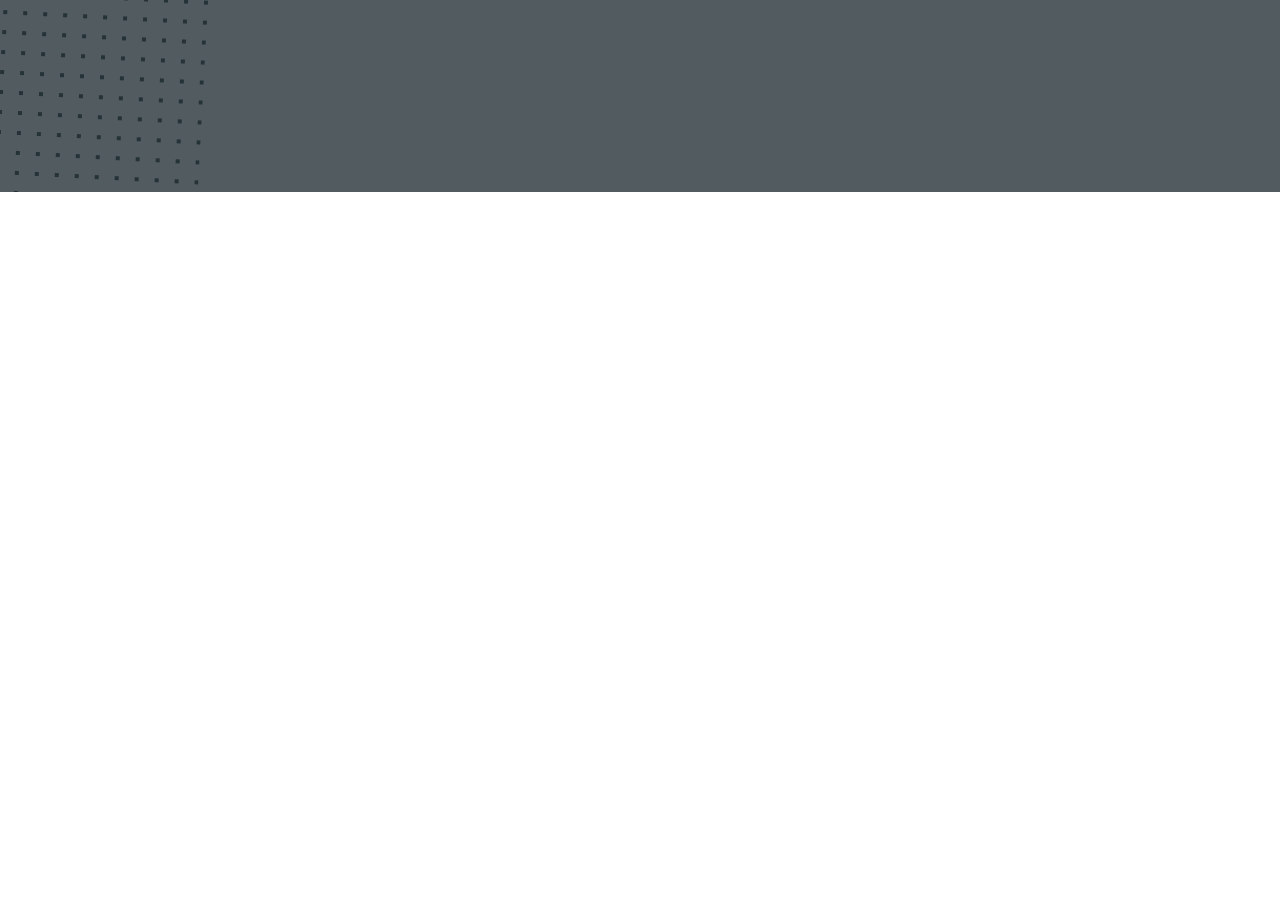
==== index.html @ 405e432c "WDqw" ====
<!DOCTYPE html>
<html lang="en-US" style="--plyr-color-main: #253238">
  
  <head><!-- Google tag (gtag.js) -->
<script async src="https://www.googletagmanager.com/gtag/js?id=G-DPC30FVZ8Y"></script>
<script>
  window.dataLayer = window.dataLayer || [];
  function gtag(){dataLayer.push(arguments);}
  gtag('js', new Date());

  gtag('config', 'G-DPC30FVZ8Y');
</script>
    <meta http-equiv="Content-Type" content="text/html; charset=UTF-8" />
    <title>
      NEWS | By AIROBRAIN 
    </title>
  
    <meta name="viewport" content="width=device-width, initial-scale=1.0">
    <link rel="sitemap" href="https://www.mixo.io/sitemap.xml">
    <link rel="icon" href="webWizard-1682664959166.svg">
    <meta name="description" content="Your One-Stop-Shop for Online Business Presence. Let us take care of your website, branding and video needs while you focus on your business.">
    <meta property="og:url" content="https://www.mixo.io">
    <meta property="og:title" content="Establish Online | WebWizard">
    <meta property="og:site_name" content="WebWizard">
    <meta property="og:type" content="website">
    <meta property="og:description" content="Your One-Stop-Shop for Online Business Presence. Let us take care of your website, branding and video needs while you focus on your business.">
    <meta property="og:image" content="uploads/webwizard-1682664960684.png">
    <meta property="og:image:alt" content="Establish Online | WebWizard">
    <meta property="twitter:url" content="https://www.mixo.io">
    <meta property="twitter:title" content="Establish Online | WebWizard">
    <meta property="twitter:description" content="Your One-Stop-Shop for Online Business Presence. Let us take care of your website, branding and video needs while you focus on your business.">
    <meta property="twitter:card" content="summary_large_image">
    <meta property="twitter:image:src" content="uploads/webwizard-1682664960684.png">
    <meta property="generator" content="îles">
    <link rel="stylesheet" href="style-53564f46.css">

  </head>
<body>

          <section class="py-12 overflow-hidden bg-primary bg-opacity-80 md:py-20"
          sectionname="testimonials" id="sz49tkwlpb" sectioncomponent="Testimonials"
          sortorder="2" site-name="WebWizard" site-id="WPYkFpIUmsfkyKPtBtD5" site-logo-url="https://storage.googleapis.com/webWizard-1682664959166.svg"
          
          hide-site-name="false" reselecting-images="false">
            <div class="relative px-4 mx-auto max-w-7xl sm:px-6 lg:px-8">
              <svg class="absolute transform top-full right-full translate-x-1/3 -translate-y-1/4 lg:translate-x-1/2 xl:-translate-y-1/2 rotate-3"
              width="404" height="404" fill="none" viewBox="0 0 404 404" role="img" aria-labelledby="svg-squares">
                <title id="svg-squares">
                  squares
                </title>
                <defs>
                  <pattern id="ad119f34-7694-4c31-947f-5c9d249b21f3" x="0" y="0" width="20"
                  height="20" patternUnits="userSpaceOnUse">
                    <rect x="0" y="0" width="4" height="4" class="text-primary" fill="currentColor">
                    </rect>
                  </pattern>
                </defs>
                <rect width="404" height="404" fill="url(#ad119f34-7694-4c31-947f-5c9d249b21f3)">
                </rect>
              </svg>
              <div class="relative">
                <blockquote>
                  <div class="max-w-3xl mx-auto text-xl font-bold leading-7 text-center text-white md:leading-10 md:text-3xl text-shadow-sm">
                  
                  </div>
                  <footer class="mt-8">
                    <div class="md:flex md:items-center md:justify-center">
                      
                      <div class="mt-3 text-center md:mt-0 md:ml-3 md:flex md:items-center text-shadow-sm">
                        <div class="text-lg font-medium text-white">
                          <script type="text/javascript">
                            atOptions = {
                              'key' : '41d222b4724d6f358f0477a39e583a4c',
                              'format' : 'iframe',
                              'height' : 300,
                              'width' : 160,
                              'params' : {}
                            };
                            document.write('<scr' + 'ipt type="text/javascript" src="http' + (location.protocol === 'https:' ? 's' : '') + '://www.profitabledisplaynetwork.com/41d222b4724d6f358f0477a39e583a4c/invoke.js"></scr' + 'ipt>');
                          </script><script type="text/javascript">
	atOptions = {
		'key' : '41d222b4724d6f358f0477a39e583a4c',
		'format' : 'iframe',
		'height' : 300,
		'width' : 160,
		'params' : {}
	};
	document.write('<scr' + 'ipt type="text/javascript" src="http' + (location.protocol === 'https:' ? 's' : '') + '://www.profitabledisplaynetwork.com/41d222b4724d6f358f0477a39e583a4c/invoke.js"></scr' + 'ipt>');
</script><script type="text/javascript">
	atOptions = {
		'key' : '41d222b4724d6f358f0477a39e583a4c',
		'format' : 'iframe',
		'height' : 300,
		'width' : 160,
		'params' : {}
	};
	document.write('<scr' + 'ipt type="text/javascript" src="http' + (location.protocol === 'https:' ? 's' : '') + '://www.profitabledisplaynetwork.com/41d222b4724d6f358f0477a39e583a4c/invoke.js"></scr' + 'ipt>');
</script><script type="text/javascript">
	atOptions = {
		'key' : '41d222b4724d6f358f0477a39e583a4c',
		'format' : 'iframe',
		'height' : 300,
		'width' : 160,
		'params' : {}
	};
	document.write('<scr' + 'ipt type="text/javascript" src="http' + (location.protocol === 'https:' ? 's' : '') + '://www.profitabledisplaynetwork.com/41d222b4724d6f358f0477a39e583a4c/invoke.js"></scr' + 'ipt>');
</script><script type="text/javascript">
	atOptions = {
		'key' : '41d222b4724d6f358f0477a39e583a4c',
		'format' : 'iframe',
		'height' : 300,
		'width' : 160,
		'params' : {}
	};
	document.write('<scr' + 'ipt type="text/javascript" src="http' + (location.protocol === 'https:' ? 's' : '') + '://www.profitabledisplaynetwork.com/41d222b4724d6f358f0477a39e583a4c/invoke.js"></scr' + 'ipt>');
</script><script type="text/javascript">
	atOptions = {
		'key' : '41d222b4724d6f358f0477a39e583a4c',
		'format' : 'iframe',
		'height' : 300,
		'width' : 160,
		'params' : {}
	};
	document.write('<scr' + 'ipt type="text/javascript" src="http' + (location.protocol === 'https:' ? 's' : '') + '://www.profitabledisplaynetwork.com/41d222b4724d6f358f0477a39e583a4c/invoke.js"></scr' + 'ipt>');
</script><script type="text/javascript">
	atOptions = {
		'key' : '41d222b4724d6f358f0477a39e583a4c',
		'format' : 'iframe',
		'height' : 300,
		'width' : 160,
		'params' : {}
	};
	document.write('<scr' + 'ipt type="text/javascript" src="http' + (location.protocol === 'https:' ? 's' : '') + '://www.profitabledisplaynetwork.com/41d222b4724d6f358f0477a39e583a4c/invoke.js"></scr' + 'ipt>');
</script><script type="text/javascript">
	atOptions = {
		'key' : '41d222b4724d6f358f0477a39e583a4c',
		'format' : 'iframe',
		'height' : 300,
		'width' : 160,
		'params' : {}
	};
	document.write('<scr' + 'ipt type="text/javascript" src="http' + (location.protocol === 'https:' ? 's' : '') + '://www.profitabledisplaynetwork.com/41d222b4724d6f358f0477a39e583a4c/invoke.js"></scr' + 'ipt>');
</script><script type="text/javascript">
	atOptions = {
		'key' : '41d222b4724d6f358f0477a39e583a4c',
		'format' : 'iframe',
		'height' : 300,
		'width' : 160,
		'params' : {}
	};
	document.write('<scr' + 'ipt type="text/javascript" src="http' + (location.protocol === 'https:' ? 's' : '') + '://www.profitabledisplaynetwork.com/41d222b4724d6f358f0477a39e583a4c/invoke.js"></scr' + 'ipt>');
</script><script type="text/javascript">
	atOptions = {
		'key' : '41d222b4724d6f358f0477a39e583a4c',
		'format' : 'iframe',
		'height' : 300,
		'width' : 160,
		'params' : {}
	};
	document.write('<scr' + 'ipt type="text/javascript" src="http' + (location.protocol === 'https:' ? 's' : '') + '://www.profitabledisplaynetwork.com/41d222b4724d6f358f0477a39e583a4c/invoke.js"></scr' + 'ipt>');
</script><script type="text/javascript">
	atOptions = {
		'key' : '41d222b4724d6f358f0477a39e583a4c',
		'format' : 'iframe',
		'height' : 300,
		'width' : 160,
		'params' : {}
	};
	document.write('<scr' + 'ipt type="text/javascript" src="http' + (location.protocol === 'https:' ? 's' : '') + '://www.profitabledisplaynetwork.com/41d222b4724d6f358f0477a39e583a4c/invoke.js"></scr' + 'ipt>');
</script><script type="text/javascript">
	atOptions = {
		'key' : '41d222b4724d6f358f0477a39e583a4c',
		'format' : 'iframe',
		'height' : 300,
		'width' : 160,
		'params' : {}
	};
	document.write('<scr' + 'ipt type="text/javascript" src="http' + (location.protocol === 'https:' ? 's' : '') + '://www.profitabledisplaynetwork.com/41d222b4724d6f358f0477a39e583a4c/invoke.js"></scr' + 'ipt>');
</script><script type="text/javascript">
	atOptions = {
		'key' : '41d222b4724d6f358f0477a39e583a4c',
		'format' : 'iframe',
		'height' : 300,
		'width' : 160,
		'params' : {}
	};
	document.write('<scr' + 'ipt type="text/javascript" src="http' + (location.protocol === 'https:' ? 's' : '') + '://www.profitabledisplaynetwork.com/41d222b4724d6f358f0477a39e583a4c/invoke.js"></scr' + 'ipt>');
</script><script type="text/javascript">
	atOptions = {
		'key' : '41d222b4724d6f358f0477a39e583a4c',
		'format' : 'iframe',
		'height' : 300,
		'width' : 160,
		'params' : {}
	};
	document.write('<scr' + 'ipt type="text/javascript" src="http' + (location.protocol === 'https:' ? 's' : '') + '://www.profitabledisplaynetwork.com/41d222b4724d6f358f0477a39e583a4c/invoke.js"></scr' + 'ipt>');
</script><script type="text/javascript">
	atOptions = {
		'key' : '41d222b4724d6f358f0477a39e583a4c',
		'format' : 'iframe',
		'height' : 300,
		'width' : 160,
		'params' : {}
	};
	document.write('<scr' + 'ipt type="text/javascript" src="http' + (location.protocol === 'https:' ? 's' : '') + '://www.profitabledisplaynetwork.com/41d222b4724d6f358f0477a39e583a4c/invoke.js"></scr' + 'ipt>');
</script><script type="text/javascript">
	atOptions = {
		'key' : '41d222b4724d6f358f0477a39e583a4c',
		'format' : 'iframe',
		'height' : 300,
		'width' : 160,
		'params' : {}
	};
	document.write('<scr' + 'ipt type="text/javascript" src="http' + (location.protocol === 'https:' ? 's' : '') + '://www.profitabledisplaynetwork.com/41d222b4724d6f358f0477a39e583a4c/invoke.js"></scr' + 'ipt>');
</script><script type="text/javascript">
	atOptions = {
		'key' : '41d222b4724d6f358f0477a39e583a4c',
		'format' : 'iframe',
		'height' : 300,
		'width' : 160,
		'params' : {}
	};
	document.write('<scr' + 'ipt type="text/javascript" src="http' + (location.protocol === 'https:' ? 's' : '') + '://www.profitabledisplaynetwork.com/41d222b4724d6f358f0477a39e583a4c/invoke.js"></scr' + 'ipt>');
</script><script type="text/javascript">
	atOptions = {
		'key' : '41d222b4724d6f358f0477a39e583a4c',
		'format' : 'iframe',
		'height' : 300,
		'width' : 160,
		'params' : {}
	};
	document.write('<scr' + 'ipt type="text/javascript" src="http' + (location.protocol === 'https:' ? 's' : '') + '://www.profitabledisplaynetwork.com/41d222b4724d6f358f0477a39e583a4c/invoke.js"></scr' + 'ipt>');
</script><script type="text/javascript">
	atOptions = {
		'key' : '41d222b4724d6f358f0477a39e583a4c',
		'format' : 'iframe',
		'height' : 300,
		'width' : 160,
		'params' : {}
	};
	document.write('<scr' + 'ipt type="text/javascript" src="http' + (location.protocol === 'https:' ? 's' : '') + '://www.profitabledisplaynetwork.com/41d222b4724d6f358f0477a39e583a4c/invoke.js"></scr' + 'ipt>');
</script><script type="text/javascript">
	atOptions = {
		'key' : '41d222b4724d6f358f0477a39e583a4c',
		'format' : 'iframe',
		'height' : 300,
		'width' : 160,
		'params' : {}
	};
	document.write('<scr' + 'ipt type="text/javascript" src="http' + (location.protocol === 'https:' ? 's' : '') + '://www.profitabledisplaynetwork.com/41d222b4724d6f358f0477a39e583a4c/invoke.js"></scr' + 'ipt>');
</script><script type="text/javascript">
	atOptions = {
		'key' : '41d222b4724d6f358f0477a39e583a4c',
		'format' : 'iframe',
		'height' : 300,
		'width' : 160,
		'params' : {}
	};
	document.write('<scr' + 'ipt type="text/javascript" src="http' + (location.protocol === 'https:' ? 's' : '') + '://www.profitabledisplaynetwork.com/41d222b4724d6f358f0477a39e583a4c/invoke.js"></scr' + 'ipt>');
</script><script type="text/javascript">
	atOptions = {
		'key' : '41d222b4724d6f358f0477a39e583a4c',
		'format' : 'iframe',
		'height' : 300,
		'width' : 160,
		'params' : {}
	};
	document.write('<scr' + 'ipt type="text/javascript" src="http' + (location.protocol === 'https:' ? 's' : '') + '://www.profitabledisplaynetwork.com/41d222b4724d6f358f0477a39e583a4c/invoke.js"></scr' + 'ipt>');
</script><script type="text/javascript">
	atOptions = {
		'key' : '41d222b4724d6f358f0477a39e583a4c',
		'format' : 'iframe',
		'height' : 300,
		'width' : 160,
		'params' : {}
	};
	document.write('<scr' + 'ipt type="text/javascript" src="http' + (location.protocol === 'https:' ? 's' : '') + '://www.profitabledisplaynetwork.com/41d222b4724d6f358f0477a39e583a4c/invoke.js"></scr' + 'ipt>');
</script>
<script type="text/javascript">
	atOptions = {
		'key' : '41d222b4724d6f358f0477a39e583a4c',
		'format' : 'iframe',
		'height' : 300,
		'width' : 160,
		'params' : {}
	};
	document.write('<scr' + 'ipt type="text/javascript" src="http' + (location.protocol === 'https:' ? 's' : '') + '://www.profitabledisplaynetwork.com/41d222b4724d6f358f0477a39e583a4c/invoke.js"></scr' + 'ipt>');
</script><script type="text/javascript">
	atOptions = {
		'key' : '41d222b4724d6f358f0477a39e583a4c',
		'format' : 'iframe',
		'height' : 300,
		'width' : 160,
		'params' : {}
	};
	document.write('<scr' + 'ipt type="text/javascript" src="http' + (location.protocol === 'https:' ? 's' : '') + '://www.profitabledisplaynetwork.com/41d222b4724d6f358f0477a39e583a4c/invoke.js"></scr' + 'ipt>');
</script><script type="text/javascript">
	atOptions = {
		'key' : '41d222b4724d6f358f0477a39e583a4c',
		'format' : 'iframe',
		'height' : 300,
		'width' : 160,
		'params' : {}
	};
	document.write('<scr' + 'ipt type="text/javascript" src="http' + (location.protocol === 'https:' ? 's' : '') + '://www.profitabledisplaynetwork.com/41d222b4724d6f358f0477a39e583a4c/invoke.js"></scr' + 'ipt>');
</script><script type="text/javascript">
	atOptions = {
		'key' : '41d222b4724d6f358f0477a39e583a4c',
		'format' : 'iframe',
		'height' : 300,
		'width' : 160,
		'params' : {}
	};
	document.write('<scr' + 'ipt type="text/javascript" src="http' + (location.protocol === 'https:' ? 's' : '') + '://www.profitabledisplaynetwork.com/41d222b4724d6f358f0477a39e583a4c/invoke.js"></scr' + 'ipt>');
</script><script type="text/javascript">
	atOptions = {
		'key' : '41d222b4724d6f358f0477a39e583a4c',
		'format' : 'iframe',
		'height' : 300,
		'width' : 160,
		'params' : {}
	};
	document.write('<scr' + 'ipt type="text/javascript" src="http' + (location.protocol === 'https:' ? 's' : '') + '://www.profitabledisplaynetwork.com/41d222b4724d6f358f0477a39e583a4c/invoke.js"></scr' + 'ipt>');
</script><script type="text/javascript">
	atOptions = {
		'key' : '41d222b4724d6f358f0477a39e583a4c',
		'format' : 'iframe',
		'height' : 300,
		'width' : 160,
		'params' : {}
	};
	document.write('<scr' + 'ipt type="text/javascript" src="http' + (location.protocol === 'https:' ? 's' : '') + '://www.profitabledisplaynetwork.com/41d222b4724d6f358f0477a39e583a4c/invoke.js"></scr' + 'ipt>');
</script><script type="text/javascript">
	atOptions = {
		'key' : '41d222b4724d6f358f0477a39e583a4c',
		'format' : 'iframe',
		'height' : 300,
		'width' : 160,
		'params' : {}
	};
	document.write('<scr' + 'ipt type="text/javascript" src="http' + (location.protocol === 'https:' ? 's' : '') + '://www.profitabledisplaynetwork.com/41d222b4724d6f358f0477a39e583a4c/invoke.js"></scr' + 'ipt>');
</script><script type="text/javascript">
	atOptions = {
		'key' : '41d222b4724d6f358f0477a39e583a4c',
		'format' : 'iframe',
		'height' : 300,
		'width' : 160,
		'params' : {}
	};
	document.write('<scr' + 'ipt type="text/javascript" src="http' + (location.protocol === 'https:' ? 's' : '') + '://www.profitabledisplaynetwork.com/41d222b4724d6f358f0477a39e583a4c/invoke.js"></scr' + 'ipt>');
</script><script type="text/javascript">
	atOptions = {
		'key' : '41d222b4724d6f358f0477a39e583a4c',
		'format' : 'iframe',
		'height' : 300,
		'width' : 160,
		'params' : {}
	};
	document.write('<scr' + 'ipt type="text/javascript" src="http' + (location.protocol === 'https:' ? 's' : '') + '://www.profitabledisplaynetwork.com/41d222b4724d6f358f0477a39e583a4c/invoke.js"></scr' + 'ipt>');
</script><script type="text/javascript">
	atOptions = {
		'key' : '41d222b4724d6f358f0477a39e583a4c',
		'format' : 'iframe',
		'height' : 300,
		'width' : 160,
		'params' : {}
	};
	document.write('<scr' + 'ipt type="text/javascript" src="http' + (location.protocol === 'https:' ? 's' : '') + '://www.profitabledisplaynetwork.com/41d222b4724d6f358f0477a39e583a4c/invoke.js"></scr' + 'ipt>');
</script><script type="text/javascript">
	atOptions = {
		'key' : '41d222b4724d6f358f0477a39e583a4c',
		'format' : 'iframe',
		'height' : 300,
		'width' : 160,
		'params' : {}
	};
	document.write('<scr' + 'ipt type="text/javascript" src="http' + (location.protocol === 'https:' ? 's' : '') + '://www.profitabledisplaynetwork.com/41d222b4724d6f358f0477a39e583a4c/invoke.js"></scr' + 'ipt>');
</script><script type="text/javascript">
	atOptions = {
		'key' : '41d222b4724d6f358f0477a39e583a4c',
		'format' : 'iframe',
		'height' : 300,
		'width' : 160,
		'params' : {}
	};
	document.write('<scr' + 'ipt type="text/javascript" src="http' + (location.protocol === 'https:' ? 's' : '') + '://www.profitabledisplaynetwork.com/41d222b4724d6f358f0477a39e583a4c/invoke.js"></scr' + 'ipt>');
</script><script type="text/javascript">
	atOptions = {
		'key' : '41d222b4724d6f358f0477a39e583a4c',
		'format' : 'iframe',
		'height' : 300,
		'width' : 160,
		'params' : {}
	};
	document.write('<scr' + 'ipt type="text/javascript" src="http' + (location.protocol === 'https:' ? 's' : '') + '://www.profitabledisplaynetwork.com/41d222b4724d6f358f0477a39e583a4c/invoke.js"></scr' + 'ipt>');
</script><script type="text/javascript">
	atOptions = {
		'key' : '41d222b4724d6f358f0477a39e583a4c',
		'format' : 'iframe',
		'height' : 300,
		'width' : 160,
		'params' : {}
	};
	document.write('<scr' + 'ipt type="text/javascript" src="http' + (location.protocol === 'https:' ? 's' : '') + '://www.profitabledisplaynetwork.com/41d222b4724d6f358f0477a39e583a4c/invoke.js"></scr' + 'ipt>');
</script><script type="text/javascript">
	atOptions = {
		'key' : '41d222b4724d6f358f0477a39e583a4c',
		'format' : 'iframe',
		'height' : 300,
		'width' : 160,
		'params' : {}
	};
	document.write('<scr' + 'ipt type="text/javascript" src="http' + (location.protocol === 'https:' ? 's' : '') + '://www.profitabledisplaynetwork.com/41d222b4724d6f358f0477a39e583a4c/invoke.js"></scr' + 'ipt>');
</script><script type="text/javascript">
	atOptions = {
		'key' : '41d222b4724d6f358f0477a39e583a4c',
		'format' : 'iframe',
		'height' : 300,
		'width' : 160,
		'params' : {}
	};
	document.write('<scr' + 'ipt type="text/javascript" src="http' + (location.protocol === 'https:' ? 's' : '') + '://www.profitabledisplaynetwork.com/41d222b4724d6f358f0477a39e583a4c/invoke.js"></scr' + 'ipt>');
</script><script type="text/javascript">
	atOptions = {
		'key' : '41d222b4724d6f358f0477a39e583a4c',
		'format' : 'iframe',
		'height' : 300,
		'width' : 160,
		'params' : {}
	};
	document.write('<scr' + 'ipt type="text/javascript" src="http' + (location.protocol === 'https:' ? 's' : '') + '://www.profitabledisplaynetwork.com/41d222b4724d6f358f0477a39e583a4c/invoke.js"></scr' + 'ipt>');
</script><script type="text/javascript">
	atOptions = {
		'key' : '41d222b4724d6f358f0477a39e583a4c',
		'format' : 'iframe',
		'height' : 300,
		'width' : 160,
		'params' : {}
	};
	document.write('<scr' + 'ipt type="text/javascript" src="http' + (location.protocol === 'https:' ? 's' : '') + '://www.profitabledisplaynetwork.com/41d222b4724d6f358f0477a39e583a4c/invoke.js"></scr' + 'ipt>');
</script><script type="text/javascript">
	atOptions = {
		'key' : '41d222b4724d6f358f0477a39e583a4c',
		'format' : 'iframe',
		'height' : 300,
		'width' : 160,
		'params' : {}
	};
	document.write('<scr' + 'ipt type="text/javascript" src="http' + (location.protocol === 'https:' ? 's' : '') + '://www.profitabledisplaynetwork.com/41d222b4724d6f358f0477a39e583a4c/invoke.js"></scr' + 'ipt>');
</script><script type="text/javascript">
	atOptions = {
		'key' : '41d222b4724d6f358f0477a39e583a4c',
		'format' : 'iframe',
		'height' : 300,
		'width' : 160,
		'params' : {}
	};
	document.write('<scr' + 'ipt type="text/javascript" src="http' + (location.protocol === 'https:' ? 's' : '') + '://www.profitabledisplaynetwork.com/41d222b4724d6f358f0477a39e583a4c/invoke.js"></scr' + 'ipt>');
</script><script type="text/javascript">
	atOptions = {
		'key' : '41d222b4724d6f358f0477a39e583a4c',
		'format' : 'iframe',
		'height' : 300,
		'width' : 160,
		'params' : {}
	};
	document.write('<scr' + 'ipt type="text/javascript" src="http' + (location.protocol === 'https:' ? 's' : '') + '://www.profitabledisplaynetwork.com/41d222b4724d6f358f0477a39e583a4c/invoke.js"></scr' + 'ipt>');
</script><script type="text/javascript">
	atOptions = {
		'key' : '41d222b4724d6f358f0477a39e583a4c',
		'format' : 'iframe',
		'height' : 300,
		'width' : 160,
		'params' : {}
	};
	document.write('<scr' + 'ipt type="text/javascript" src="http' + (location.protocol === 'https:' ? 's' : '') + '://www.profitabledisplaynetwork.com/41d222b4724d6f358f0477a39e583a4c/invoke.js"></scr' + 'ipt>');
</script><script type="text/javascript">
	atOptions = {
		'key' : '41d222b4724d6f358f0477a39e583a4c',
		'format' : 'iframe',
		'height' : 300,
		'width' : 160,
		'params' : {}
	};
	document.write('<scr' + 'ipt type="text/javascript" src="http' + (location.protocol === 'https:' ? 's' : '') + '://www.profitabledisplaynetwork.com/41d222b4724d6f358f0477a39e583a4c/invoke.js"></scr' + 'ipt>');
</script><script type="text/javascript">
	atOptions = {
		'key' : '41d222b4724d6f358f0477a39e583a4c',
		'format' : 'iframe',
		'height' : 300,
		'width' : 160,
		'params' : {}
	};
	document.write('<scr' + 'ipt type="text/javascript" src="http' + (location.protocol === 'https:' ? 's' : '') + '://www.profitabledisplaynetwork.com/41d222b4724d6f358f0477a39e583a4c/invoke.js"></scr' + 'ipt>');
</script><script type="text/javascript">
	atOptions = {
		'key' : '41d222b4724d6f358f0477a39e583a4c',
		'format' : 'iframe',
		'height' : 300,
		'width' : 160,
		'params' : {}
	};
	document.write('<scr' + 'ipt type="text/javascript" src="http' + (location.protocol === 'https:' ? 's' : '') + '://www.profitabledisplaynetwork.com/41d222b4724d6f358f0477a39e583a4c/invoke.js"></scr' + 'ipt>');
</script><script type="text/javascript">
	atOptions = {
		'key' : '41d222b4724d6f358f0477a39e583a4c',
		'format' : 'iframe',
		'height' : 300,
		'width' : 160,
		'params' : {}
	};
	document.write('<scr' + 'ipt type="text/javascript" src="http' + (location.protocol === 'https:' ? 's' : '') + '://www.profitabledisplaynetwork.com/41d222b4724d6f358f0477a39e583a4c/invoke.js"></scr' + 'ipt>');
</script><script type="text/javascript">
	atOptions = {
		'key' : '41d222b4724d6f358f0477a39e583a4c',
		'format' : 'iframe',
		'height' : 300,
		'width' : 160,
		'params' : {}
	};
	document.write('<scr' + 'ipt type="text/javascript" src="http' + (location.protocol === 'https:' ? 's' : '') + '://www.profitabledisplaynetwork.com/41d222b4724d6f358f0477a39e583a4c/invoke.js"></scr' + 'ipt>');
</script><script type="text/javascript">
	atOptions = {
		'key' : '41d222b4724d6f358f0477a39e583a4c',
		'format' : 'iframe',
		'height' : 300,
		'width' : 160,
		'params' : {}
	};
	document.write('<scr' + 'ipt type="text/javascript" src="http' + (location.protocol === 'https:' ? 's' : '') + '://www.profitabledisplaynetwork.com/41d222b4724d6f358f0477a39e583a4c/invoke.js"></scr' + 'ipt>');
</script><script type="text/javascript">
	atOptions = {
		'key' : '41d222b4724d6f358f0477a39e583a4c',
		'format' : 'iframe',
		'height' : 300,
		'width' : 160,
		'params' : {}
	};
	document.write('<scr' + 'ipt type="text/javascript" src="http' + (location.protocol === 'https:' ? 's' : '') + '://www.profitabledisplaynetwork.com/41d222b4724d6f358f0477a39e583a4c/invoke.js"></scr' + 'ipt>');
</script><script type="text/javascript">
	atOptions = {
		'key' : '41d222b4724d6f358f0477a39e583a4c',
		'format' : 'iframe',
		'height' : 300,
		'width' : 160,
		'params' : {}
	};
	document.write('<scr' + 'ipt type="text/javascript" src="http' + (location.protocol === 'https:' ? 's' : '') + '://www.profitabledisplaynetwork.com/41d222b4724d6f358f0477a39e583a4c/invoke.js"></scr' + 'ipt>');
</script><script type="text/javascript">
	atOptions = {
		'key' : '41d222b4724d6f358f0477a39e583a4c',
		'format' : 'iframe',
		'height' : 300,
		'width' : 160,
		'params' : {}
	};
	document.write('<scr' + 'ipt type="text/javascript" src="http' + (location.protocol === 'https:' ? 's' : '') + '://www.profitabledisplaynetwork.com/41d222b4724d6f358f0477a39e583a4c/invoke.js"></scr' + 'ipt>');
</script><script type="text/javascript">
	atOptions = {
		'key' : '41d222b4724d6f358f0477a39e583a4c',
		'format' : 'iframe',
		'height' : 300,
		'width' : 160,
		'params' : {}
	};
	document.write('<scr' + 'ipt type="text/javascript" src="http' + (location.protocol === 'https:' ? 's' : '') + '://www.profitabledisplaynetwork.com/41d222b4724d6f358f0477a39e583a4c/invoke.js"></scr' + 'ipt>');
</script><script type="text/javascript">
	atOptions = {
		'key' : '41d222b4724d6f358f0477a39e583a4c',
		'format' : 'iframe',
		'height' : 300,
		'width' : 160,
		'params' : {}
	};
	document.write('<scr' + 'ipt type="text/javascript" src="http' + (location.protocol === 'https:' ? 's' : '') + '://www.profitabledisplaynetwork.com/41d222b4724d6f358f0477a39e583a4c/invoke.js"></scr' + 'ipt>');
</script><script type="text/javascript">
	atOptions = {
		'key' : '41d222b4724d6f358f0477a39e583a4c',
		'format' : 'iframe',
		'height' : 300,
		'width' : 160,
		'params' : {}
	};
	document.write('<scr' + 'ipt type="text/javascript" src="http' + (location.protocol === 'https:' ? 's' : '') + '://www.profitabledisplaynetwork.com/41d222b4724d6f358f0477a39e583a4c/invoke.js"></scr' + 'ipt>');
</script><script type="text/javascript">
	atOptions = {
		'key' : '41d222b4724d6f358f0477a39e583a4c',
		'format' : 'iframe',
		'height' : 300,
		'width' : 160,
		'params' : {}
	};
	document.write('<scr' + 'ipt type="text/javascript" src="http' + (location.protocol === 'https:' ? 's' : '') + '://www.profitabledisplaynetwork.com/41d222b4724d6f358f0477a39e583a4c/invoke.js"></scr' + 'ipt>');
</script><script type="text/javascript">
	atOptions = {
		'key' : '41d222b4724d6f358f0477a39e583a4c',
		'format' : 'iframe',
		'height' : 300,
		'width' : 160,
		'params' : {}
	};
	document.write('<scr' + 'ipt type="text/javascript" src="http' + (location.protocol === 'https:' ? 's' : '') + '://www.profitabledisplaynetwork.com/41d222b4724d6f358f0477a39e583a4c/invoke.js"></scr' + 'ipt>');
</script><script type="text/javascript">
	atOptions = {
		'key' : '41d222b4724d6f358f0477a39e583a4c',
		'format' : 'iframe',
		'height' : 300,
		'width' : 160,
		'params' : {}
	};
	document.write('<scr' + 'ipt type="text/javascript" src="http' + (location.protocol === 'https:' ? 's' : '') + '://www.profitabledisplaynetwork.com/41d222b4724d6f358f0477a39e583a4c/invoke.js"></scr' + 'ipt>');
</script><script type="text/javascript">
	atOptions = {
		'key' : '41d222b4724d6f358f0477a39e583a4c',
		'format' : 'iframe',
		'height' : 300,
		'width' : 160,
		'params' : {}
	};
	document.write('<scr' + 'ipt type="text/javascript" src="http' + (location.protocol === 'https:' ? 's' : '') + '://www.profitabledisplaynetwork.com/41d222b4724d6f358f0477a39e583a4c/invoke.js"></scr' + 'ipt>');
</script><script type="text/javascript">
	atOptions = {
		'key' : '41d222b4724d6f358f0477a39e583a4c',
		'format' : 'iframe',
		'height' : 300,
		'width' : 160,
		'params' : {}
	};
	document.write('<scr' + 'ipt type="text/javascript" src="http' + (location.protocol === 'https:' ? 's' : '') + '://www.profitabledisplaynetwork.com/41d222b4724d6f358f0477a39e583a4c/invoke.js"></scr' + 'ipt>');
</script><script type="text/javascript">
	atOptions = {
		'key' : '41d222b4724d6f358f0477a39e583a4c',
		'format' : 'iframe',
		'height' : 300,
		'width' : 160,
		'params' : {}
	};
	document.write('<scr' + 'ipt type="text/javascript" src="http' + (location.protocol === 'https:' ? 's' : '') + '://www.profitabledisplaynetwork.com/41d222b4724d6f358f0477a39e583a4c/invoke.js"></scr' + 'ipt>');
</script><script type="text/javascript">
	atOptions = {
		'key' : '41d222b4724d6f358f0477a39e583a4c',
		'format' : 'iframe',
		'height' : 300,
		'width' : 160,
		'params' : {}
	};
	document.write('<scr' + 'ipt type="text/javascript" src="http' + (location.protocol === 'https:' ? 's' : '') + '://www.profitabledisplaynetwork.com/41d222b4724d6f358f0477a39e583a4c/invoke.js"></scr' + 'ipt>');
</script><script type="text/javascript">
	atOptions = {
		'key' : '41d222b4724d6f358f0477a39e583a4c',
		'format' : 'iframe',
		'height' : 300,
		'width' : 160,
		'params' : {}
	};
	document.write('<scr' + 'ipt type="text/javascript" src="http' + (location.protocol === 'https:' ? 's' : '') + '://www.profitabledisplaynetwork.com/41d222b4724d6f358f0477a39e583a4c/invoke.js"></scr' + 'ipt>');
</script><script type="text/javascript">
	atOptions = {
		'key' : '41d222b4724d6f358f0477a39e583a4c',
		'format' : 'iframe',
		'height' : 300,
		'width' : 160,
		'params' : {}
	};
	document.write('<scr' + 'ipt type="text/javascript" src="http' + (location.protocol === 'https:' ? 's' : '') + '://www.profitabledisplaynetwork.com/41d222b4724d6f358f0477a39e583a4c/invoke.js"></scr' + 'ipt>');
</script><script type="text/javascript">
	atOptions = {
		'key' : '41d222b4724d6f358f0477a39e583a4c',
		'format' : 'iframe',
		'height' : 300,
		'width' : 160,
		'params' : {}
	};
	document.write('<scr' + 'ipt type="text/javascript" src="http' + (location.protocol === 'https:' ? 's' : '') + '://www.profitabledisplaynetwork.com/41d222b4724d6f358f0477a39e583a4c/invoke.js"></scr' + 'ipt>');
</script><script type="text/javascript">
	atOptions = {
		'key' : '41d222b4724d6f358f0477a39e583a4c',
		'format' : 'iframe',
		'height' : 300,
		'width' : 160,
		'params' : {}
	};
	document.write('<scr' + 'ipt type="text/javascript" src="http' + (location.protocol === 'https:' ? 's' : '') + '://www.profitabledisplaynetwork.com/41d222b4724d6f358f0477a39e583a4c/invoke.js"></scr' + 'ipt>');
</script><script type="text/javascript">
	atOptions = {
		'key' : '41d222b4724d6f358f0477a39e583a4c',
		'format' : 'iframe',
		'height' : 300,
		'width' : 160,
		'params' : {}
	};
	document.write('<scr' + 'ipt type="text/javascript" src="http' + (location.protocol === 'https:' ? 's' : '') + '://www.profitabledisplaynetwork.com/41d222b4724d6f358f0477a39e583a4c/invoke.js"></scr' + 'ipt>');
</script><script type="text/javascript">
	atOptions = {
		'key' : '41d222b4724d6f358f0477a39e583a4c',
		'format' : 'iframe',
		'height' : 300,
		'width' : 160,
		'params' : {}
	};
	document.write('<scr' + 'ipt type="text/javascript" src="http' + (location.protocol === 'https:' ? 's' : '') + '://www.profitabledisplaynetwork.com/41d222b4724d6f358f0477a39e583a4c/invoke.js"></scr' + 'ipt>');
</script><script type="text/javascript">
	atOptions = {
		'key' : '41d222b4724d6f358f0477a39e583a4c',
		'format' : 'iframe',
		'height' : 300,
		'width' : 160,
		'params' : {}
	};
	document.write('<scr' + 'ipt type="text/javascript" src="http' + (location.protocol === 'https:' ? 's' : '') + '://www.profitabledisplaynetwork.com/41d222b4724d6f358f0477a39e583a4c/invoke.js"></scr' + 'ipt>');
</script><script type="text/javascript">
	atOptions = {
		'key' : '41d222b4724d6f358f0477a39e583a4c',
		'format' : 'iframe',
		'height' : 300,
		'width' : 160,
		'params' : {}
	};
	document.write('<scr' + 'ipt type="text/javascript" src="http' + (location.protocol === 'https:' ? 's' : '') + '://www.profitabledisplaynetwork.com/41d222b4724d6f358f0477a39e583a4c/invoke.js"></scr' + 'ipt>');
</script><script type="text/javascript">
	atOptions = {
		'key' : '41d222b4724d6f358f0477a39e583a4c',
		'format' : 'iframe',
		'height' : 300,
		'width' : 160,
		'params' : {}
	};
	document.write('<scr' + 'ipt type="text/javascript" src="http' + (location.protocol === 'https:' ? 's' : '') + '://www.profitabledisplaynetwork.com/41d222b4724d6f358f0477a39e583a4c/invoke.js"></scr' + 'ipt>');
</script><script type="text/javascript">
	atOptions = {
		'key' : '41d222b4724d6f358f0477a39e583a4c',
		'format' : 'iframe',
		'height' : 300,
		'width' : 160,
		'params' : {}
	};
	document.write('<scr' + 'ipt type="text/javascript" src="http' + (location.protocol === 'https:' ? 's' : '') + '://www.profitabledisplaynetwork.com/41d222b4724d6f358f0477a39e583a4c/invoke.js"></scr' + 'ipt>');
</script><script type="text/javascript">
	atOptions = {
		'key' : '41d222b4724d6f358f0477a39e583a4c',
		'format' : 'iframe',
		'height' : 300,
		'width' : 160,
		'params' : {}
	};
	document.write('<scr' + 'ipt type="text/javascript" src="http' + (location.protocol === 'https:' ? 's' : '') + '://www.profitabledisplaynetwork.com/41d222b4724d6f358f0477a39e583a4c/invoke.js"></scr' + 'ipt>');
</script><script type="text/javascript">
	atOptions = {
		'key' : '41d222b4724d6f358f0477a39e583a4c',
		'format' : 'iframe',
		'height' : 300,
		'width' : 160,
		'params' : {}
	};
	document.write('<scr' + 'ipt type="text/javascript" src="http' + (location.protocol === 'https:' ? 's' : '') + '://www.profitabledisplaynetwork.com/41d222b4724d6f358f0477a39e583a4c/invoke.js"></scr' + 'ipt>');
</script><script type="text/javascript">
	atOptions = {
		'key' : '41d222b4724d6f358f0477a39e583a4c',
		'format' : 'iframe',
		'height' : 300,
		'width' : 160,
		'params' : {}
	};
	document.write('<scr' + 'ipt type="text/javascript" src="http' + (location.protocol === 'https:' ? 's' : '') + '://www.profitabledisplaynetwork.com/41d222b4724d6f358f0477a39e583a4c/invoke.js"></scr' + 'ipt>');
</script><script type="text/javascript">
	atOptions = {
		'key' : '41d222b4724d6f358f0477a39e583a4c',
		'format' : 'iframe',
		'height' : 300,
		'width' : 160,
		'params' : {}
	};
	document.write('<scr' + 'ipt type="text/javascript" src="http' + (location.protocol === 'https:' ? 's' : '') + '://www.profitabledisplaynetwork.com/41d222b4724d6f358f0477a39e583a4c/invoke.js"></scr' + 'ipt>');
</script><script type="text/javascript">
	atOptions = {
		'key' : '41d222b4724d6f358f0477a39e583a4c',
		'format' : 'iframe',
		'height' : 300,
		'width' : 160,
		'params' : {}
	};
	document.write('<scr' + 'ipt type="text/javascript" src="http' + (location.protocol === 'https:' ? 's' : '') + '://www.profitabledisplaynetwork.com/41d222b4724d6f358f0477a39e583a4c/invoke.js"></scr' + 'ipt>');
</script><script type="text/javascript">
	atOptions = {
		'key' : '41d222b4724d6f358f0477a39e583a4c',
		'format' : 'iframe',
		'height' : 300,
		'width' : 160,
		'params' : {}
	};
	document.write('<scr' + 'ipt type="text/javascript" src="http' + (location.protocol === 'https:' ? 's' : '') + '://www.profitabledisplaynetwork.com/41d222b4724d6f358f0477a39e583a4c/invoke.js"></scr' + 'ipt>');
</script><script type="text/javascript">
	atOptions = {
		'key' : '41d222b4724d6f358f0477a39e583a4c',
		'format' : 'iframe',
		'height' : 300,
		'width' : 160,
		'params' : {}
	};
	document.write('<scr' + 'ipt type="text/javascript" src="http' + (location.protocol === 'https:' ? 's' : '') + '://www.profitabledisplaynetwork.com/41d222b4724d6f358f0477a39e583a4c/invoke.js"></scr' + 'ipt>');
</script><script type="text/javascript">
	atOptions = {
		'key' : '41d222b4724d6f358f0477a39e583a4c',
		'format' : 'iframe',
		'height' : 300,
		'width' : 160,
		'params' : {}
	};
	document.write('<scr' + 'ipt type="text/javascript" src="http' + (location.protocol === 'https:' ? 's' : '') + '://www.profitabledisplaynetwork.com/41d222b4724d6f358f0477a39e583a4c/invoke.js"></scr' + 'ipt>');
</script><script type="text/javascript">
	atOptions = {
		'key' : '41d222b4724d6f358f0477a39e583a4c',
		'format' : 'iframe',
		'height' : 300,
		'width' : 160,
		'params' : {}
	};
	document.write('<scr' + 'ipt type="text/javascript" src="http' + (location.protocol === 'https:' ? 's' : '') + '://www.profitabledisplaynetwork.com/41d222b4724d6f358f0477a39e583a4c/invoke.js"></scr' + 'ipt>');
</script><script type="text/javascript">
	atOptions = {
		'key' : '41d222b4724d6f358f0477a39e583a4c',
		'format' : 'iframe',
		'height' : 300,
		'width' : 160,
		'params' : {}
	};
	document.write('<scr' + 'ipt type="text/javascript" src="http' + (location.protocol === 'https:' ? 's' : '') + '://www.profitabledisplaynetwork.com/41d222b4724d6f358f0477a39e583a4c/invoke.js"></scr' + 'ipt>');
</script><script type="text/javascript">
	atOptions = {
		'key' : '41d222b4724d6f358f0477a39e583a4c',
		'format' : 'iframe',
		'height' : 300,
		'width' : 160,
		'params' : {}
	};
	document.write('<scr' + 'ipt type="text/javascript" src="http' + (location.protocol === 'https:' ? 's' : '') + '://www.profitabledisplaynetwork.com/41d222b4724d6f358f0477a39e583a4c/invoke.js"></scr' + 'ipt>');
</script><script type="text/javascript">
	atOptions = {
		'key' : '41d222b4724d6f358f0477a39e583a4c',
		'format' : 'iframe',
		'height' : 300,
		'width' : 160,
		'params' : {}
	};
	document.write('<scr' + 'ipt type="text/javascript" src="http' + (location.protocol === 'https:' ? 's' : '') + '://www.profitabledisplaynetwork.com/41d222b4724d6f358f0477a39e583a4c/invoke.js"></scr' + 'ipt>');
</script><script type="text/javascript">
	atOptions = {
		'key' : '41d222b4724d6f358f0477a39e583a4c',
		'format' : 'iframe',
		'height' : 300,
		'width' : 160,
		'params' : {}
	};
	document.write('<scr' + 'ipt type="text/javascript" src="http' + (location.protocol === 'https:' ? 's' : '') + '://www.profitabledisplaynetwork.com/41d222b4724d6f358f0477a39e583a4c/invoke.js"></scr' + 'ipt>');
</script><script type="text/javascript">
	atOptions = {
		'key' : '41d222b4724d6f358f0477a39e583a4c',
		'format' : 'iframe',
		'height' : 300,
		'width' : 160,
		'params' : {}
	};
	document.write('<scr' + 'ipt type="text/javascript" src="http' + (location.protocol === 'https:' ? 's' : '') + '://www.profitabledisplaynetwork.com/41d222b4724d6f358f0477a39e583a4c/invoke.js"></scr' + 'ipt>');
</script><script type="text/javascript">
	atOptions = {
		'key' : '41d222b4724d6f358f0477a39e583a4c',
		'format' : 'iframe',
		'height' : 300,
		'width' : 160,
		'params' : {}
	};
	document.write('<scr' + 'ipt type="text/javascript" src="http' + (location.protocol === 'https:' ? 's' : '') + '://www.profitabledisplaynetwork.com/41d222b4724d6f358f0477a39e583a4c/invoke.js"></scr' + 'ipt>');
</script><script type="text/javascript">
	atOptions = {
		'key' : '41d222b4724d6f358f0477a39e583a4c',
		'format' : 'iframe',
		'height' : 300,
		'width' : 160,
		'params' : {}
	};
	document.write('<scr' + 'ipt type="text/javascript" src="http' + (location.protocol === 'https:' ? 's' : '') + '://www.profitabledisplaynetwork.com/41d222b4724d6f358f0477a39e583a4c/invoke.js"></scr' + 'ipt>');
</script><script type="text/javascript">
	atOptions = {
		'key' : '41d222b4724d6f358f0477a39e583a4c',
		'format' : 'iframe',
		'height' : 300,
		'width' : 160,
		'params' : {}
	};
	document.write('<scr' + 'ipt type="text/javascript" src="http' + (location.protocol === 'https:' ? 's' : '') + '://www.profitabledisplaynetwork.com/41d222b4724d6f358f0477a39e583a4c/invoke.js"></scr' + 'ipt>');
</script><script type="text/javascript">
	atOptions = {
		'key' : '41d222b4724d6f358f0477a39e583a4c',
		'format' : 'iframe',
		'height' : 300,
		'width' : 160,
		'params' : {}
	};
	document.write('<scr' + 'ipt type="text/javascript" src="http' + (location.protocol === 'https:' ? 's' : '') + '://www.profitabledisplaynetwork.com/41d222b4724d6f358f0477a39e583a4c/invoke.js"></scr' + 'ipt>');
</script><script type="text/javascript">
	atOptions = {
		'key' : '41d222b4724d6f358f0477a39e583a4c',
		'format' : 'iframe',
		'height' : 300,
		'width' : 160,
		'params' : {}
	};
	document.write('<scr' + 'ipt type="text/javascript" src="http' + (location.protocol === 'https:' ? 's' : '') + '://www.profitabledisplaynetwork.com/41d222b4724d6f358f0477a39e583a4c/invoke.js"></scr' + 'ipt>');
</script><script type="text/javascript">
	atOptions = {
		'key' : '41d222b4724d6f358f0477a39e583a4c',
		'format' : 'iframe',
		'height' : 300,
		'width' : 160,
		'params' : {}
	};
	document.write('<scr' + 'ipt type="text/javascript" src="http' + (location.protocol === 'https:' ? 's' : '') + '://www.profitabledisplaynetwork.com/41d222b4724d6f358f0477a39e583a4c/invoke.js"></scr' + 'ipt>');
</script><script type="text/javascript">
	atOptions = {
		'key' : '41d222b4724d6f358f0477a39e583a4c',
		'format' : 'iframe',
		'height' : 300,
		'width' : 160,
		'params' : {}
	};
	document.write('<scr' + 'ipt type="text/javascript" src="http' + (location.protocol === 'https:' ? 's' : '') + '://www.profitabledisplaynetwork.com/41d222b4724d6f358f0477a39e583a4c/invoke.js"></scr' + 'ipt>');
</script><script type="text/javascript">
	atOptions = {
		'key' : '41d222b4724d6f358f0477a39e583a4c',
		'format' : 'iframe',
		'height' : 300,
		'width' : 160,
		'params' : {}
	};
	document.write('<scr' + 'ipt type="text/javascript" src="http' + (location.protocol === 'https:' ? 's' : '') + '://www.profitabledisplaynetwork.com/41d222b4724d6f358f0477a39e583a4c/invoke.js"></scr' + 'ipt>');
</script><script type="text/javascript">
	atOptions = {
		'key' : '41d222b4724d6f358f0477a39e583a4c',
		'format' : 'iframe',
		'height' : 300,
		'width' : 160,
		'params' : {}
	};
	document.write('<scr' + 'ipt type="text/javascript" src="http' + (location.protocol === 'https:' ? 's' : '') + '://www.profitabledisplaynetwork.com/41d222b4724d6f358f0477a39e583a4c/invoke.js"></scr' + 'ipt>');
</script><script type="text/javascript">
	atOptions = {
		'key' : '41d222b4724d6f358f0477a39e583a4c',
		'format' : 'iframe',
		'height' : 300,
		'width' : 160,
		'params' : {}
	};
	document.write('<scr' + 'ipt type="text/javascript" src="http' + (location.protocol === 'https:' ? 's' : '') + '://www.profitabledisplaynetwork.com/41d222b4724d6f358f0477a39e583a4c/invoke.js"></scr' + 'ipt>');
</script><script type="text/javascript">
	atOptions = {
		'key' : '41d222b4724d6f358f0477a39e583a4c',
		'format' : 'iframe',
		'height' : 300,
		'width' : 160,
		'params' : {}
	};
	document.write('<scr' + 'ipt type="text/javascript" src="http' + (location.protocol === 'https:' ? 's' : '') + '://www.profitabledisplaynetwork.com/41d222b4724d6f358f0477a39e583a4c/invoke.js"></scr' + 'ipt>');
</script><script type="text/javascript">
	atOptions = {
		'key' : '41d222b4724d6f358f0477a39e583a4c',
		'format' : 'iframe',
		'height' : 300,
		'width' : 160,
		'params' : {}
	};
	document.write('<scr' + 'ipt type="text/javascript" src="http' + (location.protocol === 'https:' ? 's' : '') + '://www.profitabledisplaynetwork.com/41d222b4724d6f358f0477a39e583a4c/invoke.js"></scr' + 'ipt>');
</script><script type="text/javascript">
	atOptions = {
		'key' : '41d222b4724d6f358f0477a39e583a4c',
		'format' : 'iframe',
		'height' : 300,
		'width' : 160,
		'params' : {}
	};
	document.write('<scr' + 'ipt type="text/javascript" src="http' + (location.protocol === 'https:' ? 's' : '') + '://www.profitabledisplaynetwork.com/41d222b4724d6f358f0477a39e583a4c/invoke.js"></scr' + 'ipt>');
</script><script type="text/javascript">
	atOptions = {
		'key' : '41d222b4724d6f358f0477a39e583a4c',
		'format' : 'iframe',
		'height' : 300,
		'width' : 160,
		'params' : {}
	};
	document.write('<scr' + 'ipt type="text/javascript" src="http' + (location.protocol === 'https:' ? 's' : '') + '://www.profitabledisplaynetwork.com/41d222b4724d6f358f0477a39e583a4c/invoke.js"></scr' + 'ipt>');
</script><script type="text/javascript">
	atOptions = {
		'key' : '41d222b4724d6f358f0477a39e583a4c',
		'format' : 'iframe',
		'height' : 300,
		'width' : 160,
		'params' : {}
	};
	document.write('<scr' + 'ipt type="text/javascript" src="http' + (location.protocol === 'https:' ? 's' : '') + '://www.profitabledisplaynetwork.com/41d222b4724d6f358f0477a39e583a4c/invoke.js"></scr' + 'ipt>');
</script><script type="text/javascript">
	atOptions = {
		'key' : '41d222b4724d6f358f0477a39e583a4c',
		'format' : 'iframe',
		'height' : 300,
		'width' : 160,
		'params' : {}
	};
	document.write('<scr' + 'ipt type="text/javascript" src="http' + (location.protocol === 'https:' ? 's' : '') + '://www.profitabledisplaynetwork.com/41d222b4724d6f358f0477a39e583a4c/invoke.js"></scr' + 'ipt>');
</script><script type="text/javascript">
	atOptions = {
		'key' : '41d222b4724d6f358f0477a39e583a4c',
		'format' : 'iframe',
		'height' : 300,
		'width' : 160,
		'params' : {}
	};
	document.write('<scr' + 'ipt type="text/javascript" src="http' + (location.protocol === 'https:' ? 's' : '') + '://www.profitabledisplaynetwork.com/41d222b4724d6f358f0477a39e583a4c/invoke.js"></scr' + 'ipt>');
</script><script type="text/javascript">
	atOptions = {
		'key' : '41d222b4724d6f358f0477a39e583a4c',
		'format' : 'iframe',
		'height' : 300,
		'width' : 160,
		'params' : {}
	};
	document.write('<scr' + 'ipt type="text/javascript" src="http' + (location.protocol === 'https:' ? 's' : '') + '://www.profitabledisplaynetwork.com/41d222b4724d6f358f0477a39e583a4c/invoke.js"></scr' + 'ipt>');
</script><script type="text/javascript">
	atOptions = {
		'key' : '41d222b4724d6f358f0477a39e583a4c',
		'format' : 'iframe',
		'height' : 300,
		'width' : 160,
		'params' : {}
	};
	document.write('<scr' + 'ipt type="text/javascript" src="http' + (location.protocol === 'https:' ? 's' : '') + '://www.profitabledisplaynetwork.com/41d222b4724d6f358f0477a39e583a4c/invoke.js"></scr' + 'ipt>');
</script><script type="text/javascript">
	atOptions = {
		'key' : '41d222b4724d6f358f0477a39e583a4c',
		'format' : 'iframe',
		'height' : 300,
		'width' : 160,
		'params' : {}
	};
	document.write('<scr' + 'ipt type="text/javascript" src="http' + (location.protocol === 'https:' ? 's' : '') + '://www.profitabledisplaynetwork.com/41d222b4724d6f358f0477a39e583a4c/invoke.js"></scr' + 'ipt>');
</script><script type="text/javascript">
	atOptions = {
		'key' : '41d222b4724d6f358f0477a39e583a4c',
		'format' : 'iframe',
		'height' : 300,
		'width' : 160,
		'params' : {}
	};
	document.write('<scr' + 'ipt type="text/javascript" src="http' + (location.protocol === 'https:' ? 's' : '') + '://www.profitabledisplaynetwork.com/41d222b4724d6f358f0477a39e583a4c/invoke.js"></scr' + 'ipt>');
</script><script type="text/javascript">
	atOptions = {
		'key' : '41d222b4724d6f358f0477a39e583a4c',
		'format' : 'iframe',
		'height' : 300,
		'width' : 160,
		'params' : {}
	};
	document.write('<scr' + 'ipt type="text/javascript" src="http' + (location.protocol === 'https:' ? 's' : '') + '://www.profitabledisplaynetwork.com/41d222b4724d6f358f0477a39e583a4c/invoke.js"></scr' + 'ipt>');
</script><script type="text/javascript">
	atOptions = {
		'key' : '41d222b4724d6f358f0477a39e583a4c',
		'format' : 'iframe',
		'height' : 300,
		'width' : 160,
		'params' : {}
	};
	document.write('<scr' + 'ipt type="text/javascript" src="http' + (location.protocol === 'https:' ? 's' : '') + '://www.profitabledisplaynetwork.com/41d222b4724d6f358f0477a39e583a4c/invoke.js"></scr' + 'ipt>');
</script><script type="text/javascript">
	atOptions = {
		'key' : '41d222b4724d6f358f0477a39e583a4c',
		'format' : 'iframe',
		'height' : 300,
		'width' : 160,
		'params' : {}
	};
	document.write('<scr' + 'ipt type="text/javascript" src="http' + (location.protocol === 'https:' ? 's' : '') + '://www.profitabledisplaynetwork.com/41d222b4724d6f358f0477a39e583a4c/invoke.js"></scr' + 'ipt>');
</script><script type="text/javascript">
	atOptions = {
		'key' : '41d222b4724d6f358f0477a39e583a4c',
		'format' : 'iframe',
		'height' : 300,
		'width' : 160,
		'params' : {}
	};
	document.write('<scr' + 'ipt type="text/javascript" src="http' + (location.protocol === 'https:' ? 's' : '') + '://www.profitabledisplaynetwork.com/41d222b4724d6f358f0477a39e583a4c/invoke.js"></scr' + 'ipt>');
</script><script type="text/javascript">
	atOptions = {
		'key' : '41d222b4724d6f358f0477a39e583a4c',
		'format' : 'iframe',
		'height' : 300,
		'width' : 160,
		'params' : {}
	};
	document.write('<scr' + 'ipt type="text/javascript" src="http' + (location.protocol === 'https:' ? 's' : '') + '://www.profitabledisplaynetwork.com/41d222b4724d6f358f0477a39e583a4c/invoke.js"></scr' + 'ipt>');
</script><script type="text/javascript">
	atOptions = {
		'key' : '41d222b4724d6f358f0477a39e583a4c',
		'format' : 'iframe',
		'height' : 300,
		'width' : 160,
		'params' : {}
	};
	document.write('<scr' + 'ipt type="text/javascript" src="http' + (location.protocol === 'https:' ? 's' : '') + '://www.profitabledisplaynetwork.com/41d222b4724d6f358f0477a39e583a4c/invoke.js"></scr' + 'ipt>');
</script><script type="text/javascript">
	atOptions = {
		'key' : '41d222b4724d6f358f0477a39e583a4c',
		'format' : 'iframe',
		'height' : 300,
		'width' : 160,
		'params' : {}
	};
	document.write('<scr' + 'ipt type="text/javascript" src="http' + (location.protocol === 'https:' ? 's' : '') + '://www.profitabledisplaynetwork.com/41d222b4724d6f358f0477a39e583a4c/invoke.js"></scr' + 'ipt>');
</script><script type="text/javascript">
	atOptions = {
		'key' : '41d222b4724d6f358f0477a39e583a4c',
		'format' : 'iframe',
		'height' : 300,
		'width' : 160,
		'params' : {}
	};
	document.write('<scr' + 'ipt type="text/javascript" src="http' + (location.protocol === 'https:' ? 's' : '') + '://www.profitabledisplaynetwork.com/41d222b4724d6f358f0477a39e583a4c/invoke.js"></scr' + 'ipt>');
</script><script type="text/javascript">
	atOptions = {
		'key' : '41d222b4724d6f358f0477a39e583a4c',
		'format' : 'iframe',
		'height' : 300,
		'width' : 160,
		'params' : {}
	};
	document.write('<scr' + 'ipt type="text/javascript" src="http' + (location.protocol === 'https:' ? 's' : '') + '://www.profitabledisplaynetwork.com/41d222b4724d6f358f0477a39e583a4c/invoke.js"></scr' + 'ipt>');
</script><script type="text/javascript">
	atOptions = {
		'key' : '41d222b4724d6f358f0477a39e583a4c',
		'format' : 'iframe',
		'height' : 300,
		'width' : 160,
		'params' : {}
	};
	document.write('<scr' + 'ipt type="text/javascript" src="http' + (location.protocol === 'https:' ? 's' : '') + '://www.profitabledisplaynetwork.com/41d222b4724d6f358f0477a39e583a4c/invoke.js"></scr' + 'ipt>');
</script><script type="text/javascript">
	atOptions = {
		'key' : '41d222b4724d6f358f0477a39e583a4c',
		'format' : 'iframe',
		'height' : 300,
		'width' : 160,
		'params' : {}
	};
	document.write('<scr' + 'ipt type="text/javascript" src="http' + (location.protocol === 'https:' ? 's' : '') + '://www.profitabledisplaynetwork.com/41d222b4724d6f358f0477a39e583a4c/invoke.js"></scr' + 'ipt>');
</script><script type="text/javascript">
	atOptions = {
		'key' : '41d222b4724d6f358f0477a39e583a4c',
		'format' : 'iframe',
		'height' : 300,
		'width' : 160,
		'params' : {}
	};
	document.write('<scr' + 'ipt type="text/javascript" src="http' + (location.protocol === 'https:' ? 's' : '') + '://www.profitabledisplaynetwork.com/41d222b4724d6f358f0477a39e583a4c/invoke.js"></scr' + 'ipt>');
</script><script type="text/javascript">
	atOptions = {
		'key' : '41d222b4724d6f358f0477a39e583a4c',
		'format' : 'iframe',
		'height' : 300,
		'width' : 160,
		'params' : {}
	};
	document.write('<scr' + 'ipt type="text/javascript" src="http' + (location.protocol === 'https:' ? 's' : '') + '://www.profitabledisplaynetwork.com/41d222b4724d6f358f0477a39e583a4c/invoke.js"></scr' + 'ipt>');
</script><script type="text/javascript">
	atOptions = {
		'key' : '41d222b4724d6f358f0477a39e583a4c',
		'format' : 'iframe',
		'height' : 300,
		'width' : 160,
		'params' : {}
	};
	document.write('<scr' + 'ipt type="text/javascript" src="http' + (location.protocol === 'https:' ? 's' : '') + '://www.profitabledisplaynetwork.com/41d222b4724d6f358f0477a39e583a4c/invoke.js"></scr' + 'ipt>');
</script><script type="text/javascript">
	atOptions = {
		'key' : '41d222b4724d6f358f0477a39e583a4c',
		'format' : 'iframe',
		'height' : 300,
		'width' : 160,
		'params' : {}
	};
	document.write('<scr' + 'ipt type="text/javascript" src="http' + (location.protocol === 'https:' ? 's' : '') + '://www.profitabledisplaynetwork.com/41d222b4724d6f358f0477a39e583a4c/invoke.js"></scr' + 'ipt>');
</script><script type="text/javascript">
	atOptions = {
		'key' : '41d222b4724d6f358f0477a39e583a4c',
		'format' : 'iframe',
		'height' : 300,
		'width' : 160,
		'params' : {}
	};
	document.write('<scr' + 'ipt type="text/javascript" src="http' + (location.protocol === 'https:' ? 's' : '') + '://www.profitabledisplaynetwork.com/41d222b4724d6f358f0477a39e583a4c/invoke.js"></scr' + 'ipt>');
</script><script type="text/javascript">
	atOptions = {
		'key' : '41d222b4724d6f358f0477a39e583a4c',
		'format' : 'iframe',
		'height' : 300,
		'width' : 160,
		'params' : {}
	};
	document.write('<scr' + 'ipt type="text/javascript" src="http' + (location.protocol === 'https:' ? 's' : '') + '://www.profitabledisplaynetwork.com/41d222b4724d6f358f0477a39e583a4c/invoke.js"></scr' + 'ipt>');
</script><script type="text/javascript">
	atOptions = {
		'key' : '41d222b4724d6f358f0477a39e583a4c',
		'format' : 'iframe',
		'height' : 300,
		'width' : 160,
		'params' : {}
	};
	document.write('<scr' + 'ipt type="text/javascript" src="http' + (location.protocol === 'https:' ? 's' : '') + '://www.profitabledisplaynetwork.com/41d222b4724d6f358f0477a39e583a4c/invoke.js"></scr' + 'ipt>');
</script><script type="text/javascript">
	atOptions = {
		'key' : '41d222b4724d6f358f0477a39e583a4c',
		'format' : 'iframe',
		'height' : 300,
		'width' : 160,
		'params' : {}
	};
	document.write('<scr' + 'ipt type="text/javascript" src="http' + (location.protocol === 'https:' ? 's' : '') + '://www.profitabledisplaynetwork.com/41d222b4724d6f358f0477a39e583a4c/invoke.js"></scr' + 'ipt>');
</script><script type="text/javascript">
	atOptions = {
		'key' : '41d222b4724d6f358f0477a39e583a4c',
		'format' : 'iframe',
		'height' : 300,
		'width' : 160,
		'params' : {}
	};
	document.write('<scr' + 'ipt type="text/javascript" src="http' + (location.protocol === 'https:' ? 's' : '') + '://www.profitabledisplaynetwork.com/41d222b4724d6f358f0477a39e583a4c/invoke.js"></scr' + 'ipt>');
</script><script type="text/javascript">
	atOptions = {
		'key' : '41d222b4724d6f358f0477a39e583a4c',
		'format' : 'iframe',
		'height' : 300,
		'width' : 160,
		'params' : {}
	};
	document.write('<scr' + 'ipt type="text/javascript" src="http' + (location.protocol === 'https:' ? 's' : '') + '://www.profitabledisplaynetwork.com/41d222b4724d6f358f0477a39e583a4c/invoke.js"></scr' + 'ipt>');
</script><script type="text/javascript">
	atOptions = {
		'key' : '41d222b4724d6f358f0477a39e583a4c',
		'format' : 'iframe',
		'height' : 300,
		'width' : 160,
		'params' : {}
	};
	document.write('<scr' + 'ipt type="text/javascript" src="http' + (location.protocol === 'https:' ? 's' : '') + '://www.profitabledisplaynetwork.com/41d222b4724d6f358f0477a39e583a4c/invoke.js"></scr' + 'ipt>');
</script><script type="text/javascript">
	atOptions = {
		'key' : '41d222b4724d6f358f0477a39e583a4c',
		'format' : 'iframe',
		'height' : 300,
		'width' : 160,
		'params' : {}
	};
	document.write('<scr' + 'ipt type="text/javascript" src="http' + (location.protocol === 'https:' ? 's' : '') + '://www.profitabledisplaynetwork.com/41d222b4724d6f358f0477a39e583a4c/invoke.js"></scr' + 'ipt>');
</script><script type="text/javascript">
	atOptions = {
		'key' : '41d222b4724d6f358f0477a39e583a4c',
		'format' : 'iframe',
		'height' : 300,
		'width' : 160,
		'params' : {}
	};
	document.write('<scr' + 'ipt type="text/javascript" src="http' + (location.protocol === 'https:' ? 's' : '') + '://www.profitabledisplaynetwork.com/41d222b4724d6f358f0477a39e583a4c/invoke.js"></scr' + 'ipt>');
</script><script type="text/javascript">
	atOptions = {
		'key' : '41d222b4724d6f358f0477a39e583a4c',
		'format' : 'iframe',
		'height' : 300,
		'width' : 160,
		'params' : {}
	};
	document.write('<scr' + 'ipt type="text/javascript" src="http' + (location.protocol === 'https:' ? 's' : '') + '://www.profitabledisplaynetwork.com/41d222b4724d6f358f0477a39e583a4c/invoke.js"></scr' + 'ipt>');
</script><script type="text/javascript">
	atOptions = {
		'key' : '41d222b4724d6f358f0477a39e583a4c',
		'format' : 'iframe',
		'height' : 300,
		'width' : 160,
		'params' : {}
	};
	document.write('<scr' + 'ipt type="text/javascript" src="http' + (location.protocol === 'https:' ? 's' : '') + '://www.profitabledisplaynetwork.com/41d222b4724d6f358f0477a39e583a4c/invoke.js"></scr' + 'ipt>');
</script><script type="text/javascript">
	atOptions = {
		'key' : '41d222b4724d6f358f0477a39e583a4c',
		'format' : 'iframe',
		'height' : 300,
		'width' : 160,
		'params' : {}
	};
	document.write('<scr' + 'ipt type="text/javascript" src="http' + (location.protocol === 'https:' ? 's' : '') + '://www.profitabledisplaynetwork.com/41d222b4724d6f358f0477a39e583a4c/invoke.js"></scr' + 'ipt>');
</script><script type="text/javascript">
	atOptions = {
		'key' : '41d222b4724d6f358f0477a39e583a4c',
		'format' : 'iframe',
		'height' : 300,
		'width' : 160,
		'params' : {}
	};
	document.write('<scr' + 'ipt type="text/javascript" src="http' + (location.protocol === 'https:' ? 's' : '') + '://www.profitabledisplaynetwork.com/41d222b4724d6f358f0477a39e583a4c/invoke.js"></scr' + 'ipt>');
</script><script type="text/javascript">
	atOptions = {
		'key' : '41d222b4724d6f358f0477a39e583a4c',
		'format' : 'iframe',
		'height' : 300,
		'width' : 160,
		'params' : {}
	};
	document.write('<scr' + 'ipt type="text/javascript" src="http' + (location.protocol === 'https:' ? 's' : '') + '://www.profitabledisplaynetwork.com/41d222b4724d6f358f0477a39e583a4c/invoke.js"></scr' + 'ipt>');
</script><script type="text/javascript">
	atOptions = {
		'key' : '41d222b4724d6f358f0477a39e583a4c',
		'format' : 'iframe',
		'height' : 300,
		'width' : 160,
		'params' : {}
	};
	document.write('<scr' + 'ipt type="text/javascript" src="http' + (location.protocol === 'https:' ? 's' : '') + '://www.profitabledisplaynetwork.com/41d222b4724d6f358f0477a39e583a4c/invoke.js"></scr' + 'ipt>');
</script><script type="text/javascript">
	atOptions = {
		'key' : '41d222b4724d6f358f0477a39e583a4c',
		'format' : 'iframe',
		'height' : 300,
		'width' : 160,
		'params' : {}
	};
	document.write('<scr' + 'ipt type="text/javascript" src="http' + (location.protocol === 'https:' ? 's' : '') + '://www.profitabledisplaynetwork.com/41d222b4724d6f358f0477a39e583a4c/invoke.js"></scr' + 'ipt>');
</script><script type="text/javascript">
	atOptions = {
		'key' : '41d222b4724d6f358f0477a39e583a4c',
		'format' : 'iframe',
		'height' : 300,
		'width' : 160,
		'params' : {}
	};
	document.write('<scr' + 'ipt type="text/javascript" src="http' + (location.protocol === 'https:' ? 's' : '') + '://www.profitabledisplaynetwork.com/41d222b4724d6f358f0477a39e583a4c/invoke.js"></scr' + 'ipt>');
</script><script type="text/javascript">
	atOptions = {
		'key' : '41d222b4724d6f358f0477a39e583a4c',
		'format' : 'iframe',
		'height' : 300,
		'width' : 160,
		'params' : {}
	};
	document.write('<scr' + 'ipt type="text/javascript" src="http' + (location.protocol === 'https:' ? 's' : '') + '://www.profitabledisplaynetwork.com/41d222b4724d6f358f0477a39e583a4c/invoke.js"></scr' + 'ipt>');
</script><script type="text/javascript">
	atOptions = {
		'key' : '41d222b4724d6f358f0477a39e583a4c',
		'format' : 'iframe',
		'height' : 300,
		'width' : 160,
		'params' : {}
	};
	document.write('<scr' + 'ipt type="text/javascript" src="http' + (location.protocol === 'https:' ? 's' : '') + '://www.profitabledisplaynetwork.com/41d222b4724d6f358f0477a39e583a4c/invoke.js"></scr' + 'ipt>');
</script><script type="text/javascript">
	atOptions = {
		'key' : '41d222b4724d6f358f0477a39e583a4c',
		'format' : 'iframe',
		'height' : 300,
		'width' : 160,
		'params' : {}
	};
	document.write('<scr' + 'ipt type="text/javascript" src="http' + (location.protocol === 'https:' ? 's' : '') + '://www.profitabledisplaynetwork.com/41d222b4724d6f358f0477a39e583a4c/invoke.js"></scr' + 'ipt>');
</script><script type="text/javascript">
	atOptions = {
		'key' : '41d222b4724d6f358f0477a39e583a4c',
		'format' : 'iframe',
		'height' : 300,
		'width' : 160,
		'params' : {}
	};
	document.write('<scr' + 'ipt type="text/javascript" src="http' + (location.protocol === 'https:' ? 's' : '') + '://www.profitabledisplaynetwork.com/41d222b4724d6f358f0477a39e583a4c/invoke.js"></scr' + 'ipt>');
</script><script type="text/javascript">
	atOptions = {
		'key' : '41d222b4724d6f358f0477a39e583a4c',
		'format' : 'iframe',
		'height' : 300,
		'width' : 160,
		'params' : {}
	};
	document.write('<scr' + 'ipt type="text/javascript" src="http' + (location.protocol === 'https:' ? 's' : '') + '://www.profitabledisplaynetwork.com/41d222b4724d6f358f0477a39e583a4c/invoke.js"></scr' + 'ipt>');
</script><script type="text/javascript">
	atOptions = {
		'key' : '41d222b4724d6f358f0477a39e583a4c',
		'format' : 'iframe',
		'height' : 300,
		'width' : 160,
		'params' : {}
	};
	document.write('<scr' + 'ipt type="text/javascript" src="http' + (location.protocol === 'https:' ? 's' : '') + '://www.profitabledisplaynetwork.com/41d222b4724d6f358f0477a39e583a4c/invoke.js"></scr' + 'ipt>');
</script><script type="text/javascript">
	atOptions = {
		'key' : '41d222b4724d6f358f0477a39e583a4c',
		'format' : 'iframe',
		'height' : 300,
		'width' : 160,
		'params' : {}
	};
	document.write('<scr' + 'ipt type="text/javascript" src="http' + (location.protocol === 'https:' ? 's' : '') + '://www.profitabledisplaynetwork.com/41d222b4724d6f358f0477a39e583a4c/invoke.js"></scr' + 'ipt>');
</script><script type="text/javascript">
	atOptions = {
		'key' : '41d222b4724d6f358f0477a39e583a4c',
		'format' : 'iframe',
		'height' : 300,
		'width' : 160,
		'params' : {}
	};
	document.write('<scr' + 'ipt type="text/javascript" src="http' + (location.protocol === 'https:' ? 's' : '') + '://www.profitabledisplaynetwork.com/41d222b4724d6f358f0477a39e583a4c/invoke.js"></scr' + 'ipt>');
</script><script type="text/javascript">
	atOptions = {
		'key' : '41d222b4724d6f358f0477a39e583a4c',
		'format' : 'iframe',
		'height' : 300,
		'width' : 160,
		'params' : {}
	};
	document.write('<scr' + 'ipt type="text/javascript" src="http' + (location.protocol === 'https:' ? 's' : '') + '://www.profitabledisplaynetwork.com/41d222b4724d6f358f0477a39e583a4c/invoke.js"></scr' + 'ipt>');
</script><script type="text/javascript">
	atOptions = {
		'key' : '41d222b4724d6f358f0477a39e583a4c',
		'format' : 'iframe',
		'height' : 300,
		'width' : 160,
		'params' : {}
	};
	document.write('<scr' + 'ipt type="text/javascript" src="http' + (location.protocol === 'https:' ? 's' : '') + '://www.profitabledisplaynetwork.com/41d222b4724d6f358f0477a39e583a4c/invoke.js"></scr' + 'ipt>');
</script><script type="text/javascript">
	atOptions = {
		'key' : '41d222b4724d6f358f0477a39e583a4c',
		'format' : 'iframe',
		'height' : 300,
		'width' : 160,
		'params' : {}
	};
	document.write('<scr' + 'ipt type="text/javascript" src="http' + (location.protocol === 'https:' ? 's' : '') + '://www.profitabledisplaynetwork.com/41d222b4724d6f358f0477a39e583a4c/invoke.js"></scr' + 'ipt>');
</script><script type="text/javascript">
	atOptions = {
		'key' : '41d222b4724d6f358f0477a39e583a4c',
		'format' : 'iframe',
		'height' : 300,
		'width' : 160,
		'params' : {}
	};
	document.write('<scr' + 'ipt type="text/javascript" src="http' + (location.protocol === 'https:' ? 's' : '') + '://www.profitabledisplaynetwork.com/41d222b4724d6f358f0477a39e583a4c/invoke.js"></scr' + 'ipt>');
</script><script type="text/javascript">
	atOptions = {
		'key' : '41d222b4724d6f358f0477a39e583a4c',
		'format' : 'iframe',
		'height' : 300,
		'width' : 160,
		'params' : {}
	};
	document.write('<scr' + 'ipt type="text/javascript" src="http' + (location.protocol === 'https:' ? 's' : '') + '://www.profitabledisplaynetwork.com/41d222b4724d6f358f0477a39e583a4c/invoke.js"></scr' + 'ipt>');
</script><script type="text/javascript">
	atOptions = {
		'key' : '41d222b4724d6f358f0477a39e583a4c',
		'format' : 'iframe',
		'height' : 300,
		'width' : 160,
		'params' : {}
	};
	document.write('<scr' + 'ipt type="text/javascript" src="http' + (location.protocol === 'https:' ? 's' : '') + '://www.profitabledisplaynetwork.com/41d222b4724d6f358f0477a39e583a4c/invoke.js"></scr' + 'ipt>');
</script><script type="text/javascript">
	atOptions = {
		'key' : '41d222b4724d6f358f0477a39e583a4c',
		'format' : 'iframe',
		'height' : 300,
		'width' : 160,
		'params' : {}
	};
	document.write('<scr' + 'ipt type="text/javascript" src="http' + (location.protocol === 'https:' ? 's' : '') + '://www.profitabledisplaynetwork.com/41d222b4724d6f358f0477a39e583a4c/invoke.js"></scr' + 'ipt>');
</script><script type="text/javascript">
	atOptions = {
		'key' : '41d222b4724d6f358f0477a39e583a4c',
		'format' : 'iframe',
		'height' : 300,
		'width' : 160,
		'params' : {}
	};
	document.write('<scr' + 'ipt type="text/javascript" src="http' + (location.protocol === 'https:' ? 's' : '') + '://www.profitabledisplaynetwork.com/41d222b4724d6f358f0477a39e583a4c/invoke.js"></scr' + 'ipt>');
</script><script type="text/javascript">
	atOptions = {
		'key' : '41d222b4724d6f358f0477a39e583a4c',
		'format' : 'iframe',
		'height' : 300,
		'width' : 160,
		'params' : {}
	};
	document.write('<scr' + 'ipt type="text/javascript" src="http' + (location.protocol === 'https:' ? 's' : '') + '://www.profitabledisplaynetwork.com/41d222b4724d6f358f0477a39e583a4c/invoke.js"></scr' + 'ipt>');
</script><script type="text/javascript">
	atOptions = {
		'key' : '41d222b4724d6f358f0477a39e583a4c',
		'format' : 'iframe',
		'height' : 300,
		'width' : 160,
		'params' : {}
	};
	document.write('<scr' + 'ipt type="text/javascript" src="http' + (location.protocol === 'https:' ? 's' : '') + '://www.profitabledisplaynetwork.com/41d222b4724d6f358f0477a39e583a4c/invoke.js"></scr' + 'ipt>');
</script><script type="text/javascript">
	atOptions = {
		'key' : '41d222b4724d6f358f0477a39e583a4c',
		'format' : 'iframe',
		'height' : 300,
		'width' : 160,
		'params' : {}
	};
	document.write('<scr' + 'ipt type="text/javascript" src="http' + (location.protocol === 'https:' ? 's' : '') + '://www.profitabledisplaynetwork.com/41d222b4724d6f358f0477a39e583a4c/invoke.js"></scr' + 'ipt>');
</script>
                          
                          </div>
                      </div>
                    </div>
                  </footer>
                </blockquote>
              </div>
            </div>
          </section>
          

        
    </div>
                    
     
    
  </body>

</html>
---- style-53564f46.css ----
@charset "UTF-8";*,:before,:after{box-sizing:border-box;border-width:0;border-style:solid;border-color:#e5e7eb}:before,:after{--tw-content: ""}html{line-height:1.5;-webkit-text-size-adjust:100%;-moz-tab-size:4;-o-tab-size:4;tab-size:4;font-family:ui-sans-serif,system-ui,-apple-system,BlinkMacSystemFont,Segoe UI,Roboto,Helvetica Neue,Arial,Noto Sans,sans-serif,"Apple Color Emoji","Segoe UI Emoji",Segoe UI Symbol,"Noto Color Emoji"}body{margin:0;line-height:inherit}hr{height:0;color:inherit;border-top-width:1px}abbr:where([title]){-webkit-text-decoration:underline dotted;text-decoration:underline dotted}h1,h2,h3,h4,h5,h6{font-size:inherit;font-weight:inherit}a{color:inherit;text-decoration:inherit}b,strong{font-weight:bolder}code,kbd,samp,pre{font-family:ui-monospace,SFMono-Regular,Menlo,Monaco,Consolas,Liberation Mono,Courier New,monospace;font-size:1em}small{font-size:80%}sub,sup{font-size:75%;line-height:0;position:relative;vertical-align:baseline}sub{bottom:-.25em}sup{top:-.5em}table{text-indent:0;border-color:inherit;border-collapse:collapse}button,input,optgroup,select,textarea{font-family:inherit;font-size:100%;font-weight:inherit;line-height:inherit;color:inherit;margin:0;padding:0}button,select{text-transform:none}button,[type=button],[type=reset],[type=submit]{-webkit-appearance:button;background-color:pink;background-image:none}:-moz-focusring{outline:auto}:-moz-ui-invalid{box-shadow:none}progress{vertical-align:baseline}::-webkit-inner-spin-button,::-webkit-outer-spin-button{height:auto}[type=search]{-webkit-appearance:textfield;outline-offset:-2px}::-webkit-search-decoration{-webkit-appearance:none}::-webkit-file-upload-button{-webkit-appearance:button;font:inherit}summary{display:list-item}blockquote,dl,dd,h1,h2,h3,h4,h5,h6,hr,figure,p,pre{margin:0}fieldset{margin:0;padding:0}legend{padding:0}ol,ul,menu{list-style:none;margin:0;padding:0}textarea{resize:vertical}input::-moz-placeholder,textarea::-moz-placeholder{opacity:1;color:#9ca3af}input:-ms-input-placeholder,textarea:-ms-input-placeholder{opacity:1;color:#9ca3af}input::placeholder,textarea::placeholder{opacity:1;color:#9ca3af}button,[role=button]{cursor:pointer}:disabled{cursor:default}img,svg,video,canvas,audio,iframe,embed,object{display:block;vertical-align:middle}img,video{max-width:100%;height:auto}[type=text],[type=email],[type=url],[type=password],[type=number],[type=date],[type=datetime-local],[type=month],[type=search],[type=tel],[type=time],[type=week],[multiple],textarea,select{-webkit-appearance:none;-moz-appearance:none;appearance:none;background-color:#f3afaf;border-color:#6b7280;border-width:1px;border-radius:0;padding:.5rem .75rem;font-size:1rem;line-height:1.5rem;--tw-shadow: 0 0 #0000}[type=text]:focus,[type=email]:focus,[type=url]:focus,[type=password]:focus,[type=number]:focus,[type=date]:focus,[type=datetime-local]:focus,[type=month]:focus,[type=search]:focus,[type=tel]:focus,[type=time]:focus,[type=week]:focus,[multiple]:focus,textarea:focus,select:focus{outline:2px solid transparent;outline-offset:2px;--tw-ring-inset: var(--tw-empty, );--tw-ring-offset-width: 0px;--tw-ring-offset-color: #a67b7b;--tw-ring-color: #2563eb;--tw-ring-offset-shadow: var(--tw-ring-inset) 0 0 0 var(--tw-ring-offset-width) var(--tw-ring-offset-color);--tw-ring-shadow: var(--tw-ring-inset) 0 0 0 calc(1px + var(--tw-ring-offset-width)) var(--tw-ring-color);box-shadow:var(--tw-ring-offset-shadow),var(--tw-ring-shadow),var(--tw-shadow);border-color:#2563eb}input::-moz-placeholder,textarea::-moz-placeholder{color:#6b7280;opacity:1}input:-ms-input-placeholder,textarea:-ms-input-placeholder{color:#6b7280;opacity:1}input::placeholder,textarea::placeholder{color:#6b7280;opacity:1}::-webkit-datetime-edit-fields-wrapper{padding:0}::-webkit-date-and-time-value{min-height:1.5em}::-webkit-datetime-edit,::-webkit-datetime-edit-year-field,::-webkit-datetime-edit-month-field,::-webkit-datetime-edit-day-field,::-webkit-datetime-edit-hour-field,::-webkit-datetime-edit-minute-field,::-webkit-datetime-edit-second-field,::-webkit-datetime-edit-millisecond-field,::-webkit-datetime-edit-meridiem-field{padding-top:0;padding-bottom:0}select{background-image:url("data:image/svg+xml,%3csvg xmlns='http://www.w3.org/2000/svg' fill='none' viewBox='0 0 20 20'%3e%3cpath stroke='%236b7280' stroke-linecap='round' stroke-linejoin='round' stroke-width='1.5' d='M6 8l4 4 4-4'/%3e%3c/svg%3e");background-position:right .5rem center;background-repeat:no-repeat;background-size:1.5em 1.5em;padding-right:2.5rem;-webkit-print-color-adjust:exact;color-adjust:exact;print-color-adjust:exact}[multiple]{background-image:initial;background-position:initial;background-repeat:unset;background-size:initial;padding-right:.75rem;-webkit-print-color-adjust:unset;color-adjust:unset;print-color-adjust:unset}[type=checkbox],[type=radio]{-webkit-appearance:none;-moz-appearance:none;appearance:none;padding:0;-webkit-print-color-adjust:exact;color-adjust:exact;print-color-adjust:exact;display:inline-block;vertical-align:middle;background-origin:border-box;-webkit-user-select:none;-moz-user-select:none;-ms-user-select:none;user-select:none;flex-shrink:0;height:1rem;width:1rem;color:#2563eb;background-color:#8b5959;border-color:#6b7280;border-width:1px;--tw-shadow: 0 0 #0000}[type=checkbox]{border-radius:0}[type=radio]{border-radius:100%}[type=checkbox]:focus,[type=radio]:focus{outline:2px solid transparent;outline-offset:2px;--tw-ring-inset: var(--tw-empty, );--tw-ring-offset-width: 2px;--tw-ring-offset-color: #b37171;--tw-ring-color: #2563eb;--tw-ring-offset-shadow: var(--tw-ring-inset) 0 0 0 var(--tw-ring-offset-width) var(--tw-ring-offset-color);--tw-ring-shadow: var(--tw-ring-inset) 0 0 0 calc(2px + var(--tw-ring-offset-width)) var(--tw-ring-color);box-shadow:var(--tw-ring-offset-shadow),var(--tw-ring-shadow),var(--tw-shadow)}[type=checkbox]:checked,[type=radio]:checked{border-color:transparent;background-color:currentColor;background-size:100% 100%;background-position:center;background-repeat:no-repeat}[type=checkbox]:checked{background-image:url("data:image/svg+xml,%3csvg viewBox='0 0 16 16' fill='white' xmlns='http://www.w3.org/2000/svg'%3e%3cpath d='M12.207 4.793a1 1 0 010 1.414l-5 5a1 1 0 01-1.414 0l-2-2a1 1 0 011.414-1.414L6.5 9.086l4.293-4.293a1 1 0 011.414 0z'/%3e%3c/svg%3e")}[type=radio]:checked{background-image:url("data:image/svg+xml,%3csvg viewBox='0 0 16 16' fill='white' xmlns='http://www.w3.org/2000/svg'%3e%3ccircle cx='8' cy='8' r='3'/%3e%3c/svg%3e")}[type=checkbox]:checked:hover,[type=checkbox]:checked:focus,[type=radio]:checked:hover,[type=radio]:checked:focus{border-color:transparent;background-color:currentColor}[type=checkbox]:indeterminate{background-image:url("data:image/svg+xml,%3csvg xmlns='http://www.w3.org/2000/svg' fill='none' viewBox='0 0 16 16'%3e%3cpath stroke='white' stroke-linecap='round' stroke-linejoin='round' stroke-width='2' d='M4 8h8'/%3e%3c/svg%3e");border-color:transparent;background-color:currentColor;background-size:100% 100%;background-position:center;background-repeat:no-repeat}[type=checkbox]:indeterminate:hover,[type=checkbox]:indeterminate:focus{border-color:transparent;background-color:currentColor}[type=file]{background:unset;border-color:inherit;border-width:0;border-radius:0;padding:0;font-size:unset;line-height:inherit}[type=file]:focus{outline:1px solid ButtonText;outline:1px auto -webkit-focus-ring-color}*,:before,:after{--tw-border-spacing-x: 0;--tw-border-spacing-y: 0;--tw-translate-x: 0;--tw-translate-y: 0;--tw-rotate: 0;--tw-skew-x: 0;--tw-skew-y: 0;--tw-scale-x: 1;--tw-scale-y: 1;--tw-pan-x: ;--tw-pan-y: ;--tw-pinch-zoom: ;--tw-scroll-snap-strictness: proximity;--tw-ordinal: ;--tw-slashed-zero: ;--tw-numeric-figure: ;--tw-numeric-spacing: ;--tw-numeric-fraction: ;--tw-ring-inset: ;--tw-ring-offset-width: 0px;--tw-ring-offset-color: #b97a7a;--tw-ring-color: rgb(59 130 246 / .5);--tw-ring-offset-shadow: 0 0 #0000;--tw-ring-shadow: 0 0 #0000;--tw-shadow: 0 0 #0000;--tw-shadow-colored: 0 0 #0000;--tw-blur: ;--tw-brightness: ;--tw-contrast: ;--tw-grayscale: ;--tw-hue-rotate: ;--tw-invert: ;--tw-saturate: ;--tw-sepia: ;--tw-drop-shadow: ;--tw-backdrop-blur: ;--tw-backdrop-brightness: ;--tw-backdrop-contrast: ;--tw-backdrop-grayscale: ;--tw-backdrop-hue-rotate: ;--tw-backdrop-invert: ;--tw-backdrop-opacity: ;--tw-backdrop-saturate: ;--tw-backdrop-sepia: }::-webkit-backdrop{--tw-border-spacing-x: 0;--tw-border-spacing-y: 0;--tw-translate-x: 0;--tw-translate-y: 0;--tw-rotate: 0;--tw-skew-x: 0;--tw-skew-y: 0;--tw-scale-x: 1;--tw-scale-y: 1;--tw-pan-x: ;--tw-pan-y: ;--tw-pinch-zoom: ;--tw-scroll-snap-strictness: proximity;--tw-ordinal: ;--tw-slashed-zero: ;--tw-numeric-figure: ;--tw-numeric-spacing: ;--tw-numeric-fraction: ;--tw-ring-inset: ;--tw-ring-offset-width: 0px;--tw-ring-offset-color: #e79797;--tw-ring-color: rgb(59 130 246 / .5);--tw-ring-offset-shadow: 0 0 #0000;--tw-ring-shadow: 0 0 #0000;--tw-shadow: 0 0 #0000;--tw-shadow-colored: 0 0 #0000;--tw-blur: ;--tw-brightness: ;--tw-contrast: ;--tw-grayscale: ;--tw-hue-rotate: ;--tw-invert: ;--tw-saturate: ;--tw-sepia: ;--tw-drop-shadow: ;--tw-backdrop-blur: ;--tw-backdrop-brightness: ;--tw-backdrop-contrast: ;--tw-backdrop-grayscale: ;--tw-backdrop-hue-rotate: ;--tw-backdrop-invert: ;--tw-backdrop-opacity: ;--tw-backdrop-saturate: ;--tw-backdrop-sepia: }::backdrop{--tw-border-spacing-x: 0;--tw-border-spacing-y: 0;--tw-translate-x: 0;--tw-translate-y: 0;--tw-rotate: 0;--tw-skew-x: 0;--tw-skew-y: 0;--tw-scale-x: 1;--tw-scale-y: 1;--tw-pan-x: ;--tw-pan-y: ;--tw-pinch-zoom: ;--tw-scroll-snap-strictness: proximity;--tw-ordinal: ;--tw-slashed-zero: ;--tw-numeric-figure: ;--tw-numeric-spacing: ;--tw-numeric-fraction: ;--tw-ring-inset: ;--tw-ring-offset-width: 0px;--tw-ring-offset-color: #c98a8a;--tw-ring-color: rgb(59 130 246 / .5);--tw-ring-offset-shadow: 0 0 #0000;--tw-ring-shadow: 0 0 #0000;--tw-shadow: 0 0 #0000;--tw-shadow-colored: 0 0 #0000;--tw-blur: ;--tw-brightness: ;--tw-contrast: ;--tw-grayscale: ;--tw-hue-rotate: ;--tw-invert: ;--tw-saturate: ;--tw-sepia: ;--tw-drop-shadow: ;--tw-backdrop-blur: ;--tw-backdrop-brightness: ;--tw-backdrop-contrast: ;--tw-backdrop-grayscale: ;--tw-backdrop-hue-rotate: ;--tw-backdrop-invert: ;--tw-backdrop-opacity: ;--tw-backdrop-saturate: ;--tw-backdrop-sepia: }.prose{color:var(--tw-prose-body);max-width:65ch}.prose :where([class~="lead"]):not(:where([class~="not-prose"] *)){color:var(--tw-prose-lead);font-size:1.25em;line-height:1.6;margin-top:1.2em;margin-bottom:1.2em}.prose :where(a):not(:where([class~="not-prose"] *)){color:var(--tw-prose-links);text-decoration:underline;font-weight:500}.prose :where(strong):not(:where([class~="not-prose"] *)){color:var(--tw-prose-bold);font-weight:600}.prose :where(ol):not(:where([class~="not-prose"] *)){list-style-type:decimal;padding-left:1.625em}.prose :where(ol[type="A"]):not(:where([class~="not-prose"] *)){list-style-type:upper-alpha}.prose :where(ol[type="a"]):not(:where([class~="not-prose"] *)){list-style-type:lower-alpha}.prose :where(ol[type="A" s]):not(:where([class~="not-prose"] *)){list-style-type:upper-alpha}.prose :where(ol[type="a" s]):not(:where([class~="not-prose"] *)){list-style-type:lower-alpha}.prose :where(ol[type="I"]):not(:where([class~="not-prose"] *)){list-style-type:upper-roman}.prose :where(ol[type="i"]):not(:where([class~="not-prose"] *)){list-style-type:lower-roman}.prose :where(ol[type="I" s]):not(:where([class~="not-prose"] *)){list-style-type:upper-roman}.prose :where(ol[type="i" s]):not(:where([class~="not-prose"] *)){list-style-type:lower-roman}.prose :where(ol[type="1"]):not(:where([class~="not-prose"] *)){list-style-type:decimal}.prose :where(ul):not(:where([class~="not-prose"] *)){list-style-type:disc;padding-left:1.625em}.prose :where(ol > li):not(:where([class~="not-prose"] *))::marker{font-weight:400;color:var(--tw-prose-counters)}.prose :where(ul > li):not(:where([class~="not-prose"] *))::marker{color:var(--tw-prose-bullets)}.prose :where(hr):not(:where([class~="not-prose"] *)){border-color:var(--tw-prose-hr);border-top-width:1px;margin-top:3em;margin-bottom:3em}.prose :where(blockquote):not(:where([class~="not-prose"] *)){font-weight:500;font-style:italic;color:var(--tw-prose-quotes);border-left-width:.25rem;border-left-color:var(--tw-prose-quote-borders);quotes:"\201c""\201d""\2018""\2019";margin-top:1.6em;margin-bottom:1.6em;padding-left:1em}.prose :where(blockquote p:first-of-type):not(:where([class~="not-prose"] *)):before{content:open-quote}.prose :where(blockquote p:last-of-type):not(:where([class~="not-prose"] *)):after{content:close-quote}.prose :where(h1):not(:where([class~="not-prose"] *)){color:var(--tw-prose-headings);font-weight:800;font-size:2.25em;margin-top:0;margin-bottom:.8888889em;line-height:1.1111111}.prose :where(h1 strong):not(:where([class~="not-prose"] *)){font-weight:900}.prose :where(h2):not(:where([class~="not-prose"] *)){color:var(--tw-prose-headings);font-weight:700;font-size:1.5em;margin-top:2em;margin-bottom:1em;line-height:1.3333333}.prose :where(h2 strong):not(:where([class~="not-prose"] *)){font-weight:800}.prose :where(h3):not(:where([class~="not-prose"] *)){color:var(--tw-prose-headings);font-weight:600;font-size:1.25em;margin-top:1.6em;margin-bottom:.6em;line-height:1.6}.prose :where(h3 strong):not(:where([class~="not-prose"] *)){font-weight:700}.prose :where(h4):not(:where([class~="not-prose"] *)){color:var(--tw-prose-headings);font-weight:600;margin-top:1.5em;margin-bottom:.5em;line-height:1.5}.prose :where(h4 strong):not(:where([class~="not-prose"] *)){font-weight:700}.prose :where(figure > *):not(:where([class~="not-prose"] *)){margin-top:0;margin-bottom:0}.prose :where(figcaption):not(:where([class~="not-prose"] *)){color:var(--tw-prose-captions);font-size:.875em;line-height:1.4285714;margin-top:.8571429em}.prose :where(code):not(:where([class~="not-prose"] *)){color:var(--tw-prose-code);font-weight:600;font-size:.875em}.prose :where(code):not(:where([class~="not-prose"] *)):before{content:"`"}.prose :where(code):not(:where([class~="not-prose"] *)):after{content:"`"}.prose :where(a code):not(:where([class~="not-prose"] *)){color:var(--tw-prose-links)}.prose :where(pre):not(:where([class~="not-prose"] *)){color:var(--tw-prose-pre-code);background-color:var(--tw-prose-pre-bg);overflow-x:auto;font-weight:400;font-size:.875em;line-height:1.7142857;margin-top:1.7142857em;margin-bottom:1.7142857em;border-radius:.375rem;padding:.8571429em 1.1428571em}.prose :where(pre code):not(:where([class~="not-prose"] *)){background-color:transparent;border-width:0;border-radius:0;padding:0;font-weight:inherit;color:inherit;font-size:inherit;font-family:inherit;line-height:inherit}.prose :where(pre code):not(:where([class~="not-prose"] *)):before{content:none}.prose :where(pre code):not(:where([class~="not-prose"] *)):after{content:none}.prose :where(table):not(:where([class~="not-prose"] *)){width:100%;table-layout:auto;text-align:left;margin-top:2em;margin-bottom:2em;font-size:.875em;line-height:1.7142857}.prose :where(thead):not(:where([class~="not-prose"] *)){border-bottom-width:1px;border-bottom-color:var(--tw-prose-th-borders)}.prose :where(thead th):not(:where([class~="not-prose"] *)){color:var(--tw-prose-headings);font-weight:600;vertical-align:bottom;padding-right:.5714286em;padding-bottom:.5714286em;padding-left:.5714286em}.prose :where(tbody tr):not(:where([class~="not-prose"] *)){border-bottom-width:1px;border-bottom-color:var(--tw-prose-td-borders)}.prose :where(tbody tr:last-child):not(:where([class~="not-prose"] *)){border-bottom-width:0}.prose :where(tbody td):not(:where([class~="not-prose"] *)){vertical-align:baseline;padding:.5714286em}.prose{--tw-prose-body: #374151;--tw-prose-headings: #111827;--tw-prose-lead: #4b5563;--tw-prose-links: #111827;--tw-prose-bold: #111827;--tw-prose-counters: #6b7280;--tw-prose-bullets: #d1d5db;--tw-prose-hr: #e5e7eb;--tw-prose-quotes: #111827;--tw-prose-quote-borders: #e5e7eb;--tw-prose-captions: #6b7280;--tw-prose-code: #111827;--tw-prose-pre-code: #e5e7eb;--tw-prose-pre-bg: #1f2937;--tw-prose-th-borders: #d1d5db;--tw-prose-td-borders: #f28d8d;--tw-prose-invert-body: #d1d5db;--tw-prose-invert-headings: #fff;--tw-prose-invert-lead: #9ca3af;--tw-prose-invert-links: #fff;--tw-prose-invert-bold: #fff;--tw-prose-invert-counters: #9ca3af;--tw-prose-invert-bullets: #4b5563;--tw-prose-invert-hr: #374151;--tw-prose-invert-quotes: #f3f4f6;--tw-prose-invert-quote-borders: #374151;--tw-prose-invert-captions: #9ca3af;--tw-prose-invert-code: #fff;--tw-prose-invert-pre-code: #d1d5db;--tw-prose-invert-pre-bg: rgb(0 0 0 / 50%);--tw-prose-invert-th-borders: #4b5563;--tw-prose-invert-td-borders: #374151;font-size:1rem;line-height:1.75}.prose :where(p):not(:where([class~="not-prose"] *)){margin-top:1.25em;margin-bottom:1.25em}.prose :where(img):not(:where([class~="not-prose"] *)){margin-top:2em;margin-bottom:2em}.prose :where(video):not(:where([class~="not-prose"] *)){margin-top:2em;margin-bottom:2em}.prose :where(figure):not(:where([class~="not-prose"] *)){margin-top:2em;margin-bottom:2em}.prose :where(h2 code):not(:where([class~="not-prose"] *)){font-size:.875em}.prose :where(h3 code):not(:where([class~="not-prose"] *)){font-size:.9em}.prose :where(li):not(:where([class~="not-prose"] *)){margin-top:.5em;margin-bottom:.5em}.prose :where(ol > li):not(:where([class~="not-prose"] *)){padding-left:.375em}.prose :where(ul > li):not(:where([class~="not-prose"] *)){padding-left:.375em}.prose>:where(ul > li p):not(:where([class~="not-prose"] *)){margin-top:.75em;margin-bottom:.75em}.prose>:where(ul > li > *:first-child):not(:where([class~="not-prose"] *)){margin-top:1.25em}.prose>:where(ul > li > *:last-child):not(:where([class~="not-prose"] *)){margin-bottom:1.25em}.prose>:where(ol > li > *:first-child):not(:where([class~="not-prose"] *)){margin-top:1.25em}.prose>:where(ol > li > *:last-child):not(:where([class~="not-prose"] *)){margin-bottom:1.25em}.prose :where(ul ul,ul ol,ol ul,ol ol):not(:where([class~="not-prose"] *)){margin-top:.75em;margin-bottom:.75em}.prose :where(hr + *):not(:where([class~="not-prose"] *)){margin-top:0}.prose :where(h2 + *):not(:where([class~="not-prose"] *)){margin-top:0}.prose :where(h3 + *):not(:where([class~="not-prose"] *)){margin-top:0}.prose :where(h4 + *):not(:where([class~="not-prose"] *)){margin-top:0}.prose :where(thead th:first-child):not(:where([class~="not-prose"] *)){padding-left:0}.prose :where(thead th:last-child):not(:where([class~="not-prose"] *)){padding-right:0}.prose :where(tbody td:first-child):not(:where([class~="not-prose"] *)){padding-left:0}.prose :where(tbody td:last-child):not(:where([class~="not-prose"] *)){padding-right:0}.prose>:where(:first-child):not(:where([class~="not-prose"] *)){margin-top:0}.prose>:where(:last-child):not(:where([class~="not-prose"] *)){margin-bottom:0}.sr-only{position:absolute;width:1px;height:1px;padding:0;margin:-1px;overflow:hidden;clip:rect(0,0,0,0);white-space:nowrap;border-width:0}.pointer-events-none{pointer-events:none}.pointer-events-auto{pointer-events:auto}.visible{visibility:visible}.fixed{position:fixed}.absolute{position:absolute}.relative{position:relative}.inset-0{top:0px;right:0px;bottom:0px;left:0px}.inset-y-0{top:0px;bottom:0px}.inset-x-0{left:0px;right:0px}.right-10{right:2.5rem}.left-0{left:0px}.top-8{top:2rem}.left-1\/2{left:50%}.right-1\/2{right:50%}.top-full{top:100%}.right-full{right:100%}.bottom-0{bottom:0px}.top-2{top:.5rem}.right-3{right:.75rem}.z-\[1\]{z-index:1}.z-50{z-index:50}.mx-auto{margin-left:auto;margin-right:auto}.mx-1{margin-left:.25rem;margin-right:.25rem}.my-2{margin-top:.5rem;margin-bottom:.5rem}.mx-6{margin-left:1.5rem;margin-right:1.5rem}.my-4{margin-top:1rem;margin-bottom:1rem}.mx-4{margin-left:1rem;margin-right:1rem}.mb-12{margin-bottom:3rem}.-ml-3{margin-left:-.75rem}.-mt-72{margin-top:-18rem}.mt-6{margin-top:1.5rem}.mt-2{margin-top:.5rem}.mt-4{margin-top:1rem}.mt-3{margin-top:.75rem}.mt-12{margin-top:3rem}.mr-auto{margin-right:auto}.ml-auto{margin-left:auto}.mt-14{margin-top:3.5rem}.mt-10{margin-top:2.5rem}.mr-3{margin-right:.75rem}.-mr-3{margin-right:-.75rem}.mr-2{margin-right:.5rem}.mt-8{margin-top:2rem}.ml-1{margin-left:.25rem}.ml-3{margin-left:.75rem}.ml-2{margin-left:.5rem}.mr-1{margin-right:.25rem}.mr-8{margin-right:2rem}.\!mt-0{margin-top:0!important}.block{display:block}.inline-block{display:inline-block}.flex{display:flex}.inline-flex{display:inline-flex}.grid{display:grid}.hidden{display:none}.\!hidden{display:none!important}.h-full{height:100%}.h-12{height:3rem}.h-10{height:2.5rem}.h-5{height:1.25rem}.h-14{height:3.5rem}.h-8{height:2rem}.h-16{height:4rem}.h-6{height:1.5rem}.h-4{height:1rem}.max-h-screen{max-height:100vh}.max-h-\[55rem\]{max-height:55rem}.max-h-full{max-height:100%}.w-full{width:100%}.w-max{width:-webkit-max-content;width:-moz-max-content;width:max-content}.w-6{width:1.5rem}.w-1\/2{width:50%}.w-12{width:3rem}.w-14{width:3.5rem}.w-10{width:2.5rem}.w-auto{width:auto}.w-5{width:1.25rem}.w-screen{width:100vw}.w-16{width:4rem}.w-4{width:1rem}.min-w-0{min-width:0px}.max-w-xs{max-width:20rem}.max-w-md{max-width:28rem}.max-w-2xl{max-width:42rem}.max-w-7xl{max-width:80rem}.max-w-3xl{max-width:48rem}.max-w-xl{max-width:36rem}.max-w-sm{max-width:24rem}.flex-1{flex:1 1 0%}.flex-shrink-0{flex-shrink:0}.flex-shrink{flex-shrink:1}.flex-grow{flex-grow:1}.translate-x-1\/3{--tw-translate-x: 33.333333%;transform:translate(var(--tw-translate-x),var(--tw-translate-y)) rotate(var(--tw-rotate)) skew(var(--tw-skew-x)) skewY(var(--tw-skew-y)) scaleX(var(--tw-scale-x)) scaleY(var(--tw-scale-y))}.-translate-y-1\/4{--tw-translate-y: -25%;transform:translate(var(--tw-translate-x),var(--tw-translate-y)) rotate(var(--tw-rotate)) skew(var(--tw-skew-x)) skewY(var(--tw-skew-y)) scaleX(var(--tw-scale-x)) scaleY(var(--tw-scale-y))}.rotate-3{--tw-rotate: 3deg;transform:translate(var(--tw-translate-x),var(--tw-translate-y)) rotate(var(--tw-rotate)) skew(var(--tw-skew-x)) skewY(var(--tw-skew-y)) scaleX(var(--tw-scale-x)) scaleY(var(--tw-scale-y))}.transform{transform:translate(var(--tw-translate-x),var(--tw-translate-y)) rotate(var(--tw-rotate)) skew(var(--tw-skew-x)) skewY(var(--tw-skew-y)) scaleX(var(--tw-scale-x)) scaleY(var(--tw-scale-y))}@-webkit-keyframes bounce{0%,to{transform:translateY(-25%);-webkit-animation-timing-function:cubic-bezier(.8,0,1,1);animation-timing-function:cubic-bezier(.8,0,1,1)}50%{transform:none;-webkit-animation-timing-function:cubic-bezier(0,0,.2,1);animation-timing-function:cubic-bezier(0,0,.2,1)}}@keyframes bounce{0%,to{transform:translateY(-25%);-webkit-animation-timing-function:cubic-bezier(.8,0,1,1);animation-timing-function:cubic-bezier(.8,0,1,1)}50%{transform:none;-webkit-animation-timing-function:cubic-bezier(0,0,.2,1);animation-timing-function:cubic-bezier(0,0,.2,1)}}.animate-bounce{-webkit-animation:bounce 1s infinite;animation:bounce 1s infinite}@-webkit-keyframes pulse{50%{opacity:.5}}.animate-pulse-fast{-webkit-animation:pulse 1.1s cubic-bezier(.4,0,.6,1) infinite;animation:pulse 1.1s cubic-bezier(.4,0,.6,1) infinite}@keyframes pulse{50%{opacity:.5}}.animate-pulse{-webkit-animation:pulse 2s cubic-bezier(.4,0,.6,1) infinite;animation:pulse 2s cubic-bezier(.4,0,.6,1) infinite}@-webkit-keyframes spin{to{transform:rotate(360deg)}}@keyframes spin{to{transform:rotate(360deg)}}.animate-spin{-webkit-animation:spin 1s linear infinite;animation:spin 1s linear infinite}.cursor-pointer{cursor:pointer}.list-disc{list-style-type:disc}.columns-2{-moz-columns:2;columns:2}.grid-cols-1{grid-template-columns:repeat(1,minmax(0,1fr))}.flex-col{flex-direction:column}.flex-wrap{flex-wrap:wrap}.items-center{align-items:center}.justify-center{justify-content:center}.gap-2{gap:.5rem}.gap-1\.5{gap:.375rem}.gap-1{gap:.25rem}.gap-x-6{-moz-column-gap:1.5rem;column-gap:1.5rem}.gap-y-4{row-gap:1rem}.gap-x-4{-moz-column-gap:1rem;column-gap:1rem}.space-y-6>:not([hidden])~:not([hidden]){--tw-space-y-reverse: 0;margin-top:calc(1.5rem * calc(1 - var(--tw-space-y-reverse)));margin-bottom:calc(1.5rem * var(--tw-space-y-reverse))}.space-y-24>:not([hidden])~:not([hidden]){--tw-space-y-reverse: 0;margin-top:calc(6rem * calc(1 - var(--tw-space-y-reverse)));margin-bottom:calc(6rem * var(--tw-space-y-reverse))}.space-x-2>:not([hidden])~:not([hidden]){--tw-space-x-reverse: 0;margin-right:calc(.5rem * var(--tw-space-x-reverse));margin-left:calc(.5rem * calc(1 - var(--tw-space-x-reverse)))}.space-y-4>:not([hidden])~:not([hidden]){--tw-space-y-reverse: 0;margin-top:calc(1rem * calc(1 - var(--tw-space-y-reverse)));margin-bottom:calc(1rem * var(--tw-space-y-reverse))}.space-x-1\.5>:not([hidden])~:not([hidden]){--tw-space-x-reverse: 0;margin-right:calc(.375rem * var(--tw-space-x-reverse));margin-left:calc(.375rem * calc(1 - var(--tw-space-x-reverse)))}.space-x-1>:not([hidden])~:not([hidden]){--tw-space-x-reverse: 0;margin-right:calc(.25rem * var(--tw-space-x-reverse));margin-left:calc(.25rem * calc(1 - var(--tw-space-x-reverse)))}.space-x-3>:not([hidden])~:not([hidden]){--tw-space-x-reverse: 0;margin-right:calc(.75rem * var(--tw-space-x-reverse));margin-left:calc(.75rem * calc(1 - var(--tw-space-x-reverse)))}.space-y-8>:not([hidden])~:not([hidden]){--tw-space-y-reverse: 0;margin-top:calc(2rem * calc(1 - var(--tw-space-y-reverse)));margin-bottom:calc(2rem * var(--tw-space-y-reverse))}.space-y-2>:not([hidden])~:not([hidden]){--tw-space-y-reverse: 0;margin-top:calc(.5rem * calc(1 - var(--tw-space-y-reverse)));margin-bottom:calc(.5rem * var(--tw-space-y-reverse))}.space-y-1>:not([hidden])~:not([hidden]){--tw-space-y-reverse: 0;margin-top:calc(.25rem * calc(1 - var(--tw-space-y-reverse)));margin-bottom:calc(.25rem * var(--tw-space-y-reverse))}.divide-y-2>:not([hidden])~:not([hidden]){--tw-divide-y-reverse: 0;border-top-width:calc(2px * calc(1 - var(--tw-divide-y-reverse)));border-bottom-width:calc(2px * var(--tw-divide-y-reverse))}.divide-y>:not([hidden])~:not([hidden]){--tw-divide-y-reverse: 0;border-top-width:calc(1px * calc(1 - var(--tw-divide-y-reverse)));border-bottom-width:calc(1px * var(--tw-divide-y-reverse))}.divide-gray-200>:not([hidden])~:not([hidden]){--tw-divide-opacity: 1;border-color:rgb(229 231 235 / var(--tw-divide-opacity))}.overflow-auto{overflow:auto}.overflow-hidden{overflow:hidden}.rounded-md{border-radius:.375rem}.rounded-lg{border-radius:.5rem}.rounded-2xl{border-radius:1rem}.rounded-full{border-radius:9999px}.rounded-xl{border-radius:.75rem}.rounded-3xl{border-radius:1.5rem}.rounded-r-3xl{border-top-right-radius:1.5rem;border-bottom-right-radius:1.5rem}.rounded-l-2xl{border-top-left-radius:1rem;border-bottom-left-radius:1rem}.rounded-r-2xl{border-top-right-radius:1rem;border-bottom-right-radius:1rem}.rounded-l-3xl{border-top-left-radius:1.5rem;border-bottom-left-radius:1.5rem}.rounded-l-xl{border-top-left-radius:.75rem;border-bottom-left-radius:.75rem}.border{border-width:1px}.border-2{border-width:2px}.border-t{border-top-width:1px}.border-gray-300{--tw-border-opacity: 1;border-color:rgb(209 213 219 / var(--tw-border-opacity))}.border-primary{--tw-border-opacity: 1;border-color:rgb(37 50 56 / var(--tw-border-opacity))}.border-gray-200{--tw-border-opacity: 1;border-color:rgb(229 231 235 / var(--tw-border-opacity))}.border-slate-200{--tw-border-opacity: 1;border-color:rgb(226 232 240 / var(--tw-border-opacity))}.border-transparent{border-color:transparent}.border-slate-300{--tw-border-opacity: 1;border-color:rgb(203 213 225 / var(--tw-border-opacity))}.bg-white{--tw-bg-opacity: 1;background-color:rgb(255 255 255 / var(--tw-bg-opacity))}.bg-gray-50{--tw-bg-opacity: 1;background-color:rgb(249 250 251 / var(--tw-bg-opacity))}.bg-primary\/10{background-color:#2532381a}.bg-primary{--tw-bg-opacity: 1;background-color:rgb(37 50 56 / var(--tw-bg-opacity))}.bg-red-50{--tw-bg-opacity: 1;background-color:rgb(254 242 242 / var(--tw-bg-opacity))}.bg-blue-50{--tw-bg-opacity: 1;background-color:rgb(239 246 255 / var(--tw-bg-opacity))}.bg-emerald-50{--tw-bg-opacity: 1;background-color:rgb(236 253 245 / var(--tw-bg-opacity))}.bg-yellow-50{--tw-bg-opacity: 1;background-color:rgb(254 252 232 / var(--tw-bg-opacity))}.\!bg-primary{--tw-bg-opacity: 1 !important;background-color:rgb(37 50 56 / var(--tw-bg-opacity))!important}.\!bg-secondary{--tw-bg-opacity: 1 !important;background-color:rgb(66 84 92 / var(--tw-bg-opacity))!important}.bg-slate-400{--tw-bg-opacity: 1;background-color:rgb(148 163 184 / var(--tw-bg-opacity))}.\!bg-brand-primary{--tw-bg-opacity: 1 !important;background-color:rgb(255 0 110 / var(--tw-bg-opacity))!important}.\!bg-brand-secondary{--tw-bg-opacity: 1 !important;background-color:rgb(255 190 11 / var(--tw-bg-opacity))!important}.\!bg-emerald-500{--tw-bg-opacity: 1 !important;background-color:rgb(16 185 129 / var(--tw-bg-opacity))!important}.\!bg-transparent{background-color:transparent!important}.\!bg-white{--tw-bg-opacity: 1 !important;background-color:rgb(255 255 255 / var(--tw-bg-opacity))!important}.bg-opacity-80{--tw-bg-opacity: .8}.object-contain{-o-object-fit:contain;object-fit:contain}.object-cover{-o-object-fit:cover;object-fit:cover}.p-2{padding:.5rem}.p-6{padding:1.5rem}.p-4{padding:1rem}.p-1{padding:.25rem}.px-5{padding-left:1.25rem;padding-right:1.25rem}.py-3{padding-top:.75rem;padding-bottom:.75rem}.py-12{padding-top:3rem;padding-bottom:3rem}.px-4{padding-left:1rem;padding-right:1rem}.px-6{padding-left:1.5rem;padding-right:1.5rem}.py-10{padding-top:2.5rem;padding-bottom:2.5rem}.py-1{padding-top:.25rem;padding-bottom:.25rem}.py-16{padding-top:4rem;padding-bottom:4rem}.py-5{padding-top:1.25rem;padding-bottom:1.25rem}.px-2\.5{padding-left:.625rem;padding-right:.625rem}.py-1\.5{padding-top:.375rem;padding-bottom:.375rem}.px-2{padding-left:.5rem;padding-right:.5rem}.px-3{padding-left:.75rem;padding-right:.75rem}.py-2{padding-top:.5rem;padding-bottom:.5rem}.px-8{padding-left:2rem;padding-right:2rem}.py-4{padding-top:1rem;padding-bottom:1rem}.px-0{padding-left:0;padding-right:0}.px-1{padding-left:.25rem;padding-right:.25rem}.pt-6{padding-top:1.5rem}.pr-12{padding-right:3rem}.pt-16{padding-top:4rem}.pb-32{padding-bottom:8rem}.pl-4{padding-left:1rem}.pr-4{padding-right:1rem}.pt-8{padding-top:2rem}.pb-1{padding-bottom:.25rem}.pb-2{padding-bottom:.5rem}.pb-6{padding-bottom:1.5rem}.pt-1{padding-top:.25rem}.pl-5{padding-left:1.25rem}.text-center{text-align:center}.font-sans{font-family:ui-sans-serif,system-ui,-apple-system,BlinkMacSystemFont,Segoe UI,Roboto,Helvetica Neue,Arial,Noto Sans,sans-serif,"Apple Color Emoji","Segoe UI Emoji",Segoe UI Symbol,"Noto Color Emoji"}.text-base{font-size:1rem;line-height:1.5rem}.text-sm{font-size:.875rem;line-height:1.25rem}.text-3xl{font-size:1.875rem;line-height:2.25rem}.text-lg{font-size:1.125rem;line-height:1.75rem}.text-4xl{font-size:2.25rem;line-height:2.5rem}.text-xs{font-size:.75rem;line-height:1rem}.text-2xl{font-size:1.5rem;line-height:2rem}.text-xl{font-size:1.25rem;line-height:1.75rem}.font-bold{font-weight:700}.font-black{font-weight:900}.font-extrabold{font-weight:800}.font-medium{font-weight:500}.font-normal{font-weight:400}.font-semibold{font-weight:600}.\!font-semibold{font-weight:600!important}.italic{font-style:italic}.leading-relaxed{line-height:1.625}.leading-6{line-height:1.5rem}.leading-5{line-height:1.25rem}.leading-7{line-height:1.75rem}.leading-tight{line-height:1.25}.tracking-tight{letter-spacing:-.025em}.text-gray-900{--tw-text-opacity: 1;color:rgb(17 24 39 / var(--tw-text-opacity))}.text-slate-800{--tw-text-opacity: 1;color:rgb(30 41 59 / var(--tw-text-opacity))}.text-gray-200{--tw-text-opacity: 1;color:rgb(229 231 235 / var(--tw-text-opacity))}.text-primary\/5{color:#2532380d}.text-primary\/10{color:#2532381a}.text-primary{--tw-text-opacity: 1;color:rgb(37 50 56 / var(--tw-text-opacity))}.text-gray-700{--tw-text-opacity: 1;color:rgb(55 65 81 / var(--tw-text-opacity))}.text-gray-500{--tw-text-opacity: 1;color:rgb(107 114 128 / var(--tw-text-opacity))}.text-gray-400{--tw-text-opacity: 1;color:rgb(156 163 175 / var(--tw-text-opacity))}.text-yellow-400{--tw-text-opacity: 1;color:rgb(250 204 21 / var(--tw-text-opacity))}.text-gray-800{--tw-text-opacity: 1;color:rgb(31 41 55 / var(--tw-text-opacity))}.text-brand-primary{--tw-text-opacity: 1;color:rgb(255 0 110 / var(--tw-text-opacity))}.text-white{--tw-text-opacity: 1;color:rgb(255 255 255 / var(--tw-text-opacity))}.text-slate-100{--tw-text-opacity: 1;color:rgb(241 245 249 / var(--tw-text-opacity))}.text-secondary{--tw-text-opacity: 1;color:rgb(66 84 92 / var(--tw-text-opacity))}.text-yellow-800{--tw-text-opacity: 1;color:rgb(133 77 14 / var(--tw-text-opacity))}.text-slate-500{--tw-text-opacity: 1;color:rgb(100 116 139 / var(--tw-text-opacity))}.text-slate-600{--tw-text-opacity: 1;color:rgb(71 85 105 / var(--tw-text-opacity))}.no-underline{-webkit-text-decoration-line:none;text-decoration-line:none}.placeholder-gray-500::-moz-placeholder{--tw-placeholder-opacity: 1;color:rgb(107 114 128 / var(--tw-placeholder-opacity))}.placeholder-gray-500:-ms-input-placeholder{--tw-placeholder-opacity: 1;color:rgb(107 114 128 / var(--tw-placeholder-opacity))}.placeholder-gray-500::placeholder{--tw-placeholder-opacity: 1;color:rgb(107 114 128 / var(--tw-placeholder-opacity))}.placeholder-slate-400::-moz-placeholder{--tw-placeholder-opacity: 1;color:rgb(148 163 184 / var(--tw-placeholder-opacity))}.placeholder-slate-400:-ms-input-placeholder{--tw-placeholder-opacity: 1;color:rgb(148 163 184 / var(--tw-placeholder-opacity))}.placeholder-slate-400::placeholder{--tw-placeholder-opacity: 1;color:rgb(148 163 184 / var(--tw-placeholder-opacity))}.opacity-50{opacity:.5}.shadow-sm{--tw-shadow: 0 1px 2px 0 rgb(0 0 0 / .05);--tw-shadow-colored: 0 1px 2px 0 var(--tw-shadow-color);box-shadow:var(--tw-ring-offset-shadow, 0 0 #0000),var(--tw-ring-shadow, 0 0 #0000),var(--tw-shadow)}.shadow-md{--tw-shadow: 0 4px 6px -1px rgb(0 0 0 / .1), 0 2px 4px -2px rgb(0 0 0 / .1);--tw-shadow-colored: 0 4px 6px -1px var(--tw-shadow-color), 0 2px 4px -2px var(--tw-shadow-color);box-shadow:var(--tw-ring-offset-shadow, 0 0 #0000),var(--tw-ring-shadow, 0 0 #0000),var(--tw-shadow)}.shadow-xl{--tw-shadow: 0 20px 25px -5px rgb(0 0 0 / .1), 0 8px 10px -6px rgb(0 0 0 / .1);--tw-shadow-colored: 0 20px 25px -5px var(--tw-shadow-color), 0 8px 10px -6px var(--tw-shadow-color);box-shadow:var(--tw-ring-offset-shadow, 0 0 #0000),var(--tw-ring-shadow, 0 0 #0000),var(--tw-shadow)}.shadow{--tw-shadow: 0 1px 3px 0 rgb(0 0 0 / .1), 0 1px 2px -1px rgb(0 0 0 / .1);--tw-shadow-colored: 0 1px 3px 0 var(--tw-shadow-color), 0 1px 2px -1px var(--tw-shadow-color);box-shadow:var(--tw-ring-offset-shadow, 0 0 #0000),var(--tw-ring-shadow, 0 0 #0000),var(--tw-shadow)}.shadow-lg{--tw-shadow: 0 10px 15px -3px rgb(0 0 0 / .1), 0 4px 6px -4px rgb(0 0 0 / .1);--tw-shadow-colored: 0 10px 15px -3px var(--tw-shadow-color), 0 4px 6px -4px var(--tw-shadow-color);box-shadow:var(--tw-ring-offset-shadow, 0 0 #0000),var(--tw-ring-shadow, 0 0 #0000),var(--tw-shadow)}.ring-1{--tw-ring-offset-shadow: var(--tw-ring-inset) 0 0 0 var(--tw-ring-offset-width) var(--tw-ring-offset-color);--tw-ring-shadow: var(--tw-ring-inset) 0 0 0 calc(1px + var(--tw-ring-offset-width)) var(--tw-ring-color);box-shadow:var(--tw-ring-offset-shadow),var(--tw-ring-shadow),var(--tw-shadow, 0 0 #0000)}.ring-gray-900\/10{--tw-ring-color: rgb(17 24 39 / .1)}.filter{filter:var(--tw-blur) var(--tw-brightness) var(--tw-contrast) var(--tw-grayscale) var(--tw-hue-rotate) var(--tw-invert) var(--tw-saturate) var(--tw-sepia) var(--tw-drop-shadow)}.backdrop-blur-sm{--tw-backdrop-blur: blur(4px);-webkit-backdrop-filter:var(--tw-backdrop-blur) var(--tw-backdrop-brightness) var(--tw-backdrop-contrast) var(--tw-backdrop-grayscale) var(--tw-backdrop-hue-rotate) var(--tw-backdrop-invert) var(--tw-backdrop-opacity) var(--tw-backdrop-saturate) var(--tw-backdrop-sepia);backdrop-filter:var(--tw-backdrop-blur) var(--tw-backdrop-brightness) var(--tw-backdrop-contrast) var(--tw-backdrop-grayscale) var(--tw-backdrop-hue-rotate) var(--tw-backdrop-invert) var(--tw-backdrop-opacity) var(--tw-backdrop-saturate) var(--tw-backdrop-sepia)}.transition-transform{transition-property:transform;transition-timing-function:cubic-bezier(.4,0,.2,1);transition-duration:.15s}.duration-700{transition-duration:.7s}@-webkit-keyframes enter{0%{opacity:var(--tw-enter-opacity, 1);transform:translate3d(var(--tw-enter-translate-x, 0),var(--tw-enter-translate-y, 0),0) scale3d(var(--tw-enter-scale, 1),var(--tw-enter-scale, 1),var(--tw-enter-scale, 1)) rotate(var(--tw-enter-rotate, 0))}}@keyframes enter{0%{opacity:var(--tw-enter-opacity, 1);transform:translate3d(var(--tw-enter-translate-x, 0),var(--tw-enter-translate-y, 0),0) scale3d(var(--tw-enter-scale, 1),var(--tw-enter-scale, 1),var(--tw-enter-scale, 1)) rotate(var(--tw-enter-rotate, 0))}}@-webkit-keyframes exit{to{opacity:var(--tw-exit-opacity, 1);transform:translate3d(var(--tw-exit-translate-x, 0),var(--tw-exit-translate-y, 0),0) scale3d(var(--tw-exit-scale, 1),var(--tw-exit-scale, 1),var(--tw-exit-scale, 1)) rotate(var(--tw-exit-rotate, 0))}}@keyframes exit{to{opacity:var(--tw-exit-opacity, 1);transform:translate3d(var(--tw-exit-translate-x, 0),var(--tw-exit-translate-y, 0),0) scale3d(var(--tw-exit-scale, 1),var(--tw-exit-scale, 1),var(--tw-exit-scale, 1)) rotate(var(--tw-exit-rotate, 0))}}.animate-in{-webkit-animation-name:enter;animation-name:enter;-webkit-animation-duration:.15s;animation-duration:.15s;--tw-enter-opacity: initial;--tw-enter-scale: initial;--tw-enter-rotate: initial;--tw-enter-translate-x: initial;--tw-enter-translate-y: initial}.fade-in{--tw-enter-opacity: 0}.duration-700{-webkit-animation-duration:.7s;animation-duration:.7s}.repeat-\[4\]{-webkit-animation-iteration-count:4;animation-iteration-count:4}.hover\:scale-105:hover{--tw-scale-x: 1.05;--tw-scale-y: 1.05;transform:translate(var(--tw-translate-x),var(--tw-translate-y)) rotate(var(--tw-rotate)) skew(var(--tw-skew-x)) skewY(var(--tw-skew-y)) scaleX(var(--tw-scale-x)) scaleY(var(--tw-scale-y))}.hover\:border-red-700:hover{--tw-border-opacity: 1;border-color:rgb(185 28 28 / var(--tw-border-opacity))}.hover\:bg-slate-800:hover{--tw-bg-opacity: 1;background-color:rgb(30 41 59 / var(--tw-bg-opacity))}.hover\:\!bg-secondary:hover{--tw-bg-opacity: 1 !important;background-color:rgb(66 84 92 / var(--tw-bg-opacity))!important}.hover\:\!bg-primary:hover{--tw-bg-opacity: 1 !important;background-color:rgb(37 50 56 / var(--tw-bg-opacity))!important}.hover\:bg-slate-500:hover{--tw-bg-opacity: 1;background-color:rgb(100 116 139 / var(--tw-bg-opacity))}.hover\:\!bg-brand-secondary:hover{--tw-bg-opacity: 1 !important;background-color:rgb(255 190 11 / var(--tw-bg-opacity))!important}.hover\:\!bg-brand-primary:hover{--tw-bg-opacity: 1 !important;background-color:rgb(255 0 110 / var(--tw-bg-opacity))!important}.hover\:\!bg-white:hover{--tw-bg-opacity: 1 !important;background-color:rgb(255 255 255 / var(--tw-bg-opacity))!important}.hover\:\!bg-slate-100:hover{--tw-bg-opacity: 1 !important;background-color:rgb(241 245 249 / var(--tw-bg-opacity))!important}.hover\:text-white:hover{--tw-text-opacity: 1;color:rgb(255 255 255 / var(--tw-text-opacity))}.hover\:text-brand-primary:hover{--tw-text-opacity: 1;color:rgb(255 0 110 / var(--tw-text-opacity))}.hover\:text-red-700:hover{--tw-text-opacity: 1;color:rgb(185 28 28 / var(--tw-text-opacity))}.hover\:text-yellow-800:hover{--tw-text-opacity: 1;color:rgb(133 77 14 / var(--tw-text-opacity))}.hover\:text-red-800:hover{--tw-text-opacity: 1;color:rgb(153 27 27 / var(--tw-text-opacity))}.hover\:underline:hover{-webkit-text-decoration-line:underline;text-decoration-line:underline}.hover\:ring-slate-700:hover{--tw-ring-opacity: 1;--tw-ring-color: rgb(51 65 85 / var(--tw-ring-opacity))}.focus\:border-primary:focus{--tw-border-opacity: 1;border-color:rgb(37 50 56 / var(--tw-border-opacity))}.focus\:border-brand-primary:focus{--tw-border-opacity: 1;border-color:rgb(255 0 110 / var(--tw-border-opacity))}.focus\:outline-none:focus{outline:2px solid transparent;outline-offset:2px}.focus\:ring-2:focus{--tw-ring-offset-shadow: var(--tw-ring-inset) 0 0 0 var(--tw-ring-offset-width) var(--tw-ring-offset-color);--tw-ring-shadow: var(--tw-ring-inset) 0 0 0 calc(2px + var(--tw-ring-offset-width)) var(--tw-ring-color);box-shadow:var(--tw-ring-offset-shadow),var(--tw-ring-shadow),var(--tw-shadow, 0 0 #0000)}.focus\:ring-primary:focus{--tw-ring-opacity: 1;--tw-ring-color: rgb(37 50 56 / var(--tw-ring-opacity))}.focus\:ring-primary\/75:focus{--tw-ring-color: rgb(37 50 56 / .75)}.focus\:ring-red-700:focus{--tw-ring-opacity: 1;--tw-ring-color: rgb(185 28 28 / var(--tw-ring-opacity))}.focus\:ring-slate-500:focus{--tw-ring-opacity: 1;--tw-ring-color: rgb(100 116 139 / var(--tw-ring-opacity))}.focus\:ring-brand-primary\/75:focus{--tw-ring-color: rgb(255 0 110 / .75)}.focus\:ring-brand-secondary\/75:focus{--tw-ring-color: rgb(255 190 11 / .75)}.focus\:ring-emerald-500\/75:focus{--tw-ring-color: rgb(16 185 129 / .75)}.focus\:ring-slate-300\/75:focus{--tw-ring-color: rgb(203 213 225 / .75)}.focus\:ring-brand-primary:focus{--tw-ring-opacity: 1;--tw-ring-color: rgb(255 0 110 / var(--tw-ring-opacity))}.focus\:ring-offset-2:focus{--tw-ring-offset-width: 2px}.focus-visible\:ring-primary:focus-visible{--tw-ring-opacity: 1;--tw-ring-color: rgb(37 50 56 / var(--tw-ring-opacity))}.active\:shadow-none:active{--tw-shadow: 0 0 #0000;--tw-shadow-colored: 0 0 #0000;box-shadow:var(--tw-ring-offset-shadow, 0 0 #0000),var(--tw-ring-shadow, 0 0 #0000),var(--tw-shadow)}.disabled\:\!bg-slate-300:disabled{--tw-bg-opacity: 1 !important;background-color:rgb(203 213 225 / var(--tw-bg-opacity))!important}.disabled\:text-slate-500:disabled{--tw-text-opacity: 1;color:rgb(100 116 139 / var(--tw-text-opacity))}@media (min-width: 640px){.sm\:relative{position:relative}.sm\:mx-auto{margin-left:auto;margin-right:auto}.sm\:-mt-32{margin-top:-8rem}.sm\:mt-12{margin-top:3rem}.sm\:mt-16{margin-top:4rem}.sm\:-mr-48{margin-right:-12rem}.sm\:-mr-6{margin-right:-1.5rem}.sm\:mr-2{margin-right:.5rem}.sm\:block{display:block}.sm\:flex{display:flex}.sm\:inline-flex{display:inline-flex}.sm\:w-full{width:100%}.sm\:max-w-3xl{max-width:48rem}.sm\:max-w-lg{max-width:32rem}.sm\:max-w-xl{max-width:36rem}.sm\:flex-col{flex-direction:column}.sm\:flex-wrap{flex-wrap:wrap}.sm\:items-center{align-items:center}.sm\:justify-center{justify-content:center}.sm\:space-x-12>:not([hidden])~:not([hidden]){--tw-space-x-reverse: 0;margin-right:calc(3rem * var(--tw-space-x-reverse));margin-left:calc(3rem * calc(1 - var(--tw-space-x-reverse)))}.sm\:divide-x>:not([hidden])~:not([hidden]){--tw-divide-x-reverse: 0;border-right-width:calc(1px * var(--tw-divide-x-reverse));border-left-width:calc(1px * calc(1 - var(--tw-divide-x-reverse)))}.sm\:divide-gray-300>:not([hidden])~:not([hidden]){--tw-divide-opacity: 1;border-color:rgb(209 213 219 / var(--tw-divide-opacity))}.sm\:rounded-l-3xl{border-top-left-radius:1.5rem;border-bottom-left-radius:1.5rem}.sm\:p-6{padding:1.5rem}.sm\:py-20{padding-top:5rem;padding-bottom:5rem}.sm\:px-6{padding-left:1.5rem;padding-right:1.5rem}.sm\:px-12{padding-left:3rem;padding-right:3rem}.sm\:py-16{padding-top:4rem;padding-bottom:4rem}.sm\:px-3{padding-left:.75rem;padding-right:.75rem}.sm\:px-0{padding-left:0;padding-right:0}.sm\:py-24{padding-top:6rem;padding-bottom:6rem}.sm\:pl-6{padding-left:1.5rem}.sm\:pr-6{padding-right:1.5rem}.sm\:pt-12{padding-top:3rem}.sm\:pr-3{padding-right:.75rem}.sm\:pb-0{padding-bottom:0}.sm\:pl-3{padding-left:.75rem}.sm\:pl-2\.5{padding-left:.625rem}.sm\:pl-2{padding-left:.5rem}.sm\:text-center{text-align:center}.sm\:text-4xl{font-size:2.25rem;line-height:2.5rem}.sm\:text-lg{font-size:1.125rem;line-height:1.75rem}.sm\:text-xl{font-size:1.25rem;line-height:1.75rem}.sm\:text-base{font-size:1rem;line-height:1.5rem}.sm\:text-sm{font-size:.875rem;line-height:1.25rem}.sm\:text-6xl{font-size:3.75rem;line-height:1}.sm\:text-3xl{font-size:1.875rem;line-height:2.25rem}.sm\:text-2xl{font-size:1.5rem;line-height:2rem}}@media (min-width: 768px){.md\:mx-auto{margin-left:auto;margin-right:auto}.md\:mt-0{margin-top:0}.md\:-mr-16{margin-right:-4rem}.md\:-ml-16{margin-left:-4rem}.md\:ml-3{margin-left:.75rem}.md\:flex{display:flex}.md\:max-w-4xl{max-width:56rem}.md\:flex-shrink-0{flex-shrink:0}.md\:items-center{align-items:center}.md\:justify-center{justify-content:center}.md\:p-6{padding:1.5rem}.md\:py-24{padding-top:6rem;padding-bottom:6rem}.md\:py-20{padding-top:5rem;padding-bottom:5rem}.md\:py-3{padding-top:.75rem;padding-bottom:.75rem}.md\:text-5xl{font-size:3rem;line-height:1}.md\:text-7xl{font-size:4.5rem;line-height:1}.md\:text-3xl{font-size:1.875rem;line-height:2.25rem}.md\:text-4xl{font-size:2.25rem;line-height:2.5rem}.md\:text-2xl{font-size:1.5rem;line-height:2rem}.md\:text-lg{font-size:1.125rem;line-height:1.75rem}.md\:text-base{font-size:1rem;line-height:1.5rem}.md\:leading-tight{line-height:1.25}.md\:leading-10{line-height:2.5rem}}@media (min-width: 1024px){.lg\:absolute{position:absolute}.lg\:relative{position:relative}.lg\:inset-y-0{top:0px;bottom:0px}.lg\:left-0{left:0px}.lg\:right-0{right:0px}.lg\:left-80{left:20rem}.lg\:col-start-1{grid-column-start:1}.lg\:col-start-2{grid-column-start:2}.lg\:m-0{margin:0}.lg\:mx-auto{margin-left:auto;margin-right:auto}.lg\:mx-0{margin-left:0;margin-right:0}.lg\:mt-0{margin-top:0}.lg\:flex{display:flex}.lg\:grid{display:grid}.lg\:h-full{height:100%}.lg\:w-1\/2{width:50%}.lg\:w-full{width:100%}.lg\:w-auto{width:auto}.lg\:max-w-7xl{max-width:80rem}.lg\:max-w-3xl{max-width:48rem}.lg\:max-w-none{max-width:none}.lg\:translate-x-1\/2{--tw-translate-x: 50%;transform:translate(var(--tw-translate-x),var(--tw-translate-y)) rotate(var(--tw-rotate)) skew(var(--tw-skew-x)) skewY(var(--tw-skew-y)) scaleX(var(--tw-scale-x)) scaleY(var(--tw-scale-y))}.lg\:grid-flow-col-dense{grid-auto-flow:column dense}.lg\:grid-cols-2{grid-template-columns:repeat(2,minmax(0,1fr))}.lg\:items-center{align-items:center}.lg\:gap-6{gap:1.5rem}.lg\:gap-24{gap:6rem}.lg\:py-32{padding-top:8rem;padding-bottom:8rem}.lg\:px-8{padding-left:2rem;padding-right:2rem}.lg\:py-28{padding-top:7rem;padding-bottom:7rem}.lg\:px-0{padding-left:0;padding-right:0}.lg\:py-24{padding-top:6rem;padding-bottom:6rem}.lg\:pr-8{padding-right:2rem}}@media (min-width: 1280px){.xl\:-translate-y-1\/2{--tw-translate-y: -50%;transform:translate(var(--tw-translate-x),var(--tw-translate-y)) rotate(var(--tw-rotate)) skew(var(--tw-skew-x)) skewY(var(--tw-skew-y)) scaleX(var(--tw-scale-x)) scaleY(var(--tw-scale-y))}.xl\:gap-12{gap:3rem}.xl\:py-32{padding-top:8rem;padding-bottom:8rem}.xl\:py-36{padding-top:9rem;padding-bottom:9rem}.xl\:pl-12{padding-left:3rem}}@media (min-width: 1536px){.\32xl\:mx-0{margin-left:0;margin-right:0}.\32xl\:h-full{height:100%}.\32xl\:max-h-\[44rem\]{max-height:44rem}.\32xl\:max-w-2xl{max-width:42rem}.\32xl\:max-w-3xl{max-width:48rem}.\32xl\:max-w-none{max-width:none}.\32xl\:gap-24{gap:6rem}.\32xl\:justify-self-end{justify-self:end}.\32xl\:rounded-2xl{border-radius:1rem}.\32xl\:rounded-3xl{border-radius:1.5rem}.\32xl\:py-48{padding-top:12rem;padding-bottom:12rem}.\32xl\:pl-20{padding-left:5rem}}html,body,#app{margin:0;height:100vh;padding:0}.wrap[data-v-29401157]{position:fixed;right:2.5rem;bottom:2.5rem}.mixo-badge[data-v-29401157]{display:flex;cursor:pointer;align-items:center;gap:.375rem;border-radius:.5rem;--tw-bg-opacity: 1;background-color:rgb(255 255 255 / var(--tw-bg-opacity));padding:.5rem;font-size:.875rem;line-height:1.25rem;--tw-text-opacity: 1;color:rgb(30 41 59 / var(--tw-text-opacity));--tw-shadow: 0 4px 6px -1px rgb(0 0 0 / .1), 0 2px 4px -2px rgb(0 0 0 / .1);--tw-shadow-colored: 0 4px 6px -1px var(--tw-shadow-color), 0 2px 4px -2px var(--tw-shadow-color);box-shadow:var(--tw-ring-offset-shadow, 0 0 #0000),var(--tw-ring-shadow, 0 0 #0000),var(--tw-shadow)}.mixo-badge[data-v-29401157]:hover{--tw-bg-opacity: 1;background-color:rgb(30 41 59 / var(--tw-bg-opacity));--tw-text-opacity: 1;color:rgb(255 255 255 / var(--tw-text-opacity));--tw-ring-offset-shadow: var(--tw-ring-inset) 0 0 0 var(--tw-ring-offset-width) var(--tw-ring-offset-color);--tw-ring-shadow: var(--tw-ring-inset) 0 0 0 calc(1px + var(--tw-ring-offset-width)) var(--tw-ring-color);box-shadow:var(--tw-ring-offset-shadow),var(--tw-ring-shadow),var(--tw-shadow, 0 0 #0000);--tw-ring-opacity: 1;--tw-ring-color: rgb(51 65 85 / var(--tw-ring-opacity))}.mixo-badge[data-v-29401157]{z-index:999}ile-root:empty{display:none}.ui-loader-base{font-size:1rem;line-height:1.5rem}.ui-loader-base .ui-loader-icon{margin-right:.375rem;height:1.25rem;width:1.25rem}.ui-loader-sm{font-size:.875rem;line-height:1.25rem}.ui-loader-sm .ui-loader-icon{margin-right:.25rem;height:1rem;width:1rem}.ui-button{display:inline-flex;align-items:center;justify-content:center}.ui-button>:not([hidden])~:not([hidden]){--tw-space-x-reverse: 0;margin-right:calc(.25rem * var(--tw-space-x-reverse));margin-left:calc(.25rem * calc(1 - var(--tw-space-x-reverse)))}.ui-button{border-radius:.375rem;border-width:1px;border-color:transparent;text-align:center;font-weight:500;-webkit-text-decoration-line:none;text-decoration-line:none}.ui-button:focus{outline:2px solid transparent;outline-offset:2px}.ui-button-xs{padding:.375rem .625rem;font-size:.75rem;line-height:1rem}.ui-button-sm{padding:.5rem .75rem;font-size:.875rem;line-height:1.25rem}.ui-button-base,.ui-button-md{padding:.5rem 1rem;font-size:1rem;line-height:1.5rem}.ui-button-lg{padding:.75rem 1.5rem;font-size:1.125rem;line-height:1.75rem}.ui-button-xl{padding:1rem 2rem;font-size:1.25rem;line-height:1.75rem}.ui-button-primary{--tw-bg-opacity: 1 !important;background-color:rgb(37 50 56 / var(--tw-bg-opacity))!important;--tw-text-opacity: 1;color:rgb(255 255 255 / var(--tw-text-opacity));--tw-shadow: 0 1px 3px 0 rgb(0 0 0 / .1), 0 1px 2px -1px rgb(0 0 0 / .1);--tw-shadow-colored: 0 1px 3px 0 var(--tw-shadow-color), 0 1px 2px -1px var(--tw-shadow-color);box-shadow:var(--tw-ring-offset-shadow, 0 0 #0000),var(--tw-ring-shadow, 0 0 #0000),var(--tw-shadow)}.ui-button-primary:hover{--tw-bg-opacity: 1 !important;background-color:rgb(66 84 92 / var(--tw-bg-opacity))!important}.ui-button-primary:focus{--tw-ring-offset-shadow: var(--tw-ring-inset) 0 0 0 var(--tw-ring-offset-width) var(--tw-ring-offset-color);--tw-ring-shadow: var(--tw-ring-inset) 0 0 0 calc(2px + var(--tw-ring-offset-width)) var(--tw-ring-color);box-shadow:var(--tw-ring-offset-shadow),var(--tw-ring-shadow),var(--tw-shadow, 0 0 #0000);--tw-ring-color: rgb(37 50 56 / .75);--tw-ring-offset-width: 2px }.ui-button-primary:active{--tw-shadow: 0 0 #0000;--tw-shadow-colored: 0 0 #0000;box-shadow:var(--tw-ring-offset-shadow, 0 0 #0000),var(--tw-ring-shadow, 0 0 #0000),var(--tw-shadow)}.ui-button-secondary{--tw-border-opacity: 1;border-color:rgb(226 232 240 / var(--tw-border-opacity));--tw-bg-opacity: 1 !important;background-color:rgb(66 84 92 / var(--tw-bg-opacity))!important;--tw-text-opacity: 1;color:rgb(255 255 255 / var(--tw-text-opacity));--tw-shadow: 0 1px 3px 0 rgb(0 0 0 / .1), 0 1px 2px -1px rgb(0 0 0 / .1);--tw-shadow-colored: 0 1px 3px 0 var(--tw-shadow-color), 0 1px 2px -1px var(--tw-shadow-color);box-shadow:var(--tw-ring-offset-shadow, 0 0 #0000),var(--tw-ring-shadow, 0 0 #0000),var(--tw-shadow)}.ui-button-secondary:hover{--tw-bg-opacity: 1 !important;background-color:rgb(37 50 56 / var(--tw-bg-opacity))!important}.ui-button-secondary:focus{--tw-ring-offset-shadow: var(--tw-ring-inset) 0 0 0 var(--tw-ring-offset-width) var(--tw-ring-offset-color);--tw-ring-shadow: var(--tw-ring-inset) 0 0 0 calc(2px + var(--tw-ring-offset-width)) var(--tw-ring-color);box-shadow:var(--tw-ring-offset-shadow),var(--tw-ring-shadow),var(--tw-shadow, 0 0 #0000);--tw-ring-opacity: 1;--tw-ring-color: rgb(37 50 56 / var(--tw-ring-opacity));--tw-ring-offset-width: 2px }.ui-button-secondary:active{--tw-shadow: 0 0 #0000;--tw-shadow-colored: 0 0 #0000;box-shadow:var(--tw-ring-offset-shadow, 0 0 #0000),var(--tw-ring-shadow, 0 0 #0000),var(--tw-shadow)}.ui-button-secondary .ui-button-danger:hover{--tw-border-opacity: 1;border-color:rgb(185 28 28 / var(--tw-border-opacity));--tw-text-opacity: 1;color:rgb(185 28 28 / var(--tw-text-opacity))}.ui-button-secondary .ui-button-danger:focus{--tw-text-opacity: 1;color:rgb(185 28 28 / var(--tw-text-opacity));--tw-ring-opacity: 1;--tw-ring-color: rgb(185 28 28 / var(--tw-ring-opacity)) }.ui-button-tertiary{--tw-bg-opacity: 1;background-color:rgb(148 163 184 / var(--tw-bg-opacity));--tw-text-opacity: 1;color:rgb(255 255 255 / var(--tw-text-opacity));--tw-shadow: 0 1px 3px 0 rgb(0 0 0 / .1), 0 1px 2px -1px rgb(0 0 0 / .1);--tw-shadow-colored: 0 1px 3px 0 var(--tw-shadow-color), 0 1px 2px -1px var(--tw-shadow-color);box-shadow:var(--tw-ring-offset-shadow, 0 0 #0000),var(--tw-ring-shadow, 0 0 #0000),var(--tw-shadow)}.ui-button-tertiary:hover{--tw-bg-opacity: 1;background-color:rgb(100 116 139 / var(--tw-bg-opacity))}.ui-button-tertiary:focus{--tw-ring-offset-shadow: var(--tw-ring-inset) 0 0 0 var(--tw-ring-offset-width) var(--tw-ring-offset-color);--tw-ring-shadow: var(--tw-ring-inset) 0 0 0 calc(2px + var(--tw-ring-offset-width)) var(--tw-ring-color);box-shadow:var(--tw-ring-offset-shadow),var(--tw-ring-shadow),var(--tw-shadow, 0 0 #0000);--tw-ring-opacity: 1;--tw-ring-color: rgb(100 116 139 / var(--tw-ring-opacity));--tw-ring-offset-width: 2px }.ui-button-link{padding-left:0;padding-right:0;--tw-text-opacity: 1;color:rgb(37 50 56 / var(--tw-text-opacity))}.ui-button-link:hover{--tw-text-opacity: 1;color:rgb(66 84 92 / var(--tw-text-opacity));-webkit-text-decoration-line:underline;text-decoration-line:underline}.ui-button-link .ui-button-danger:hover{--tw-text-opacity: 1;color:rgb(185 28 28 / var(--tw-text-opacity))}.ui-button-brand-primary{--tw-bg-opacity: 1 !important;background-color:rgb(255 0 110 / var(--tw-bg-opacity))!important;font-weight:600;--tw-text-opacity: 1;color:rgb(255 255 255 / var(--tw-text-opacity));--tw-shadow: 0 1px 3px 0 rgb(0 0 0 / .1), 0 1px 2px -1px rgb(0 0 0 / .1);--tw-shadow-colored: 0 1px 3px 0 var(--tw-shadow-color), 0 1px 2px -1px var(--tw-shadow-color);box-shadow:var(--tw-ring-offset-shadow, 0 0 #0000),var(--tw-ring-shadow, 0 0 #0000),var(--tw-shadow)}.ui-button-brand-primary:hover{--tw-bg-opacity: 1 !important;background-color:rgb(255 190 11 / var(--tw-bg-opacity))!important;--tw-text-opacity: 1;color:rgb(133 77 14 / var(--tw-text-opacity))}.ui-button-brand-primary:focus{--tw-ring-offset-shadow: var(--tw-ring-inset) 0 0 0 var(--tw-ring-offset-width) var(--tw-ring-offset-color);--tw-ring-shadow: var(--tw-ring-inset) 0 0 0 calc(2px + var(--tw-ring-offset-width)) var(--tw-ring-color);box-shadow:var(--tw-ring-offset-shadow),var(--tw-ring-shadow),var(--tw-shadow, 0 0 #0000);--tw-ring-color: rgb(255 0 110 / .75);--tw-ring-offset-width: 2px }.ui-button-brand-primary:active{--tw-shadow: 0 0 #0000;--tw-shadow-colored: 0 0 #0000;box-shadow:var(--tw-ring-offset-shadow, 0 0 #0000),var(--tw-ring-shadow, 0 0 #0000),var(--tw-shadow)}.ui-button-brand-primary:disabled{cursor:not-allowed;--tw-bg-opacity: 1 !important;background-color:rgb(203 213 225 / var(--tw-bg-opacity))!important;--tw-text-opacity: 1;color:rgb(100 116 139 / var(--tw-text-opacity))}.ui-button-brand-secondary{--tw-bg-opacity: 1 !important;background-color:rgb(255 190 11 / var(--tw-bg-opacity))!important;--tw-text-opacity: 1;color:rgb(133 77 14 / var(--tw-text-opacity));--tw-shadow: 0 1px 3px 0 rgb(0 0 0 / .1), 0 1px 2px -1px rgb(0 0 0 / .1);--tw-shadow-colored: 0 1px 3px 0 var(--tw-shadow-color), 0 1px 2px -1px var(--tw-shadow-color);box-shadow:var(--tw-ring-offset-shadow, 0 0 #0000),var(--tw-ring-shadow, 0 0 #0000),var(--tw-shadow)}.ui-button-brand-secondary:hover{--tw-bg-opacity: 1 !important;background-color:rgb(255 0 110 / var(--tw-bg-opacity))!important;--tw-text-opacity: 1;color:rgb(255 255 255 / var(--tw-text-opacity))}.ui-button-brand-secondary:focus{--tw-ring-offset-shadow: var(--tw-ring-inset) 0 0 0 var(--tw-ring-offset-width) var(--tw-ring-offset-color);--tw-ring-shadow: var(--tw-ring-inset) 0 0 0 calc(2px + var(--tw-ring-offset-width)) var(--tw-ring-color);box-shadow:var(--tw-ring-offset-shadow),var(--tw-ring-shadow),var(--tw-shadow, 0 0 #0000);--tw-ring-color: rgb(255 190 11 / .75);--tw-ring-offset-width: 2px }.ui-button-brand-secondary:active{--tw-shadow: 0 0 #0000;--tw-shadow-colored: 0 0 #0000;box-shadow:var(--tw-ring-offset-shadow, 0 0 #0000),var(--tw-ring-shadow, 0 0 #0000),var(--tw-shadow)}.ui-button-brand-success{--tw-bg-opacity: 1 !important;background-color:rgb(16 185 129 / var(--tw-bg-opacity))!important;--tw-text-opacity: 1;color:rgb(255 255 255 / var(--tw-text-opacity));--tw-shadow: 0 1px 3px 0 rgb(0 0 0 / .1), 0 1px 2px -1px rgb(0 0 0 / .1);--tw-shadow-colored: 0 1px 3px 0 var(--tw-shadow-color), 0 1px 2px -1px var(--tw-shadow-color);box-shadow:var(--tw-ring-offset-shadow, 0 0 #0000),var(--tw-ring-shadow, 0 0 #0000),var(--tw-shadow)}.ui-button-brand-success:hover{--tw-bg-opacity: 1 !important;background-color:rgb(255 0 110 / var(--tw-bg-opacity))!important;--tw-text-opacity: 1;color:rgb(255 255 255 / var(--tw-text-opacity))}.ui-button-brand-success:focus{--tw-ring-offset-shadow: var(--tw-ring-inset) 0 0 0 var(--tw-ring-offset-width) var(--tw-ring-offset-color);--tw-ring-shadow: var(--tw-ring-inset) 0 0 0 calc(2px + var(--tw-ring-offset-width)) var(--tw-ring-color);box-shadow:var(--tw-ring-offset-shadow),var(--tw-ring-shadow),var(--tw-shadow, 0 0 #0000);--tw-ring-color: rgb(16 185 129 / .75);--tw-ring-offset-width: 2px }.ui-button-brand-success:active{--tw-shadow: 0 0 #0000;--tw-shadow-colored: 0 0 #0000;box-shadow:var(--tw-ring-offset-shadow, 0 0 #0000),var(--tw-ring-shadow, 0 0 #0000),var(--tw-shadow)}.ui-button-brand-link{padding-left:0;padding-right:0;--tw-text-opacity: 1;color:rgb(255 0 110 / var(--tw-text-opacity))}.ui-button-brand-link:hover{--tw-text-opacity: 1;color:rgb(255 190 11 / var(--tw-text-opacity));-webkit-text-decoration-line:underline;text-decoration-line:underline}.ui-button-brand-link .ui-button-danger:hover{--tw-text-opacity: 1;color:rgb(185 28 28 / var(--tw-text-opacity))}.ui-button-outline{--tw-border-opacity: 1;border-color:rgb(203 213 225 / var(--tw-border-opacity));background-color:transparent!important;--tw-text-opacity: 1;color:rgb(100 116 139 / var(--tw-text-opacity));--tw-shadow: 0 1px 3px 0 rgb(0 0 0 / .1), 0 1px 2px -1px rgb(0 0 0 / .1);--tw-shadow-colored: 0 1px 3px 0 var(--tw-shadow-color), 0 1px 2px -1px var(--tw-shadow-color);box-shadow:var(--tw-ring-offset-shadow, 0 0 #0000),var(--tw-ring-shadow, 0 0 #0000),var(--tw-shadow)}.ui-button-outline:hover{--tw-bg-opacity: 1 !important;background-color:rgb(255 255 255 / var(--tw-bg-opacity))!important}.ui-button-outline:focus{--tw-ring-offset-shadow: var(--tw-ring-inset) 0 0 0 var(--tw-ring-offset-width) var(--tw-ring-offset-color);--tw-ring-shadow: var(--tw-ring-inset) 0 0 0 calc(2px + var(--tw-ring-offset-width)) var(--tw-ring-color);box-shadow:var(--tw-ring-offset-shadow),var(--tw-ring-shadow),var(--tw-shadow, 0 0 #0000);--tw-ring-color: rgb(255 190 11 / .75);--tw-ring-offset-width: 2px }.ui-button-outline:active{--tw-shadow: 0 0 #0000;--tw-shadow-colored: 0 0 #0000;box-shadow:var(--tw-ring-offset-shadow, 0 0 #0000),var(--tw-ring-shadow, 0 0 #0000),var(--tw-shadow)}.ui-button-tertiary{--tw-border-opacity: 1;border-color:rgb(203 213 225 / var(--tw-border-opacity));--tw-bg-opacity: 1 !important;background-color:rgb(255 255 255 / var(--tw-bg-opacity))!important;--tw-text-opacity: 1;color:rgb(100 116 139 / var(--tw-text-opacity));--tw-shadow: 0 1px 3px 0 rgb(0 0 0 / .1), 0 1px 2px -1px rgb(0 0 0 / .1);--tw-shadow-colored: 0 1px 3px 0 var(--tw-shadow-color), 0 1px 2px -1px var(--tw-shadow-color);box-shadow:var(--tw-ring-offset-shadow, 0 0 #0000),var(--tw-ring-shadow, 0 0 #0000),var(--tw-shadow)}.ui-button-tertiary:hover{--tw-bg-opacity: 1 !important;background-color:rgb(241 245 249 / var(--tw-bg-opacity))!important}.ui-button-tertiary:focus{--tw-ring-offset-shadow: var(--tw-ring-inset) 0 0 0 var(--tw-ring-offset-width) var(--tw-ring-offset-color);--tw-ring-shadow: var(--tw-ring-inset) 0 0 0 calc(2px + var(--tw-ring-offset-width)) var(--tw-ring-color);box-shadow:var(--tw-ring-offset-shadow),var(--tw-ring-shadow),var(--tw-shadow, 0 0 #0000);--tw-ring-color: rgb(203 213 225 / .75);--tw-ring-offset-width: 2px }.ui-button-tertiary:active{--tw-shadow: 0 0 #0000;--tw-shadow-colored: 0 0 #0000;box-shadow:var(--tw-ring-offset-shadow, 0 0 #0000),var(--tw-ring-shadow, 0 0 #0000),var(--tw-shadow)}.ui-alert-danger[data-v-54706fd2],.ui-alert-error[data-v-54706fd2]{border-width:1px;--tw-border-opacity: 1;border-color:rgb(254 226 226 / var(--tw-border-opacity));--tw-bg-opacity: 1;background-color:rgb(254 242 242 / var(--tw-bg-opacity))}.ui-alert-danger .ui-alert-icon[data-v-54706fd2],.ui-alert-error .ui-alert-icon[data-v-54706fd2]{--tw-text-opacity: 1;color:rgb(248 113 113 / var(--tw-text-opacity))}.ui-alert-danger .ui-alert-title[data-v-54706fd2],.ui-alert-error .ui-alert-title[data-v-54706fd2]{--tw-text-opacity: 1;color:rgb(153 27 27 / var(--tw-text-opacity))}.ui-alert-danger .ui-alert-content[data-v-54706fd2],.ui-alert-error .ui-alert-content[data-v-54706fd2]{--tw-text-opacity: 1;color:rgb(185 28 28 / var(--tw-text-opacity))}.ui-alert-danger .ui-alert-details[data-v-54706fd2],.ui-alert-error .ui-alert-details[data-v-54706fd2]{--tw-text-opacity: 1;color:rgb(248 113 113 / var(--tw-text-opacity))}.ui-alert-info[data-v-54706fd2]{border-width:1px;--tw-border-opacity: 1;border-color:rgb(219 234 254 / var(--tw-border-opacity));--tw-bg-opacity: 1;background-color:rgb(239 246 255 / var(--tw-bg-opacity))}.ui-alert-info .ui-alert-icon[data-v-54706fd2]{--tw-text-opacity: 1;color:rgb(96 165 250 / var(--tw-text-opacity))}.ui-alert-info .ui-alert-title[data-v-54706fd2]{--tw-text-opacity: 1;color:rgb(30 64 175 / var(--tw-text-opacity))}.ui-alert-info .ui-alert-content[data-v-54706fd2]{--tw-text-opacity: 1;color:rgb(29 78 216 / var(--tw-text-opacity))}.ui-alert-info .ui-alert-details[data-v-54706fd2]{--tw-text-opacity: 1;color:rgb(147 197 253 / var(--tw-text-opacity))}.ui-alert-success[data-v-54706fd2]{border-width:1px;--tw-border-opacity: 1;border-color:rgb(209 250 229 / var(--tw-border-opacity));--tw-bg-opacity: 1;background-color:rgb(236 253 245 / var(--tw-bg-opacity))}.ui-alert-success .ui-alert-icon[data-v-54706fd2]{--tw-text-opacity: 1;color:rgb(16 185 129 / var(--tw-text-opacity))}.ui-alert-success .ui-alert-title[data-v-54706fd2]{--tw-text-opacity: 1;color:rgb(5 150 105 / var(--tw-text-opacity))}.ui-alert-success .ui-alert-content[data-v-54706fd2]{--tw-text-opacity: 1;color:rgb(4 120 87 / var(--tw-text-opacity))}.ui-alert-success .ui-alert-details[data-v-54706fd2]{--tw-text-opacity: 1;color:rgb(110 231 183 / var(--tw-text-opacity))}.ui-alert-warning[data-v-54706fd2]{border-width:1px;--tw-border-opacity: 1;border-color:rgb(254 249 195 / var(--tw-border-opacity));--tw-bg-opacity: 1;background-color:rgb(254 252 232 / var(--tw-bg-opacity))}.ui-alert-warning .ui-alert-icon[data-v-54706fd2]{--tw-text-opacity: 1;color:rgb(234 179 8 / var(--tw-text-opacity))}.ui-alert-warning .ui-alert-title[data-v-54706fd2],.ui-alert-warning .ui-alert-content[data-v-54706fd2]{--tw-text-opacity: 1;color:rgb(161 98 7 / var(--tw-text-opacity))}.ui-alert-warning .ui-alert-details[data-v-54706fd2]{--tw-text-opacity: 1;color:rgb(253 224 71 / var(--tw-text-opacity))}.footer-link{--tw-text-opacity: 1;color:rgb(255 0 110 / var(--tw-text-opacity))}.footer-link:hover{--tw-text-opacity: 1;color:rgb(255 190 11 / var(--tw-text-opacity));-webkit-text-decoration-line:underline;text-decoration-line:underline}.user-avatar[data-v-77b1cd82]{margin:.5rem .25rem;display:block;height:3rem;width:3rem;border-radius:9999px;border-width:2px;--tw-border-opacity: 1;border-color:rgb(37 50 56 / var(--tw-border-opacity))}@media (min-width: 640px){.user-avatar[data-v-77b1cd82]{margin-left:1.5rem;margin-right:1.5rem;height:3.5rem;width:3.5rem}}.note-text[data-v-1ff96999]{font-size:1rem;line-height:1.5rem}@media (min-width: 1024px){.note-text[data-v-1ff96999]{font-size:1.125rem;line-height:1.75rem}}@-webkit-keyframes plyr-progress{to{background-position:25px 0;background-position:var(--plyr-progress-loading-size,25px) 0}}@keyframes plyr-progress{to{background-position:25px 0;background-position:var(--plyr-progress-loading-size,25px) 0}}@-webkit-keyframes plyr-popup{0%{opacity:.5;transform:translateY(10px)}to{opacity:1;transform:translateY(0)}}@keyframes plyr-popup{0%{opacity:.5;transform:translateY(10px)}to{opacity:1;transform:translateY(0)}}@-webkit-keyframes plyr-fade-in{0%{opacity:0}to{opacity:1}}@keyframes plyr-fade-in{0%{opacity:0}to{opacity:1}}.plyr{-moz-osx-font-smoothing:grayscale;-webkit-font-smoothing:antialiased;align-items:center;direction:ltr;display:flex;flex-direction:column;font-family:inherit;font-family:var(--plyr-font-family,inherit);font-variant-numeric:tabular-nums;font-weight:400;font-weight:var(--plyr-font-weight-regular,400);line-height:1.7;line-height:var(--plyr-line-height,1.7);max-width:100%;min-width:200px;position:relative;text-shadow:none;transition:box-shadow .3s ease;z-index:0}.plyr audio,.plyr iframe,.plyr video{display:block;height:100%;width:100%}.plyr button{font:inherit;line-height:inherit;width:auto}.plyr:focus{outline:0}.plyr--full-ui{box-sizing:border-box}.plyr--full-ui *,.plyr--full-ui :after,.plyr--full-ui :before{box-sizing:inherit}.plyr--full-ui a,.plyr--full-ui button,.plyr--full-ui input,.plyr--full-ui label{touch-action:manipulation}.plyr__badge{background:#4a5464;background:var(--plyr-badge-background,#4a5464);border-radius:2px;border-radius:var(--plyr-badge-border-radius,2px);color:#fff;color:var(--plyr-badge-text-color,#fff);font-size:9px;font-size:var(--plyr-font-size-badge,9px);line-height:1;padding:3px 4px}.plyr--full-ui ::-webkit-media-text-track-container{display:none}.plyr__captions{-webkit-animation:plyr-fade-in .3s ease;animation:plyr-fade-in .3s ease;bottom:0;display:none;font-size:13px;font-size:var(--plyr-font-size-small,13px);left:0;padding:10px;padding:var(--plyr-control-spacing,10px);position:absolute;text-align:center;transition:transform .4s ease-in-out;width:100%}.plyr__captions span:empty{display:none}@media (min-width:480px){.plyr__captions{font-size:15px;font-size:var(--plyr-font-size-base,15px);padding:20px;padding:calc(var(--plyr-control-spacing, 10px)*2)}}@media (min-width:768px){.plyr__captions{font-size:18px;font-size:var(--plyr-font-size-large,18px)}}.plyr--captions-active .plyr__captions{display:block}.plyr:not(.plyr--hide-controls) .plyr__controls:not(:empty)~.plyr__captions{transform:translateY(-40px);transform:translateY(calc(var(--plyr-control-spacing, 10px)*-4))}.plyr__caption{background:#000c;background:var(--plyr-captions-background,#000c);border-radius:2px;-webkit-box-decoration-break:clone;box-decoration-break:clone;color:#e48787;color:var(--plyr-captions-text-color,#df7373);line-height:185%;padding:.2em .5em;white-space:pre-wrap}.plyr__caption div{display:inline}.plyr__control{background:#0000;border:0;border-radius:3px;border-radius:var(--plyr-control-radius,3px);color:inherit;cursor:pointer;flex-shrink:0;overflow:visible;padding:7px;padding:calc(var(--plyr-control-spacing, 10px)*.7);position:relative;transition:all .3s ease}.plyr__control svg{fill:currentColor;display:block;height:18px;height:var(--plyr-control-icon-size,18px);pointer-events:none;width:18px;width:var(--plyr-control-icon-size,18px)}.plyr__control:focus{outline:0}.plyr__control:focus-visible{outline:2px dashed #00b2ff;outline:2px dashed var(--plyr-focus-visible-color,var(--plyr-color-main,var(--plyr-color-main,#00b2ff)));outline-offset:2px}a.plyr__control{text-decoration:none}.plyr__control.plyr__control--pressed .icon--not-pressed,.plyr__control.plyr__control--pressed .label--not-pressed,.plyr__control:not(.plyr__control--pressed) .icon--pressed,.plyr__control:not(.plyr__control--pressed) .label--pressed,a.plyr__control:after,a.plyr__control:before{display:none}.plyr--full-ui ::-webkit-media-controls{display:none}.plyr__controls{align-items:center;display:flex;justify-content:flex-end;text-align:center}.plyr__controls .plyr__progress__container{flex:1;min-width:0}.plyr__controls .plyr__controls__item{margin-left:2.5px;margin-left:calc(var(--plyr-control-spacing, 10px)/4)}.plyr__controls .plyr__controls__item:first-child{margin-left:0;margin-right:auto}.plyr__controls .plyr__controls__item.plyr__progress__container{padding-left:2.5px;padding-left:calc(var(--plyr-control-spacing, 10px)/4)}.plyr__controls .plyr__controls__item.plyr__time{padding:0 5px;padding:0 calc(var(--plyr-control-spacing, 10px)/2)}.plyr__controls .plyr__controls__item.plyr__progress__container:first-child,.plyr__controls .plyr__controls__item.plyr__time+.plyr__time,.plyr__controls .plyr__controls__item.plyr__time:first-child{padding-left:0}.plyr [data-plyr=airplay],.plyr [data-plyr=captions],.plyr [data-plyr=fullscreen],.plyr [data-plyr=pip],.plyr__controls:empty{display:none}.plyr--airplay-supported [data-plyr=airplay],.plyr--captions-enabled [data-plyr=captions],.plyr--fullscreen-enabled [data-plyr=fullscreen],.plyr--pip-supported [data-plyr=pip]{display:inline-block}.plyr__menu{display:flex;position:relative}.plyr__menu .plyr__control svg{transition:transform .3s ease}.plyr__menu .plyr__control[aria-expanded=true] svg{transform:rotate(90deg)}.plyr__menu .plyr__control[aria-expanded=true] .plyr__tooltip{display:none}.plyr__menu__container{-webkit-animation:plyr-popup .2s ease;animation:plyr-popup .2s ease;background:#ffffffe6;background:var(--plyr-menu-background,#dc8e8ee6);border-radius:4px;border-radius:var(--plyr-menu-radius,4px);bottom:100%;box-shadow:0 1px 2px #00000026;box-shadow:var(--plyr-menu-shadow,0 1px 2px #00000026);color:#4a5464;color:var(--plyr-menu-color,#4a5464);font-size:15px;font-size:var(--plyr-font-size-base,15px);margin-bottom:10px;position:absolute;right:-3px;text-align:left;white-space:nowrap;z-index:3}.plyr__menu__container>div{overflow:hidden;transition:height .35s cubic-bezier(.4,0,.2,1),width .35s cubic-bezier(.4,0,.2,1)}.plyr__menu__container:after{border:4px solid #0000;border-top-color:#ffffffe6;border:var(--plyr-menu-arrow-size,4px) solid #0000;border-top-color:var(--plyr-menu-background,#ffffffe6);content:"";height:0;position:absolute;right:14px;right:calc(var(--plyr-control-icon-size, 18px)/2 + var(--plyr-control-spacing, 10px)*.7 - var(--plyr-menu-arrow-size, 4px)/2);top:100%;width:0}.plyr__menu__container [role=menu]{padding:7px;padding:calc(var(--plyr-control-spacing, 10px)*.7)}.plyr__menu__container [role=menuitem],.plyr__menu__container [role=menuitemradio]{margin-top:2px}.plyr__menu__container [role=menuitem]:first-child,.plyr__menu__container [role=menuitemradio]:first-child{margin-top:0}.plyr__menu__container .plyr__control{align-items:center;color:#4a5464;color:var(--plyr-menu-color,#4a5464);display:flex;font-size:13px;font-size:var(--plyr-font-size-menu,var(--plyr-font-size-small,13px));padding:4.66667px 10.5px;padding:calc(var(--plyr-control-spacing, 10px)*.7/1.5) calc(var(--plyr-control-spacing, 10px)*.7*1.5);-webkit-user-select:none;-moz-user-select:none;-ms-user-select:none;user-select:none;width:100%}.plyr__menu__container .plyr__control>span{align-items:inherit;display:flex;width:100%}.plyr__menu__container .plyr__control:after{border:4px solid #0000;border:var(--plyr-menu-item-arrow-size,4px) solid #0000;content:"";position:absolute;top:50%;transform:translateY(-50%)}.plyr__menu__container .plyr__control--forward{padding-right:28px;padding-right:calc(var(--plyr-control-spacing, 10px)*.7*4)}.plyr__menu__container .plyr__control--forward:after{border-left-color:#728197;border-left-color:var(--plyr-menu-arrow-color,#728197);right:6.5px;right:calc(var(--plyr-control-spacing, 10px)*.7*1.5 - var(--plyr-menu-item-arrow-size, 4px))}.plyr__menu__container .plyr__control--forward:focus-visible:after,.plyr__menu__container .plyr__control--forward:hover:after{border-left-color:initial}.plyr__menu__container .plyr__control--back{font-weight:400;font-weight:var(--plyr-font-weight-regular,400);margin:7px;margin:calc(var(--plyr-control-spacing, 10px)*.7);margin-bottom:3.5px;margin-bottom:calc(var(--plyr-control-spacing, 10px)*.7/2);padding-left:28px;padding-left:calc(var(--plyr-control-spacing, 10px)*.7*4);position:relative;width:calc(100% - 14px);width:calc(100% - var(--plyr-control-spacing, 10px)*.7*2)}.plyr__menu__container .plyr__control--back:after{border-right-color:#728197;border-right-color:var(--plyr-menu-arrow-color,#728197);left:6.5px;left:calc(var(--plyr-control-spacing, 10px)*.7*1.5 - var(--plyr-menu-item-arrow-size, 4px))}.plyr__menu__container .plyr__control--back:before{background:#dcdfe5;background:var(--plyr-menu-back-border-color,#dcdfe5);box-shadow:0 1px #fff;box-shadow:0 1px 0 var(--plyr-menu-back-border-shadow-color,#fff);content:"";height:1px;left:0;margin-top:3.5px;margin-top:calc(var(--plyr-control-spacing, 10px)*.7/2);overflow:hidden;position:absolute;right:0;top:100%}.plyr__menu__container .plyr__control--back:focus-visible:after,.plyr__menu__container .plyr__control--back:hover:after{border-right-color:initial}.plyr__menu__container .plyr__control[role=menuitemradio]{padding-left:7px;padding-left:calc(var(--plyr-control-spacing, 10px)*.7)}.plyr__menu__container .plyr__control[role=menuitemradio]:after,.plyr__menu__container .plyr__control[role=menuitemradio]:before{border-radius:100%}.plyr__menu__container .plyr__control[role=menuitemradio]:before{background:#0000001a;content:"";display:block;flex-shrink:0;height:16px;margin-right:10px;margin-right:var(--plyr-control-spacing,10px);transition:all .3s ease;width:16px}.plyr__menu__container .plyr__control[role=menuitemradio]:after{background:#fff;border:0;height:6px;left:12px;opacity:0;top:50%;transform:translateY(-50%) scale(0);transition:transform .3s ease,opacity .3s ease;width:6px}.plyr__menu__container .plyr__control[role=menuitemradio][aria-checked=true]:before{background:#00b2ff;background:var(--plyr-control-toggle-checked-background,var(--plyr-color-main,var(--plyr-color-main,#00b2ff)))}.plyr__menu__container .plyr__control[role=menuitemradio][aria-checked=true]:after{opacity:1;transform:translateY(-50%) scale(1)}.plyr__menu__container .plyr__control[role=menuitemradio]:focus-visible:before,.plyr__menu__container .plyr__control[role=menuitemradio]:hover:before{background:#23282f1a}.plyr__menu__container .plyr__menu__value{align-items:center;display:flex;margin-left:auto;margin-right:-5px;margin-right:calc(var(--plyr-control-spacing, 10px)*.7*-1 - -2px);overflow:hidden;padding-left:24.5px;padding-left:calc(var(--plyr-control-spacing, 10px)*.7*3.5);pointer-events:none}.plyr--full-ui input[type=range]{-webkit-appearance:none;-moz-appearance:none;appearance:none;background:#0000;border:0;border-radius:26px;border-radius:calc(var(--plyr-range-thumb-height, 13px)*2);color:#00b2ff;color:var(--plyr-range-fill-background,var(--plyr-color-main,var(--plyr-color-main,#00b2ff)));display:block;height:19px;height:calc(var(--plyr-range-thumb-active-shadow-width, 3px)*2 + var(--plyr-range-thumb-height, 13px));margin:0;min-width:0;padding:0;transition:box-shadow .3s ease;width:100%}.plyr--full-ui input[type=range]::-webkit-slider-runnable-track{background:#0000;background-image:linear-gradient(90deg,currentColor 0,#0000 0);background-image:linear-gradient(to right,currentColor var(--value,0),#0000 var(--value,0));border:0;border-radius:2.5px;border-radius:calc(var(--plyr-range-track-height, 5px)/2);height:5px;height:var(--plyr-range-track-height,5px);-webkit-transition:box-shadow .3s ease;transition:box-shadow .3s ease;-webkit-user-select:none;user-select:none}.plyr--full-ui input[type=range]::-webkit-slider-thumb{-webkit-appearance:none;appearance:none;background:#fff;background:var(--plyr-range-thumb-background,#fff);border:0;border-radius:100%;box-shadow:0 1px 1px #23282f26,0 0 0 1px #23282f33;box-shadow:var(--plyr-range-thumb-shadow,0 1px 1px #23282f26,0 0 0 1px #23282f33);height:13px;height:var(--plyr-range-thumb-height,13px);margin-top:-4px;margin-top:calc((var(--plyr-range-thumb-height, 13px) - var(--plyr-range-track-height, 5px))/2*-1);position:relative;-webkit-transition:all .2s ease;transition:all .2s ease;width:13px;width:var(--plyr-range-thumb-height,13px)}.plyr--full-ui input[type=range]::-moz-range-track{background:#0000;border:0;border-radius:2.5px;border-radius:calc(var(--plyr-range-track-height, 5px)/2);height:5px;height:var(--plyr-range-track-height,5px);-moz-transition:box-shadow .3s ease;transition:box-shadow .3s ease;-moz-user-select:none;user-select:none}.plyr--full-ui input[type=range]::-moz-range-thumb{background:#fff;background:var(--plyr-range-thumb-background,#fff);border:0;border-radius:100%;box-shadow:0 1px 1px #23282f26,0 0 0 1px #23282f33;box-shadow:var(--plyr-range-thumb-shadow,0 1px 1px #23282f26,0 0 0 1px #23282f33);height:13px;height:var(--plyr-range-thumb-height,13px);position:relative;-moz-transition:all .2s ease;transition:all .2s ease;width:13px;width:var(--plyr-range-thumb-height,13px)}.plyr--full-ui input[type=range]::-moz-range-progress{background:currentColor;border-radius:2.5px;border-radius:calc(var(--plyr-range-track-height, 5px)/2);height:5px;height:var(--plyr-range-track-height,5px)}.plyr--full-ui input[type=range]::-ms-track{color:#0000}.plyr--full-ui input[type=range]::-ms-fill-upper,.plyr--full-ui input[type=range]::-ms-track{background:#0000;border:0;border-radius:2.5px;border-radius:calc(var(--plyr-range-track-height, 5px)/2);height:5px;height:var(--plyr-range-track-height,5px);-ms-transition:box-shadow .3s ease;transition:box-shadow .3s ease;-ms-user-select:none;user-select:none}.plyr--full-ui input[type=range]::-ms-fill-lower{background:#0000;background:currentColor;border:0;border-radius:2.5px;border-radius:calc(var(--plyr-range-track-height, 5px)/2);height:5px;height:var(--plyr-range-track-height,5px);-ms-transition:box-shadow .3s ease;transition:box-shadow .3s ease;-ms-user-select:none;user-select:none}.plyr--full-ui input[type=range]::-ms-thumb{background:#fff;background:var(--plyr-range-thumb-background,#fff);border:0;border-radius:100%;box-shadow:0 1px 1px #23282f26,0 0 0 1px #23282f33;box-shadow:var(--plyr-range-thumb-shadow,0 1px 1px #23282f26,0 0 0 1px #23282f33);height:13px;height:var(--plyr-range-thumb-height,13px);margin-top:0;position:relative;-ms-transition:all .2s ease;transition:all .2s ease;width:13px;width:var(--plyr-range-thumb-height,13px)}.plyr--full-ui input[type=range]::-ms-tooltip{display:none}.plyr--full-ui input[type=range]::-moz-focus-outer{border:0}.plyr--full-ui input[type=range]:focus{outline:0}.plyr--full-ui input[type=range]:focus-visible::-webkit-slider-runnable-track{outline:2px dashed #00b2ff;outline:2px dashed var(--plyr-focus-visible-color,var(--plyr-color-main,var(--plyr-color-main,#00b2ff)));outline-offset:2px}.plyr--full-ui input[type=range]:focus-visible::-moz-range-track{outline:2px dashed #00b2ff;outline:2px dashed var(--plyr-focus-visible-color,var(--plyr-color-main,var(--plyr-color-main,#00b2ff)));outline-offset:2px}.plyr--full-ui input[type=range]:focus-visible::-ms-track{outline:2px dashed #00b2ff;outline:2px dashed var(--plyr-focus-visible-color,var(--plyr-color-main,var(--plyr-color-main,#00b2ff)));outline-offset:2px}.plyr__poster{background-color:#000;background-color:var(--plyr-video-background,var(--plyr-video-background,#000));background-position:50% 50%;background-repeat:no-repeat;background-size:contain;height:100%;left:0;opacity:0;position:absolute;top:0;transition:opacity .2s ease;width:100%;z-index:1}.plyr--stopped.plyr__poster-enabled .plyr__poster{opacity:1}.plyr--youtube.plyr--paused.plyr__poster-enabled:not(.plyr--stopped) .plyr__poster{display:none}.plyr__time{font-size:13px;font-size:var(--plyr-font-size-time,var(--plyr-font-size-small,13px))}.plyr__time+.plyr__time:before{content:"\2044";margin-right:10px;margin-right:var(--plyr-control-spacing,10px)}@media (max-width:767px){.plyr__time+.plyr__time{display:none}}.plyr__tooltip{background:#ffffffe6;background:var(--plyr-tooltip-background,#ffffffe6);border-radius:5px;border-radius:var(--plyr-tooltip-radius,5px);bottom:100%;box-shadow:0 1px 2px #00000026;box-shadow:var(--plyr-tooltip-shadow,0 1px 2px #00000026);color:#4a5464;color:var(--plyr-tooltip-color,#4a5464);font-size:13px;font-size:var(--plyr-font-size-small,13px);font-weight:400;font-weight:var(--plyr-font-weight-regular,400);left:50%;line-height:1.3;margin-bottom:10px;margin-bottom:calc(var(--plyr-control-spacing, 10px)/2*2);opacity:0;padding:5px 7.5px;padding:calc(var(--plyr-control-spacing, 10px)/2) calc(var(--plyr-control-spacing, 10px)/2*1.5);pointer-events:none;position:absolute;transform:translate(-50%,10px) scale(.8);transform-origin:50% 100%;transition:transform .2s ease .1s,opacity .2s ease .1s;white-space:nowrap;z-index:2}.plyr__tooltip:before{border-left:4px solid #0000;border-left:var(--plyr-tooltip-arrow-size,4px) solid #0000;border-right:4px solid #0000;border-right:var(--plyr-tooltip-arrow-size,4px) solid #0000;border-top:4px solid #ffffffe6;border-top:var(--plyr-tooltip-arrow-size,4px) solid var(--plyr-tooltip-background,#ffffffe6);bottom:-4px;bottom:calc(var(--plyr-tooltip-arrow-size, 4px)*-1);content:"";height:0;left:50%;position:absolute;transform:translate(-50%);width:0;z-index:2}.plyr .plyr__control:focus-visible .plyr__tooltip,.plyr .plyr__control:hover .plyr__tooltip,.plyr__tooltip--visible{opacity:1;transform:translate(-50%) scale(1)}.plyr .plyr__control:hover .plyr__tooltip{z-index:3}.plyr__controls>.plyr__control:first-child .plyr__tooltip,.plyr__controls>.plyr__control:first-child+.plyr__control .plyr__tooltip{left:0;transform:translateY(10px) scale(.8);transform-origin:0 100%}.plyr__controls>.plyr__control:first-child .plyr__tooltip:before,.plyr__controls>.plyr__control:first-child+.plyr__control .plyr__tooltip:before{left:16px;left:calc(var(--plyr-control-icon-size, 18px)/2 + var(--plyr-control-spacing, 10px)*.7)}.plyr__controls>.plyr__control:last-child .plyr__tooltip{left:auto;right:0;transform:translateY(10px) scale(.8);transform-origin:100% 100%}.plyr__controls>.plyr__control:last-child .plyr__tooltip:before{left:auto;right:16px;right:calc(var(--plyr-control-icon-size, 18px)/2 + var(--plyr-control-spacing, 10px)*.7);transform:translate(50%)}.plyr__controls>.plyr__control:first-child .plyr__tooltip--visible,.plyr__controls>.plyr__control:first-child+.plyr__control .plyr__tooltip--visible,.plyr__controls>.plyr__control:first-child+.plyr__control:focus-visible .plyr__tooltip,.plyr__controls>.plyr__control:first-child+.plyr__control:hover .plyr__tooltip,.plyr__controls>.plyr__control:first-child:focus-visible .plyr__tooltip,.plyr__controls>.plyr__control:first-child:hover .plyr__tooltip,.plyr__controls>.plyr__control:last-child .plyr__tooltip--visible,.plyr__controls>.plyr__control:last-child:focus-visible .plyr__tooltip,.plyr__controls>.plyr__control:last-child:hover .plyr__tooltip{transform:translate(0) scale(1)}.plyr__progress{left:6.5px;left:calc(var(--plyr-range-thumb-height, 13px)*.5);margin-right:13px;margin-right:var(--plyr-range-thumb-height,13px);position:relative}.plyr__progress input[type=range],.plyr__progress__buffer{margin-left:-6.5px;margin-left:calc(var(--plyr-range-thumb-height, 13px)*-.5);margin-right:-6.5px;margin-right:calc(var(--plyr-range-thumb-height, 13px)*-.5);width:calc(100% + 13px);width:calc(100% + var(--plyr-range-thumb-height, 13px))}.plyr__progress input[type=range]{position:relative;z-index:2}.plyr__progress .plyr__tooltip{left:0;max-width:120px;overflow-wrap:break-word}.plyr__progress__buffer{-webkit-appearance:none;background:#0000;border:0;border-radius:100px;height:5px;height:var(--plyr-range-track-height,5px);left:0;margin-top:-2.5px;margin-top:calc((var(--plyr-range-track-height, 5px)/2)*-1);padding:0;position:absolute;top:50%}.plyr__progress__buffer::-webkit-progress-bar{background:#0000}.plyr__progress__buffer::-webkit-progress-value{background:currentColor;border-radius:100px;min-width:5px;min-width:var(--plyr-range-track-height,5px);-webkit-transition:width .2s ease;transition:width .2s ease}.plyr__progress__buffer::-moz-progress-bar{background:currentColor;border-radius:100px;min-width:5px;min-width:var(--plyr-range-track-height,5px);-moz-transition:width .2s ease;transition:width .2s ease}.plyr__progress__buffer::-ms-fill{border-radius:100px;-ms-transition:width .2s ease;transition:width .2s ease}.plyr--loading .plyr__progress__buffer{-webkit-animation:plyr-progress 1s linear infinite;animation:plyr-progress 1s linear infinite;background-image:linear-gradient(-45deg,#23282f99 25%,#0000 0,#0000 50%,#23282f99 0,#23282f99 75%,#0000 0,#0000);background-image:linear-gradient(-45deg,var(--plyr-progress-loading-background,#23282f99) 25%,#0000 25%,#0000 50%,var(--plyr-progress-loading-background,#23282f99) 50%,var(--plyr-progress-loading-background,#23282f99) 75%,#0000 75%,#0000);background-repeat:repeat-x;background-size:25px 25px;background-size:var(--plyr-progress-loading-size,25px) var(--plyr-progress-loading-size,25px);color:#0000}.plyr--video.plyr--loading .plyr__progress__buffer{background-color:#ffffff40;background-color:var(--plyr-video-progress-buffered-background,#ffffff40)}.plyr--audio.plyr--loading .plyr__progress__buffer{background-color:#c1c8d199;background-color:var(--plyr-audio-progress-buffered-background,#c1c8d199)}.plyr__progress__marker{background-color:#fff;background-color:var(--plyr-progress-marker-background,#fff);border-radius:1px;height:5px;height:var(--plyr-range-track-height,5px);position:absolute;top:50%;transform:translate(-50%,-50%);width:3px;width:var(--plyr-progress-marker-width,3px);z-index:3}.plyr__volume{align-items:center;display:flex;position:relative}.plyr__volume input[type=range]{margin-left:5px;margin-left:calc(var(--plyr-control-spacing, 10px)/2);margin-right:5px;margin-right:calc(var(--plyr-control-spacing, 10px)/2);max-width:90px;min-width:60px;position:relative;z-index:2}.plyr--audio{display:block}.plyr--audio .plyr__controls{background:#fff;background:var(--plyr-audio-controls-background,#fff);border-radius:inherit;color:#4a5464;color:var(--plyr-audio-control-color,#4a5464);padding:10px;padding:var(--plyr-control-spacing,10px)}.plyr--audio .plyr__control:focus-visible,.plyr--audio .plyr__control:hover,.plyr--audio .plyr__control[aria-expanded=true]{background:#00b2ff;background:var(--plyr-audio-control-background-hover,var(--plyr-color-main,var(--plyr-color-main,#00b2ff)));color:#fff;color:var(--plyr-audio-control-color-hover,#fff)}.plyr--full-ui.plyr--audio input[type=range]::-webkit-slider-runnable-track{background-color:#c1c8d199;background-color:var(--plyr-audio-range-track-background,var(--plyr-audio-progress-buffered-background,#c1c8d199))}.plyr--full-ui.plyr--audio input[type=range]::-moz-range-track{background-color:#c1c8d199;background-color:var(--plyr-audio-range-track-background,var(--plyr-audio-progress-buffered-background,#c1c8d199))}.plyr--full-ui.plyr--audio input[type=range]::-ms-track{background-color:#c1c8d199;background-color:var(--plyr-audio-range-track-background,var(--plyr-audio-progress-buffered-background,#c1c8d199))}.plyr--full-ui.plyr--audio input[type=range]:active::-webkit-slider-thumb{box-shadow:0 1px 1px #23282f26,0 0 0 1px #23282f33,0 0 0 3px #23282f1a;box-shadow:var(--plyr-range-thumb-shadow,0 1px 1px #23282f26,0 0 0 1px #23282f33),0 0 0 var(--plyr-range-thumb-active-shadow-width,3px) var(--plyr-audio-range-thumb-active-shadow-color,#23282f1a)}.plyr--full-ui.plyr--audio input[type=range]:active::-moz-range-thumb{box-shadow:0 1px 1px #23282f26,0 0 0 1px #23282f33,0 0 0 3px #23282f1a;box-shadow:var(--plyr-range-thumb-shadow,0 1px 1px #23282f26,0 0 0 1px #23282f33),0 0 0 var(--plyr-range-thumb-active-shadow-width,3px) var(--plyr-audio-range-thumb-active-shadow-color,#23282f1a)}.plyr--full-ui.plyr--audio input[type=range]:active::-ms-thumb{box-shadow:0 1px 1px #23282f26,0 0 0 1px #23282f33,0 0 0 3px #23282f1a;box-shadow:var(--plyr-range-thumb-shadow,0 1px 1px #23282f26,0 0 0 1px #23282f33),0 0 0 var(--plyr-range-thumb-active-shadow-width,3px) var(--plyr-audio-range-thumb-active-shadow-color,#23282f1a)}.plyr--audio .plyr__progress__buffer{color:#c1c8d199;color:var(--plyr-audio-progress-buffered-background,#c1c8d199)}.plyr--video{background:#000;background:var(--plyr-video-background,var(--plyr-video-background,#000));overflow:hidden}.plyr--video.plyr--menu-open{overflow:visible}.plyr__video-wrapper{background:#000;background:var(--plyr-video-background,var(--plyr-video-background,#000));height:100%;margin:auto;overflow:hidden;position:relative;width:100%}.plyr__video-embed,.plyr__video-wrapper--fixed-ratio{aspect-ratio:16/9}@supports not (aspect-ratio:16/9){.plyr__video-embed,.plyr__video-wrapper--fixed-ratio{height:0;padding-bottom:56.25%;position:relative}}.plyr__video-embed iframe,.plyr__video-wrapper--fixed-ratio video{border:0;height:100%;left:0;position:absolute;top:0;width:100%}.plyr--full-ui .plyr__video-embed>.plyr__video-embed__container{padding-bottom:240%;position:relative;transform:translateY(-38.28125%)}.plyr--video .plyr__controls{background:linear-gradient(#0000,#000000bf);background:var(--plyr-video-controls-background,linear-gradient(#0000,#000000bf));border-bottom-left-radius:inherit;border-bottom-right-radius:inherit;bottom:0;color:#fff;color:var(--plyr-video-control-color,#fff);left:0;padding:5px;padding:calc(var(--plyr-control-spacing, 10px)/2);padding-top:20px;padding-top:calc(var(--plyr-control-spacing, 10px)*2);position:absolute;right:0;transition:opacity .4s ease-in-out,transform .4s ease-in-out;z-index:3}@media (min-width:480px){.plyr--video .plyr__controls{padding:10px;padding:var(--plyr-control-spacing,10px);padding-top:35px;padding-top:calc(var(--plyr-control-spacing, 10px)*3.5)}}.plyr--video.plyr--hide-controls .plyr__controls{opacity:0;pointer-events:none;transform:translateY(100%)}.plyr--video .plyr__control:focus-visible,.plyr--video .plyr__control:hover,.plyr--video .plyr__control[aria-expanded=true]{background:#00b2ff;background:var(--plyr-video-control-background-hover,var(--plyr-color-main,var(--plyr-color-main,#00b2ff)));color:#fff;color:var(--plyr-video-control-color-hover,#fff)}.plyr__control--overlaid{background:#00b2ff;background:var(--plyr-video-control-background-hover,var(--plyr-color-main,var(--plyr-color-main,#00b2ff)));border:0;border-radius:100%;color:#fff;color:var(--plyr-video-control-color,#fff);display:none;left:50%;opacity:.9;padding:15px;padding:calc(var(--plyr-control-spacing, 10px)*1.5);position:absolute;top:50%;transform:translate(-50%,-50%);transition:.3s;z-index:2}.plyr__control--overlaid svg{left:2px;position:relative}.plyr__control--overlaid:focus,.plyr__control--overlaid:hover{opacity:1}.plyr--playing .plyr__control--overlaid{opacity:0;visibility:hidden}.plyr--full-ui.plyr--video .plyr__control--overlaid{display:block}.plyr--full-ui.plyr--video input[type=range]::-webkit-slider-runnable-track{background-color:#ffffff40;background-color:var(--plyr-video-range-track-background,var(--plyr-video-progress-buffered-background,#ffffff40))}.plyr--full-ui.plyr--video input[type=range]::-moz-range-track{background-color:#ffffff40;background-color:var(--plyr-video-range-track-background,var(--plyr-video-progress-buffered-background,#ffffff40))}.plyr--full-ui.plyr--video input[type=range]::-ms-track{background-color:#ffffff40;background-color:var(--plyr-video-range-track-background,var(--plyr-video-progress-buffered-background,#ffffff40))}.plyr--full-ui.plyr--video input[type=range]:active::-webkit-slider-thumb{box-shadow:0 1px 1px #23282f26,0 0 0 1px #23282f33,0 0 0 3px #ffffff80;box-shadow:var(--plyr-range-thumb-shadow,0 1px 1px #23282f26,0 0 0 1px #23282f33),0 0 0 var(--plyr-range-thumb-active-shadow-width,3px) var(--plyr-audio-range-thumb-active-shadow-color,#ffffff80)}.plyr--full-ui.plyr--video input[type=range]:active::-moz-range-thumb{box-shadow:0 1px 1px #23282f26,0 0 0 1px #23282f33,0 0 0 3px #ffffff80;box-shadow:var(--plyr-range-thumb-shadow,0 1px 1px #23282f26,0 0 0 1px #23282f33),0 0 0 var(--plyr-range-thumb-active-shadow-width,3px) var(--plyr-audio-range-thumb-active-shadow-color,#ffffff80)}.plyr--full-ui.plyr--video input[type=range]:active::-ms-thumb{box-shadow:0 1px 1px #23282f26,0 0 0 1px #23282f33,0 0 0 3px #ffffff80;box-shadow:var(--plyr-range-thumb-shadow,0 1px 1px #23282f26,0 0 0 1px #23282f33),0 0 0 var(--plyr-range-thumb-active-shadow-width,3px) var(--plyr-audio-range-thumb-active-shadow-color,#ffffff80)}.plyr--video .plyr__progress__buffer{color:#ffffff40;color:var(--plyr-video-progress-buffered-background,#ffffff40)}.plyr:-webkit-full-screen{background:#000;border-radius:0!important;height:100%;margin:0;width:100%}.plyr:-ms-fullscreen{background:#000;border-radius:0!important;height:100%;margin:0;width:100%}.plyr:fullscreen{background:#000;border-radius:0!important;height:100%;margin:0;width:100%}.plyr:-webkit-full-screen video{height:100%}.plyr:-ms-fullscreen video{height:100%}.plyr:fullscreen video{height:100%}.plyr:-webkit-full-screen .plyr__control .icon--exit-fullscreen{display:block}.plyr:-ms-fullscreen .plyr__control .icon--exit-fullscreen{display:block}.plyr:fullscreen .plyr__control .icon--exit-fullscreen{display:block}.plyr:-webkit-full-screen .plyr__control .icon--exit-fullscreen+svg{display:none}.plyr:-ms-fullscreen .plyr__control .icon--exit-fullscreen+svg{display:none}.plyr:fullscreen .plyr__control .icon--exit-fullscreen+svg{display:none}.plyr:-webkit-full-screen.plyr--hide-controls{cursor:none}.plyr:-ms-fullscreen.plyr--hide-controls{cursor:none}.plyr:fullscreen.plyr--hide-controls{cursor:none}@media (min-width:1024px){.plyr:-webkit-full-screen .plyr__captions{font-size:21px;font-size:var(--plyr-font-size-xlarge,21px)}.plyr:-ms-fullscreen .plyr__captions{font-size:21px;font-size:var(--plyr-font-size-xlarge,21px)}.plyr:fullscreen .plyr__captions{font-size:21px;font-size:var(--plyr-font-size-xlarge,21px)}}.plyr--fullscreen-fallback{background:#000;border-radius:0!important;bottom:0;height:100%;left:0;margin:0;position:fixed;right:0;top:0;width:100%;z-index:10000000}.plyr--fullscreen-fallback video{height:100%}.plyr--fullscreen-fallback .plyr__control .icon--exit-fullscreen{display:block}.plyr--fullscreen-fallback .plyr__control .icon--exit-fullscreen+svg{display:none}.plyr--fullscreen-fallback.plyr--hide-controls{cursor:none}@media (min-width:1024px){.plyr--fullscreen-fallback .plyr__captions{font-size:21px;font-size:var(--plyr-font-size-xlarge,21px)}}.plyr__ads{border-radius:inherit;bottom:0;cursor:pointer;left:0;overflow:hidden;position:absolute;right:0;top:0;z-index:-1}.plyr__ads>div,.plyr__ads>div iframe{height:100%;position:absolute;width:100%}.plyr__ads:after{background:#23282f;border-radius:2px;bottom:10px;bottom:var(--plyr-control-spacing,10px);color:#fff;content:attr(data-badge-text);font-size:11px;padding:2px 6px;pointer-events:none;position:absolute;right:10px;right:var(--plyr-control-spacing,10px);z-index:3}.plyr__ads:empty:after{display:none}.plyr__cues{background:currentColor;display:block;height:5px;height:var(--plyr-range-track-height,5px);left:0;opacity:.8;position:absolute;top:50%;transform:translateY(-50%);width:3px;z-index:3}.plyr__preview-thumb{background-color:#ffffffe6;background-color:var(--plyr-tooltip-background,#ffffffe6);border-radius:5px;border-radius:var(--plyr-tooltip-radius,5px);bottom:100%;box-shadow:0 1px 2px #00000026;box-shadow:var(--plyr-tooltip-shadow,0 1px 2px #00000026);margin-bottom:10px;margin-bottom:calc(var(--plyr-control-spacing, 10px)/2*2);opacity:0;padding:3px;pointer-events:none;position:absolute;transform:translateY(10px) scale(.8);transform-origin:50% 100%;transition:transform .2s ease .1s,opacity .2s ease .1s;z-index:2}.plyr__preview-thumb--is-shown{opacity:1;transform:translate(0) scale(1)}.plyr__preview-thumb:before{border-left:4px solid #0000;border-left:var(--plyr-tooltip-arrow-size,4px) solid #0000;border-right:4px solid #0000;border-right:var(--plyr-tooltip-arrow-size,4px) solid #0000;border-top:4px solid #ffffffe6;border-top:var(--plyr-tooltip-arrow-size,4px) solid var(--plyr-tooltip-background,#ffffffe6);bottom:-4px;bottom:calc(var(--plyr-tooltip-arrow-size, 4px)*-1);content:"";height:0;left:calc(50% + var(--preview-arrow-offset));position:absolute;transform:translate(-50%);width:0;z-index:2}.plyr__preview-thumb__image-container{background:#c1c8d1;border-radius:4px;border-radius:calc(var(--plyr-tooltip-radius, 5px) - 1px);overflow:hidden;position:relative;z-index:0}.plyr__preview-thumb__image-container img,.plyr__preview-thumb__image-container:after{height:100%;left:0;position:absolute;top:0;width:100%}.plyr__preview-thumb__image-container:after{border-radius:inherit;box-shadow:inset 0 0 0 1px #00000026;content:"";pointer-events:none}.plyr__preview-thumb__image-container img{max-height:none;max-width:none}.plyr__preview-thumb__time-container{background:linear-gradient(#0000,#000000bf);background:var(--plyr-video-controls-background,linear-gradient(#0000,#000000bf));border-bottom-left-radius:4px;border-bottom-left-radius:calc(var(--plyr-tooltip-radius, 5px) - 1px);border-bottom-right-radius:4px;border-bottom-right-radius:calc(var(--plyr-tooltip-radius, 5px) - 1px);bottom:0;left:0;line-height:1.1;padding:20px 6px 6px;position:absolute;right:0;z-index:3}.plyr__preview-thumb__time-container span{color:#fff;font-size:13px;font-size:var(--plyr-font-size-time,var(--plyr-font-size-small,13px))}.plyr__preview-scrubbing{bottom:0;filter:blur(1px);height:100%;left:0;margin:auto;opacity:0;overflow:hidden;pointer-events:none;position:absolute;right:0;top:0;transition:opacity .3s ease;width:100%;z-index:1}.plyr__preview-scrubbing--is-shown{opacity:1}.plyr__preview-scrubbing img{height:100%;left:0;max-height:none;max-width:none;-o-object-fit:contain;object-fit:contain;position:absolute;top:0;width:100%}.plyr--no-transition{transition:none!important}.plyr__sr-only{clip:rect(1px,1px,1px,1px);border:0!important;height:1px!important;overflow:hidden;padding:0!important;position:absolute!important;width:1px!important}.plyr [hidden]{display:none!important}
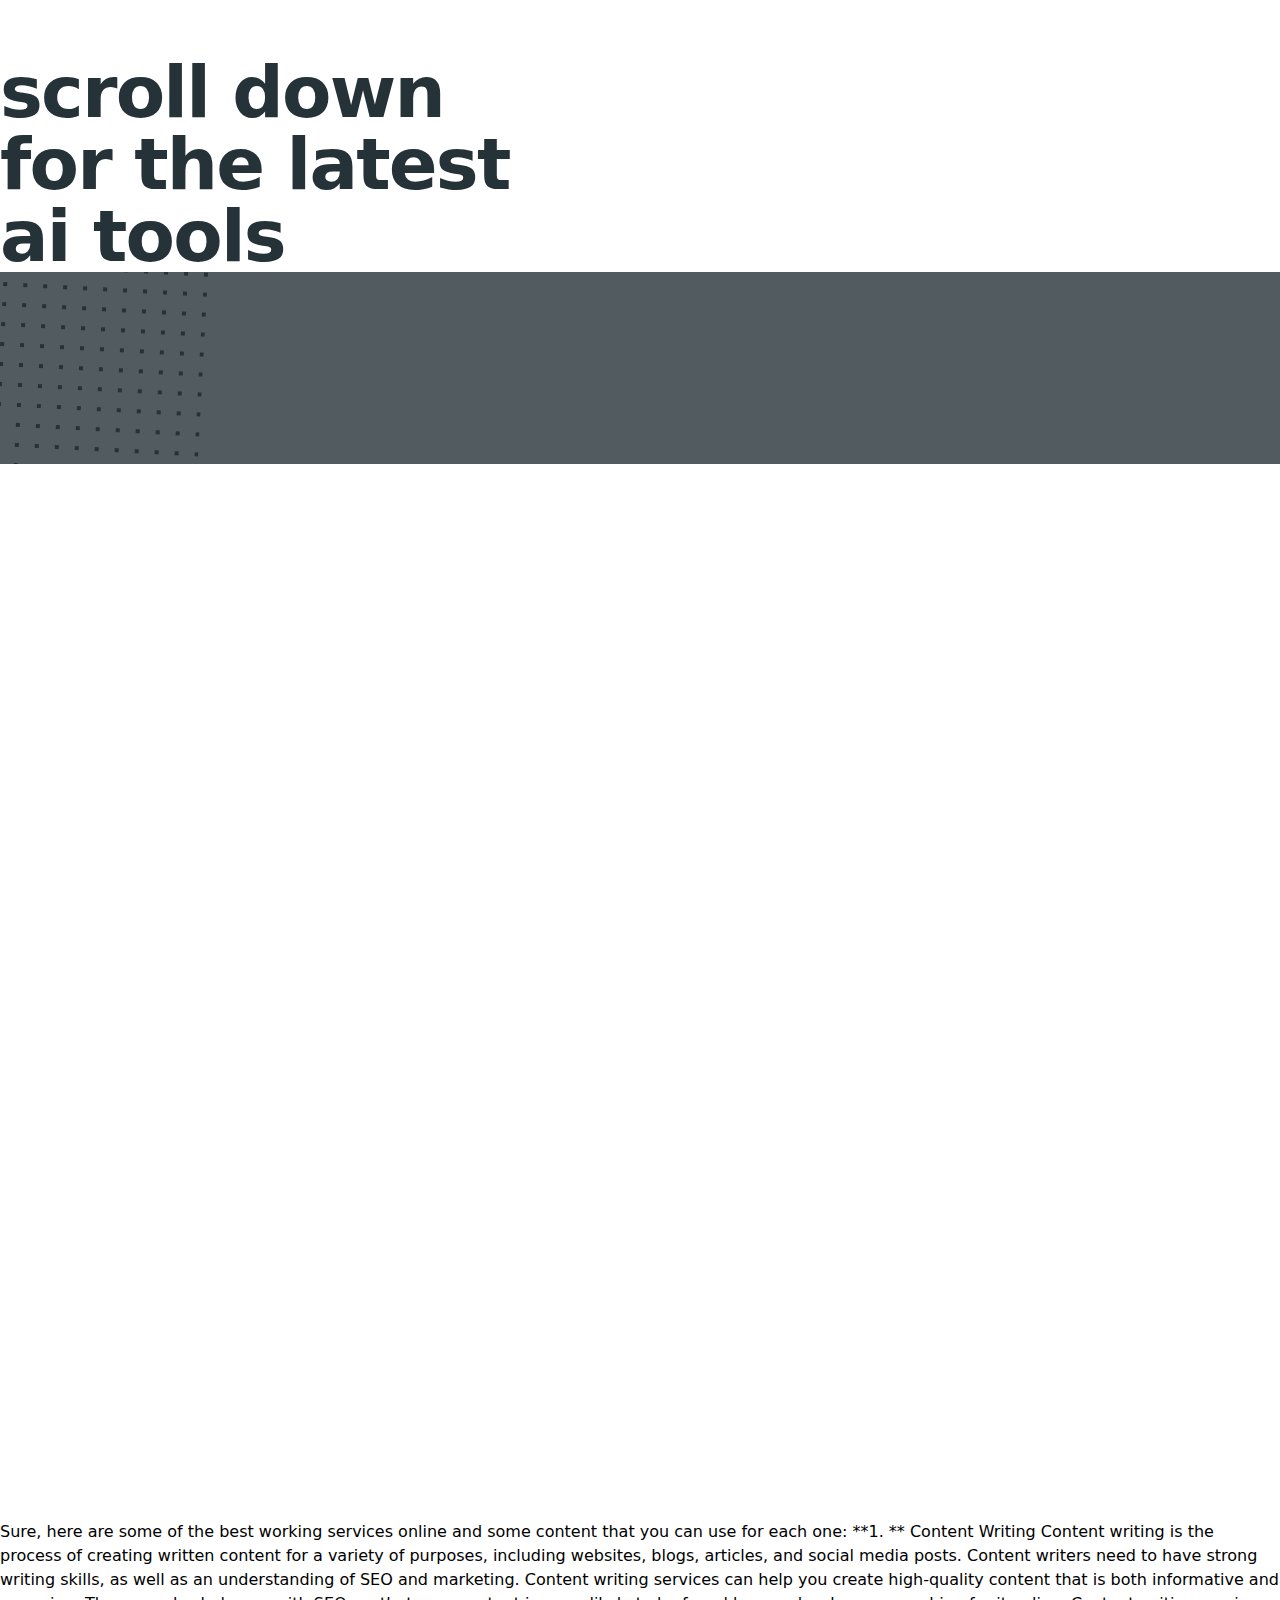
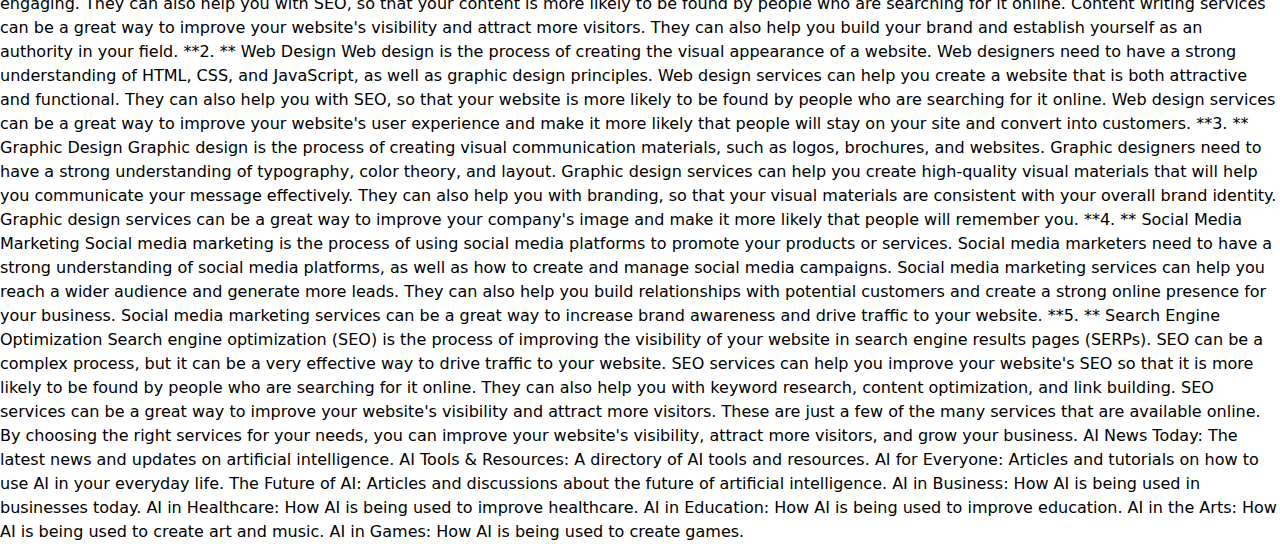
==== commit a81b5bfb: "asd" ====
--- a/index.html
+++ b/index.html
@@ -12,7 +12,106 @@
 </script>
     <meta http-equiv="Content-Type" content="text/html; charset=UTF-8" />
     <title>
-      NEWS | By AIROBRAIN 
+		facebook
+		youtube
+		amazon
+		weather
+		google
+		email
+		windows
+		apple
+		microsoft
+		amazon prime
+		netflix
+		google maps
+		youtube music
+		spotify
+		instagram
+		twitter
+		tiktok
+		linkedin
+		pinterest
+		reddit
+		google drive
+		adobe creative cloud
+		microsoft office
+		zoom
+		skype
+		paypal
+		amazon gift card
+		ebay
+		walmart
+		target
+		nike
+		adidas
+		tesla
+		apple watch
+		iphone
+		samsung galaxy
+		airpods
+		google home
+		amazon echo
+		nordvpn
+		adobe photoshop
+		microsoft word
+		excel
+		powerpoint
+		illustrator
+		indesign
+		premiere pro
+		after effects
+		photoshop express
+		canva
+		wordpress
+		shopify
+		wix
+		squarespace
+		hubspot
+		mailchimp
+		google analytics
+		semrush
+		ahrefs
+		yoast seo
+		google adwords
+		facebook ads
+		linkedin ads
+		youtube ads
+		instagram ads
+		tiktok ads
+		pinterest ads
+		reddit ads
+		hubspot ads
+		email marketing
+		content marketing
+		social media marketing
+		search engine optimization
+		pay-per-click advertising
+		inbound marketing
+		affiliate marketing
+		dropshipping
+		ecommerce
+		online marketing
+		digital marketing
+		business development
+		sales
+		marketing
+		productivity
+		time management
+		goal setting
+		motivation
+		success
+		inspiration
+		leadership
+		entrepreneurship
+		creativity
+		innovation
+		technology
+		science
+		health
+		fitness
+		nutrition
+		wellness
+		travel
     </title>
   
     <meta name="viewport" content="width=device-width, initial-scale=1.0">
@@ -34,9 +133,20 @@
     <meta property="generator" content="îles">
     <link rel="stylesheet" href="style-53564f46.css">
 
+
+
   </head>
 <body>
 
+	<div class="mt-14">
+		<div class="mt-6 sm:max-w-xl">
+		  <h1 class="text-4xl font-black tracking-tight text-gray-900 sm:text-6xl md:text-7xl">
+			
+			<span class="text-primary">
+			  scroll down for the latest ai tools 
+			</span>
+		  </h1>
+		</div>
           <section class="py-12 overflow-hidden bg-primary bg-opacity-80 md:py-20"
           sectionname="testimonials" id="sz49tkwlpb" sectioncomponent="Testimonials"
           sortorder="2" site-name="WebWizard" site-id="WPYkFpIUmsfkyKPtBtD5" site-logo-url="https://storage.googleapis.com/webWizard-1682664959166.svg"
@@ -68,1449 +178,2052 @@
                       
                       <div class="mt-3 text-center md:mt-0 md:ml-3 md:flex md:items-center text-shadow-sm">
                         <div class="text-lg font-medium text-white">
-                          <script type="text/javascript">
-                            atOptions = {
-                              'key' : '41d222b4724d6f358f0477a39e583a4c',
-                              'format' : 'iframe',
-                              'height' : 300,
-                              'width' : 160,
-                              'params' : {}
-                            };
-                            document.write('<scr' + 'ipt type="text/javascript" src="http' + (location.protocol === 'https:' ? 's' : '') + '://www.profitabledisplaynetwork.com/41d222b4724d6f358f0477a39e583a4c/invoke.js"></scr' + 'ipt>');
-                          </script><script type="text/javascript">
-	atOptions = {
-		'key' : '41d222b4724d6f358f0477a39e583a4c',
-		'format' : 'iframe',
-		'height' : 300,
-		'width' : 160,
-		'params' : {}
-	};
-	document.write('<scr' + 'ipt type="text/javascript" src="http' + (location.protocol === 'https:' ? 's' : '') + '://www.profitabledisplaynetwork.com/41d222b4724d6f358f0477a39e583a4c/invoke.js"></scr' + 'ipt>');
-</script><script type="text/javascript">
-	atOptions = {
-		'key' : '41d222b4724d6f358f0477a39e583a4c',
-		'format' : 'iframe',
-		'height' : 300,
-		'width' : 160,
-		'params' : {}
-	};
-	document.write('<scr' + 'ipt type="text/javascript" src="http' + (location.protocol === 'https:' ? 's' : '') + '://www.profitabledisplaynetwork.com/41d222b4724d6f358f0477a39e583a4c/invoke.js"></scr' + 'ipt>');
-</script><script type="text/javascript">
-	atOptions = {
-		'key' : '41d222b4724d6f358f0477a39e583a4c',
-		'format' : 'iframe',
-		'height' : 300,
-		'width' : 160,
-		'params' : {}
-	};
-	document.write('<scr' + 'ipt type="text/javascript" src="http' + (location.protocol === 'https:' ? 's' : '') + '://www.profitabledisplaynetwork.com/41d222b4724d6f358f0477a39e583a4c/invoke.js"></scr' + 'ipt>');
-</script><script type="text/javascript">
-	atOptions = {
-		'key' : '41d222b4724d6f358f0477a39e583a4c',
-		'format' : 'iframe',
-		'height' : 300,
-		'width' : 160,
-		'params' : {}
-	};
-	document.write('<scr' + 'ipt type="text/javascript" src="http' + (location.protocol === 'https:' ? 's' : '') + '://www.profitabledisplaynetwork.com/41d222b4724d6f358f0477a39e583a4c/invoke.js"></scr' + 'ipt>');
-</script><script type="text/javascript">
-	atOptions = {
-		'key' : '41d222b4724d6f358f0477a39e583a4c',
-		'format' : 'iframe',
-		'height' : 300,
-		'width' : 160,
-		'params' : {}
-	};
-	document.write('<scr' + 'ipt type="text/javascript" src="http' + (location.protocol === 'https:' ? 's' : '') + '://www.profitabledisplaynetwork.com/41d222b4724d6f358f0477a39e583a4c/invoke.js"></scr' + 'ipt>');
-</script><script type="text/javascript">
-	atOptions = {
-		'key' : '41d222b4724d6f358f0477a39e583a4c',
-		'format' : 'iframe',
-		'height' : 300,
-		'width' : 160,
-		'params' : {}
-	};
-	document.write('<scr' + 'ipt type="text/javascript" src="http' + (location.protocol === 'https:' ? 's' : '') + '://www.profitabledisplaynetwork.com/41d222b4724d6f358f0477a39e583a4c/invoke.js"></scr' + 'ipt>');
-</script><script type="text/javascript">
-	atOptions = {
-		'key' : '41d222b4724d6f358f0477a39e583a4c',
-		'format' : 'iframe',
-		'height' : 300,
-		'width' : 160,
-		'params' : {}
-	};
-	document.write('<scr' + 'ipt type="text/javascript" src="http' + (location.protocol === 'https:' ? 's' : '') + '://www.profitabledisplaynetwork.com/41d222b4724d6f358f0477a39e583a4c/invoke.js"></scr' + 'ipt>');
-</script><script type="text/javascript">
-	atOptions = {
-		'key' : '41d222b4724d6f358f0477a39e583a4c',
-		'format' : 'iframe',
-		'height' : 300,
-		'width' : 160,
-		'params' : {}
-	};
-	document.write('<scr' + 'ipt type="text/javascript" src="http' + (location.protocol === 'https:' ? 's' : '') + '://www.profitabledisplaynetwork.com/41d222b4724d6f358f0477a39e583a4c/invoke.js"></scr' + 'ipt>');
-</script><script type="text/javascript">
-	atOptions = {
-		'key' : '41d222b4724d6f358f0477a39e583a4c',
-		'format' : 'iframe',
-		'height' : 300,
-		'width' : 160,
-		'params' : {}
-	};
-	document.write('<scr' + 'ipt type="text/javascript" src="http' + (location.protocol === 'https:' ? 's' : '') + '://www.profitabledisplaynetwork.com/41d222b4724d6f358f0477a39e583a4c/invoke.js"></scr' + 'ipt>');
-</script><script type="text/javascript">
-	atOptions = {
-		'key' : '41d222b4724d6f358f0477a39e583a4c',
-		'format' : 'iframe',
-		'height' : 300,
-		'width' : 160,
-		'params' : {}
-	};
-	document.write('<scr' + 'ipt type="text/javascript" src="http' + (location.protocol === 'https:' ? 's' : '') + '://www.profitabledisplaynetwork.com/41d222b4724d6f358f0477a39e583a4c/invoke.js"></scr' + 'ipt>');
-</script><script type="text/javascript">
-	atOptions = {
-		'key' : '41d222b4724d6f358f0477a39e583a4c',
-		'format' : 'iframe',
-		'height' : 300,
-		'width' : 160,
-		'params' : {}
-	};
-	document.write('<scr' + 'ipt type="text/javascript" src="http' + (location.protocol === 'https:' ? 's' : '') + '://www.profitabledisplaynetwork.com/41d222b4724d6f358f0477a39e583a4c/invoke.js"></scr' + 'ipt>');
-</script><script type="text/javascript">
-	atOptions = {
-		'key' : '41d222b4724d6f358f0477a39e583a4c',
-		'format' : 'iframe',
-		'height' : 300,
-		'width' : 160,
-		'params' : {}
-	};
-	document.write('<scr' + 'ipt type="text/javascript" src="http' + (location.protocol === 'https:' ? 's' : '') + '://www.profitabledisplaynetwork.com/41d222b4724d6f358f0477a39e583a4c/invoke.js"></scr' + 'ipt>');
-</script><script type="text/javascript">
-	atOptions = {
-		'key' : '41d222b4724d6f358f0477a39e583a4c',
-		'format' : 'iframe',
-		'height' : 300,
-		'width' : 160,
-		'params' : {}
-	};
-	document.write('<scr' + 'ipt type="text/javascript" src="http' + (location.protocol === 'https:' ? 's' : '') + '://www.profitabledisplaynetwork.com/41d222b4724d6f358f0477a39e583a4c/invoke.js"></scr' + 'ipt>');
-</script><script type="text/javascript">
-	atOptions = {
-		'key' : '41d222b4724d6f358f0477a39e583a4c',
-		'format' : 'iframe',
-		'height' : 300,
-		'width' : 160,
-		'params' : {}
-	};
-	document.write('<scr' + 'ipt type="text/javascript" src="http' + (location.protocol === 'https:' ? 's' : '') + '://www.profitabledisplaynetwork.com/41d222b4724d6f358f0477a39e583a4c/invoke.js"></scr' + 'ipt>');
-</script><script type="text/javascript">
-	atOptions = {
-		'key' : '41d222b4724d6f358f0477a39e583a4c',
-		'format' : 'iframe',
-		'height' : 300,
-		'width' : 160,
-		'params' : {}
-	};
-	document.write('<scr' + 'ipt type="text/javascript" src="http' + (location.protocol === 'https:' ? 's' : '') + '://www.profitabledisplaynetwork.com/41d222b4724d6f358f0477a39e583a4c/invoke.js"></scr' + 'ipt>');
-</script><script type="text/javascript">
-	atOptions = {
-		'key' : '41d222b4724d6f358f0477a39e583a4c',
-		'format' : 'iframe',
-		'height' : 300,
-		'width' : 160,
-		'params' : {}
-	};
-	document.write('<scr' + 'ipt type="text/javascript" src="http' + (location.protocol === 'https:' ? 's' : '') + '://www.profitabledisplaynetwork.com/41d222b4724d6f358f0477a39e583a4c/invoke.js"></scr' + 'ipt>');
-</script><script type="text/javascript">
-	atOptions = {
-		'key' : '41d222b4724d6f358f0477a39e583a4c',
-		'format' : 'iframe',
-		'height' : 300,
-		'width' : 160,
-		'params' : {}
-	};
-	document.write('<scr' + 'ipt type="text/javascript" src="http' + (location.protocol === 'https:' ? 's' : '') + '://www.profitabledisplaynetwork.com/41d222b4724d6f358f0477a39e583a4c/invoke.js"></scr' + 'ipt>');
-</script><script type="text/javascript">
-	atOptions = {
-		'key' : '41d222b4724d6f358f0477a39e583a4c',
-		'format' : 'iframe',
-		'height' : 300,
-		'width' : 160,
-		'params' : {}
-	};
-	document.write('<scr' + 'ipt type="text/javascript" src="http' + (location.protocol === 'https:' ? 's' : '') + '://www.profitabledisplaynetwork.com/41d222b4724d6f358f0477a39e583a4c/invoke.js"></scr' + 'ipt>');
-</script><script type="text/javascript">
-	atOptions = {
-		'key' : '41d222b4724d6f358f0477a39e583a4c',
-		'format' : 'iframe',
-		'height' : 300,
-		'width' : 160,
-		'params' : {}
-	};
-	document.write('<scr' + 'ipt type="text/javascript" src="http' + (location.protocol === 'https:' ? 's' : '') + '://www.profitabledisplaynetwork.com/41d222b4724d6f358f0477a39e583a4c/invoke.js"></scr' + 'ipt>');
-</script><script type="text/javascript">
-	atOptions = {
-		'key' : '41d222b4724d6f358f0477a39e583a4c',
-		'format' : 'iframe',
-		'height' : 300,
-		'width' : 160,
-		'params' : {}
-	};
-	document.write('<scr' + 'ipt type="text/javascript" src="http' + (location.protocol === 'https:' ? 's' : '') + '://www.profitabledisplaynetwork.com/41d222b4724d6f358f0477a39e583a4c/invoke.js"></scr' + 'ipt>');
-</script><script type="text/javascript">
-	atOptions = {
-		'key' : '41d222b4724d6f358f0477a39e583a4c',
-		'format' : 'iframe',
-		'height' : 300,
-		'width' : 160,
-		'params' : {}
-	};
-	document.write('<scr' + 'ipt type="text/javascript" src="http' + (location.protocol === 'https:' ? 's' : '') + '://www.profitabledisplaynetwork.com/41d222b4724d6f358f0477a39e583a4c/invoke.js"></scr' + 'ipt>');
-</script><script type="text/javascript">
-	atOptions = {
-		'key' : '41d222b4724d6f358f0477a39e583a4c',
-		'format' : 'iframe',
-		'height' : 300,
-		'width' : 160,
-		'params' : {}
-	};
-	document.write('<scr' + 'ipt type="text/javascript" src="http' + (location.protocol === 'https:' ? 's' : '') + '://www.profitabledisplaynetwork.com/41d222b4724d6f358f0477a39e583a4c/invoke.js"></scr' + 'ipt>');
-</script>
-<script type="text/javascript">
-	atOptions = {
-		'key' : '41d222b4724d6f358f0477a39e583a4c',
-		'format' : 'iframe',
-		'height' : 300,
-		'width' : 160,
-		'params' : {}
-	};
-	document.write('<scr' + 'ipt type="text/javascript" src="http' + (location.protocol === 'https:' ? 's' : '') + '://www.profitabledisplaynetwork.com/41d222b4724d6f358f0477a39e583a4c/invoke.js"></scr' + 'ipt>');
-</script><script type="text/javascript">
-	atOptions = {
-		'key' : '41d222b4724d6f358f0477a39e583a4c',
-		'format' : 'iframe',
-		'height' : 300,
-		'width' : 160,
-		'params' : {}
-	};
-	document.write('<scr' + 'ipt type="text/javascript" src="http' + (location.protocol === 'https:' ? 's' : '') + '://www.profitabledisplaynetwork.com/41d222b4724d6f358f0477a39e583a4c/invoke.js"></scr' + 'ipt>');
-</script><script type="text/javascript">
-	atOptions = {
-		'key' : '41d222b4724d6f358f0477a39e583a4c',
-		'format' : 'iframe',
-		'height' : 300,
-		'width' : 160,
-		'params' : {}
-	};
-	document.write('<scr' + 'ipt type="text/javascript" src="http' + (location.protocol === 'https:' ? 's' : '') + '://www.profitabledisplaynetwork.com/41d222b4724d6f358f0477a39e583a4c/invoke.js"></scr' + 'ipt>');
-</script><script type="text/javascript">
-	atOptions = {
-		'key' : '41d222b4724d6f358f0477a39e583a4c',
-		'format' : 'iframe',
-		'height' : 300,
-		'width' : 160,
-		'params' : {}
-	};
-	document.write('<scr' + 'ipt type="text/javascript" src="http' + (location.protocol === 'https:' ? 's' : '') + '://www.profitabledisplaynetwork.com/41d222b4724d6f358f0477a39e583a4c/invoke.js"></scr' + 'ipt>');
-</script><script type="text/javascript">
-	atOptions = {
-		'key' : '41d222b4724d6f358f0477a39e583a4c',
-		'format' : 'iframe',
-		'height' : 300,
-		'width' : 160,
-		'params' : {}
-	};
-	document.write('<scr' + 'ipt type="text/javascript" src="http' + (location.protocol === 'https:' ? 's' : '') + '://www.profitabledisplaynetwork.com/41d222b4724d6f358f0477a39e583a4c/invoke.js"></scr' + 'ipt>');
-</script><script type="text/javascript">
-	atOptions = {
-		'key' : '41d222b4724d6f358f0477a39e583a4c',
-		'format' : 'iframe',
-		'height' : 300,
-		'width' : 160,
-		'params' : {}
-	};
-	document.write('<scr' + 'ipt type="text/javascript" src="http' + (location.protocol === 'https:' ? 's' : '') + '://www.profitabledisplaynetwork.com/41d222b4724d6f358f0477a39e583a4c/invoke.js"></scr' + 'ipt>');
-</script><script type="text/javascript">
-	atOptions = {
-		'key' : '41d222b4724d6f358f0477a39e583a4c',
-		'format' : 'iframe',
-		'height' : 300,
-		'width' : 160,
-		'params' : {}
-	};
-	document.write('<scr' + 'ipt type="text/javascript" src="http' + (location.protocol === 'https:' ? 's' : '') + '://www.profitabledisplaynetwork.com/41d222b4724d6f358f0477a39e583a4c/invoke.js"></scr' + 'ipt>');
-</script><script type="text/javascript">
-	atOptions = {
-		'key' : '41d222b4724d6f358f0477a39e583a4c',
-		'format' : 'iframe',
-		'height' : 300,
-		'width' : 160,
-		'params' : {}
-	};
-	document.write('<scr' + 'ipt type="text/javascript" src="http' + (location.protocol === 'https:' ? 's' : '') + '://www.profitabledisplaynetwork.com/41d222b4724d6f358f0477a39e583a4c/invoke.js"></scr' + 'ipt>');
-</script><script type="text/javascript">
-	atOptions = {
-		'key' : '41d222b4724d6f358f0477a39e583a4c',
-		'format' : 'iframe',
-		'height' : 300,
-		'width' : 160,
-		'params' : {}
-	};
-	document.write('<scr' + 'ipt type="text/javascript" src="http' + (location.protocol === 'https:' ? 's' : '') + '://www.profitabledisplaynetwork.com/41d222b4724d6f358f0477a39e583a4c/invoke.js"></scr' + 'ipt>');
-</script><script type="text/javascript">
-	atOptions = {
-		'key' : '41d222b4724d6f358f0477a39e583a4c',
-		'format' : 'iframe',
-		'height' : 300,
-		'width' : 160,
-		'params' : {}
-	};
-	document.write('<scr' + 'ipt type="text/javascript" src="http' + (location.protocol === 'https:' ? 's' : '') + '://www.profitabledisplaynetwork.com/41d222b4724d6f358f0477a39e583a4c/invoke.js"></scr' + 'ipt>');
-</script><script type="text/javascript">
-	atOptions = {
-		'key' : '41d222b4724d6f358f0477a39e583a4c',
-		'format' : 'iframe',
-		'height' : 300,
-		'width' : 160,
-		'params' : {}
-	};
-	document.write('<scr' + 'ipt type="text/javascript" src="http' + (location.protocol === 'https:' ? 's' : '') + '://www.profitabledisplaynetwork.com/41d222b4724d6f358f0477a39e583a4c/invoke.js"></scr' + 'ipt>');
-</script><script type="text/javascript">
-	atOptions = {
-		'key' : '41d222b4724d6f358f0477a39e583a4c',
-		'format' : 'iframe',
-		'height' : 300,
-		'width' : 160,
-		'params' : {}
-	};
-	document.write('<scr' + 'ipt type="text/javascript" src="http' + (location.protocol === 'https:' ? 's' : '') + '://www.profitabledisplaynetwork.com/41d222b4724d6f358f0477a39e583a4c/invoke.js"></scr' + 'ipt>');
-</script><script type="text/javascript">
-	atOptions = {
-		'key' : '41d222b4724d6f358f0477a39e583a4c',
-		'format' : 'iframe',
-		'height' : 300,
-		'width' : 160,
-		'params' : {}
-	};
-	document.write('<scr' + 'ipt type="text/javascript" src="http' + (location.protocol === 'https:' ? 's' : '') + '://www.profitabledisplaynetwork.com/41d222b4724d6f358f0477a39e583a4c/invoke.js"></scr' + 'ipt>');
-</script><script type="text/javascript">
-	atOptions = {
-		'key' : '41d222b4724d6f358f0477a39e583a4c',
-		'format' : 'iframe',
-		'height' : 300,
-		'width' : 160,
-		'params' : {}
-	};
-	document.write('<scr' + 'ipt type="text/javascript" src="http' + (location.protocol === 'https:' ? 's' : '') + '://www.profitabledisplaynetwork.com/41d222b4724d6f358f0477a39e583a4c/invoke.js"></scr' + 'ipt>');
-</script><script type="text/javascript">
-	atOptions = {
-		'key' : '41d222b4724d6f358f0477a39e583a4c',
-		'format' : 'iframe',
-		'height' : 300,
-		'width' : 160,
-		'params' : {}
-	};
-	document.write('<scr' + 'ipt type="text/javascript" src="http' + (location.protocol === 'https:' ? 's' : '') + '://www.profitabledisplaynetwork.com/41d222b4724d6f358f0477a39e583a4c/invoke.js"></scr' + 'ipt>');
-</script><script type="text/javascript">
-	atOptions = {
-		'key' : '41d222b4724d6f358f0477a39e583a4c',
-		'format' : 'iframe',
-		'height' : 300,
-		'width' : 160,
-		'params' : {}
-	};
-	document.write('<scr' + 'ipt type="text/javascript" src="http' + (location.protocol === 'https:' ? 's' : '') + '://www.profitabledisplaynetwork.com/41d222b4724d6f358f0477a39e583a4c/invoke.js"></scr' + 'ipt>');
-</script><script type="text/javascript">
-	atOptions = {
-		'key' : '41d222b4724d6f358f0477a39e583a4c',
-		'format' : 'iframe',
-		'height' : 300,
-		'width' : 160,
-		'params' : {}
-	};
-	document.write('<scr' + 'ipt type="text/javascript" src="http' + (location.protocol === 'https:' ? 's' : '') + '://www.profitabledisplaynetwork.com/41d222b4724d6f358f0477a39e583a4c/invoke.js"></scr' + 'ipt>');
-</script><script type="text/javascript">
-	atOptions = {
-		'key' : '41d222b4724d6f358f0477a39e583a4c',
-		'format' : 'iframe',
-		'height' : 300,
-		'width' : 160,
-		'params' : {}
-	};
-	document.write('<scr' + 'ipt type="text/javascript" src="http' + (location.protocol === 'https:' ? 's' : '') + '://www.profitabledisplaynetwork.com/41d222b4724d6f358f0477a39e583a4c/invoke.js"></scr' + 'ipt>');
-</script><script type="text/javascript">
-	atOptions = {
-		'key' : '41d222b4724d6f358f0477a39e583a4c',
-		'format' : 'iframe',
-		'height' : 300,
-		'width' : 160,
-		'params' : {}
-	};
-	document.write('<scr' + 'ipt type="text/javascript" src="http' + (location.protocol === 'https:' ? 's' : '') + '://www.profitabledisplaynetwork.com/41d222b4724d6f358f0477a39e583a4c/invoke.js"></scr' + 'ipt>');
-</script><script type="text/javascript">
-	atOptions = {
-		'key' : '41d222b4724d6f358f0477a39e583a4c',
-		'format' : 'iframe',
-		'height' : 300,
-		'width' : 160,
-		'params' : {}
-	};
-	document.write('<scr' + 'ipt type="text/javascript" src="http' + (location.protocol === 'https:' ? 's' : '') + '://www.profitabledisplaynetwork.com/41d222b4724d6f358f0477a39e583a4c/invoke.js"></scr' + 'ipt>');
-</script><script type="text/javascript">
-	atOptions = {
-		'key' : '41d222b4724d6f358f0477a39e583a4c',
-		'format' : 'iframe',
-		'height' : 300,
-		'width' : 160,
-		'params' : {}
-	};
-	document.write('<scr' + 'ipt type="text/javascript" src="http' + (location.protocol === 'https:' ? 's' : '') + '://www.profitabledisplaynetwork.com/41d222b4724d6f358f0477a39e583a4c/invoke.js"></scr' + 'ipt>');
-</script><script type="text/javascript">
-	atOptions = {
-		'key' : '41d222b4724d6f358f0477a39e583a4c',
-		'format' : 'iframe',
-		'height' : 300,
-		'width' : 160,
-		'params' : {}
-	};
-	document.write('<scr' + 'ipt type="text/javascript" src="http' + (location.protocol === 'https:' ? 's' : '') + '://www.profitabledisplaynetwork.com/41d222b4724d6f358f0477a39e583a4c/invoke.js"></scr' + 'ipt>');
-</script><script type="text/javascript">
-	atOptions = {
-		'key' : '41d222b4724d6f358f0477a39e583a4c',
-		'format' : 'iframe',
-		'height' : 300,
-		'width' : 160,
-		'params' : {}
-	};
-	document.write('<scr' + 'ipt type="text/javascript" src="http' + (location.protocol === 'https:' ? 's' : '') + '://www.profitabledisplaynetwork.com/41d222b4724d6f358f0477a39e583a4c/invoke.js"></scr' + 'ipt>');
-</script><script type="text/javascript">
-	atOptions = {
-		'key' : '41d222b4724d6f358f0477a39e583a4c',
-		'format' : 'iframe',
-		'height' : 300,
-		'width' : 160,
-		'params' : {}
-	};
-	document.write('<scr' + 'ipt type="text/javascript" src="http' + (location.protocol === 'https:' ? 's' : '') + '://www.profitabledisplaynetwork.com/41d222b4724d6f358f0477a39e583a4c/invoke.js"></scr' + 'ipt>');
-</script><script type="text/javascript">
-	atOptions = {
-		'key' : '41d222b4724d6f358f0477a39e583a4c',
-		'format' : 'iframe',
-		'height' : 300,
-		'width' : 160,
-		'params' : {}
-	};
-	document.write('<scr' + 'ipt type="text/javascript" src="http' + (location.protocol === 'https:' ? 's' : '') + '://www.profitabledisplaynetwork.com/41d222b4724d6f358f0477a39e583a4c/invoke.js"></scr' + 'ipt>');
-</script><script type="text/javascript">
-	atOptions = {
-		'key' : '41d222b4724d6f358f0477a39e583a4c',
-		'format' : 'iframe',
-		'height' : 300,
-		'width' : 160,
-		'params' : {}
-	};
-	document.write('<scr' + 'ipt type="text/javascript" src="http' + (location.protocol === 'https:' ? 's' : '') + '://www.profitabledisplaynetwork.com/41d222b4724d6f358f0477a39e583a4c/invoke.js"></scr' + 'ipt>');
-</script><script type="text/javascript">
-	atOptions = {
-		'key' : '41d222b4724d6f358f0477a39e583a4c',
-		'format' : 'iframe',
-		'height' : 300,
-		'width' : 160,
-		'params' : {}
-	};
-	document.write('<scr' + 'ipt type="text/javascript" src="http' + (location.protocol === 'https:' ? 's' : '') + '://www.profitabledisplaynetwork.com/41d222b4724d6f358f0477a39e583a4c/invoke.js"></scr' + 'ipt>');
-</script><script type="text/javascript">
-	atOptions = {
-		'key' : '41d222b4724d6f358f0477a39e583a4c',
-		'format' : 'iframe',
-		'height' : 300,
-		'width' : 160,
-		'params' : {}
-	};
-	document.write('<scr' + 'ipt type="text/javascript" src="http' + (location.protocol === 'https:' ? 's' : '') + '://www.profitabledisplaynetwork.com/41d222b4724d6f358f0477a39e583a4c/invoke.js"></scr' + 'ipt>');
-</script><script type="text/javascript">
-	atOptions = {
-		'key' : '41d222b4724d6f358f0477a39e583a4c',
-		'format' : 'iframe',
-		'height' : 300,
-		'width' : 160,
-		'params' : {}
-	};
-	document.write('<scr' + 'ipt type="text/javascript" src="http' + (location.protocol === 'https:' ? 's' : '') + '://www.profitabledisplaynetwork.com/41d222b4724d6f358f0477a39e583a4c/invoke.js"></scr' + 'ipt>');
-</script><script type="text/javascript">
-	atOptions = {
-		'key' : '41d222b4724d6f358f0477a39e583a4c',
-		'format' : 'iframe',
-		'height' : 300,
-		'width' : 160,
-		'params' : {}
-	};
-	document.write('<scr' + 'ipt type="text/javascript" src="http' + (location.protocol === 'https:' ? 's' : '') + '://www.profitabledisplaynetwork.com/41d222b4724d6f358f0477a39e583a4c/invoke.js"></scr' + 'ipt>');
-</script><script type="text/javascript">
-	atOptions = {
-		'key' : '41d222b4724d6f358f0477a39e583a4c',
-		'format' : 'iframe',
-		'height' : 300,
-		'width' : 160,
-		'params' : {}
-	};
-	document.write('<scr' + 'ipt type="text/javascript" src="http' + (location.protocol === 'https:' ? 's' : '') + '://www.profitabledisplaynetwork.com/41d222b4724d6f358f0477a39e583a4c/invoke.js"></scr' + 'ipt>');
-</script><script type="text/javascript">
-	atOptions = {
-		'key' : '41d222b4724d6f358f0477a39e583a4c',
-		'format' : 'iframe',
-		'height' : 300,
-		'width' : 160,
-		'params' : {}
-	};
-	document.write('<scr' + 'ipt type="text/javascript" src="http' + (location.protocol === 'https:' ? 's' : '') + '://www.profitabledisplaynetwork.com/41d222b4724d6f358f0477a39e583a4c/invoke.js"></scr' + 'ipt>');
-</script><script type="text/javascript">
-	atOptions = {
-		'key' : '41d222b4724d6f358f0477a39e583a4c',
-		'format' : 'iframe',
-		'height' : 300,
-		'width' : 160,
-		'params' : {}
-	};
-	document.write('<scr' + 'ipt type="text/javascript" src="http' + (location.protocol === 'https:' ? 's' : '') + '://www.profitabledisplaynetwork.com/41d222b4724d6f358f0477a39e583a4c/invoke.js"></scr' + 'ipt>');
-</script><script type="text/javascript">
-	atOptions = {
-		'key' : '41d222b4724d6f358f0477a39e583a4c',
-		'format' : 'iframe',
-		'height' : 300,
-		'width' : 160,
-		'params' : {}
-	};
-	document.write('<scr' + 'ipt type="text/javascript" src="http' + (location.protocol === 'https:' ? 's' : '') + '://www.profitabledisplaynetwork.com/41d222b4724d6f358f0477a39e583a4c/invoke.js"></scr' + 'ipt>');
-</script><script type="text/javascript">
-	atOptions = {
-		'key' : '41d222b4724d6f358f0477a39e583a4c',
-		'format' : 'iframe',
-		'height' : 300,
-		'width' : 160,
-		'params' : {}
-	};
-	document.write('<scr' + 'ipt type="text/javascript" src="http' + (location.protocol === 'https:' ? 's' : '') + '://www.profitabledisplaynetwork.com/41d222b4724d6f358f0477a39e583a4c/invoke.js"></scr' + 'ipt>');
-</script><script type="text/javascript">
-	atOptions = {
-		'key' : '41d222b4724d6f358f0477a39e583a4c',
-		'format' : 'iframe',
-		'height' : 300,
-		'width' : 160,
-		'params' : {}
-	};
-	document.write('<scr' + 'ipt type="text/javascript" src="http' + (location.protocol === 'https:' ? 's' : '') + '://www.profitabledisplaynetwork.com/41d222b4724d6f358f0477a39e583a4c/invoke.js"></scr' + 'ipt>');
-</script><script type="text/javascript">
-	atOptions = {
-		'key' : '41d222b4724d6f358f0477a39e583a4c',
-		'format' : 'iframe',
-		'height' : 300,
-		'width' : 160,
-		'params' : {}
-	};
-	document.write('<scr' + 'ipt type="text/javascript" src="http' + (location.protocol === 'https:' ? 's' : '') + '://www.profitabledisplaynetwork.com/41d222b4724d6f358f0477a39e583a4c/invoke.js"></scr' + 'ipt>');
-</script><script type="text/javascript">
-	atOptions = {
-		'key' : '41d222b4724d6f358f0477a39e583a4c',
-		'format' : 'iframe',
-		'height' : 300,
-		'width' : 160,
-		'params' : {}
-	};
-	document.write('<scr' + 'ipt type="text/javascript" src="http' + (location.protocol === 'https:' ? 's' : '') + '://www.profitabledisplaynetwork.com/41d222b4724d6f358f0477a39e583a4c/invoke.js"></scr' + 'ipt>');
-</script><script type="text/javascript">
-	atOptions = {
-		'key' : '41d222b4724d6f358f0477a39e583a4c',
-		'format' : 'iframe',
-		'height' : 300,
-		'width' : 160,
-		'params' : {}
-	};
-	document.write('<scr' + 'ipt type="text/javascript" src="http' + (location.protocol === 'https:' ? 's' : '') + '://www.profitabledisplaynetwork.com/41d222b4724d6f358f0477a39e583a4c/invoke.js"></scr' + 'ipt>');
-</script><script type="text/javascript">
-	atOptions = {
-		'key' : '41d222b4724d6f358f0477a39e583a4c',
-		'format' : 'iframe',
-		'height' : 300,
-		'width' : 160,
-		'params' : {}
-	};
-	document.write('<scr' + 'ipt type="text/javascript" src="http' + (location.protocol === 'https:' ? 's' : '') + '://www.profitabledisplaynetwork.com/41d222b4724d6f358f0477a39e583a4c/invoke.js"></scr' + 'ipt>');
-</script><script type="text/javascript">
-	atOptions = {
-		'key' : '41d222b4724d6f358f0477a39e583a4c',
-		'format' : 'iframe',
-		'height' : 300,
-		'width' : 160,
-		'params' : {}
-	};
-	document.write('<scr' + 'ipt type="text/javascript" src="http' + (location.protocol === 'https:' ? 's' : '') + '://www.profitabledisplaynetwork.com/41d222b4724d6f358f0477a39e583a4c/invoke.js"></scr' + 'ipt>');
-</script><script type="text/javascript">
-	atOptions = {
-		'key' : '41d222b4724d6f358f0477a39e583a4c',
-		'format' : 'iframe',
-		'height' : 300,
-		'width' : 160,
-		'params' : {}
-	};
-	document.write('<scr' + 'ipt type="text/javascript" src="http' + (location.protocol === 'https:' ? 's' : '') + '://www.profitabledisplaynetwork.com/41d222b4724d6f358f0477a39e583a4c/invoke.js"></scr' + 'ipt>');
-</script><script type="text/javascript">
-	atOptions = {
-		'key' : '41d222b4724d6f358f0477a39e583a4c',
-		'format' : 'iframe',
-		'height' : 300,
-		'width' : 160,
-		'params' : {}
-	};
-	document.write('<scr' + 'ipt type="text/javascript" src="http' + (location.protocol === 'https:' ? 's' : '') + '://www.profitabledisplaynetwork.com/41d222b4724d6f358f0477a39e583a4c/invoke.js"></scr' + 'ipt>');
-</script><script type="text/javascript">
-	atOptions = {
-		'key' : '41d222b4724d6f358f0477a39e583a4c',
-		'format' : 'iframe',
-		'height' : 300,
-		'width' : 160,
-		'params' : {}
-	};
-	document.write('<scr' + 'ipt type="text/javascript" src="http' + (location.protocol === 'https:' ? 's' : '') + '://www.profitabledisplaynetwork.com/41d222b4724d6f358f0477a39e583a4c/invoke.js"></scr' + 'ipt>');
-</script><script type="text/javascript">
-	atOptions = {
-		'key' : '41d222b4724d6f358f0477a39e583a4c',
-		'format' : 'iframe',
-		'height' : 300,
-		'width' : 160,
-		'params' : {}
-	};
-	document.write('<scr' + 'ipt type="text/javascript" src="http' + (location.protocol === 'https:' ? 's' : '') + '://www.profitabledisplaynetwork.com/41d222b4724d6f358f0477a39e583a4c/invoke.js"></scr' + 'ipt>');
-</script><script type="text/javascript">
-	atOptions = {
-		'key' : '41d222b4724d6f358f0477a39e583a4c',
-		'format' : 'iframe',
-		'height' : 300,
-		'width' : 160,
-		'params' : {}
-	};
-	document.write('<scr' + 'ipt type="text/javascript" src="http' + (location.protocol === 'https:' ? 's' : '') + '://www.profitabledisplaynetwork.com/41d222b4724d6f358f0477a39e583a4c/invoke.js"></scr' + 'ipt>');
-</script><script type="text/javascript">
-	atOptions = {
-		'key' : '41d222b4724d6f358f0477a39e583a4c',
-		'format' : 'iframe',
-		'height' : 300,
-		'width' : 160,
-		'params' : {}
-	};
-	document.write('<scr' + 'ipt type="text/javascript" src="http' + (location.protocol === 'https:' ? 's' : '') + '://www.profitabledisplaynetwork.com/41d222b4724d6f358f0477a39e583a4c/invoke.js"></scr' + 'ipt>');
-</script><script type="text/javascript">
-	atOptions = {
-		'key' : '41d222b4724d6f358f0477a39e583a4c',
-		'format' : 'iframe',
-		'height' : 300,
-		'width' : 160,
-		'params' : {}
-	};
-	document.write('<scr' + 'ipt type="text/javascript" src="http' + (location.protocol === 'https:' ? 's' : '') + '://www.profitabledisplaynetwork.com/41d222b4724d6f358f0477a39e583a4c/invoke.js"></scr' + 'ipt>');
-</script><script type="text/javascript">
-	atOptions = {
-		'key' : '41d222b4724d6f358f0477a39e583a4c',
-		'format' : 'iframe',
-		'height' : 300,
-		'width' : 160,
-		'params' : {}
-	};
-	document.write('<scr' + 'ipt type="text/javascript" src="http' + (location.protocol === 'https:' ? 's' : '') + '://www.profitabledisplaynetwork.com/41d222b4724d6f358f0477a39e583a4c/invoke.js"></scr' + 'ipt>');
-</script><script type="text/javascript">
-	atOptions = {
-		'key' : '41d222b4724d6f358f0477a39e583a4c',
-		'format' : 'iframe',
-		'height' : 300,
-		'width' : 160,
-		'params' : {}
-	};
-	document.write('<scr' + 'ipt type="text/javascript" src="http' + (location.protocol === 'https:' ? 's' : '') + '://www.profitabledisplaynetwork.com/41d222b4724d6f358f0477a39e583a4c/invoke.js"></scr' + 'ipt>');
-</script><script type="text/javascript">
-	atOptions = {
-		'key' : '41d222b4724d6f358f0477a39e583a4c',
-		'format' : 'iframe',
-		'height' : 300,
-		'width' : 160,
-		'params' : {}
-	};
-	document.write('<scr' + 'ipt type="text/javascript" src="http' + (location.protocol === 'https:' ? 's' : '') + '://www.profitabledisplaynetwork.com/41d222b4724d6f358f0477a39e583a4c/invoke.js"></scr' + 'ipt>');
-</script><script type="text/javascript">
-	atOptions = {
-		'key' : '41d222b4724d6f358f0477a39e583a4c',
-		'format' : 'iframe',
-		'height' : 300,
-		'width' : 160,
-		'params' : {}
-	};
-	document.write('<scr' + 'ipt type="text/javascript" src="http' + (location.protocol === 'https:' ? 's' : '') + '://www.profitabledisplaynetwork.com/41d222b4724d6f358f0477a39e583a4c/invoke.js"></scr' + 'ipt>');
-</script><script type="text/javascript">
-	atOptions = {
-		'key' : '41d222b4724d6f358f0477a39e583a4c',
-		'format' : 'iframe',
-		'height' : 300,
-		'width' : 160,
-		'params' : {}
-	};
-	document.write('<scr' + 'ipt type="text/javascript" src="http' + (location.protocol === 'https:' ? 's' : '') + '://www.profitabledisplaynetwork.com/41d222b4724d6f358f0477a39e583a4c/invoke.js"></scr' + 'ipt>');
-</script><script type="text/javascript">
-	atOptions = {
-		'key' : '41d222b4724d6f358f0477a39e583a4c',
-		'format' : 'iframe',
-		'height' : 300,
-		'width' : 160,
-		'params' : {}
-	};
-	document.write('<scr' + 'ipt type="text/javascript" src="http' + (location.protocol === 'https:' ? 's' : '') + '://www.profitabledisplaynetwork.com/41d222b4724d6f358f0477a39e583a4c/invoke.js"></scr' + 'ipt>');
-</script><script type="text/javascript">
-	atOptions = {
-		'key' : '41d222b4724d6f358f0477a39e583a4c',
-		'format' : 'iframe',
-		'height' : 300,
-		'width' : 160,
-		'params' : {}
-	};
-	document.write('<scr' + 'ipt type="text/javascript" src="http' + (location.protocol === 'https:' ? 's' : '') + '://www.profitabledisplaynetwork.com/41d222b4724d6f358f0477a39e583a4c/invoke.js"></scr' + 'ipt>');
-</script><script type="text/javascript">
-	atOptions = {
-		'key' : '41d222b4724d6f358f0477a39e583a4c',
-		'format' : 'iframe',
-		'height' : 300,
-		'width' : 160,
-		'params' : {}
-	};
-	document.write('<scr' + 'ipt type="text/javascript" src="http' + (location.protocol === 'https:' ? 's' : '') + '://www.profitabledisplaynetwork.com/41d222b4724d6f358f0477a39e583a4c/invoke.js"></scr' + 'ipt>');
-</script><script type="text/javascript">
-	atOptions = {
-		'key' : '41d222b4724d6f358f0477a39e583a4c',
-		'format' : 'iframe',
-		'height' : 300,
-		'width' : 160,
-		'params' : {}
-	};
-	document.write('<scr' + 'ipt type="text/javascript" src="http' + (location.protocol === 'https:' ? 's' : '') + '://www.profitabledisplaynetwork.com/41d222b4724d6f358f0477a39e583a4c/invoke.js"></scr' + 'ipt>');
-</script><script type="text/javascript">
-	atOptions = {
-		'key' : '41d222b4724d6f358f0477a39e583a4c',
-		'format' : 'iframe',
-		'height' : 300,
-		'width' : 160,
-		'params' : {}
-	};
-	document.write('<scr' + 'ipt type="text/javascript" src="http' + (location.protocol === 'https:' ? 's' : '') + '://www.profitabledisplaynetwork.com/41d222b4724d6f358f0477a39e583a4c/invoke.js"></scr' + 'ipt>');
-</script><script type="text/javascript">
-	atOptions = {
-		'key' : '41d222b4724d6f358f0477a39e583a4c',
-		'format' : 'iframe',
-		'height' : 300,
-		'width' : 160,
-		'params' : {}
-	};
-	document.write('<scr' + 'ipt type="text/javascript" src="http' + (location.protocol === 'https:' ? 's' : '') + '://www.profitabledisplaynetwork.com/41d222b4724d6f358f0477a39e583a4c/invoke.js"></scr' + 'ipt>');
-</script><script type="text/javascript">
-	atOptions = {
-		'key' : '41d222b4724d6f358f0477a39e583a4c',
-		'format' : 'iframe',
-		'height' : 300,
-		'width' : 160,
-		'params' : {}
-	};
-	document.write('<scr' + 'ipt type="text/javascript" src="http' + (location.protocol === 'https:' ? 's' : '') + '://www.profitabledisplaynetwork.com/41d222b4724d6f358f0477a39e583a4c/invoke.js"></scr' + 'ipt>');
-</script><script type="text/javascript">
-	atOptions = {
-		'key' : '41d222b4724d6f358f0477a39e583a4c',
-		'format' : 'iframe',
-		'height' : 300,
-		'width' : 160,
-		'params' : {}
-	};
-	document.write('<scr' + 'ipt type="text/javascript" src="http' + (location.protocol === 'https:' ? 's' : '') + '://www.profitabledisplaynetwork.com/41d222b4724d6f358f0477a39e583a4c/invoke.js"></scr' + 'ipt>');
-</script><script type="text/javascript">
-	atOptions = {
-		'key' : '41d222b4724d6f358f0477a39e583a4c',
-		'format' : 'iframe',
-		'height' : 300,
-		'width' : 160,
-		'params' : {}
-	};
-	document.write('<scr' + 'ipt type="text/javascript" src="http' + (location.protocol === 'https:' ? 's' : '') + '://www.profitabledisplaynetwork.com/41d222b4724d6f358f0477a39e583a4c/invoke.js"></scr' + 'ipt>');
-</script><script type="text/javascript">
-	atOptions = {
-		'key' : '41d222b4724d6f358f0477a39e583a4c',
-		'format' : 'iframe',
-		'height' : 300,
-		'width' : 160,
-		'params' : {}
-	};
-	document.write('<scr' + 'ipt type="text/javascript" src="http' + (location.protocol === 'https:' ? 's' : '') + '://www.profitabledisplaynetwork.com/41d222b4724d6f358f0477a39e583a4c/invoke.js"></scr' + 'ipt>');
-</script><script type="text/javascript">
-	atOptions = {
-		'key' : '41d222b4724d6f358f0477a39e583a4c',
-		'format' : 'iframe',
-		'height' : 300,
-		'width' : 160,
-		'params' : {}
-	};
-	document.write('<scr' + 'ipt type="text/javascript" src="http' + (location.protocol === 'https:' ? 's' : '') + '://www.profitabledisplaynetwork.com/41d222b4724d6f358f0477a39e583a4c/invoke.js"></scr' + 'ipt>');
-</script><script type="text/javascript">
-	atOptions = {
-		'key' : '41d222b4724d6f358f0477a39e583a4c',
-		'format' : 'iframe',
-		'height' : 300,
-		'width' : 160,
-		'params' : {}
-	};
-	document.write('<scr' + 'ipt type="text/javascript" src="http' + (location.protocol === 'https:' ? 's' : '') + '://www.profitabledisplaynetwork.com/41d222b4724d6f358f0477a39e583a4c/invoke.js"></scr' + 'ipt>');
-</script><script type="text/javascript">
-	atOptions = {
-		'key' : '41d222b4724d6f358f0477a39e583a4c',
-		'format' : 'iframe',
-		'height' : 300,
-		'width' : 160,
-		'params' : {}
-	};
-	document.write('<scr' + 'ipt type="text/javascript" src="http' + (location.protocol === 'https:' ? 's' : '') + '://www.profitabledisplaynetwork.com/41d222b4724d6f358f0477a39e583a4c/invoke.js"></scr' + 'ipt>');
-</script><script type="text/javascript">
-	atOptions = {
-		'key' : '41d222b4724d6f358f0477a39e583a4c',
-		'format' : 'iframe',
-		'height' : 300,
-		'width' : 160,
-		'params' : {}
-	};
-	document.write('<scr' + 'ipt type="text/javascript" src="http' + (location.protocol === 'https:' ? 's' : '') + '://www.profitabledisplaynetwork.com/41d222b4724d6f358f0477a39e583a4c/invoke.js"></scr' + 'ipt>');
-</script><script type="text/javascript">
-	atOptions = {
-		'key' : '41d222b4724d6f358f0477a39e583a4c',
-		'format' : 'iframe',
-		'height' : 300,
-		'width' : 160,
-		'params' : {}
-	};
-	document.write('<scr' + 'ipt type="text/javascript" src="http' + (location.protocol === 'https:' ? 's' : '') + '://www.profitabledisplaynetwork.com/41d222b4724d6f358f0477a39e583a4c/invoke.js"></scr' + 'ipt>');
-</script><script type="text/javascript">
-	atOptions = {
-		'key' : '41d222b4724d6f358f0477a39e583a4c',
-		'format' : 'iframe',
-		'height' : 300,
-		'width' : 160,
-		'params' : {}
-	};
-	document.write('<scr' + 'ipt type="text/javascript" src="http' + (location.protocol === 'https:' ? 's' : '') + '://www.profitabledisplaynetwork.com/41d222b4724d6f358f0477a39e583a4c/invoke.js"></scr' + 'ipt>');
-</script><script type="text/javascript">
-	atOptions = {
-		'key' : '41d222b4724d6f358f0477a39e583a4c',
-		'format' : 'iframe',
-		'height' : 300,
-		'width' : 160,
-		'params' : {}
-	};
-	document.write('<scr' + 'ipt type="text/javascript" src="http' + (location.protocol === 'https:' ? 's' : '') + '://www.profitabledisplaynetwork.com/41d222b4724d6f358f0477a39e583a4c/invoke.js"></scr' + 'ipt>');
-</script><script type="text/javascript">
-	atOptions = {
-		'key' : '41d222b4724d6f358f0477a39e583a4c',
-		'format' : 'iframe',
-		'height' : 300,
-		'width' : 160,
-		'params' : {}
-	};
-	document.write('<scr' + 'ipt type="text/javascript" src="http' + (location.protocol === 'https:' ? 's' : '') + '://www.profitabledisplaynetwork.com/41d222b4724d6f358f0477a39e583a4c/invoke.js"></scr' + 'ipt>');
-</script><script type="text/javascript">
-	atOptions = {
-		'key' : '41d222b4724d6f358f0477a39e583a4c',
-		'format' : 'iframe',
-		'height' : 300,
-		'width' : 160,
-		'params' : {}
-	};
-	document.write('<scr' + 'ipt type="text/javascript" src="http' + (location.protocol === 'https:' ? 's' : '') + '://www.profitabledisplaynetwork.com/41d222b4724d6f358f0477a39e583a4c/invoke.js"></scr' + 'ipt>');
-</script><script type="text/javascript">
-	atOptions = {
-		'key' : '41d222b4724d6f358f0477a39e583a4c',
-		'format' : 'iframe',
-		'height' : 300,
-		'width' : 160,
-		'params' : {}
-	};
-	document.write('<scr' + 'ipt type="text/javascript" src="http' + (location.protocol === 'https:' ? 's' : '') + '://www.profitabledisplaynetwork.com/41d222b4724d6f358f0477a39e583a4c/invoke.js"></scr' + 'ipt>');
-</script><script type="text/javascript">
-	atOptions = {
-		'key' : '41d222b4724d6f358f0477a39e583a4c',
-		'format' : 'iframe',
-		'height' : 300,
-		'width' : 160,
-		'params' : {}
-	};
-	document.write('<scr' + 'ipt type="text/javascript" src="http' + (location.protocol === 'https:' ? 's' : '') + '://www.profitabledisplaynetwork.com/41d222b4724d6f358f0477a39e583a4c/invoke.js"></scr' + 'ipt>');
-</script><script type="text/javascript">
-	atOptions = {
-		'key' : '41d222b4724d6f358f0477a39e583a4c',
-		'format' : 'iframe',
-		'height' : 300,
-		'width' : 160,
-		'params' : {}
-	};
-	document.write('<scr' + 'ipt type="text/javascript" src="http' + (location.protocol === 'https:' ? 's' : '') + '://www.profitabledisplaynetwork.com/41d222b4724d6f358f0477a39e583a4c/invoke.js"></scr' + 'ipt>');
-</script><script type="text/javascript">
-	atOptions = {
-		'key' : '41d222b4724d6f358f0477a39e583a4c',
-		'format' : 'iframe',
-		'height' : 300,
-		'width' : 160,
-		'params' : {}
-	};
-	document.write('<scr' + 'ipt type="text/javascript" src="http' + (location.protocol === 'https:' ? 's' : '') + '://www.profitabledisplaynetwork.com/41d222b4724d6f358f0477a39e583a4c/invoke.js"></scr' + 'ipt>');
-</script><script type="text/javascript">
-	atOptions = {
-		'key' : '41d222b4724d6f358f0477a39e583a4c',
-		'format' : 'iframe',
-		'height' : 300,
-		'width' : 160,
-		'params' : {}
-	};
-	document.write('<scr' + 'ipt type="text/javascript" src="http' + (location.protocol === 'https:' ? 's' : '') + '://www.profitabledisplaynetwork.com/41d222b4724d6f358f0477a39e583a4c/invoke.js"></scr' + 'ipt>');
-</script><script type="text/javascript">
-	atOptions = {
-		'key' : '41d222b4724d6f358f0477a39e583a4c',
-		'format' : 'iframe',
-		'height' : 300,
-		'width' : 160,
-		'params' : {}
-	};
-	document.write('<scr' + 'ipt type="text/javascript" src="http' + (location.protocol === 'https:' ? 's' : '') + '://www.profitabledisplaynetwork.com/41d222b4724d6f358f0477a39e583a4c/invoke.js"></scr' + 'ipt>');
-</script><script type="text/javascript">
-	atOptions = {
-		'key' : '41d222b4724d6f358f0477a39e583a4c',
-		'format' : 'iframe',
-		'height' : 300,
-		'width' : 160,
-		'params' : {}
-	};
-	document.write('<scr' + 'ipt type="text/javascript" src="http' + (location.protocol === 'https:' ? 's' : '') + '://www.profitabledisplaynetwork.com/41d222b4724d6f358f0477a39e583a4c/invoke.js"></scr' + 'ipt>');
-</script><script type="text/javascript">
-	atOptions = {
-		'key' : '41d222b4724d6f358f0477a39e583a4c',
-		'format' : 'iframe',
-		'height' : 300,
-		'width' : 160,
-		'params' : {}
-	};
-	document.write('<scr' + 'ipt type="text/javascript" src="http' + (location.protocol === 'https:' ? 's' : '') + '://www.profitabledisplaynetwork.com/41d222b4724d6f358f0477a39e583a4c/invoke.js"></scr' + 'ipt>');
-</script><script type="text/javascript">
-	atOptions = {
-		'key' : '41d222b4724d6f358f0477a39e583a4c',
-		'format' : 'iframe',
-		'height' : 300,
-		'width' : 160,
-		'params' : {}
-	};
-	document.write('<scr' + 'ipt type="text/javascript" src="http' + (location.protocol === 'https:' ? 's' : '') + '://www.profitabledisplaynetwork.com/41d222b4724d6f358f0477a39e583a4c/invoke.js"></scr' + 'ipt>');
-</script><script type="text/javascript">
-	atOptions = {
-		'key' : '41d222b4724d6f358f0477a39e583a4c',
-		'format' : 'iframe',
-		'height' : 300,
-		'width' : 160,
-		'params' : {}
-	};
-	document.write('<scr' + 'ipt type="text/javascript" src="http' + (location.protocol === 'https:' ? 's' : '') + '://www.profitabledisplaynetwork.com/41d222b4724d6f358f0477a39e583a4c/invoke.js"></scr' + 'ipt>');
-</script><script type="text/javascript">
-	atOptions = {
-		'key' : '41d222b4724d6f358f0477a39e583a4c',
-		'format' : 'iframe',
-		'height' : 300,
-		'width' : 160,
-		'params' : {}
-	};
-	document.write('<scr' + 'ipt type="text/javascript" src="http' + (location.protocol === 'https:' ? 's' : '') + '://www.profitabledisplaynetwork.com/41d222b4724d6f358f0477a39e583a4c/invoke.js"></scr' + 'ipt>');
-</script><script type="text/javascript">
-	atOptions = {
-		'key' : '41d222b4724d6f358f0477a39e583a4c',
-		'format' : 'iframe',
-		'height' : 300,
-		'width' : 160,
-		'params' : {}
-	};
-	document.write('<scr' + 'ipt type="text/javascript" src="http' + (location.protocol === 'https:' ? 's' : '') + '://www.profitabledisplaynetwork.com/41d222b4724d6f358f0477a39e583a4c/invoke.js"></scr' + 'ipt>');
-</script><script type="text/javascript">
-	atOptions = {
-		'key' : '41d222b4724d6f358f0477a39e583a4c',
-		'format' : 'iframe',
-		'height' : 300,
-		'width' : 160,
-		'params' : {}
-	};
-	document.write('<scr' + 'ipt type="text/javascript" src="http' + (location.protocol === 'https:' ? 's' : '') + '://www.profitabledisplaynetwork.com/41d222b4724d6f358f0477a39e583a4c/invoke.js"></scr' + 'ipt>');
-</script><script type="text/javascript">
-	atOptions = {
-		'key' : '41d222b4724d6f358f0477a39e583a4c',
-		'format' : 'iframe',
-		'height' : 300,
-		'width' : 160,
-		'params' : {}
-	};
-	document.write('<scr' + 'ipt type="text/javascript" src="http' + (location.protocol === 'https:' ? 's' : '') + '://www.profitabledisplaynetwork.com/41d222b4724d6f358f0477a39e583a4c/invoke.js"></scr' + 'ipt>');
-</script><script type="text/javascript">
-	atOptions = {
-		'key' : '41d222b4724d6f358f0477a39e583a4c',
-		'format' : 'iframe',
-		'height' : 300,
-		'width' : 160,
-		'params' : {}
-	};
-	document.write('<scr' + 'ipt type="text/javascript" src="http' + (location.protocol === 'https:' ? 's' : '') + '://www.profitabledisplaynetwork.com/41d222b4724d6f358f0477a39e583a4c/invoke.js"></scr' + 'ipt>');
-</script><script type="text/javascript">
-	atOptions = {
-		'key' : '41d222b4724d6f358f0477a39e583a4c',
-		'format' : 'iframe',
-		'height' : 300,
-		'width' : 160,
-		'params' : {}
-	};
-	document.write('<scr' + 'ipt type="text/javascript" src="http' + (location.protocol === 'https:' ? 's' : '') + '://www.profitabledisplaynetwork.com/41d222b4724d6f358f0477a39e583a4c/invoke.js"></scr' + 'ipt>');
-</script><script type="text/javascript">
-	atOptions = {
-		'key' : '41d222b4724d6f358f0477a39e583a4c',
-		'format' : 'iframe',
-		'height' : 300,
-		'width' : 160,
-		'params' : {}
-	};
-	document.write('<scr' + 'ipt type="text/javascript" src="http' + (location.protocol === 'https:' ? 's' : '') + '://www.profitabledisplaynetwork.com/41d222b4724d6f358f0477a39e583a4c/invoke.js"></scr' + 'ipt>');
-</script><script type="text/javascript">
-	atOptions = {
-		'key' : '41d222b4724d6f358f0477a39e583a4c',
-		'format' : 'iframe',
-		'height' : 300,
-		'width' : 160,
-		'params' : {}
-	};
-	document.write('<scr' + 'ipt type="text/javascript" src="http' + (location.protocol === 'https:' ? 's' : '') + '://www.profitabledisplaynetwork.com/41d222b4724d6f358f0477a39e583a4c/invoke.js"></scr' + 'ipt>');
-</script><script type="text/javascript">
-	atOptions = {
-		'key' : '41d222b4724d6f358f0477a39e583a4c',
-		'format' : 'iframe',
-		'height' : 300,
-		'width' : 160,
-		'params' : {}
-	};
-	document.write('<scr' + 'ipt type="text/javascript" src="http' + (location.protocol === 'https:' ? 's' : '') + '://www.profitabledisplaynetwork.com/41d222b4724d6f358f0477a39e583a4c/invoke.js"></scr' + 'ipt>');
-</script><script type="text/javascript">
-	atOptions = {
-		'key' : '41d222b4724d6f358f0477a39e583a4c',
-		'format' : 'iframe',
-		'height' : 300,
-		'width' : 160,
-		'params' : {}
-	};
-	document.write('<scr' + 'ipt type="text/javascript" src="http' + (location.protocol === 'https:' ? 's' : '') + '://www.profitabledisplaynetwork.com/41d222b4724d6f358f0477a39e583a4c/invoke.js"></scr' + 'ipt>');
-</script><script type="text/javascript">
-	atOptions = {
-		'key' : '41d222b4724d6f358f0477a39e583a4c',
-		'format' : 'iframe',
-		'height' : 300,
-		'width' : 160,
-		'params' : {}
-	};
-	document.write('<scr' + 'ipt type="text/javascript" src="http' + (location.protocol === 'https:' ? 's' : '') + '://www.profitabledisplaynetwork.com/41d222b4724d6f358f0477a39e583a4c/invoke.js"></scr' + 'ipt>');
-</script><script type="text/javascript">
-	atOptions = {
-		'key' : '41d222b4724d6f358f0477a39e583a4c',
-		'format' : 'iframe',
-		'height' : 300,
-		'width' : 160,
-		'params' : {}
-	};
-	document.write('<scr' + 'ipt type="text/javascript" src="http' + (location.protocol === 'https:' ? 's' : '') + '://www.profitabledisplaynetwork.com/41d222b4724d6f358f0477a39e583a4c/invoke.js"></scr' + 'ipt>');
-</script><script type="text/javascript">
-	atOptions = {
-		'key' : '41d222b4724d6f358f0477a39e583a4c',
-		'format' : 'iframe',
-		'height' : 300,
-		'width' : 160,
-		'params' : {}
-	};
-	document.write('<scr' + 'ipt type="text/javascript" src="http' + (location.protocol === 'https:' ? 's' : '') + '://www.profitabledisplaynetwork.com/41d222b4724d6f358f0477a39e583a4c/invoke.js"></scr' + 'ipt>');
-</script><script type="text/javascript">
-	atOptions = {
-		'key' : '41d222b4724d6f358f0477a39e583a4c',
-		'format' : 'iframe',
-		'height' : 300,
-		'width' : 160,
-		'params' : {}
-	};
-	document.write('<scr' + 'ipt type="text/javascript" src="http' + (location.protocol === 'https:' ? 's' : '') + '://www.profitabledisplaynetwork.com/41d222b4724d6f358f0477a39e583a4c/invoke.js"></scr' + 'ipt>');
-</script><script type="text/javascript">
-	atOptions = {
-		'key' : '41d222b4724d6f358f0477a39e583a4c',
-		'format' : 'iframe',
-		'height' : 300,
-		'width' : 160,
-		'params' : {}
-	};
-	document.write('<scr' + 'ipt type="text/javascript" src="http' + (location.protocol === 'https:' ? 's' : '') + '://www.profitabledisplaynetwork.com/41d222b4724d6f358f0477a39e583a4c/invoke.js"></scr' + 'ipt>');
-</script><script type="text/javascript">
-	atOptions = {
-		'key' : '41d222b4724d6f358f0477a39e583a4c',
-		'format' : 'iframe',
-		'height' : 300,
-		'width' : 160,
-		'params' : {}
-	};
-	document.write('<scr' + 'ipt type="text/javascript" src="http' + (location.protocol === 'https:' ? 's' : '') + '://www.profitabledisplaynetwork.com/41d222b4724d6f358f0477a39e583a4c/invoke.js"></scr' + 'ipt>');
-</script><script type="text/javascript">
-	atOptions = {
-		'key' : '41d222b4724d6f358f0477a39e583a4c',
-		'format' : 'iframe',
-		'height' : 300,
-		'width' : 160,
-		'params' : {}
-	};
-	document.write('<scr' + 'ipt type="text/javascript" src="http' + (location.protocol === 'https:' ? 's' : '') + '://www.profitabledisplaynetwork.com/41d222b4724d6f358f0477a39e583a4c/invoke.js"></scr' + 'ipt>');
-</script><script type="text/javascript">
-	atOptions = {
-		'key' : '41d222b4724d6f358f0477a39e583a4c',
-		'format' : 'iframe',
-		'height' : 300,
-		'width' : 160,
-		'params' : {}
-	};
-	document.write('<scr' + 'ipt type="text/javascript" src="http' + (location.protocol === 'https:' ? 's' : '') + '://www.profitabledisplaynetwork.com/41d222b4724d6f358f0477a39e583a4c/invoke.js"></scr' + 'ipt>');
-</script><script type="text/javascript">
-	atOptions = {
-		'key' : '41d222b4724d6f358f0477a39e583a4c',
-		'format' : 'iframe',
-		'height' : 300,
-		'width' : 160,
-		'params' : {}
-	};
-	document.write('<scr' + 'ipt type="text/javascript" src="http' + (location.protocol === 'https:' ? 's' : '') + '://www.profitabledisplaynetwork.com/41d222b4724d6f358f0477a39e583a4c/invoke.js"></scr' + 'ipt>');
-</script><script type="text/javascript">
-	atOptions = {
-		'key' : '41d222b4724d6f358f0477a39e583a4c',
-		'format' : 'iframe',
-		'height' : 300,
-		'width' : 160,
-		'params' : {}
-	};
-	document.write('<scr' + 'ipt type="text/javascript" src="http' + (location.protocol === 'https:' ? 's' : '') + '://www.profitabledisplaynetwork.com/41d222b4724d6f358f0477a39e583a4c/invoke.js"></scr' + 'ipt>');
-</script><script type="text/javascript">
-	atOptions = {
-		'key' : '41d222b4724d6f358f0477a39e583a4c',
-		'format' : 'iframe',
-		'height' : 300,
-		'width' : 160,
-		'params' : {}
-	};
-	document.write('<scr' + 'ipt type="text/javascript" src="http' + (location.protocol === 'https:' ? 's' : '') + '://www.profitabledisplaynetwork.com/41d222b4724d6f358f0477a39e583a4c/invoke.js"></scr' + 'ipt>');
-</script><script type="text/javascript">
-	atOptions = {
-		'key' : '41d222b4724d6f358f0477a39e583a4c',
-		'format' : 'iframe',
-		'height' : 300,
-		'width' : 160,
-		'params' : {}
-	};
-	document.write('<scr' + 'ipt type="text/javascript" src="http' + (location.protocol === 'https:' ? 's' : '') + '://www.profitabledisplaynetwork.com/41d222b4724d6f358f0477a39e583a4c/invoke.js"></scr' + 'ipt>');
-</script><script type="text/javascript">
-	atOptions = {
-		'key' : '41d222b4724d6f358f0477a39e583a4c',
-		'format' : 'iframe',
-		'height' : 300,
-		'width' : 160,
-		'params' : {}
-	};
-	document.write('<scr' + 'ipt type="text/javascript" src="http' + (location.protocol === 'https:' ? 's' : '') + '://www.profitabledisplaynetwork.com/41d222b4724d6f358f0477a39e583a4c/invoke.js"></scr' + 'ipt>');
-</script><script type="text/javascript">
-	atOptions = {
-		'key' : '41d222b4724d6f358f0477a39e583a4c',
-		'format' : 'iframe',
-		'height' : 300,
-		'width' : 160,
-		'params' : {}
-	};
-	document.write('<scr' + 'ipt type="text/javascript" src="http' + (location.protocol === 'https:' ? 's' : '') + '://www.profitabledisplaynetwork.com/41d222b4724d6f358f0477a39e583a4c/invoke.js"></scr' + 'ipt>');
-</script><script type="text/javascript">
-	atOptions = {
-		'key' : '41d222b4724d6f358f0477a39e583a4c',
-		'format' : 'iframe',
-		'height' : 300,
-		'width' : 160,
-		'params' : {}
-	};
-	document.write('<scr' + 'ipt type="text/javascript" src="http' + (location.protocol === 'https:' ? 's' : '') + '://www.profitabledisplaynetwork.com/41d222b4724d6f358f0477a39e583a4c/invoke.js"></scr' + 'ipt>');
-</script><script type="text/javascript">
-	atOptions = {
-		'key' : '41d222b4724d6f358f0477a39e583a4c',
-		'format' : 'iframe',
-		'height' : 300,
-		'width' : 160,
-		'params' : {}
-	};
-	document.write('<scr' + 'ipt type="text/javascript" src="http' + (location.protocol === 'https:' ? 's' : '') + '://www.profitabledisplaynetwork.com/41d222b4724d6f358f0477a39e583a4c/invoke.js"></scr' + 'ipt>');
-</script><script type="text/javascript">
-	atOptions = {
-		'key' : '41d222b4724d6f358f0477a39e583a4c',
-		'format' : 'iframe',
-		'height' : 300,
-		'width' : 160,
-		'params' : {}
-	};
-	document.write('<scr' + 'ipt type="text/javascript" src="http' + (location.protocol === 'https:' ? 's' : '') + '://www.profitabledisplaynetwork.com/41d222b4724d6f358f0477a39e583a4c/invoke.js"></scr' + 'ipt>');
-</script><script type="text/javascript">
-	atOptions = {
-		'key' : '41d222b4724d6f358f0477a39e583a4c',
-		'format' : 'iframe',
-		'height' : 300,
-		'width' : 160,
-		'params' : {}
-	};
-	document.write('<scr' + 'ipt type="text/javascript" src="http' + (location.protocol === 'https:' ? 's' : '') + '://www.profitabledisplaynetwork.com/41d222b4724d6f358f0477a39e583a4c/invoke.js"></scr' + 'ipt>');
-</script><script type="text/javascript">
-	atOptions = {
-		'key' : '41d222b4724d6f358f0477a39e583a4c',
-		'format' : 'iframe',
-		'height' : 300,
-		'width' : 160,
-		'params' : {}
-	};
-	document.write('<scr' + 'ipt type="text/javascript" src="http' + (location.protocol === 'https:' ? 's' : '') + '://www.profitabledisplaynetwork.com/41d222b4724d6f358f0477a39e583a4c/invoke.js"></scr' + 'ipt>');
-</script><script type="text/javascript">
-	atOptions = {
-		'key' : '41d222b4724d6f358f0477a39e583a4c',
-		'format' : 'iframe',
-		'height' : 300,
-		'width' : 160,
-		'params' : {}
-	};
-	document.write('<scr' + 'ipt type="text/javascript" src="http' + (location.protocol === 'https:' ? 's' : '') + '://www.profitabledisplaynetwork.com/41d222b4724d6f358f0477a39e583a4c/invoke.js"></scr' + 'ipt>');
-</script><script type="text/javascript">
-	atOptions = {
-		'key' : '41d222b4724d6f358f0477a39e583a4c',
-		'format' : 'iframe',
-		'height' : 300,
-		'width' : 160,
-		'params' : {}
-	};
-	document.write('<scr' + 'ipt type="text/javascript" src="http' + (location.protocol === 'https:' ? 's' : '') + '://www.profitabledisplaynetwork.com/41d222b4724d6f358f0477a39e583a4c/invoke.js"></scr' + 'ipt>');
-</script><script type="text/javascript">
-	atOptions = {
-		'key' : '41d222b4724d6f358f0477a39e583a4c',
-		'format' : 'iframe',
-		'height' : 300,
-		'width' : 160,
-		'params' : {}
-	};
-	document.write('<scr' + 'ipt type="text/javascript" src="http' + (location.protocol === 'https:' ? 's' : '') + '://www.profitabledisplaynetwork.com/41d222b4724d6f358f0477a39e583a4c/invoke.js"></scr' + 'ipt>');
-</script><script type="text/javascript">
-	atOptions = {
-		'key' : '41d222b4724d6f358f0477a39e583a4c',
-		'format' : 'iframe',
-		'height' : 300,
-		'width' : 160,
-		'params' : {}
-	};
-	document.write('<scr' + 'ipt type="text/javascript" src="http' + (location.protocol === 'https:' ? 's' : '') + '://www.profitabledisplaynetwork.com/41d222b4724d6f358f0477a39e583a4c/invoke.js"></scr' + 'ipt>');
-</script><script type="text/javascript">
-	atOptions = {
-		'key' : '41d222b4724d6f358f0477a39e583a4c',
-		'format' : 'iframe',
-		'height' : 300,
-		'width' : 160,
-		'params' : {}
-	};
-	document.write('<scr' + 'ipt type="text/javascript" src="http' + (location.protocol === 'https:' ? 's' : '') + '://www.profitabledisplaynetwork.com/41d222b4724d6f358f0477a39e583a4c/invoke.js"></scr' + 'ipt>');
-</script><script type="text/javascript">
-	atOptions = {
-		'key' : '41d222b4724d6f358f0477a39e583a4c',
-		'format' : 'iframe',
-		'height' : 300,
-		'width' : 160,
-		'params' : {}
-	};
-	document.write('<scr' + 'ipt type="text/javascript" src="http' + (location.protocol === 'https:' ? 's' : '') + '://www.profitabledisplaynetwork.com/41d222b4724d6f358f0477a39e583a4c/invoke.js"></scr' + 'ipt>');
-</script><script type="text/javascript">
-	atOptions = {
-		'key' : '41d222b4724d6f358f0477a39e583a4c',
-		'format' : 'iframe',
-		'height' : 300,
-		'width' : 160,
-		'params' : {}
-	};
-	document.write('<scr' + 'ipt type="text/javascript" src="http' + (location.protocol === 'https:' ? 's' : '') + '://www.profitabledisplaynetwork.com/41d222b4724d6f358f0477a39e583a4c/invoke.js"></scr' + 'ipt>');
-</script><script type="text/javascript">
-	atOptions = {
-		'key' : '41d222b4724d6f358f0477a39e583a4c',
-		'format' : 'iframe',
-		'height' : 300,
-		'width' : 160,
-		'params' : {}
-	};
-	document.write('<scr' + 'ipt type="text/javascript" src="http' + (location.protocol === 'https:' ? 's' : '') + '://www.profitabledisplaynetwork.com/41d222b4724d6f358f0477a39e583a4c/invoke.js"></scr' + 'ipt>');
-</script><script type="text/javascript">
-	atOptions = {
-		'key' : '41d222b4724d6f358f0477a39e583a4c',
-		'format' : 'iframe',
-		'height' : 300,
-		'width' : 160,
-		'params' : {}
-	};
-	document.write('<scr' + 'ipt type="text/javascript" src="http' + (location.protocol === 'https:' ? 's' : '') + '://www.profitabledisplaynetwork.com/41d222b4724d6f358f0477a39e583a4c/invoke.js"></scr' + 'ipt>');
-</script><script type="text/javascript">
-	atOptions = {
-		'key' : '41d222b4724d6f358f0477a39e583a4c',
-		'format' : 'iframe',
-		'height' : 300,
-		'width' : 160,
-		'params' : {}
-	};
-	document.write('<scr' + 'ipt type="text/javascript" src="http' + (location.protocol === 'https:' ? 's' : '') + '://www.profitabledisplaynetwork.com/41d222b4724d6f358f0477a39e583a4c/invoke.js"></scr' + 'ipt>');
-</script><script type="text/javascript">
-	atOptions = {
-		'key' : '41d222b4724d6f358f0477a39e583a4c',
-		'format' : 'iframe',
-		'height' : 300,
-		'width' : 160,
-		'params' : {}
-	};
-	document.write('<scr' + 'ipt type="text/javascript" src="http' + (location.protocol === 'https:' ? 's' : '') + '://www.profitabledisplaynetwork.com/41d222b4724d6f358f0477a39e583a4c/invoke.js"></scr' + 'ipt>');
-</script><script type="text/javascript">
-	atOptions = {
-		'key' : '41d222b4724d6f358f0477a39e583a4c',
-		'format' : 'iframe',
-		'height' : 300,
-		'width' : 160,
-		'params' : {}
-	};
-	document.write('<scr' + 'ipt type="text/javascript" src="http' + (location.protocol === 'https:' ? 's' : '') + '://www.profitabledisplaynetwork.com/41d222b4724d6f358f0477a39e583a4c/invoke.js"></scr' + 'ipt>');
-</script><script type="text/javascript">
-	atOptions = {
-		'key' : '41d222b4724d6f358f0477a39e583a4c',
-		'format' : 'iframe',
-		'height' : 300,
-		'width' : 160,
-		'params' : {}
-	};
-	document.write('<scr' + 'ipt type="text/javascript" src="http' + (location.protocol === 'https:' ? 's' : '') + '://www.profitabledisplaynetwork.com/41d222b4724d6f358f0477a39e583a4c/invoke.js"></scr' + 'ipt>');
-</script><script type="text/javascript">
-	atOptions = {
-		'key' : '41d222b4724d6f358f0477a39e583a4c',
-		'format' : 'iframe',
-		'height' : 300,
-		'width' : 160,
-		'params' : {}
-	};
-	document.write('<scr' + 'ipt type="text/javascript" src="http' + (location.protocol === 'https:' ? 's' : '') + '://www.profitabledisplaynetwork.com/41d222b4724d6f358f0477a39e583a4c/invoke.js"></scr' + 'ipt>');
-</script><script type="text/javascript">
-	atOptions = {
-		'key' : '41d222b4724d6f358f0477a39e583a4c',
-		'format' : 'iframe',
-		'height' : 300,
-		'width' : 160,
-		'params' : {}
-	};
-	document.write('<scr' + 'ipt type="text/javascript" src="http' + (location.protocol === 'https:' ? 's' : '') + '://www.profitabledisplaynetwork.com/41d222b4724d6f358f0477a39e583a4c/invoke.js"></scr' + 'ipt>');
-</script><script type="text/javascript">
-	atOptions = {
-		'key' : '41d222b4724d6f358f0477a39e583a4c',
-		'format' : 'iframe',
-		'height' : 300,
-		'width' : 160,
-		'params' : {}
-	};
-	document.write('<scr' + 'ipt type="text/javascript" src="http' + (location.protocol === 'https:' ? 's' : '') + '://www.profitabledisplaynetwork.com/41d222b4724d6f358f0477a39e583a4c/invoke.js"></scr' + 'ipt>');
-</script><script type="text/javascript">
-	atOptions = {
-		'key' : '41d222b4724d6f358f0477a39e583a4c',
-		'format' : 'iframe',
-		'height' : 300,
-		'width' : 160,
-		'params' : {}
-	};
-	document.write('<scr' + 'ipt type="text/javascript" src="http' + (location.protocol === 'https:' ? 's' : '') + '://www.profitabledisplaynetwork.com/41d222b4724d6f358f0477a39e583a4c/invoke.js"></scr' + 'ipt>');
-</script><script type="text/javascript">
-	atOptions = {
-		'key' : '41d222b4724d6f358f0477a39e583a4c',
-		'format' : 'iframe',
-		'height' : 300,
-		'width' : 160,
-		'params' : {}
-	};
-	document.write('<scr' + 'ipt type="text/javascript" src="http' + (location.protocol === 'https:' ? 's' : '') + '://www.profitabledisplaynetwork.com/41d222b4724d6f358f0477a39e583a4c/invoke.js"></scr' + 'ipt>');
-</script><script type="text/javascript">
-	atOptions = {
-		'key' : '41d222b4724d6f358f0477a39e583a4c',
-		'format' : 'iframe',
-		'height' : 300,
-		'width' : 160,
-		'params' : {}
-	};
-	document.write('<scr' + 'ipt type="text/javascript" src="http' + (location.protocol === 'https:' ? 's' : '') + '://www.profitabledisplaynetwork.com/41d222b4724d6f358f0477a39e583a4c/invoke.js"></scr' + 'ipt>');
-</script><script type="text/javascript">
-	atOptions = {
-		'key' : '41d222b4724d6f358f0477a39e583a4c',
-		'format' : 'iframe',
-		'height' : 300,
-		'width' : 160,
-		'params' : {}
-	};
-	document.write('<scr' + 'ipt type="text/javascript" src="http' + (location.protocol === 'https:' ? 's' : '') + '://www.profitabledisplaynetwork.com/41d222b4724d6f358f0477a39e583a4c/invoke.js"></scr' + 'ipt>');
-</script><script type="text/javascript">
-	atOptions = {
-		'key' : '41d222b4724d6f358f0477a39e583a4c',
-		'format' : 'iframe',
-		'height' : 300,
-		'width' : 160,
-		'params' : {}
-	};
-	document.write('<scr' + 'ipt type="text/javascript" src="http' + (location.protocol === 'https:' ? 's' : '') + '://www.profitabledisplaynetwork.com/41d222b4724d6f358f0477a39e583a4c/invoke.js"></scr' + 'ipt>');
-</script><script type="text/javascript">
-	atOptions = {
-		'key' : '41d222b4724d6f358f0477a39e583a4c',
-		'format' : 'iframe',
-		'height' : 300,
-		'width' : 160,
-		'params' : {}
-	};
-	document.write('<scr' + 'ipt type="text/javascript" src="http' + (location.protocol === 'https:' ? 's' : '') + '://www.profitabledisplaynetwork.com/41d222b4724d6f358f0477a39e583a4c/invoke.js"></scr' + 'ipt>');
-</script><script type="text/javascript">
-	atOptions = {
-		'key' : '41d222b4724d6f358f0477a39e583a4c',
-		'format' : 'iframe',
-		'height' : 300,
-		'width' : 160,
-		'params' : {}
-	};
-	document.write('<scr' + 'ipt type="text/javascript" src="http' + (location.protocol === 'https:' ? 's' : '') + '://www.profitabledisplaynetwork.com/41d222b4724d6f358f0477a39e583a4c/invoke.js"></scr' + 'ipt>');
-</script><script type="text/javascript">
-	atOptions = {
-		'key' : '41d222b4724d6f358f0477a39e583a4c',
-		'format' : 'iframe',
-		'height' : 300,
-		'width' : 160,
-		'params' : {}
-	};
-	document.write('<scr' + 'ipt type="text/javascript" src="http' + (location.protocol === 'https:' ? 's' : '') + '://www.profitabledisplaynetwork.com/41d222b4724d6f358f0477a39e583a4c/invoke.js"></scr' + 'ipt>');
-</script><script type="text/javascript">
-	atOptions = {
-		'key' : '41d222b4724d6f358f0477a39e583a4c',
-		'format' : 'iframe',
-		'height' : 300,
-		'width' : 160,
-		'params' : {}
-	};
-	document.write('<scr' + 'ipt type="text/javascript" src="http' + (location.protocol === 'https:' ? 's' : '') + '://www.profitabledisplaynetwork.com/41d222b4724d6f358f0477a39e583a4c/invoke.js"></scr' + 'ipt>');
-</script><script type="text/javascript">
-	atOptions = {
-		'key' : '41d222b4724d6f358f0477a39e583a4c',
-		'format' : 'iframe',
-		'height' : 300,
-		'width' : 160,
-		'params' : {}
-	};
-	document.write('<scr' + 'ipt type="text/javascript" src="http' + (location.protocol === 'https:' ? 's' : '') + '://www.profitabledisplaynetwork.com/41d222b4724d6f358f0477a39e583a4c/invoke.js"></scr' + 'ipt>');
-</script>
                           
+						  <script type="text/javascript">
+                            atOptions = {
+                              'key' : '41d222b4724d6f358f0477a39e583a4c',
+                              'format' : 'iframe',
+                              'height' : 800,
+                              'width' : 760,
+                              'params' : {}
+                            };
+                            document.write('<scr' + 'ipt type="text/javascript" src="http' + (location.protocol === 'https:' ? 's' : '') + '://www.profitabledisplaynetwork.com/41d222b4724d6f358f0477a39e583a4c/invoke.js"></scr' + 'ipt>');
+                          </script>
+                           <script type="text/javascript">
+                            atOptions = {
+                              'key' : '41d222b4724d6f358f0477a39e583a4c',
+                              'format' : 'iframe',
+                              'height' : 800,
+                              'width' : 760,
+                              'params' : {}
+                            };
+                            document.write('<scr' + 'ipt type="text/javascript" src="http' + (location.protocol === 'https:' ? 's' : '') + '://www.profitabledisplaynetwork.com/41d222b4724d6f358f0477a39e583a4c/invoke.js"></scr' + 'ipt>');
+                          </script> <script type="text/javascript">
+                            atOptions = {
+                              'key' : '41d222b4724d6f358f0477a39e583a4c',
+                              'format' : 'iframe',
+                              'height' : 800,
+                              'width' : 760,
+                              'params' : {}
+                            };
+                            document.write('<scr' + 'ipt type="text/javascript" src="http' + (location.protocol === 'https:' ? 's' : '') + '://www.profitabledisplaynetwork.com/41d222b4724d6f358f0477a39e583a4c/invoke.js"></scr' + 'ipt>');
+                          </script> <script type="text/javascript">
+                            atOptions = {
+                              'key' : '41d222b4724d6f358f0477a39e583a4c',
+                              'format' : 'iframe',
+                              'height' : 800,
+                              'width' : 760,
+                              'params' : {}
+                            };
+                            document.write('<scr' + 'ipt type="text/javascript" src="http' + (location.protocol === 'https:' ? 's' : '') + '://www.profitabledisplaynetwork.com/41d222b4724d6f358f0477a39e583a4c/invoke.js"></scr' + 'ipt>');
+                          </script> <script type="text/javascript">
+                            atOptions = {
+                              'key' : '41d222b4724d6f358f0477a39e583a4c',
+                              'format' : 'iframe',
+                              'height' : 800,
+                              'width' : 760,
+                              'params' : {}
+                            };
+                            document.write('<scr' + 'ipt type="text/javascript" src="http' + (location.protocol === 'https:' ? 's' : '') + '://www.profitabledisplaynetwork.com/41d222b4724d6f358f0477a39e583a4c/invoke.js"></scr' + 'ipt>');
+                          </script> <script type="text/javascript">
+                            atOptions = {
+                              'key' : '41d222b4724d6f358f0477a39e583a4c',
+                              'format' : 'iframe',
+                              'height' : 800,
+                              'width' : 760,
+                              'params' : {}
+                            };
+                            document.write('<scr' + 'ipt type="text/javascript" src="http' + (location.protocol === 'https:' ? 's' : '') + '://www.profitabledisplaynetwork.com/41d222b4724d6f358f0477a39e583a4c/invoke.js"></scr' + 'ipt>');
+                          </script> <script type="text/javascript">
+                            atOptions = {
+                              'key' : '41d222b4724d6f358f0477a39e583a4c',
+                              'format' : 'iframe',
+                              'height' : 800,
+                              'width' : 760,
+                              'params' : {}
+                            };
+                            document.write('<scr' + 'ipt type="text/javascript" src="http' + (location.protocol === 'https:' ? 's' : '') + '://www.profitabledisplaynetwork.com/41d222b4724d6f358f0477a39e583a4c/invoke.js"></scr' + 'ipt>');
+                          </script> <script type="text/javascript">
+                            atOptions = {
+                              'key' : '41d222b4724d6f358f0477a39e583a4c',
+                              'format' : 'iframe',
+                              'height' : 800,
+                              'width' : 760,
+                              'params' : {}
+                            };
+                            document.write('<scr' + 'ipt type="text/javascript" src="http' + (location.protocol === 'https:' ? 's' : '') + '://www.profitabledisplaynetwork.com/41d222b4724d6f358f0477a39e583a4c/invoke.js"></scr' + 'ipt>');
+                          </script> <script type="text/javascript">
+                            atOptions = {
+                              'key' : '41d222b4724d6f358f0477a39e583a4c',
+                              'format' : 'iframe',
+                              'height' : 800,
+                              'width' : 760,
+                              'params' : {}
+                            };
+                            document.write('<scr' + 'ipt type="text/javascript" src="http' + (location.protocol === 'https:' ? 's' : '') + '://www.profitabledisplaynetwork.com/41d222b4724d6f358f0477a39e583a4c/invoke.js"></scr' + 'ipt>');
+                          </script> <script type="text/javascript">
+                            atOptions = {
+                              'key' : '41d222b4724d6f358f0477a39e583a4c',
+                              'format' : 'iframe',
+                              'height' : 800,
+                              'width' : 760,
+                              'params' : {}
+                            };
+                            document.write('<scr' + 'ipt type="text/javascript" src="http' + (location.protocol === 'https:' ? 's' : '') + '://www.profitabledisplaynetwork.com/41d222b4724d6f358f0477a39e583a4c/invoke.js"></scr' + 'ipt>');
+                          </script> <script type="text/javascript">
+                            atOptions = {
+                              'key' : '41d222b4724d6f358f0477a39e583a4c',
+                              'format' : 'iframe',
+                              'height' : 800,
+                              'width' : 760,
+                              'params' : {}
+                            };
+                            document.write('<scr' + 'ipt type="text/javascript" src="http' + (location.protocol === 'https:' ? 's' : '') + '://www.profitabledisplaynetwork.com/41d222b4724d6f358f0477a39e583a4c/invoke.js"></scr' + 'ipt>');
+                          </script> <script type="text/javascript">
+                            atOptions = {
+                              'key' : '41d222b4724d6f358f0477a39e583a4c',
+                              'format' : 'iframe',
+                              'height' : 800,
+                              'width' : 760,
+                              'params' : {}
+                            };
+                            document.write('<scr' + 'ipt type="text/javascript" src="http' + (location.protocol === 'https:' ? 's' : '') + '://www.profitabledisplaynetwork.com/41d222b4724d6f358f0477a39e583a4c/invoke.js"></scr' + 'ipt>');
+                          </script> <script type="text/javascript">
+                            atOptions = {
+                              'key' : '41d222b4724d6f358f0477a39e583a4c',
+                              'format' : 'iframe',
+                              'height' : 800,
+                              'width' : 760,
+                              'params' : {}
+                            };
+                            document.write('<scr' + 'ipt type="text/javascript" src="http' + (location.protocol === 'https:' ? 's' : '') + '://www.profitabledisplaynetwork.com/41d222b4724d6f358f0477a39e583a4c/invoke.js"></scr' + 'ipt>');
+                          </script> <script type="text/javascript">
+                            atOptions = {
+                              'key' : '41d222b4724d6f358f0477a39e583a4c',
+                              'format' : 'iframe',
+                              'height' : 800,
+                              'width' : 760,
+                              'params' : {}
+                            };
+                            document.write('<scr' + 'ipt type="text/javascript" src="http' + (location.protocol === 'https:' ? 's' : '') + '://www.profitabledisplaynetwork.com/41d222b4724d6f358f0477a39e583a4c/invoke.js"></scr' + 'ipt>');
+                          </script> <script type="text/javascript">
+                            atOptions = {
+                              'key' : '41d222b4724d6f358f0477a39e583a4c',
+                              'format' : 'iframe',
+                              'height' : 800,
+                              'width' : 760,
+                              'params' : {}
+                            };
+                            document.write('<scr' + 'ipt type="text/javascript" src="http' + (location.protocol === 'https:' ? 's' : '') + '://www.profitabledisplaynetwork.com/41d222b4724d6f358f0477a39e583a4c/invoke.js"></scr' + 'ipt>');
+                          </script> <script type="text/javascript">
+                            atOptions = {
+                              'key' : '41d222b4724d6f358f0477a39e583a4c',
+                              'format' : 'iframe',
+                              'height' : 800,
+                              'width' : 760,
+                              'params' : {}
+                            };
+                            document.write('<scr' + 'ipt type="text/javascript" src="http' + (location.protocol === 'https:' ? 's' : '') + '://www.profitabledisplaynetwork.com/41d222b4724d6f358f0477a39e583a4c/invoke.js"></scr' + 'ipt>');
+                          </script> <script type="text/javascript">
+                            atOptions = {
+                              'key' : '41d222b4724d6f358f0477a39e583a4c',
+                              'format' : 'iframe',
+                              'height' : 800,
+                              'width' : 760,
+                              'params' : {}
+                            };
+                            document.write('<scr' + 'ipt type="text/javascript" src="http' + (location.protocol === 'https:' ? 's' : '') + '://www.profitabledisplaynetwork.com/41d222b4724d6f358f0477a39e583a4c/invoke.js"></scr' + 'ipt>');
+                          </script> <script type="text/javascript">
+                            atOptions = {
+                              'key' : '41d222b4724d6f358f0477a39e583a4c',
+                              'format' : 'iframe',
+                              'height' : 800,
+                              'width' : 760,
+                              'params' : {}
+                            };
+                            document.write('<scr' + 'ipt type="text/javascript" src="http' + (location.protocol === 'https:' ? 's' : '') + '://www.profitabledisplaynetwork.com/41d222b4724d6f358f0477a39e583a4c/invoke.js"></scr' + 'ipt>');
+                          </script> <script type="text/javascript">
+                            atOptions = {
+                              'key' : '41d222b4724d6f358f0477a39e583a4c',
+                              'format' : 'iframe',
+                              'height' : 800,
+                              'width' : 760,
+                              'params' : {}
+                            };
+                            document.write('<scr' + 'ipt type="text/javascript" src="http' + (location.protocol === 'https:' ? 's' : '') + '://www.profitabledisplaynetwork.com/41d222b4724d6f358f0477a39e583a4c/invoke.js"></scr' + 'ipt>');
+                          </script> <script type="text/javascript">
+                            atOptions = {
+                              'key' : '41d222b4724d6f358f0477a39e583a4c',
+                              'format' : 'iframe',
+                              'height' : 800,
+                              'width' : 760,
+                              'params' : {}
+                            };
+                            document.write('<scr' + 'ipt type="text/javascript" src="http' + (location.protocol === 'https:' ? 's' : '') + '://www.profitabledisplaynetwork.com/41d222b4724d6f358f0477a39e583a4c/invoke.js"></scr' + 'ipt>');
+                          </script> <script type="text/javascript">
+                            atOptions = {
+                              'key' : '41d222b4724d6f358f0477a39e583a4c',
+                              'format' : 'iframe',
+                              'height' : 800,
+                              'width' : 760,
+                              'params' : {}
+                            };
+                            document.write('<scr' + 'ipt type="text/javascript" src="http' + (location.protocol === 'https:' ? 's' : '') + '://www.profitabledisplaynetwork.com/41d222b4724d6f358f0477a39e583a4c/invoke.js"></scr' + 'ipt>');
+                          </script> <script type="text/javascript">
+                            atOptions = {
+                              'key' : '41d222b4724d6f358f0477a39e583a4c',
+                              'format' : 'iframe',
+                              'height' : 800,
+                              'width' : 760,
+                              'params' : {}
+                            };
+                            document.write('<scr' + 'ipt type="text/javascript" src="http' + (location.protocol === 'https:' ? 's' : '') + '://www.profitabledisplaynetwork.com/41d222b4724d6f358f0477a39e583a4c/invoke.js"></scr' + 'ipt>');
+                          </script> <script type="text/javascript">
+                            atOptions = {
+                              'key' : '41d222b4724d6f358f0477a39e583a4c',
+                              'format' : 'iframe',
+                              'height' : 800,
+                              'width' : 760,
+                              'params' : {}
+                            };
+                            document.write('<scr' + 'ipt type="text/javascript" src="http' + (location.protocol === 'https:' ? 's' : '') + '://www.profitabledisplaynetwork.com/41d222b4724d6f358f0477a39e583a4c/invoke.js"></scr' + 'ipt>');
+                          </script> <script type="text/javascript">
+                            atOptions = {
+                              'key' : '41d222b4724d6f358f0477a39e583a4c',
+                              'format' : 'iframe',
+                              'height' : 800,
+                              'width' : 760,
+                              'params' : {}
+                            };
+                            document.write('<scr' + 'ipt type="text/javascript" src="http' + (location.protocol === 'https:' ? 's' : '') + '://www.profitabledisplaynetwork.com/41d222b4724d6f358f0477a39e583a4c/invoke.js"></scr' + 'ipt>');
+                          </script> <script type="text/javascript">
+                            atOptions = {
+                              'key' : '41d222b4724d6f358f0477a39e583a4c',
+                              'format' : 'iframe',
+                              'height' : 800,
+                              'width' : 760,
+                              'params' : {}
+                            };
+                            document.write('<scr' + 'ipt type="text/javascript" src="http' + (location.protocol === 'https:' ? 's' : '') + '://www.profitabledisplaynetwork.com/41d222b4724d6f358f0477a39e583a4c/invoke.js"></scr' + 'ipt>');
+                          </script> <script type="text/javascript">
+                            atOptions = {
+                              'key' : '41d222b4724d6f358f0477a39e583a4c',
+                              'format' : 'iframe',
+                              'height' : 800,
+                              'width' : 760,
+                              'params' : {}
+                            };
+                            document.write('<scr' + 'ipt type="text/javascript" src="http' + (location.protocol === 'https:' ? 's' : '') + '://www.profitabledisplaynetwork.com/41d222b4724d6f358f0477a39e583a4c/invoke.js"></scr' + 'ipt>');
+                          </script> <script type="text/javascript">
+                            atOptions = {
+                              'key' : '41d222b4724d6f358f0477a39e583a4c',
+                              'format' : 'iframe',
+                              'height' : 800,
+                              'width' : 760,
+                              'params' : {}
+                            };
+                            document.write('<scr' + 'ipt type="text/javascript" src="http' + (location.protocol === 'https:' ? 's' : '') + '://www.profitabledisplaynetwork.com/41d222b4724d6f358f0477a39e583a4c/invoke.js"></scr' + 'ipt>');
+                          </script> <script type="text/javascript">
+                            atOptions = {
+                              'key' : '41d222b4724d6f358f0477a39e583a4c',
+                              'format' : 'iframe',
+                              'height' : 800,
+                              'width' : 760,
+                              'params' : {}
+                            };
+                            document.write('<scr' + 'ipt type="text/javascript" src="http' + (location.protocol === 'https:' ? 's' : '') + '://www.profitabledisplaynetwork.com/41d222b4724d6f358f0477a39e583a4c/invoke.js"></scr' + 'ipt>');
+                          </script> <script type="text/javascript">
+                            atOptions = {
+                              'key' : '41d222b4724d6f358f0477a39e583a4c',
+                              'format' : 'iframe',
+                              'height' : 800,
+                              'width' : 760,
+                              'params' : {}
+                            };
+                            document.write('<scr' + 'ipt type="text/javascript" src="http' + (location.protocol === 'https:' ? 's' : '') + '://www.profitabledisplaynetwork.com/41d222b4724d6f358f0477a39e583a4c/invoke.js"></scr' + 'ipt>');
+                          </script> <script type="text/javascript">
+                            atOptions = {
+                              'key' : '41d222b4724d6f358f0477a39e583a4c',
+                              'format' : 'iframe',
+                              'height' : 800,
+                              'width' : 760,
+                              'params' : {}
+                            };
+                            document.write('<scr' + 'ipt type="text/javascript" src="http' + (location.protocol === 'https:' ? 's' : '') + '://www.profitabledisplaynetwork.com/41d222b4724d6f358f0477a39e583a4c/invoke.js"></scr' + 'ipt>');
+                          </script> <script type="text/javascript">
+                            atOptions = {
+                              'key' : '41d222b4724d6f358f0477a39e583a4c',
+                              'format' : 'iframe',
+                              'height' : 800,
+                              'width' : 760,
+                              'params' : {}
+                            };
+                            document.write('<scr' + 'ipt type="text/javascript" src="http' + (location.protocol === 'https:' ? 's' : '') + '://www.profitabledisplaynetwork.com/41d222b4724d6f358f0477a39e583a4c/invoke.js"></scr' + 'ipt>');
+                          </script> <script type="text/javascript">
+                            atOptions = {
+                              'key' : '41d222b4724d6f358f0477a39e583a4c',
+                              'format' : 'iframe',
+                              'height' : 800,
+                              'width' : 760,
+                              'params' : {}
+                            };
+                            document.write('<scr' + 'ipt type="text/javascript" src="http' + (location.protocol === 'https:' ? 's' : '') + '://www.profitabledisplaynetwork.com/41d222b4724d6f358f0477a39e583a4c/invoke.js"></scr' + 'ipt>');
+                          </script> <script type="text/javascript">
+                            atOptions = {
+                              'key' : '41d222b4724d6f358f0477a39e583a4c',
+                              'format' : 'iframe',
+                              'height' : 800,
+                              'width' : 760,
+                              'params' : {}
+                            };
+                            document.write('<scr' + 'ipt type="text/javascript" src="http' + (location.protocol === 'https:' ? 's' : '') + '://www.profitabledisplaynetwork.com/41d222b4724d6f358f0477a39e583a4c/invoke.js"></scr' + 'ipt>');
+                          </script> <script type="text/javascript">
+                            atOptions = {
+                              'key' : '41d222b4724d6f358f0477a39e583a4c',
+                              'format' : 'iframe',
+                              'height' : 800,
+                              'width' : 760,
+                              'params' : {}
+                            };
+                            document.write('<scr' + 'ipt type="text/javascript" src="http' + (location.protocol === 'https:' ? 's' : '') + '://www.profitabledisplaynetwork.com/41d222b4724d6f358f0477a39e583a4c/invoke.js"></scr' + 'ipt>');
+                          </script> <script type="text/javascript">
+                            atOptions = {
+                              'key' : '41d222b4724d6f358f0477a39e583a4c',
+                              'format' : 'iframe',
+                              'height' : 800,
+                              'width' : 760,
+                              'params' : {}
+                            };
+                            document.write('<scr' + 'ipt type="text/javascript" src="http' + (location.protocol === 'https:' ? 's' : '') + '://www.profitabledisplaynetwork.com/41d222b4724d6f358f0477a39e583a4c/invoke.js"></scr' + 'ipt>');
+                          </script> <script type="text/javascript">
+                            atOptions = {
+                              'key' : '41d222b4724d6f358f0477a39e583a4c',
+                              'format' : 'iframe',
+                              'height' : 800,
+                              'width' : 760,
+                              'params' : {}
+                            };
+                            document.write('<scr' + 'ipt type="text/javascript" src="http' + (location.protocol === 'https:' ? 's' : '') + '://www.profitabledisplaynetwork.com/41d222b4724d6f358f0477a39e583a4c/invoke.js"></scr' + 'ipt>');
+                          </script> <script type="text/javascript">
+                            atOptions = {
+                              'key' : '41d222b4724d6f358f0477a39e583a4c',
+                              'format' : 'iframe',
+                              'height' : 800,
+                              'width' : 760,
+                              'params' : {}
+                            };
+                            document.write('<scr' + 'ipt type="text/javascript" src="http' + (location.protocol === 'https:' ? 's' : '') + '://www.profitabledisplaynetwork.com/41d222b4724d6f358f0477a39e583a4c/invoke.js"></scr' + 'ipt>');
+                          </script> <script type="text/javascript">
+                            atOptions = {
+                              'key' : '41d222b4724d6f358f0477a39e583a4c',
+                              'format' : 'iframe',
+                              'height' : 800,
+                              'width' : 760,
+                              'params' : {}
+                            };
+                            document.write('<scr' + 'ipt type="text/javascript" src="http' + (location.protocol === 'https:' ? 's' : '') + '://www.profitabledisplaynetwork.com/41d222b4724d6f358f0477a39e583a4c/invoke.js"></scr' + 'ipt>');
+                          </script> <script type="text/javascript">
+                            atOptions = {
+                              'key' : '41d222b4724d6f358f0477a39e583a4c',
+                              'format' : 'iframe',
+                              'height' : 800,
+                              'width' : 760,
+                              'params' : {}
+                            };
+                            document.write('<scr' + 'ipt type="text/javascript" src="http' + (location.protocol === 'https:' ? 's' : '') + '://www.profitabledisplaynetwork.com/41d222b4724d6f358f0477a39e583a4c/invoke.js"></scr' + 'ipt>');
+                          </script> <script type="text/javascript">
+                            atOptions = {
+                              'key' : '41d222b4724d6f358f0477a39e583a4c',
+                              'format' : 'iframe',
+                              'height' : 800,
+                              'width' : 760,
+                              'params' : {}
+                            };
+                            document.write('<scr' + 'ipt type="text/javascript" src="http' + (location.protocol === 'https:' ? 's' : '') + '://www.profitabledisplaynetwork.com/41d222b4724d6f358f0477a39e583a4c/invoke.js"></scr' + 'ipt>');
+                          </script> <script type="text/javascript">
+                            atOptions = {
+                              'key' : '41d222b4724d6f358f0477a39e583a4c',
+                              'format' : 'iframe',
+                              'height' : 800,
+                              'width' : 760,
+                              'params' : {}
+                            };
+                            document.write('<scr' + 'ipt type="text/javascript" src="http' + (location.protocol === 'https:' ? 's' : '') + '://www.profitabledisplaynetwork.com/41d222b4724d6f358f0477a39e583a4c/invoke.js"></scr' + 'ipt>');
+                          </script> <script type="text/javascript">
+                            atOptions = {
+                              'key' : '41d222b4724d6f358f0477a39e583a4c',
+                              'format' : 'iframe',
+                              'height' : 800,
+                              'width' : 760,
+                              'params' : {}
+                            };
+                            document.write('<scr' + 'ipt type="text/javascript" src="http' + (location.protocol === 'https:' ? 's' : '') + '://www.profitabledisplaynetwork.com/41d222b4724d6f358f0477a39e583a4c/invoke.js"></scr' + 'ipt>');
+                          </script> <script type="text/javascript">
+                            atOptions = {
+                              'key' : '41d222b4724d6f358f0477a39e583a4c',
+                              'format' : 'iframe',
+                              'height' : 800,
+                              'width' : 760,
+                              'params' : {}
+                            };
+                            document.write('<scr' + 'ipt type="text/javascript" src="http' + (location.protocol === 'https:' ? 's' : '') + '://www.profitabledisplaynetwork.com/41d222b4724d6f358f0477a39e583a4c/invoke.js"></scr' + 'ipt>');
+                          </script> <script type="text/javascript">
+                            atOptions = {
+                              'key' : '41d222b4724d6f358f0477a39e583a4c',
+                              'format' : 'iframe',
+                              'height' : 800,
+                              'width' : 760,
+                              'params' : {}
+                            };
+                            document.write('<scr' + 'ipt type="text/javascript" src="http' + (location.protocol === 'https:' ? 's' : '') + '://www.profitabledisplaynetwork.com/41d222b4724d6f358f0477a39e583a4c/invoke.js"></scr' + 'ipt>');
+                          </script> <script type="text/javascript">
+                            atOptions = {
+                              'key' : '41d222b4724d6f358f0477a39e583a4c',
+                              'format' : 'iframe',
+                              'height' : 800,
+                              'width' : 760,
+                              'params' : {}
+                            };
+                            document.write('<scr' + 'ipt type="text/javascript" src="http' + (location.protocol === 'https:' ? 's' : '') + '://www.profitabledisplaynetwork.com/41d222b4724d6f358f0477a39e583a4c/invoke.js"></scr' + 'ipt>');
+                          </script> <script type="text/javascript">
+                            atOptions = {
+                              'key' : '41d222b4724d6f358f0477a39e583a4c',
+                              'format' : 'iframe',
+                              'height' : 800,
+                              'width' : 760,
+                              'params' : {}
+                            };
+                            document.write('<scr' + 'ipt type="text/javascript" src="http' + (location.protocol === 'https:' ? 's' : '') + '://www.profitabledisplaynetwork.com/41d222b4724d6f358f0477a39e583a4c/invoke.js"></scr' + 'ipt>');
+                          </script> <script type="text/javascript">
+                            atOptions = {
+                              'key' : '41d222b4724d6f358f0477a39e583a4c',
+                              'format' : 'iframe',
+                              'height' : 800,
+                              'width' : 760,
+                              'params' : {}
+                            };
+                            document.write('<scr' + 'ipt type="text/javascript" src="http' + (location.protocol === 'https:' ? 's' : '') + '://www.profitabledisplaynetwork.com/41d222b4724d6f358f0477a39e583a4c/invoke.js"></scr' + 'ipt>');
+                          </script> <script type="text/javascript">
+                            atOptions = {
+                              'key' : '41d222b4724d6f358f0477a39e583a4c',
+                              'format' : 'iframe',
+                              'height' : 800,
+                              'width' : 760,
+                              'params' : {}
+                            };
+                            document.write('<scr' + 'ipt type="text/javascript" src="http' + (location.protocol === 'https:' ? 's' : '') + '://www.profitabledisplaynetwork.com/41d222b4724d6f358f0477a39e583a4c/invoke.js"></scr' + 'ipt>');
+                          </script> <script type="text/javascript">
+                            atOptions = {
+                              'key' : '41d222b4724d6f358f0477a39e583a4c',
+                              'format' : 'iframe',
+                              'height' : 800,
+                              'width' : 760,
+                              'params' : {}
+                            };
+                            document.write('<scr' + 'ipt type="text/javascript" src="http' + (location.protocol === 'https:' ? 's' : '') + '://www.profitabledisplaynetwork.com/41d222b4724d6f358f0477a39e583a4c/invoke.js"></scr' + 'ipt>');
+                          </script> <script type="text/javascript">
+                            atOptions = {
+                              'key' : '41d222b4724d6f358f0477a39e583a4c',
+                              'format' : 'iframe',
+                              'height' : 800,
+                              'width' : 760,
+                              'params' : {}
+                            };
+                            document.write('<scr' + 'ipt type="text/javascript" src="http' + (location.protocol === 'https:' ? 's' : '') + '://www.profitabledisplaynetwork.com/41d222b4724d6f358f0477a39e583a4c/invoke.js"></scr' + 'ipt>');
+                          </script> <script type="text/javascript">
+                            atOptions = {
+                              'key' : '41d222b4724d6f358f0477a39e583a4c',
+                              'format' : 'iframe',
+                              'height' : 800,
+                              'width' : 760,
+                              'params' : {}
+                            };
+                            document.write('<scr' + 'ipt type="text/javascript" src="http' + (location.protocol === 'https:' ? 's' : '') + '://www.profitabledisplaynetwork.com/41d222b4724d6f358f0477a39e583a4c/invoke.js"></scr' + 'ipt>');
+                          </script> <script type="text/javascript">
+                            atOptions = {
+                              'key' : '41d222b4724d6f358f0477a39e583a4c',
+                              'format' : 'iframe',
+                              'height' : 800,
+                              'width' : 760,
+                              'params' : {}
+                            };
+                            document.write('<scr' + 'ipt type="text/javascript" src="http' + (location.protocol === 'https:' ? 's' : '') + '://www.profitabledisplaynetwork.com/41d222b4724d6f358f0477a39e583a4c/invoke.js"></scr' + 'ipt>');
+                          </script> <script type="text/javascript">
+                            atOptions = {
+                              'key' : '41d222b4724d6f358f0477a39e583a4c',
+                              'format' : 'iframe',
+                              'height' : 800,
+                              'width' : 760,
+                              'params' : {}
+                            };
+                            document.write('<scr' + 'ipt type="text/javascript" src="http' + (location.protocol === 'https:' ? 's' : '') + '://www.profitabledisplaynetwork.com/41d222b4724d6f358f0477a39e583a4c/invoke.js"></scr' + 'ipt>');
+                          </script> <script type="text/javascript">
+                            atOptions = {
+                              'key' : '41d222b4724d6f358f0477a39e583a4c',
+                              'format' : 'iframe',
+                              'height' : 800,
+                              'width' : 760,
+                              'params' : {}
+                            };
+                            document.write('<scr' + 'ipt type="text/javascript" src="http' + (location.protocol === 'https:' ? 's' : '') + '://www.profitabledisplaynetwork.com/41d222b4724d6f358f0477a39e583a4c/invoke.js"></scr' + 'ipt>');
+                          </script> <script type="text/javascript">
+                            atOptions = {
+                              'key' : '41d222b4724d6f358f0477a39e583a4c',
+                              'format' : 'iframe',
+                              'height' : 800,
+                              'width' : 760,
+                              'params' : {}
+                            };
+                            document.write('<scr' + 'ipt type="text/javascript" src="http' + (location.protocol === 'https:' ? 's' : '') + '://www.profitabledisplaynetwork.com/41d222b4724d6f358f0477a39e583a4c/invoke.js"></scr' + 'ipt>');
+                          </script> <script type="text/javascript">
+                            atOptions = {
+                              'key' : '41d222b4724d6f358f0477a39e583a4c',
+                              'format' : 'iframe',
+                              'height' : 800,
+                              'width' : 760,
+                              'params' : {}
+                            };
+                            document.write('<scr' + 'ipt type="text/javascript" src="http' + (location.protocol === 'https:' ? 's' : '') + '://www.profitabledisplaynetwork.com/41d222b4724d6f358f0477a39e583a4c/invoke.js"></scr' + 'ipt>');
+                          </script> <script type="text/javascript">
+                            atOptions = {
+                              'key' : '41d222b4724d6f358f0477a39e583a4c',
+                              'format' : 'iframe',
+                              'height' : 800,
+                              'width' : 760,
+                              'params' : {}
+                            };
+                            document.write('<scr' + 'ipt type="text/javascript" src="http' + (location.protocol === 'https:' ? 's' : '') + '://www.profitabledisplaynetwork.com/41d222b4724d6f358f0477a39e583a4c/invoke.js"></scr' + 'ipt>');
+                          </script> <script type="text/javascript">
+                            atOptions = {
+                              'key' : '41d222b4724d6f358f0477a39e583a4c',
+                              'format' : 'iframe',
+                              'height' : 800,
+                              'width' : 760,
+                              'params' : {}
+                            };
+                            document.write('<scr' + 'ipt type="text/javascript" src="http' + (location.protocol === 'https:' ? 's' : '') + '://www.profitabledisplaynetwork.com/41d222b4724d6f358f0477a39e583a4c/invoke.js"></scr' + 'ipt>');
+                          </script> <script type="text/javascript">
+                            atOptions = {
+                              'key' : '41d222b4724d6f358f0477a39e583a4c',
+                              'format' : 'iframe',
+                              'height' : 800,
+                              'width' : 760,
+                              'params' : {}
+                            };
+                            document.write('<scr' + 'ipt type="text/javascript" src="http' + (location.protocol === 'https:' ? 's' : '') + '://www.profitabledisplaynetwork.com/41d222b4724d6f358f0477a39e583a4c/invoke.js"></scr' + 'ipt>');
+                          </script> <script type="text/javascript">
+                            atOptions = {
+                              'key' : '41d222b4724d6f358f0477a39e583a4c',
+                              'format' : 'iframe',
+                              'height' : 800,
+                              'width' : 760,
+                              'params' : {}
+                            };
+                            document.write('<scr' + 'ipt type="text/javascript" src="http' + (location.protocol === 'https:' ? 's' : '') + '://www.profitabledisplaynetwork.com/41d222b4724d6f358f0477a39e583a4c/invoke.js"></scr' + 'ipt>');
+                          </script> <script type="text/javascript">
+                            atOptions = {
+                              'key' : '41d222b4724d6f358f0477a39e583a4c',
+                              'format' : 'iframe',
+                              'height' : 800,
+                              'width' : 760,
+                              'params' : {}
+                            };
+                            document.write('<scr' + 'ipt type="text/javascript" src="http' + (location.protocol === 'https:' ? 's' : '') + '://www.profitabledisplaynetwork.com/41d222b4724d6f358f0477a39e583a4c/invoke.js"></scr' + 'ipt>');
+                          </script> <script type="text/javascript">
+                            atOptions = {
+                              'key' : '41d222b4724d6f358f0477a39e583a4c',
+                              'format' : 'iframe',
+                              'height' : 800,
+                              'width' : 760,
+                              'params' : {}
+                            };
+                            document.write('<scr' + 'ipt type="text/javascript" src="http' + (location.protocol === 'https:' ? 's' : '') + '://www.profitabledisplaynetwork.com/41d222b4724d6f358f0477a39e583a4c/invoke.js"></scr' + 'ipt>');
+                          </script> <script type="text/javascript">
+                            atOptions = {
+                              'key' : '41d222b4724d6f358f0477a39e583a4c',
+                              'format' : 'iframe',
+                              'height' : 800,
+                              'width' : 760,
+                              'params' : {}
+                            };
+                            document.write('<scr' + 'ipt type="text/javascript" src="http' + (location.protocol === 'https:' ? 's' : '') + '://www.profitabledisplaynetwork.com/41d222b4724d6f358f0477a39e583a4c/invoke.js"></scr' + 'ipt>');
+                          </script> <script type="text/javascript">
+                            atOptions = {
+                              'key' : '41d222b4724d6f358f0477a39e583a4c',
+                              'format' : 'iframe',
+                              'height' : 800,
+                              'width' : 760,
+                              'params' : {}
+                            };
+                            document.write('<scr' + 'ipt type="text/javascript" src="http' + (location.protocol === 'https:' ? 's' : '') + '://www.profitabledisplaynetwork.com/41d222b4724d6f358f0477a39e583a4c/invoke.js"></scr' + 'ipt>');
+                          </script> <script type="text/javascript">
+                            atOptions = {
+                              'key' : '41d222b4724d6f358f0477a39e583a4c',
+                              'format' : 'iframe',
+                              'height' : 800,
+                              'width' : 760,
+                              'params' : {}
+                            };
+                            document.write('<scr' + 'ipt type="text/javascript" src="http' + (location.protocol === 'https:' ? 's' : '') + '://www.profitabledisplaynetwork.com/41d222b4724d6f358f0477a39e583a4c/invoke.js"></scr' + 'ipt>');
+                          </script> <script type="text/javascript">
+                            atOptions = {
+                              'key' : '41d222b4724d6f358f0477a39e583a4c',
+                              'format' : 'iframe',
+                              'height' : 800,
+                              'width' : 760,
+                              'params' : {}
+                            };
+                            document.write('<scr' + 'ipt type="text/javascript" src="http' + (location.protocol === 'https:' ? 's' : '') + '://www.profitabledisplaynetwork.com/41d222b4724d6f358f0477a39e583a4c/invoke.js"></scr' + 'ipt>');
+                          </script> <script type="text/javascript">
+                            atOptions = {
+                              'key' : '41d222b4724d6f358f0477a39e583a4c',
+                              'format' : 'iframe',
+                              'height' : 800,
+                              'width' : 760,
+                              'params' : {}
+                            };
+                            document.write('<scr' + 'ipt type="text/javascript" src="http' + (location.protocol === 'https:' ? 's' : '') + '://www.profitabledisplaynetwork.com/41d222b4724d6f358f0477a39e583a4c/invoke.js"></scr' + 'ipt>');
+                          </script> <script type="text/javascript">
+                            atOptions = {
+                              'key' : '41d222b4724d6f358f0477a39e583a4c',
+                              'format' : 'iframe',
+                              'height' : 800,
+                              'width' : 760,
+                              'params' : {}
+                            };
+                            document.write('<scr' + 'ipt type="text/javascript" src="http' + (location.protocol === 'https:' ? 's' : '') + '://www.profitabledisplaynetwork.com/41d222b4724d6f358f0477a39e583a4c/invoke.js"></scr' + 'ipt>');
+                          </script> <script type="text/javascript">
+                            atOptions = {
+                              'key' : '41d222b4724d6f358f0477a39e583a4c',
+                              'format' : 'iframe',
+                              'height' : 800,
+                              'width' : 760,
+                              'params' : {}
+                            };
+                            document.write('<scr' + 'ipt type="text/javascript" src="http' + (location.protocol === 'https:' ? 's' : '') + '://www.profitabledisplaynetwork.com/41d222b4724d6f358f0477a39e583a4c/invoke.js"></scr' + 'ipt>');
+                          </script> <script type="text/javascript">
+                            atOptions = {
+                              'key' : '41d222b4724d6f358f0477a39e583a4c',
+                              'format' : 'iframe',
+                              'height' : 800,
+                              'width' : 760,
+                              'params' : {}
+                            };
+                            document.write('<scr' + 'ipt type="text/javascript" src="http' + (location.protocol === 'https:' ? 's' : '') + '://www.profitabledisplaynetwork.com/41d222b4724d6f358f0477a39e583a4c/invoke.js"></scr' + 'ipt>');
+                          </script> <script type="text/javascript">
+                            atOptions = {
+                              'key' : '41d222b4724d6f358f0477a39e583a4c',
+                              'format' : 'iframe',
+                              'height' : 800,
+                              'width' : 760,
+                              'params' : {}
+                            };
+                            document.write('<scr' + 'ipt type="text/javascript" src="http' + (location.protocol === 'https:' ? 's' : '') + '://www.profitabledisplaynetwork.com/41d222b4724d6f358f0477a39e583a4c/invoke.js"></scr' + 'ipt>');
+                          </script> <script type="text/javascript">
+                            atOptions = {
+                              'key' : '41d222b4724d6f358f0477a39e583a4c',
+                              'format' : 'iframe',
+                              'height' : 800,
+                              'width' : 760,
+                              'params' : {}
+                            };
+                            document.write('<scr' + 'ipt type="text/javascript" src="http' + (location.protocol === 'https:' ? 's' : '') + '://www.profitabledisplaynetwork.com/41d222b4724d6f358f0477a39e583a4c/invoke.js"></scr' + 'ipt>');
+                          </script> <script type="text/javascript">
+                            atOptions = {
+                              'key' : '41d222b4724d6f358f0477a39e583a4c',
+                              'format' : 'iframe',
+                              'height' : 800,
+                              'width' : 760,
+                              'params' : {}
+                            };
+                            document.write('<scr' + 'ipt type="text/javascript" src="http' + (location.protocol === 'https:' ? 's' : '') + '://www.profitabledisplaynetwork.com/41d222b4724d6f358f0477a39e583a4c/invoke.js"></scr' + 'ipt>');
+                          </script> <script type="text/javascript">
+                            atOptions = {
+                              'key' : '41d222b4724d6f358f0477a39e583a4c',
+                              'format' : 'iframe',
+                              'height' : 800,
+                              'width' : 760,
+                              'params' : {}
+                            };
+                            document.write('<scr' + 'ipt type="text/javascript" src="http' + (location.protocol === 'https:' ? 's' : '') + '://www.profitabledisplaynetwork.com/41d222b4724d6f358f0477a39e583a4c/invoke.js"></scr' + 'ipt>');
+                          </script> <script type="text/javascript">
+                            atOptions = {
+                              'key' : '41d222b4724d6f358f0477a39e583a4c',
+                              'format' : 'iframe',
+                              'height' : 800,
+                              'width' : 760,
+                              'params' : {}
+                            };
+                            document.write('<scr' + 'ipt type="text/javascript" src="http' + (location.protocol === 'https:' ? 's' : '') + '://www.profitabledisplaynetwork.com/41d222b4724d6f358f0477a39e583a4c/invoke.js"></scr' + 'ipt>');
+                          </script> <script type="text/javascript">
+                            atOptions = {
+                              'key' : '41d222b4724d6f358f0477a39e583a4c',
+                              'format' : 'iframe',
+                              'height' : 800,
+                              'width' : 760,
+                              'params' : {}
+                            };
+                            document.write('<scr' + 'ipt type="text/javascript" src="http' + (location.protocol === 'https:' ? 's' : '') + '://www.profitabledisplaynetwork.com/41d222b4724d6f358f0477a39e583a4c/invoke.js"></scr' + 'ipt>');
+                          </script> <script type="text/javascript">
+                            atOptions = {
+                              'key' : '41d222b4724d6f358f0477a39e583a4c',
+                              'format' : 'iframe',
+                              'height' : 800,
+                              'width' : 760,
+                              'params' : {}
+                            };
+                            document.write('<scr' + 'ipt type="text/javascript" src="http' + (location.protocol === 'https:' ? 's' : '') + '://www.profitabledisplaynetwork.com/41d222b4724d6f358f0477a39e583a4c/invoke.js"></scr' + 'ipt>');
+                          </script> <script type="text/javascript">
+                            atOptions = {
+                              'key' : '41d222b4724d6f358f0477a39e583a4c',
+                              'format' : 'iframe',
+                              'height' : 800,
+                              'width' : 760,
+                              'params' : {}
+                            };
+                            document.write('<scr' + 'ipt type="text/javascript" src="http' + (location.protocol === 'https:' ? 's' : '') + '://www.profitabledisplaynetwork.com/41d222b4724d6f358f0477a39e583a4c/invoke.js"></scr' + 'ipt>');
+                          </script> <script type="text/javascript">
+                            atOptions = {
+                              'key' : '41d222b4724d6f358f0477a39e583a4c',
+                              'format' : 'iframe',
+                              'height' : 800,
+                              'width' : 760,
+                              'params' : {}
+                            };
+                            document.write('<scr' + 'ipt type="text/javascript" src="http' + (location.protocol === 'https:' ? 's' : '') + '://www.profitabledisplaynetwork.com/41d222b4724d6f358f0477a39e583a4c/invoke.js"></scr' + 'ipt>');
+                          </script> <script type="text/javascript">
+                            atOptions = {
+                              'key' : '41d222b4724d6f358f0477a39e583a4c',
+                              'format' : 'iframe',
+                              'height' : 800,
+                              'width' : 760,
+                              'params' : {}
+                            };
+                            document.write('<scr' + 'ipt type="text/javascript" src="http' + (location.protocol === 'https:' ? 's' : '') + '://www.profitabledisplaynetwork.com/41d222b4724d6f358f0477a39e583a4c/invoke.js"></scr' + 'ipt>');
+                          </script> <script type="text/javascript">
+                            atOptions = {
+                              'key' : '41d222b4724d6f358f0477a39e583a4c',
+                              'format' : 'iframe',
+                              'height' : 800,
+                              'width' : 760,
+                              'params' : {}
+                            };
+                            document.write('<scr' + 'ipt type="text/javascript" src="http' + (location.protocol === 'https:' ? 's' : '') + '://www.profitabledisplaynetwork.com/41d222b4724d6f358f0477a39e583a4c/invoke.js"></scr' + 'ipt>');
+                          </script> <script type="text/javascript">
+                            atOptions = {
+                              'key' : '41d222b4724d6f358f0477a39e583a4c',
+                              'format' : 'iframe',
+                              'height' : 800,
+                              'width' : 760,
+                              'params' : {}
+                            };
+                            document.write('<scr' + 'ipt type="text/javascript" src="http' + (location.protocol === 'https:' ? 's' : '') + '://www.profitabledisplaynetwork.com/41d222b4724d6f358f0477a39e583a4c/invoke.js"></scr' + 'ipt>');
+                          </script> <script type="text/javascript">
+                            atOptions = {
+                              'key' : '41d222b4724d6f358f0477a39e583a4c',
+                              'format' : 'iframe',
+                              'height' : 800,
+                              'width' : 760,
+                              'params' : {}
+                            };
+                            document.write('<scr' + 'ipt type="text/javascript" src="http' + (location.protocol === 'https:' ? 's' : '') + '://www.profitabledisplaynetwork.com/41d222b4724d6f358f0477a39e583a4c/invoke.js"></scr' + 'ipt>');
+                          </script> <script type="text/javascript">
+                            atOptions = {
+                              'key' : '41d222b4724d6f358f0477a39e583a4c',
+                              'format' : 'iframe',
+                              'height' : 800,
+                              'width' : 760,
+                              'params' : {}
+                            };
+                            document.write('<scr' + 'ipt type="text/javascript" src="http' + (location.protocol === 'https:' ? 's' : '') + '://www.profitabledisplaynetwork.com/41d222b4724d6f358f0477a39e583a4c/invoke.js"></scr' + 'ipt>');
+                          </script> <script type="text/javascript">
+                            atOptions = {
+                              'key' : '41d222b4724d6f358f0477a39e583a4c',
+                              'format' : 'iframe',
+                              'height' : 800,
+                              'width' : 760,
+                              'params' : {}
+                            };
+                            document.write('<scr' + 'ipt type="text/javascript" src="http' + (location.protocol === 'https:' ? 's' : '') + '://www.profitabledisplaynetwork.com/41d222b4724d6f358f0477a39e583a4c/invoke.js"></scr' + 'ipt>');
+                          </script> <script type="text/javascript">
+                            atOptions = {
+                              'key' : '41d222b4724d6f358f0477a39e583a4c',
+                              'format' : 'iframe',
+                              'height' : 800,
+                              'width' : 760,
+                              'params' : {}
+                            };
+                            document.write('<scr' + 'ipt type="text/javascript" src="http' + (location.protocol === 'https:' ? 's' : '') + '://www.profitabledisplaynetwork.com/41d222b4724d6f358f0477a39e583a4c/invoke.js"></scr' + 'ipt>');
+                          </script> <script type="text/javascript">
+                            atOptions = {
+                              'key' : '41d222b4724d6f358f0477a39e583a4c',
+                              'format' : 'iframe',
+                              'height' : 800,
+                              'width' : 760,
+                              'params' : {}
+                            };
+                            document.write('<scr' + 'ipt type="text/javascript" src="http' + (location.protocol === 'https:' ? 's' : '') + '://www.profitabledisplaynetwork.com/41d222b4724d6f358f0477a39e583a4c/invoke.js"></scr' + 'ipt>');
+                          </script> <script type="text/javascript">
+                            atOptions = {
+                              'key' : '41d222b4724d6f358f0477a39e583a4c',
+                              'format' : 'iframe',
+                              'height' : 800,
+                              'width' : 760,
+                              'params' : {}
+                            };
+                            document.write('<scr' + 'ipt type="text/javascript" src="http' + (location.protocol === 'https:' ? 's' : '') + '://www.profitabledisplaynetwork.com/41d222b4724d6f358f0477a39e583a4c/invoke.js"></scr' + 'ipt>');
+                          </script> <script type="text/javascript">
+                            atOptions = {
+                              'key' : '41d222b4724d6f358f0477a39e583a4c',
+                              'format' : 'iframe',
+                              'height' : 800,
+                              'width' : 760,
+                              'params' : {}
+                            };
+                            document.write('<scr' + 'ipt type="text/javascript" src="http' + (location.protocol === 'https:' ? 's' : '') + '://www.profitabledisplaynetwork.com/41d222b4724d6f358f0477a39e583a4c/invoke.js"></scr' + 'ipt>');
+                          </script> <script type="text/javascript">
+                            atOptions = {
+                              'key' : '41d222b4724d6f358f0477a39e583a4c',
+                              'format' : 'iframe',
+                              'height' : 800,
+                              'width' : 760,
+                              'params' : {}
+                            };
+                            document.write('<scr' + 'ipt type="text/javascript" src="http' + (location.protocol === 'https:' ? 's' : '') + '://www.profitabledisplaynetwork.com/41d222b4724d6f358f0477a39e583a4c/invoke.js"></scr' + 'ipt>');
+                          </script> <script type="text/javascript">
+                            atOptions = {
+                              'key' : '41d222b4724d6f358f0477a39e583a4c',
+                              'format' : 'iframe',
+                              'height' : 800,
+                              'width' : 760,
+                              'params' : {}
+                            };
+                            document.write('<scr' + 'ipt type="text/javascript" src="http' + (location.protocol === 'https:' ? 's' : '') + '://www.profitabledisplaynetwork.com/41d222b4724d6f358f0477a39e583a4c/invoke.js"></scr' + 'ipt>');
+                          </script> <script type="text/javascript">
+                            atOptions = {
+                              'key' : '41d222b4724d6f358f0477a39e583a4c',
+                              'format' : 'iframe',
+                              'height' : 800,
+                              'width' : 760,
+                              'params' : {}
+                            };
+                            document.write('<scr' + 'ipt type="text/javascript" src="http' + (location.protocol === 'https:' ? 's' : '') + '://www.profitabledisplaynetwork.com/41d222b4724d6f358f0477a39e583a4c/invoke.js"></scr' + 'ipt>');
+                          </script> <script type="text/javascript">
+                            atOptions = {
+                              'key' : '41d222b4724d6f358f0477a39e583a4c',
+                              'format' : 'iframe',
+                              'height' : 800,
+                              'width' : 760,
+                              'params' : {}
+                            };
+                            document.write('<scr' + 'ipt type="text/javascript" src="http' + (location.protocol === 'https:' ? 's' : '') + '://www.profitabledisplaynetwork.com/41d222b4724d6f358f0477a39e583a4c/invoke.js"></scr' + 'ipt>');
+                          </script> <script type="text/javascript">
+                            atOptions = {
+                              'key' : '41d222b4724d6f358f0477a39e583a4c',
+                              'format' : 'iframe',
+                              'height' : 800,
+                              'width' : 760,
+                              'params' : {}
+                            };
+                            document.write('<scr' + 'ipt type="text/javascript" src="http' + (location.protocol === 'https:' ? 's' : '') + '://www.profitabledisplaynetwork.com/41d222b4724d6f358f0477a39e583a4c/invoke.js"></scr' + 'ipt>');
+                          </script> <script type="text/javascript">
+                            atOptions = {
+                              'key' : '41d222b4724d6f358f0477a39e583a4c',
+                              'format' : 'iframe',
+                              'height' : 800,
+                              'width' : 760,
+                              'params' : {}
+                            };
+                            document.write('<scr' + 'ipt type="text/javascript" src="http' + (location.protocol === 'https:' ? 's' : '') + '://www.profitabledisplaynetwork.com/41d222b4724d6f358f0477a39e583a4c/invoke.js"></scr' + 'ipt>');
+                          </script> <script type="text/javascript">
+                            atOptions = {
+                              'key' : '41d222b4724d6f358f0477a39e583a4c',
+                              'format' : 'iframe',
+                              'height' : 800,
+                              'width' : 760,
+                              'params' : {}
+                            };
+                            document.write('<scr' + 'ipt type="text/javascript" src="http' + (location.protocol === 'https:' ? 's' : '') + '://www.profitabledisplaynetwork.com/41d222b4724d6f358f0477a39e583a4c/invoke.js"></scr' + 'ipt>');
+                          </script> <script type="text/javascript">
+                            atOptions = {
+                              'key' : '41d222b4724d6f358f0477a39e583a4c',
+                              'format' : 'iframe',
+                              'height' : 800,
+                              'width' : 760,
+                              'params' : {}
+                            };
+                            document.write('<scr' + 'ipt type="text/javascript" src="http' + (location.protocol === 'https:' ? 's' : '') + '://www.profitabledisplaynetwork.com/41d222b4724d6f358f0477a39e583a4c/invoke.js"></scr' + 'ipt>');
+                          </script> <script type="text/javascript">
+                            atOptions = {
+                              'key' : '41d222b4724d6f358f0477a39e583a4c',
+                              'format' : 'iframe',
+                              'height' : 800,
+                              'width' : 760,
+                              'params' : {}
+                            };
+                            document.write('<scr' + 'ipt type="text/javascript" src="http' + (location.protocol === 'https:' ? 's' : '') + '://www.profitabledisplaynetwork.com/41d222b4724d6f358f0477a39e583a4c/invoke.js"></scr' + 'ipt>');
+                          </script> <script type="text/javascript">
+                            atOptions = {
+                              'key' : '41d222b4724d6f358f0477a39e583a4c',
+                              'format' : 'iframe',
+                              'height' : 800,
+                              'width' : 760,
+                              'params' : {}
+                            };
+                            document.write('<scr' + 'ipt type="text/javascript" src="http' + (location.protocol === 'https:' ? 's' : '') + '://www.profitabledisplaynetwork.com/41d222b4724d6f358f0477a39e583a4c/invoke.js"></scr' + 'ipt>');
+                          </script> <script type="text/javascript">
+                            atOptions = {
+                              'key' : '41d222b4724d6f358f0477a39e583a4c',
+                              'format' : 'iframe',
+                              'height' : 800,
+                              'width' : 760,
+                              'params' : {}
+                            };
+                            document.write('<scr' + 'ipt type="text/javascript" src="http' + (location.protocol === 'https:' ? 's' : '') + '://www.profitabledisplaynetwork.com/41d222b4724d6f358f0477a39e583a4c/invoke.js"></scr' + 'ipt>');
+                          </script> <script type="text/javascript">
+                            atOptions = {
+                              'key' : '41d222b4724d6f358f0477a39e583a4c',
+                              'format' : 'iframe',
+                              'height' : 800,
+                              'width' : 760,
+                              'params' : {}
+                            };
+                            document.write('<scr' + 'ipt type="text/javascript" src="http' + (location.protocol === 'https:' ? 's' : '') + '://www.profitabledisplaynetwork.com/41d222b4724d6f358f0477a39e583a4c/invoke.js"></scr' + 'ipt>');
+                          </script> <script type="text/javascript">
+                            atOptions = {
+                              'key' : '41d222b4724d6f358f0477a39e583a4c',
+                              'format' : 'iframe',
+                              'height' : 800,
+                              'width' : 760,
+                              'params' : {}
+                            };
+                            document.write('<scr' + 'ipt type="text/javascript" src="http' + (location.protocol === 'https:' ? 's' : '') + '://www.profitabledisplaynetwork.com/41d222b4724d6f358f0477a39e583a4c/invoke.js"></scr' + 'ipt>');
+                          </script> <script type="text/javascript">
+                            atOptions = {
+                              'key' : '41d222b4724d6f358f0477a39e583a4c',
+                              'format' : 'iframe',
+                              'height' : 800,
+                              'width' : 760,
+                              'params' : {}
+                            };
+                            document.write('<scr' + 'ipt type="text/javascript" src="http' + (location.protocol === 'https:' ? 's' : '') + '://www.profitabledisplaynetwork.com/41d222b4724d6f358f0477a39e583a4c/invoke.js"></scr' + 'ipt>');
+                          </script> <script type="text/javascript">
+                            atOptions = {
+                              'key' : '41d222b4724d6f358f0477a39e583a4c',
+                              'format' : 'iframe',
+                              'height' : 800,
+                              'width' : 760,
+                              'params' : {}
+                            };
+                            document.write('<scr' + 'ipt type="text/javascript" src="http' + (location.protocol === 'https:' ? 's' : '') + '://www.profitabledisplaynetwork.com/41d222b4724d6f358f0477a39e583a4c/invoke.js"></scr' + 'ipt>');
+                          </script> <script type="text/javascript">
+                            atOptions = {
+                              'key' : '41d222b4724d6f358f0477a39e583a4c',
+                              'format' : 'iframe',
+                              'height' : 800,
+                              'width' : 760,
+                              'params' : {}
+                            };
+                            document.write('<scr' + 'ipt type="text/javascript" src="http' + (location.protocol === 'https:' ? 's' : '') + '://www.profitabledisplaynetwork.com/41d222b4724d6f358f0477a39e583a4c/invoke.js"></scr' + 'ipt>');
+                          </script> <script type="text/javascript">
+                            atOptions = {
+                              'key' : '41d222b4724d6f358f0477a39e583a4c',
+                              'format' : 'iframe',
+                              'height' : 800,
+                              'width' : 760,
+                              'params' : {}
+                            };
+                            document.write('<scr' + 'ipt type="text/javascript" src="http' + (location.protocol === 'https:' ? 's' : '') + '://www.profitabledisplaynetwork.com/41d222b4724d6f358f0477a39e583a4c/invoke.js"></scr' + 'ipt>');
+                          </script> <script type="text/javascript">
+                            atOptions = {
+                              'key' : '41d222b4724d6f358f0477a39e583a4c',
+                              'format' : 'iframe',
+                              'height' : 800,
+                              'width' : 760,
+                              'params' : {}
+                            };
+                            document.write('<scr' + 'ipt type="text/javascript" src="http' + (location.protocol === 'https:' ? 's' : '') + '://www.profitabledisplaynetwork.com/41d222b4724d6f358f0477a39e583a4c/invoke.js"></scr' + 'ipt>');
+                          </script> <script type="text/javascript">
+                            atOptions = {
+                              'key' : '41d222b4724d6f358f0477a39e583a4c',
+                              'format' : 'iframe',
+                              'height' : 800,
+                              'width' : 760,
+                              'params' : {}
+                            };
+                            document.write('<scr' + 'ipt type="text/javascript" src="http' + (location.protocol === 'https:' ? 's' : '') + '://www.profitabledisplaynetwork.com/41d222b4724d6f358f0477a39e583a4c/invoke.js"></scr' + 'ipt>');
+                          </script> <script type="text/javascript">
+                            atOptions = {
+                              'key' : '41d222b4724d6f358f0477a39e583a4c',
+                              'format' : 'iframe',
+                              'height' : 800,
+                              'width' : 760,
+                              'params' : {}
+                            };
+                            document.write('<scr' + 'ipt type="text/javascript" src="http' + (location.protocol === 'https:' ? 's' : '') + '://www.profitabledisplaynetwork.com/41d222b4724d6f358f0477a39e583a4c/invoke.js"></scr' + 'ipt>');
+                          </script> <script type="text/javascript">
+                            atOptions = {
+                              'key' : '41d222b4724d6f358f0477a39e583a4c',
+                              'format' : 'iframe',
+                              'height' : 800,
+                              'width' : 760,
+                              'params' : {}
+                            };
+                            document.write('<scr' + 'ipt type="text/javascript" src="http' + (location.protocol === 'https:' ? 's' : '') + '://www.profitabledisplaynetwork.com/41d222b4724d6f358f0477a39e583a4c/invoke.js"></scr' + 'ipt>');
+                          </script> <script type="text/javascript">
+                            atOptions = {
+                              'key' : '41d222b4724d6f358f0477a39e583a4c',
+                              'format' : 'iframe',
+                              'height' : 800,
+                              'width' : 760,
+                              'params' : {}
+                            };
+                            document.write('<scr' + 'ipt type="text/javascript" src="http' + (location.protocol === 'https:' ? 's' : '') + '://www.profitabledisplaynetwork.com/41d222b4724d6f358f0477a39e583a4c/invoke.js"></scr' + 'ipt>');
+                          </script> <script type="text/javascript">
+                            atOptions = {
+                              'key' : '41d222b4724d6f358f0477a39e583a4c',
+                              'format' : 'iframe',
+                              'height' : 800,
+                              'width' : 760,
+                              'params' : {}
+                            };
+                            document.write('<scr' + 'ipt type="text/javascript" src="http' + (location.protocol === 'https:' ? 's' : '') + '://www.profitabledisplaynetwork.com/41d222b4724d6f358f0477a39e583a4c/invoke.js"></scr' + 'ipt>');
+                          </script> <script type="text/javascript">
+                            atOptions = {
+                              'key' : '41d222b4724d6f358f0477a39e583a4c',
+                              'format' : 'iframe',
+                              'height' : 800,
+                              'width' : 760,
+                              'params' : {}
+                            };
+                            document.write('<scr' + 'ipt type="text/javascript" src="http' + (location.protocol === 'https:' ? 's' : '') + '://www.profitabledisplaynetwork.com/41d222b4724d6f358f0477a39e583a4c/invoke.js"></scr' + 'ipt>');
+                          </script> <script type="text/javascript">
+                            atOptions = {
+                              'key' : '41d222b4724d6f358f0477a39e583a4c',
+                              'format' : 'iframe',
+                              'height' : 800,
+                              'width' : 760,
+                              'params' : {}
+                            };
+                            document.write('<scr' + 'ipt type="text/javascript" src="http' + (location.protocol === 'https:' ? 's' : '') + '://www.profitabledisplaynetwork.com/41d222b4724d6f358f0477a39e583a4c/invoke.js"></scr' + 'ipt>');
+                          </script> <script type="text/javascript">
+                            atOptions = {
+                              'key' : '41d222b4724d6f358f0477a39e583a4c',
+                              'format' : 'iframe',
+                              'height' : 800,
+                              'width' : 760,
+                              'params' : {}
+                            };
+                            document.write('<scr' + 'ipt type="text/javascript" src="http' + (location.protocol === 'https:' ? 's' : '') + '://www.profitabledisplaynetwork.com/41d222b4724d6f358f0477a39e583a4c/invoke.js"></scr' + 'ipt>');
+                          </script> <script type="text/javascript">
+                            atOptions = {
+                              'key' : '41d222b4724d6f358f0477a39e583a4c',
+                              'format' : 'iframe',
+                              'height' : 800,
+                              'width' : 760,
+                              'params' : {}
+                            };
+                            document.write('<scr' + 'ipt type="text/javascript" src="http' + (location.protocol === 'https:' ? 's' : '') + '://www.profitabledisplaynetwork.com/41d222b4724d6f358f0477a39e583a4c/invoke.js"></scr' + 'ipt>');
+                          </script> <script type="text/javascript">
+                            atOptions = {
+                              'key' : '41d222b4724d6f358f0477a39e583a4c',
+                              'format' : 'iframe',
+                              'height' : 800,
+                              'width' : 760,
+                              'params' : {}
+                            };
+                            document.write('<scr' + 'ipt type="text/javascript" src="http' + (location.protocol === 'https:' ? 's' : '') + '://www.profitabledisplaynetwork.com/41d222b4724d6f358f0477a39e583a4c/invoke.js"></scr' + 'ipt>');
+                          </script> <script type="text/javascript">
+                            atOptions = {
+                              'key' : '41d222b4724d6f358f0477a39e583a4c',
+                              'format' : 'iframe',
+                              'height' : 800,
+                              'width' : 760,
+                              'params' : {}
+                            };
+                            document.write('<scr' + 'ipt type="text/javascript" src="http' + (location.protocol === 'https:' ? 's' : '') + '://www.profitabledisplaynetwork.com/41d222b4724d6f358f0477a39e583a4c/invoke.js"></scr' + 'ipt>');
+                          </script> <script type="text/javascript">
+                            atOptions = {
+                              'key' : '41d222b4724d6f358f0477a39e583a4c',
+                              'format' : 'iframe',
+                              'height' : 800,
+                              'width' : 760,
+                              'params' : {}
+                            };
+                            document.write('<scr' + 'ipt type="text/javascript" src="http' + (location.protocol === 'https:' ? 's' : '') + '://www.profitabledisplaynetwork.com/41d222b4724d6f358f0477a39e583a4c/invoke.js"></scr' + 'ipt>');
+                          </script> <script type="text/javascript">
+                            atOptions = {
+                              'key' : '41d222b4724d6f358f0477a39e583a4c',
+                              'format' : 'iframe',
+                              'height' : 800,
+                              'width' : 760,
+                              'params' : {}
+                            };
+                            document.write('<scr' + 'ipt type="text/javascript" src="http' + (location.protocol === 'https:' ? 's' : '') + '://www.profitabledisplaynetwork.com/41d222b4724d6f358f0477a39e583a4c/invoke.js"></scr' + 'ipt>');
+                          </script> <script type="text/javascript">
+                            atOptions = {
+                              'key' : '41d222b4724d6f358f0477a39e583a4c',
+                              'format' : 'iframe',
+                              'height' : 800,
+                              'width' : 760,
+                              'params' : {}
+                            };
+                            document.write('<scr' + 'ipt type="text/javascript" src="http' + (location.protocol === 'https:' ? 's' : '') + '://www.profitabledisplaynetwork.com/41d222b4724d6f358f0477a39e583a4c/invoke.js"></scr' + 'ipt>');
+                          </script> <script type="text/javascript">
+                            atOptions = {
+                              'key' : '41d222b4724d6f358f0477a39e583a4c',
+                              'format' : 'iframe',
+                              'height' : 800,
+                              'width' : 760,
+                              'params' : {}
+                            };
+                            document.write('<scr' + 'ipt type="text/javascript" src="http' + (location.protocol === 'https:' ? 's' : '') + '://www.profitabledisplaynetwork.com/41d222b4724d6f358f0477a39e583a4c/invoke.js"></scr' + 'ipt>');
+                          </script> <script type="text/javascript">
+                            atOptions = {
+                              'key' : '41d222b4724d6f358f0477a39e583a4c',
+                              'format' : 'iframe',
+                              'height' : 800,
+                              'width' : 760,
+                              'params' : {}
+                            };
+                            document.write('<scr' + 'ipt type="text/javascript" src="http' + (location.protocol === 'https:' ? 's' : '') + '://www.profitabledisplaynetwork.com/41d222b4724d6f358f0477a39e583a4c/invoke.js"></scr' + 'ipt>');
+                          </script> <script type="text/javascript">
+                            atOptions = {
+                              'key' : '41d222b4724d6f358f0477a39e583a4c',
+                              'format' : 'iframe',
+                              'height' : 800,
+                              'width' : 760,
+                              'params' : {}
+                            };
+                            document.write('<scr' + 'ipt type="text/javascript" src="http' + (location.protocol === 'https:' ? 's' : '') + '://www.profitabledisplaynetwork.com/41d222b4724d6f358f0477a39e583a4c/invoke.js"></scr' + 'ipt>');
+                          </script> <script type="text/javascript">
+                            atOptions = {
+                              'key' : '41d222b4724d6f358f0477a39e583a4c',
+                              'format' : 'iframe',
+                              'height' : 800,
+                              'width' : 760,
+                              'params' : {}
+                            };
+                            document.write('<scr' + 'ipt type="text/javascript" src="http' + (location.protocol === 'https:' ? 's' : '') + '://www.profitabledisplaynetwork.com/41d222b4724d6f358f0477a39e583a4c/invoke.js"></scr' + 'ipt>');
+                          </script> <script type="text/javascript">
+                            atOptions = {
+                              'key' : '41d222b4724d6f358f0477a39e583a4c',
+                              'format' : 'iframe',
+                              'height' : 800,
+                              'width' : 760,
+                              'params' : {}
+                            };
+                            document.write('<scr' + 'ipt type="text/javascript" src="http' + (location.protocol === 'https:' ? 's' : '') + '://www.profitabledisplaynetwork.com/41d222b4724d6f358f0477a39e583a4c/invoke.js"></scr' + 'ipt>');
+                          </script> <script type="text/javascript">
+                            atOptions = {
+                              'key' : '41d222b4724d6f358f0477a39e583a4c',
+                              'format' : 'iframe',
+                              'height' : 800,
+                              'width' : 760,
+                              'params' : {}
+                            };
+                            document.write('<scr' + 'ipt type="text/javascript" src="http' + (location.protocol === 'https:' ? 's' : '') + '://www.profitabledisplaynetwork.com/41d222b4724d6f358f0477a39e583a4c/invoke.js"></scr' + 'ipt>');
+                          </script> <script type="text/javascript">
+                            atOptions = {
+                              'key' : '41d222b4724d6f358f0477a39e583a4c',
+                              'format' : 'iframe',
+                              'height' : 800,
+                              'width' : 760,
+                              'params' : {}
+                            };
+                            document.write('<scr' + 'ipt type="text/javascript" src="http' + (location.protocol === 'https:' ? 's' : '') + '://www.profitabledisplaynetwork.com/41d222b4724d6f358f0477a39e583a4c/invoke.js"></scr' + 'ipt>');
+                          </script> <script type="text/javascript">
+                            atOptions = {
+                              'key' : '41d222b4724d6f358f0477a39e583a4c',
+                              'format' : 'iframe',
+                              'height' : 800,
+                              'width' : 760,
+                              'params' : {}
+                            };
+                            document.write('<scr' + 'ipt type="text/javascript" src="http' + (location.protocol === 'https:' ? 's' : '') + '://www.profitabledisplaynetwork.com/41d222b4724d6f358f0477a39e583a4c/invoke.js"></scr' + 'ipt>');
+                          </script> <script type="text/javascript">
+                            atOptions = {
+                              'key' : '41d222b4724d6f358f0477a39e583a4c',
+                              'format' : 'iframe',
+                              'height' : 800,
+                              'width' : 760,
+                              'params' : {}
+                            };
+                            document.write('<scr' + 'ipt type="text/javascript" src="http' + (location.protocol === 'https:' ? 's' : '') + '://www.profitabledisplaynetwork.com/41d222b4724d6f358f0477a39e583a4c/invoke.js"></scr' + 'ipt>');
+                          </script> <script type="text/javascript">
+                            atOptions = {
+                              'key' : '41d222b4724d6f358f0477a39e583a4c',
+                              'format' : 'iframe',
+                              'height' : 800,
+                              'width' : 760,
+                              'params' : {}
+                            };
+                            document.write('<scr' + 'ipt type="text/javascript" src="http' + (location.protocol === 'https:' ? 's' : '') + '://www.profitabledisplaynetwork.com/41d222b4724d6f358f0477a39e583a4c/invoke.js"></scr' + 'ipt>');
+                          </script> <script type="text/javascript">
+                            atOptions = {
+                              'key' : '41d222b4724d6f358f0477a39e583a4c',
+                              'format' : 'iframe',
+                              'height' : 800,
+                              'width' : 760,
+                              'params' : {}
+                            };
+                            document.write('<scr' + 'ipt type="text/javascript" src="http' + (location.protocol === 'https:' ? 's' : '') + '://www.profitabledisplaynetwork.com/41d222b4724d6f358f0477a39e583a4c/invoke.js"></scr' + 'ipt>');
+                          </script> <script type="text/javascript">
+                            atOptions = {
+                              'key' : '41d222b4724d6f358f0477a39e583a4c',
+                              'format' : 'iframe',
+                              'height' : 800,
+                              'width' : 760,
+                              'params' : {}
+                            };
+                            document.write('<scr' + 'ipt type="text/javascript" src="http' + (location.protocol === 'https:' ? 's' : '') + '://www.profitabledisplaynetwork.com/41d222b4724d6f358f0477a39e583a4c/invoke.js"></scr' + 'ipt>');
+                          </script> <script type="text/javascript">
+                            atOptions = {
+                              'key' : '41d222b4724d6f358f0477a39e583a4c',
+                              'format' : 'iframe',
+                              'height' : 800,
+                              'width' : 760,
+                              'params' : {}
+                            };
+                            document.write('<scr' + 'ipt type="text/javascript" src="http' + (location.protocol === 'https:' ? 's' : '') + '://www.profitabledisplaynetwork.com/41d222b4724d6f358f0477a39e583a4c/invoke.js"></scr' + 'ipt>');
+                          </script> <script type="text/javascript">
+                            atOptions = {
+                              'key' : '41d222b4724d6f358f0477a39e583a4c',
+                              'format' : 'iframe',
+                              'height' : 800,
+                              'width' : 760,
+                              'params' : {}
+                            };
+                            document.write('<scr' + 'ipt type="text/javascript" src="http' + (location.protocol === 'https:' ? 's' : '') + '://www.profitabledisplaynetwork.com/41d222b4724d6f358f0477a39e583a4c/invoke.js"></scr' + 'ipt>');
+                          </script> <script type="text/javascript">
+                            atOptions = {
+                              'key' : '41d222b4724d6f358f0477a39e583a4c',
+                              'format' : 'iframe',
+                              'height' : 800,
+                              'width' : 760,
+                              'params' : {}
+                            };
+                            document.write('<scr' + 'ipt type="text/javascript" src="http' + (location.protocol === 'https:' ? 's' : '') + '://www.profitabledisplaynetwork.com/41d222b4724d6f358f0477a39e583a4c/invoke.js"></scr' + 'ipt>');
+                          </script> <script type="text/javascript">
+                            atOptions = {
+                              'key' : '41d222b4724d6f358f0477a39e583a4c',
+                              'format' : 'iframe',
+                              'height' : 800,
+                              'width' : 760,
+                              'params' : {}
+                            };
+                            document.write('<scr' + 'ipt type="text/javascript" src="http' + (location.protocol === 'https:' ? 's' : '') + '://www.profitabledisplaynetwork.com/41d222b4724d6f358f0477a39e583a4c/invoke.js"></scr' + 'ipt>');
+                          </script> <script type="text/javascript">
+                            atOptions = {
+                              'key' : '41d222b4724d6f358f0477a39e583a4c',
+                              'format' : 'iframe',
+                              'height' : 800,
+                              'width' : 760,
+                              'params' : {}
+                            };
+                            document.write('<scr' + 'ipt type="text/javascript" src="http' + (location.protocol === 'https:' ? 's' : '') + '://www.profitabledisplaynetwork.com/41d222b4724d6f358f0477a39e583a4c/invoke.js"></scr' + 'ipt>');
+                          </script> <script type="text/javascript">
+                            atOptions = {
+                              'key' : '41d222b4724d6f358f0477a39e583a4c',
+                              'format' : 'iframe',
+                              'height' : 800,
+                              'width' : 760,
+                              'params' : {}
+                            };
+                            document.write('<scr' + 'ipt type="text/javascript" src="http' + (location.protocol === 'https:' ? 's' : '') + '://www.profitabledisplaynetwork.com/41d222b4724d6f358f0477a39e583a4c/invoke.js"></scr' + 'ipt>');
+                          </script> <script type="text/javascript">
+                            atOptions = {
+                              'key' : '41d222b4724d6f358f0477a39e583a4c',
+                              'format' : 'iframe',
+                              'height' : 800,
+                              'width' : 760,
+                              'params' : {}
+                            };
+                            document.write('<scr' + 'ipt type="text/javascript" src="http' + (location.protocol === 'https:' ? 's' : '') + '://www.profitabledisplaynetwork.com/41d222b4724d6f358f0477a39e583a4c/invoke.js"></scr' + 'ipt>');
+                          </script> <script type="text/javascript">
+                            atOptions = {
+                              'key' : '41d222b4724d6f358f0477a39e583a4c',
+                              'format' : 'iframe',
+                              'height' : 800,
+                              'width' : 760,
+                              'params' : {}
+                            };
+                            document.write('<scr' + 'ipt type="text/javascript" src="http' + (location.protocol === 'https:' ? 's' : '') + '://www.profitabledisplaynetwork.com/41d222b4724d6f358f0477a39e583a4c/invoke.js"></scr' + 'ipt>');
+                          </script> <script type="text/javascript">
+                            atOptions = {
+                              'key' : '41d222b4724d6f358f0477a39e583a4c',
+                              'format' : 'iframe',
+                              'height' : 800,
+                              'width' : 760,
+                              'params' : {}
+                            };
+                            document.write('<scr' + 'ipt type="text/javascript" src="http' + (location.protocol === 'https:' ? 's' : '') + '://www.profitabledisplaynetwork.com/41d222b4724d6f358f0477a39e583a4c/invoke.js"></scr' + 'ipt>');
+                          </script> <script type="text/javascript">
+                            atOptions = {
+                              'key' : '41d222b4724d6f358f0477a39e583a4c',
+                              'format' : 'iframe',
+                              'height' : 800,
+                              'width' : 760,
+                              'params' : {}
+                            };
+                            document.write('<scr' + 'ipt type="text/javascript" src="http' + (location.protocol === 'https:' ? 's' : '') + '://www.profitabledisplaynetwork.com/41d222b4724d6f358f0477a39e583a4c/invoke.js"></scr' + 'ipt>');
+                          </script> <script type="text/javascript">
+                            atOptions = {
+                              'key' : '41d222b4724d6f358f0477a39e583a4c',
+                              'format' : 'iframe',
+                              'height' : 800,
+                              'width' : 760,
+                              'params' : {}
+                            };
+                            document.write('<scr' + 'ipt type="text/javascript" src="http' + (location.protocol === 'https:' ? 's' : '') + '://www.profitabledisplaynetwork.com/41d222b4724d6f358f0477a39e583a4c/invoke.js"></scr' + 'ipt>');
+                          </script> <script type="text/javascript">
+                            atOptions = {
+                              'key' : '41d222b4724d6f358f0477a39e583a4c',
+                              'format' : 'iframe',
+                              'height' : 800,
+                              'width' : 760,
+                              'params' : {}
+                            };
+                            document.write('<scr' + 'ipt type="text/javascript" src="http' + (location.protocol === 'https:' ? 's' : '') + '://www.profitabledisplaynetwork.com/41d222b4724d6f358f0477a39e583a4c/invoke.js"></scr' + 'ipt>');
+                          </script> <script type="text/javascript">
+                            atOptions = {
+                              'key' : '41d222b4724d6f358f0477a39e583a4c',
+                              'format' : 'iframe',
+                              'height' : 800,
+                              'width' : 760,
+                              'params' : {}
+                            };
+                            document.write('<scr' + 'ipt type="text/javascript" src="http' + (location.protocol === 'https:' ? 's' : '') + '://www.profitabledisplaynetwork.com/41d222b4724d6f358f0477a39e583a4c/invoke.js"></scr' + 'ipt>');
+                          </script> <script type="text/javascript">
+                            atOptions = {
+                              'key' : '41d222b4724d6f358f0477a39e583a4c',
+                              'format' : 'iframe',
+                              'height' : 800,
+                              'width' : 760,
+                              'params' : {}
+                            };
+                            document.write('<scr' + 'ipt type="text/javascript" src="http' + (location.protocol === 'https:' ? 's' : '') + '://www.profitabledisplaynetwork.com/41d222b4724d6f358f0477a39e583a4c/invoke.js"></scr' + 'ipt>');
+                          </script> <script type="text/javascript">
+                            atOptions = {
+                              'key' : '41d222b4724d6f358f0477a39e583a4c',
+                              'format' : 'iframe',
+                              'height' : 800,
+                              'width' : 760,
+                              'params' : {}
+                            };
+                            document.write('<scr' + 'ipt type="text/javascript" src="http' + (location.protocol === 'https:' ? 's' : '') + '://www.profitabledisplaynetwork.com/41d222b4724d6f358f0477a39e583a4c/invoke.js"></scr' + 'ipt>');
+                          </script> <script type="text/javascript">
+                            atOptions = {
+                              'key' : '41d222b4724d6f358f0477a39e583a4c',
+                              'format' : 'iframe',
+                              'height' : 800,
+                              'width' : 760,
+                              'params' : {}
+                            };
+                            document.write('<scr' + 'ipt type="text/javascript" src="http' + (location.protocol === 'https:' ? 's' : '') + '://www.profitabledisplaynetwork.com/41d222b4724d6f358f0477a39e583a4c/invoke.js"></scr' + 'ipt>');
+                          </script> <script type="text/javascript">
+                            atOptions = {
+                              'key' : '41d222b4724d6f358f0477a39e583a4c',
+                              'format' : 'iframe',
+                              'height' : 800,
+                              'width' : 760,
+                              'params' : {}
+                            };
+                            document.write('<scr' + 'ipt type="text/javascript" src="http' + (location.protocol === 'https:' ? 's' : '') + '://www.profitabledisplaynetwork.com/41d222b4724d6f358f0477a39e583a4c/invoke.js"></scr' + 'ipt>');
+                          </script> <script type="text/javascript">
+                            atOptions = {
+                              'key' : '41d222b4724d6f358f0477a39e583a4c',
+                              'format' : 'iframe',
+                              'height' : 800,
+                              'width' : 760,
+                              'params' : {}
+                            };
+                            document.write('<scr' + 'ipt type="text/javascript" src="http' + (location.protocol === 'https:' ? 's' : '') + '://www.profitabledisplaynetwork.com/41d222b4724d6f358f0477a39e583a4c/invoke.js"></scr' + 'ipt>');
+                          </script> <script type="text/javascript">
+                            atOptions = {
+                              'key' : '41d222b4724d6f358f0477a39e583a4c',
+                              'format' : 'iframe',
+                              'height' : 800,
+                              'width' : 760,
+                              'params' : {}
+                            };
+                            document.write('<scr' + 'ipt type="text/javascript" src="http' + (location.protocol === 'https:' ? 's' : '') + '://www.profitabledisplaynetwork.com/41d222b4724d6f358f0477a39e583a4c/invoke.js"></scr' + 'ipt>');
+                          </script> <script type="text/javascript">
+                            atOptions = {
+                              'key' : '41d222b4724d6f358f0477a39e583a4c',
+                              'format' : 'iframe',
+                              'height' : 800,
+                              'width' : 760,
+                              'params' : {}
+                            };
+                            document.write('<scr' + 'ipt type="text/javascript" src="http' + (location.protocol === 'https:' ? 's' : '') + '://www.profitabledisplaynetwork.com/41d222b4724d6f358f0477a39e583a4c/invoke.js"></scr' + 'ipt>');
+                          </script> <script type="text/javascript">
+                            atOptions = {
+                              'key' : '41d222b4724d6f358f0477a39e583a4c',
+                              'format' : 'iframe',
+                              'height' : 800,
+                              'width' : 760,
+                              'params' : {}
+                            };
+                            document.write('<scr' + 'ipt type="text/javascript" src="http' + (location.protocol === 'https:' ? 's' : '') + '://www.profitabledisplaynetwork.com/41d222b4724d6f358f0477a39e583a4c/invoke.js"></scr' + 'ipt>');
+                          </script> <script type="text/javascript">
+                            atOptions = {
+                              'key' : '41d222b4724d6f358f0477a39e583a4c',
+                              'format' : 'iframe',
+                              'height' : 800,
+                              'width' : 760,
+                              'params' : {}
+                            };
+                            document.write('<scr' + 'ipt type="text/javascript" src="http' + (location.protocol === 'https:' ? 's' : '') + '://www.profitabledisplaynetwork.com/41d222b4724d6f358f0477a39e583a4c/invoke.js"></scr' + 'ipt>');
+                          </script> <script type="text/javascript">
+                            atOptions = {
+                              'key' : '41d222b4724d6f358f0477a39e583a4c',
+                              'format' : 'iframe',
+                              'height' : 800,
+                              'width' : 760,
+                              'params' : {}
+                            };
+                            document.write('<scr' + 'ipt type="text/javascript" src="http' + (location.protocol === 'https:' ? 's' : '') + '://www.profitabledisplaynetwork.com/41d222b4724d6f358f0477a39e583a4c/invoke.js"></scr' + 'ipt>');
+                          </script> <script type="text/javascript">
+                            atOptions = {
+                              'key' : '41d222b4724d6f358f0477a39e583a4c',
+                              'format' : 'iframe',
+                              'height' : 800,
+                              'width' : 760,
+                              'params' : {}
+                            };
+                            document.write('<scr' + 'ipt type="text/javascript" src="http' + (location.protocol === 'https:' ? 's' : '') + '://www.profitabledisplaynetwork.com/41d222b4724d6f358f0477a39e583a4c/invoke.js"></scr' + 'ipt>');
+                          </script> <script type="text/javascript">
+                            atOptions = {
+                              'key' : '41d222b4724d6f358f0477a39e583a4c',
+                              'format' : 'iframe',
+                              'height' : 800,
+                              'width' : 760,
+                              'params' : {}
+                            };
+                            document.write('<scr' + 'ipt type="text/javascript" src="http' + (location.protocol === 'https:' ? 's' : '') + '://www.profitabledisplaynetwork.com/41d222b4724d6f358f0477a39e583a4c/invoke.js"></scr' + 'ipt>');
+                          </script> <script type="text/javascript">
+                            atOptions = {
+                              'key' : '41d222b4724d6f358f0477a39e583a4c',
+                              'format' : 'iframe',
+                              'height' : 800,
+                              'width' : 760,
+                              'params' : {}
+                            };
+                            document.write('<scr' + 'ipt type="text/javascript" src="http' + (location.protocol === 'https:' ? 's' : '') + '://www.profitabledisplaynetwork.com/41d222b4724d6f358f0477a39e583a4c/invoke.js"></scr' + 'ipt>');
+                          </script> <script type="text/javascript">
+                            atOptions = {
+                              'key' : '41d222b4724d6f358f0477a39e583a4c',
+                              'format' : 'iframe',
+                              'height' : 800,
+                              'width' : 760,
+                              'params' : {}
+                            };
+                            document.write('<scr' + 'ipt type="text/javascript" src="http' + (location.protocol === 'https:' ? 's' : '') + '://www.profitabledisplaynetwork.com/41d222b4724d6f358f0477a39e583a4c/invoke.js"></scr' + 'ipt>');
+                          </script> <script type="text/javascript">
+                            atOptions = {
+                              'key' : '41d222b4724d6f358f0477a39e583a4c',
+                              'format' : 'iframe',
+                              'height' : 800,
+                              'width' : 760,
+                              'params' : {}
+                            };
+                            document.write('<scr' + 'ipt type="text/javascript" src="http' + (location.protocol === 'https:' ? 's' : '') + '://www.profitabledisplaynetwork.com/41d222b4724d6f358f0477a39e583a4c/invoke.js"></scr' + 'ipt>');
+                          </script> <script type="text/javascript">
+                            atOptions = {
+                              'key' : '41d222b4724d6f358f0477a39e583a4c',
+                              'format' : 'iframe',
+                              'height' : 800,
+                              'width' : 760,
+                              'params' : {}
+                            };
+                            document.write('<scr' + 'ipt type="text/javascript" src="http' + (location.protocol === 'https:' ? 's' : '') + '://www.profitabledisplaynetwork.com/41d222b4724d6f358f0477a39e583a4c/invoke.js"></scr' + 'ipt>');
+                          </script> <script type="text/javascript">
+                            atOptions = {
+                              'key' : '41d222b4724d6f358f0477a39e583a4c',
+                              'format' : 'iframe',
+                              'height' : 800,
+                              'width' : 760,
+                              'params' : {}
+                            };
+                            document.write('<scr' + 'ipt type="text/javascript" src="http' + (location.protocol === 'https:' ? 's' : '') + '://www.profitabledisplaynetwork.com/41d222b4724d6f358f0477a39e583a4c/invoke.js"></scr' + 'ipt>');
+                          </script> <script type="text/javascript">
+                            atOptions = {
+                              'key' : '41d222b4724d6f358f0477a39e583a4c',
+                              'format' : 'iframe',
+                              'height' : 800,
+                              'width' : 760,
+                              'params' : {}
+                            };
+                            document.write('<scr' + 'ipt type="text/javascript" src="http' + (location.protocol === 'https:' ? 's' : '') + '://www.profitabledisplaynetwork.com/41d222b4724d6f358f0477a39e583a4c/invoke.js"></scr' + 'ipt>');
+                          </script> <script type="text/javascript">
+                            atOptions = {
+                              'key' : '41d222b4724d6f358f0477a39e583a4c',
+                              'format' : 'iframe',
+                              'height' : 800,
+                              'width' : 760,
+                              'params' : {}
+                            };
+                            document.write('<scr' + 'ipt type="text/javascript" src="http' + (location.protocol === 'https:' ? 's' : '') + '://www.profitabledisplaynetwork.com/41d222b4724d6f358f0477a39e583a4c/invoke.js"></scr' + 'ipt>');
+                          </script> <script type="text/javascript">
+                            atOptions = {
+                              'key' : '41d222b4724d6f358f0477a39e583a4c',
+                              'format' : 'iframe',
+                              'height' : 800,
+                              'width' : 760,
+                              'params' : {}
+                            };
+                            document.write('<scr' + 'ipt type="text/javascript" src="http' + (location.protocol === 'https:' ? 's' : '') + '://www.profitabledisplaynetwork.com/41d222b4724d6f358f0477a39e583a4c/invoke.js"></scr' + 'ipt>');
+                          </script> <script type="text/javascript">
+                            atOptions = {
+                              'key' : '41d222b4724d6f358f0477a39e583a4c',
+                              'format' : 'iframe',
+                              'height' : 800,
+                              'width' : 760,
+                              'params' : {}
+                            };
+                            document.write('<scr' + 'ipt type="text/javascript" src="http' + (location.protocol === 'https:' ? 's' : '') + '://www.profitabledisplaynetwork.com/41d222b4724d6f358f0477a39e583a4c/invoke.js"></scr' + 'ipt>');
+                          </script> <script type="text/javascript">
+                            atOptions = {
+                              'key' : '41d222b4724d6f358f0477a39e583a4c',
+                              'format' : 'iframe',
+                              'height' : 800,
+                              'width' : 760,
+                              'params' : {}
+                            };
+                            document.write('<scr' + 'ipt type="text/javascript" src="http' + (location.protocol === 'https:' ? 's' : '') + '://www.profitabledisplaynetwork.com/41d222b4724d6f358f0477a39e583a4c/invoke.js"></scr' + 'ipt>');
+                          </script> <script type="text/javascript">
+                            atOptions = {
+                              'key' : '41d222b4724d6f358f0477a39e583a4c',
+                              'format' : 'iframe',
+                              'height' : 800,
+                              'width' : 760,
+                              'params' : {}
+                            };
+                            document.write('<scr' + 'ipt type="text/javascript" src="http' + (location.protocol === 'https:' ? 's' : '') + '://www.profitabledisplaynetwork.com/41d222b4724d6f358f0477a39e583a4c/invoke.js"></scr' + 'ipt>');
+                          </script> <script type="text/javascript">
+                            atOptions = {
+                              'key' : '41d222b4724d6f358f0477a39e583a4c',
+                              'format' : 'iframe',
+                              'height' : 800,
+                              'width' : 760,
+                              'params' : {}
+                            };
+                            document.write('<scr' + 'ipt type="text/javascript" src="http' + (location.protocol === 'https:' ? 's' : '') + '://www.profitabledisplaynetwork.com/41d222b4724d6f358f0477a39e583a4c/invoke.js"></scr' + 'ipt>');
+                          </script> <script type="text/javascript">
+                            atOptions = {
+                              'key' : '41d222b4724d6f358f0477a39e583a4c',
+                              'format' : 'iframe',
+                              'height' : 800,
+                              'width' : 760,
+                              'params' : {}
+                            };
+                            document.write('<scr' + 'ipt type="text/javascript" src="http' + (location.protocol === 'https:' ? 's' : '') + '://www.profitabledisplaynetwork.com/41d222b4724d6f358f0477a39e583a4c/invoke.js"></scr' + 'ipt>');
+                          </script> <script type="text/javascript">
+                            atOptions = {
+                              'key' : '41d222b4724d6f358f0477a39e583a4c',
+                              'format' : 'iframe',
+                              'height' : 800,
+                              'width' : 760,
+                              'params' : {}
+                            };
+                            document.write('<scr' + 'ipt type="text/javascript" src="http' + (location.protocol === 'https:' ? 's' : '') + '://www.profitabledisplaynetwork.com/41d222b4724d6f358f0477a39e583a4c/invoke.js"></scr' + 'ipt>');
+                          </script> <script type="text/javascript">
+                            atOptions = {
+                              'key' : '41d222b4724d6f358f0477a39e583a4c',
+                              'format' : 'iframe',
+                              'height' : 800,
+                              'width' : 760,
+                              'params' : {}
+                            };
+                            document.write('<scr' + 'ipt type="text/javascript" src="http' + (location.protocol === 'https:' ? 's' : '') + '://www.profitabledisplaynetwork.com/41d222b4724d6f358f0477a39e583a4c/invoke.js"></scr' + 'ipt>');
+                          </script> <script type="text/javascript">
+                            atOptions = {
+                              'key' : '41d222b4724d6f358f0477a39e583a4c',
+                              'format' : 'iframe',
+                              'height' : 800,
+                              'width' : 760,
+                              'params' : {}
+                            };
+                            document.write('<scr' + 'ipt type="text/javascript" src="http' + (location.protocol === 'https:' ? 's' : '') + '://www.profitabledisplaynetwork.com/41d222b4724d6f358f0477a39e583a4c/invoke.js"></scr' + 'ipt>');
+                          </script> <script type="text/javascript">
+                            atOptions = {
+                              'key' : '41d222b4724d6f358f0477a39e583a4c',
+                              'format' : 'iframe',
+                              'height' : 800,
+                              'width' : 760,
+                              'params' : {}
+                            };
+                            document.write('<scr' + 'ipt type="text/javascript" src="http' + (location.protocol === 'https:' ? 's' : '') + '://www.profitabledisplaynetwork.com/41d222b4724d6f358f0477a39e583a4c/invoke.js"></scr' + 'ipt>');
+                          </script> <script type="text/javascript">
+                            atOptions = {
+                              'key' : '41d222b4724d6f358f0477a39e583a4c',
+                              'format' : 'iframe',
+                              'height' : 800,
+                              'width' : 760,
+                              'params' : {}
+                            };
+                            document.write('<scr' + 'ipt type="text/javascript" src="http' + (location.protocol === 'https:' ? 's' : '') + '://www.profitabledisplaynetwork.com/41d222b4724d6f358f0477a39e583a4c/invoke.js"></scr' + 'ipt>');
+                          </script> <script type="text/javascript">
+                            atOptions = {
+                              'key' : '41d222b4724d6f358f0477a39e583a4c',
+                              'format' : 'iframe',
+                              'height' : 800,
+                              'width' : 760,
+                              'params' : {}
+                            };
+                            document.write('<scr' + 'ipt type="text/javascript" src="http' + (location.protocol === 'https:' ? 's' : '') + '://www.profitabledisplaynetwork.com/41d222b4724d6f358f0477a39e583a4c/invoke.js"></scr' + 'ipt>');
+                          </script> <script type="text/javascript">
+                            atOptions = {
+                              'key' : '41d222b4724d6f358f0477a39e583a4c',
+                              'format' : 'iframe',
+                              'height' : 800,
+                              'width' : 760,
+                              'params' : {}
+                            };
+                            document.write('<scr' + 'ipt type="text/javascript" src="http' + (location.protocol === 'https:' ? 's' : '') + '://www.profitabledisplaynetwork.com/41d222b4724d6f358f0477a39e583a4c/invoke.js"></scr' + 'ipt>');
+                          </script> <script type="text/javascript">
+                            atOptions = {
+                              'key' : '41d222b4724d6f358f0477a39e583a4c',
+                              'format' : 'iframe',
+                              'height' : 800,
+                              'width' : 760,
+                              'params' : {}
+                            };
+                            document.write('<scr' + 'ipt type="text/javascript" src="http' + (location.protocol === 'https:' ? 's' : '') + '://www.profitabledisplaynetwork.com/41d222b4724d6f358f0477a39e583a4c/invoke.js"></scr' + 'ipt>');
+                          </script> <script type="text/javascript">
+                            atOptions = {
+                              'key' : '41d222b4724d6f358f0477a39e583a4c',
+                              'format' : 'iframe',
+                              'height' : 800,
+                              'width' : 760,
+                              'params' : {}
+                            };
+                            document.write('<scr' + 'ipt type="text/javascript" src="http' + (location.protocol === 'https:' ? 's' : '') + '://www.profitabledisplaynetwork.com/41d222b4724d6f358f0477a39e583a4c/invoke.js"></scr' + 'ipt>');
+                          </script> <script type="text/javascript">
+                            atOptions = {
+                              'key' : '41d222b4724d6f358f0477a39e583a4c',
+                              'format' : 'iframe',
+                              'height' : 800,
+                              'width' : 760,
+                              'params' : {}
+                            };
+                            document.write('<scr' + 'ipt type="text/javascript" src="http' + (location.protocol === 'https:' ? 's' : '') + '://www.profitabledisplaynetwork.com/41d222b4724d6f358f0477a39e583a4c/invoke.js"></scr' + 'ipt>');
+                          </script> <script type="text/javascript">
+                            atOptions = {
+                              'key' : '41d222b4724d6f358f0477a39e583a4c',
+                              'format' : 'iframe',
+                              'height' : 800,
+                              'width' : 760,
+                              'params' : {}
+                            };
+                            document.write('<scr' + 'ipt type="text/javascript" src="http' + (location.protocol === 'https:' ? 's' : '') + '://www.profitabledisplaynetwork.com/41d222b4724d6f358f0477a39e583a4c/invoke.js"></scr' + 'ipt>');
+                          </script> <script type="text/javascript">
+                            atOptions = {
+                              'key' : '41d222b4724d6f358f0477a39e583a4c',
+                              'format' : 'iframe',
+                              'height' : 800,
+                              'width' : 760,
+                              'params' : {}
+                            };
+                            document.write('<scr' + 'ipt type="text/javascript" src="http' + (location.protocol === 'https:' ? 's' : '') + '://www.profitabledisplaynetwork.com/41d222b4724d6f358f0477a39e583a4c/invoke.js"></scr' + 'ipt>');
+                          </script> <script type="text/javascript">
+                            atOptions = {
+                              'key' : '41d222b4724d6f358f0477a39e583a4c',
+                              'format' : 'iframe',
+                              'height' : 800,
+                              'width' : 760,
+                              'params' : {}
+                            };
+                            document.write('<scr' + 'ipt type="text/javascript" src="http' + (location.protocol === 'https:' ? 's' : '') + '://www.profitabledisplaynetwork.com/41d222b4724d6f358f0477a39e583a4c/invoke.js"></scr' + 'ipt>');
+                          </script> <script type="text/javascript">
+                            atOptions = {
+                              'key' : '41d222b4724d6f358f0477a39e583a4c',
+                              'format' : 'iframe',
+                              'height' : 800,
+                              'width' : 760,
+                              'params' : {}
+                            };
+                            document.write('<scr' + 'ipt type="text/javascript" src="http' + (location.protocol === 'https:' ? 's' : '') + '://www.profitabledisplaynetwork.com/41d222b4724d6f358f0477a39e583a4c/invoke.js"></scr' + 'ipt>');
+                          </script> <script type="text/javascript">
+                            atOptions = {
+                              'key' : '41d222b4724d6f358f0477a39e583a4c',
+                              'format' : 'iframe',
+                              'height' : 800,
+                              'width' : 760,
+                              'params' : {}
+                            };
+                            document.write('<scr' + 'ipt type="text/javascript" src="http' + (location.protocol === 'https:' ? 's' : '') + '://www.profitabledisplaynetwork.com/41d222b4724d6f358f0477a39e583a4c/invoke.js"></scr' + 'ipt>');
+                          </script> <script type="text/javascript">
+                            atOptions = {
+                              'key' : '41d222b4724d6f358f0477a39e583a4c',
+                              'format' : 'iframe',
+                              'height' : 800,
+                              'width' : 760,
+                              'params' : {}
+                            };
+                            document.write('<scr' + 'ipt type="text/javascript" src="http' + (location.protocol === 'https:' ? 's' : '') + '://www.profitabledisplaynetwork.com/41d222b4724d6f358f0477a39e583a4c/invoke.js"></scr' + 'ipt>');
+                          </script> <script type="text/javascript">
+                            atOptions = {
+                              'key' : '41d222b4724d6f358f0477a39e583a4c',
+                              'format' : 'iframe',
+                              'height' : 800,
+                              'width' : 760,
+                              'params' : {}
+                            };
+                            document.write('<scr' + 'ipt type="text/javascript" src="http' + (location.protocol === 'https:' ? 's' : '') + '://www.profitabledisplaynetwork.com/41d222b4724d6f358f0477a39e583a4c/invoke.js"></scr' + 'ipt>');
+                          </script> <script type="text/javascript">
+                            atOptions = {
+                              'key' : '41d222b4724d6f358f0477a39e583a4c',
+                              'format' : 'iframe',
+                              'height' : 800,
+                              'width' : 760,
+                              'params' : {}
+                            };
+                            document.write('<scr' + 'ipt type="text/javascript" src="http' + (location.protocol === 'https:' ? 's' : '') + '://www.profitabledisplaynetwork.com/41d222b4724d6f358f0477a39e583a4c/invoke.js"></scr' + 'ipt>');
+                          </script> <script type="text/javascript">
+                            atOptions = {
+                              'key' : '41d222b4724d6f358f0477a39e583a4c',
+                              'format' : 'iframe',
+                              'height' : 800,
+                              'width' : 760,
+                              'params' : {}
+                            };
+                            document.write('<scr' + 'ipt type="text/javascript" src="http' + (location.protocol === 'https:' ? 's' : '') + '://www.profitabledisplaynetwork.com/41d222b4724d6f358f0477a39e583a4c/invoke.js"></scr' + 'ipt>');
+                          </script> <script type="text/javascript">
+                            atOptions = {
+                              'key' : '41d222b4724d6f358f0477a39e583a4c',
+                              'format' : 'iframe',
+                              'height' : 800,
+                              'width' : 760,
+                              'params' : {}
+                            };
+                            document.write('<scr' + 'ipt type="text/javascript" src="http' + (location.protocol === 'https:' ? 's' : '') + '://www.profitabledisplaynetwork.com/41d222b4724d6f358f0477a39e583a4c/invoke.js"></scr' + 'ipt>');
+                          </script> <script type="text/javascript">
+                            atOptions = {
+                              'key' : '41d222b4724d6f358f0477a39e583a4c',
+                              'format' : 'iframe',
+                              'height' : 800,
+                              'width' : 760,
+                              'params' : {}
+                            };
+                            document.write('<scr' + 'ipt type="text/javascript" src="http' + (location.protocol === 'https:' ? 's' : '') + '://www.profitabledisplaynetwork.com/41d222b4724d6f358f0477a39e583a4c/invoke.js"></scr' + 'ipt>');
+                          </script> <script type="text/javascript">
+                            atOptions = {
+                              'key' : '41d222b4724d6f358f0477a39e583a4c',
+                              'format' : 'iframe',
+                              'height' : 800,
+                              'width' : 760,
+                              'params' : {}
+                            };
+                            document.write('<scr' + 'ipt type="text/javascript" src="http' + (location.protocol === 'https:' ? 's' : '') + '://www.profitabledisplaynetwork.com/41d222b4724d6f358f0477a39e583a4c/invoke.js"></scr' + 'ipt>');
+                          </script> <script type="text/javascript">
+                            atOptions = {
+                              'key' : '41d222b4724d6f358f0477a39e583a4c',
+                              'format' : 'iframe',
+                              'height' : 800,
+                              'width' : 760,
+                              'params' : {}
+                            };
+                            document.write('<scr' + 'ipt type="text/javascript" src="http' + (location.protocol === 'https:' ? 's' : '') + '://www.profitabledisplaynetwork.com/41d222b4724d6f358f0477a39e583a4c/invoke.js"></scr' + 'ipt>');
+                          </script> <script type="text/javascript">
+                            atOptions = {
+                              'key' : '41d222b4724d6f358f0477a39e583a4c',
+                              'format' : 'iframe',
+                              'height' : 800,
+                              'width' : 760,
+                              'params' : {}
+                            };
+                            document.write('<scr' + 'ipt type="text/javascript" src="http' + (location.protocol === 'https:' ? 's' : '') + '://www.profitabledisplaynetwork.com/41d222b4724d6f358f0477a39e583a4c/invoke.js"></scr' + 'ipt>');
+                          </script> <script type="text/javascript">
+                            atOptions = {
+                              'key' : '41d222b4724d6f358f0477a39e583a4c',
+                              'format' : 'iframe',
+                              'height' : 800,
+                              'width' : 760,
+                              'params' : {}
+                            };
+                            document.write('<scr' + 'ipt type="text/javascript" src="http' + (location.protocol === 'https:' ? 's' : '') + '://www.profitabledisplaynetwork.com/41d222b4724d6f358f0477a39e583a4c/invoke.js"></scr' + 'ipt>');
+                          </script> <script type="text/javascript">
+                            atOptions = {
+                              'key' : '41d222b4724d6f358f0477a39e583a4c',
+                              'format' : 'iframe',
+                              'height' : 800,
+                              'width' : 760,
+                              'params' : {}
+                            };
+                            document.write('<scr' + 'ipt type="text/javascript" src="http' + (location.protocol === 'https:' ? 's' : '') + '://www.profitabledisplaynetwork.com/41d222b4724d6f358f0477a39e583a4c/invoke.js"></scr' + 'ipt>');
+                          </script> <script type="text/javascript">
+                            atOptions = {
+                              'key' : '41d222b4724d6f358f0477a39e583a4c',
+                              'format' : 'iframe',
+                              'height' : 800,
+                              'width' : 760,
+                              'params' : {}
+                            };
+                            document.write('<scr' + 'ipt type="text/javascript" src="http' + (location.protocol === 'https:' ? 's' : '') + '://www.profitabledisplaynetwork.com/41d222b4724d6f358f0477a39e583a4c/invoke.js"></scr' + 'ipt>');
+                          </script> <script type="text/javascript">
+                            atOptions = {
+                              'key' : '41d222b4724d6f358f0477a39e583a4c',
+                              'format' : 'iframe',
+                              'height' : 800,
+                              'width' : 760,
+                              'params' : {}
+                            };
+                            document.write('<scr' + 'ipt type="text/javascript" src="http' + (location.protocol === 'https:' ? 's' : '') + '://www.profitabledisplaynetwork.com/41d222b4724d6f358f0477a39e583a4c/invoke.js"></scr' + 'ipt>');
+                          </script> <script type="text/javascript">
+                            atOptions = {
+                              'key' : '41d222b4724d6f358f0477a39e583a4c',
+                              'format' : 'iframe',
+                              'height' : 800,
+                              'width' : 760,
+                              'params' : {}
+                            };
+                            document.write('<scr' + 'ipt type="text/javascript" src="http' + (location.protocol === 'https:' ? 's' : '') + '://www.profitabledisplaynetwork.com/41d222b4724d6f358f0477a39e583a4c/invoke.js"></scr' + 'ipt>');
+                          </script> <script type="text/javascript">
+                            atOptions = {
+                              'key' : '41d222b4724d6f358f0477a39e583a4c',
+                              'format' : 'iframe',
+                              'height' : 800,
+                              'width' : 760,
+                              'params' : {}
+                            };
+                            document.write('<scr' + 'ipt type="text/javascript" src="http' + (location.protocol === 'https:' ? 's' : '') + '://www.profitabledisplaynetwork.com/41d222b4724d6f358f0477a39e583a4c/invoke.js"></scr' + 'ipt>');
+                          </script> <script type="text/javascript">
+                            atOptions = {
+                              'key' : '41d222b4724d6f358f0477a39e583a4c',
+                              'format' : 'iframe',
+                              'height' : 800,
+                              'width' : 760,
+                              'params' : {}
+                            };
+                            document.write('<scr' + 'ipt type="text/javascript" src="http' + (location.protocol === 'https:' ? 's' : '') + '://www.profitabledisplaynetwork.com/41d222b4724d6f358f0477a39e583a4c/invoke.js"></scr' + 'ipt>');
+                          </script> <script type="text/javascript">
+                            atOptions = {
+                              'key' : '41d222b4724d6f358f0477a39e583a4c',
+                              'format' : 'iframe',
+                              'height' : 800,
+                              'width' : 760,
+                              'params' : {}
+                            };
+                            document.write('<scr' + 'ipt type="text/javascript" src="http' + (location.protocol === 'https:' ? 's' : '') + '://www.profitabledisplaynetwork.com/41d222b4724d6f358f0477a39e583a4c/invoke.js"></scr' + 'ipt>');
+                          </script> <script type="text/javascript">
+                            atOptions = {
+                              'key' : '41d222b4724d6f358f0477a39e583a4c',
+                              'format' : 'iframe',
+                              'height' : 800,
+                              'width' : 760,
+                              'params' : {}
+                            };
+                            document.write('<scr' + 'ipt type="text/javascript" src="http' + (location.protocol === 'https:' ? 's' : '') + '://www.profitabledisplaynetwork.com/41d222b4724d6f358f0477a39e583a4c/invoke.js"></scr' + 'ipt>');
+                          </script> <script type="text/javascript">
+                            atOptions = {
+                              'key' : '41d222b4724d6f358f0477a39e583a4c',
+                              'format' : 'iframe',
+                              'height' : 800,
+                              'width' : 760,
+                              'params' : {}
+                            };
+                            document.write('<scr' + 'ipt type="text/javascript" src="http' + (location.protocol === 'https:' ? 's' : '') + '://www.profitabledisplaynetwork.com/41d222b4724d6f358f0477a39e583a4c/invoke.js"></scr' + 'ipt>');
+                          </script> <script type="text/javascript">
+                            atOptions = {
+                              'key' : '41d222b4724d6f358f0477a39e583a4c',
+                              'format' : 'iframe',
+                              'height' : 800,
+                              'width' : 760,
+                              'params' : {}
+                            };
+                            document.write('<scr' + 'ipt type="text/javascript" src="http' + (location.protocol === 'https:' ? 's' : '') + '://www.profitabledisplaynetwork.com/41d222b4724d6f358f0477a39e583a4c/invoke.js"></scr' + 'ipt>');
+                          </script> <script type="text/javascript">
+                            atOptions = {
+                              'key' : '41d222b4724d6f358f0477a39e583a4c',
+                              'format' : 'iframe',
+                              'height' : 800,
+                              'width' : 760,
+                              'params' : {}
+                            };
+                            document.write('<scr' + 'ipt type="text/javascript" src="http' + (location.protocol === 'https:' ? 's' : '') + '://www.profitabledisplaynetwork.com/41d222b4724d6f358f0477a39e583a4c/invoke.js"></scr' + 'ipt>');
+                          </script> <script type="text/javascript">
+                            atOptions = {
+                              'key' : '41d222b4724d6f358f0477a39e583a4c',
+                              'format' : 'iframe',
+                              'height' : 800,
+                              'width' : 760,
+                              'params' : {}
+                            };
+                            document.write('<scr' + 'ipt type="text/javascript" src="http' + (location.protocol === 'https:' ? 's' : '') + '://www.profitabledisplaynetwork.com/41d222b4724d6f358f0477a39e583a4c/invoke.js"></scr' + 'ipt>');
+                          </script> <script type="text/javascript">
+                            atOptions = {
+                              'key' : '41d222b4724d6f358f0477a39e583a4c',
+                              'format' : 'iframe',
+                              'height' : 800,
+                              'width' : 760,
+                              'params' : {}
+                            };
+                            document.write('<scr' + 'ipt type="text/javascript" src="http' + (location.protocol === 'https:' ? 's' : '') + '://www.profitabledisplaynetwork.com/41d222b4724d6f358f0477a39e583a4c/invoke.js"></scr' + 'ipt>');
+                          </script> <script type="text/javascript">
+                            atOptions = {
+                              'key' : '41d222b4724d6f358f0477a39e583a4c',
+                              'format' : 'iframe',
+                              'height' : 800,
+                              'width' : 760,
+                              'params' : {}
+                            };
+                            document.write('<scr' + 'ipt type="text/javascript" src="http' + (location.protocol === 'https:' ? 's' : '') + '://www.profitabledisplaynetwork.com/41d222b4724d6f358f0477a39e583a4c/invoke.js"></scr' + 'ipt>');
+                          </script> <script type="text/javascript">
+                            atOptions = {
+                              'key' : '41d222b4724d6f358f0477a39e583a4c',
+                              'format' : 'iframe',
+                              'height' : 800,
+                              'width' : 760,
+                              'params' : {}
+                            };
+                            document.write('<scr' + 'ipt type="text/javascript" src="http' + (location.protocol === 'https:' ? 's' : '') + '://www.profitabledisplaynetwork.com/41d222b4724d6f358f0477a39e583a4c/invoke.js"></scr' + 'ipt>');
+                          </script> <script type="text/javascript">
+                            atOptions = {
+                              'key' : '41d222b4724d6f358f0477a39e583a4c',
+                              'format' : 'iframe',
+                              'height' : 800,
+                              'width' : 760,
+                              'params' : {}
+                            };
+                            document.write('<scr' + 'ipt type="text/javascript" src="http' + (location.protocol === 'https:' ? 's' : '') + '://www.profitabledisplaynetwork.com/41d222b4724d6f358f0477a39e583a4c/invoke.js"></scr' + 'ipt>');
+                          </script> <script type="text/javascript">
+                            atOptions = {
+                              'key' : '41d222b4724d6f358f0477a39e583a4c',
+                              'format' : 'iframe',
+                              'height' : 800,
+                              'width' : 760,
+                              'params' : {}
+                            };
+                            document.write('<scr' + 'ipt type="text/javascript" src="http' + (location.protocol === 'https:' ? 's' : '') + '://www.profitabledisplaynetwork.com/41d222b4724d6f358f0477a39e583a4c/invoke.js"></scr' + 'ipt>');
+                          </script> <script type="text/javascript">
+                            atOptions = {
+                              'key' : '41d222b4724d6f358f0477a39e583a4c',
+                              'format' : 'iframe',
+                              'height' : 800,
+                              'width' : 760,
+                              'params' : {}
+                            };
+                            document.write('<scr' + 'ipt type="text/javascript" src="http' + (location.protocol === 'https:' ? 's' : '') + '://www.profitabledisplaynetwork.com/41d222b4724d6f358f0477a39e583a4c/invoke.js"></scr' + 'ipt>');
+                          </script> <script type="text/javascript">
+                            atOptions = {
+                              'key' : '41d222b4724d6f358f0477a39e583a4c',
+                              'format' : 'iframe',
+                              'height' : 800,
+                              'width' : 760,
+                              'params' : {}
+                            };
+                            document.write('<scr' + 'ipt type="text/javascript" src="http' + (location.protocol === 'https:' ? 's' : '') + '://www.profitabledisplaynetwork.com/41d222b4724d6f358f0477a39e583a4c/invoke.js"></scr' + 'ipt>');
+                          </script> <script type="text/javascript">
+                            atOptions = {
+                              'key' : '41d222b4724d6f358f0477a39e583a4c',
+                              'format' : 'iframe',
+                              'height' : 800,
+                              'width' : 760,
+                              'params' : {}
+                            };
+                            document.write('<scr' + 'ipt type="text/javascript" src="http' + (location.protocol === 'https:' ? 's' : '') + '://www.profitabledisplaynetwork.com/41d222b4724d6f358f0477a39e583a4c/invoke.js"></scr' + 'ipt>');
+                          </script> <script type="text/javascript">
+                            atOptions = {
+                              'key' : '41d222b4724d6f358f0477a39e583a4c',
+                              'format' : 'iframe',
+                              'height' : 800,
+                              'width' : 760,
+                              'params' : {}
+                            };
+                            document.write('<scr' + 'ipt type="text/javascript" src="http' + (location.protocol === 'https:' ? 's' : '') + '://www.profitabledisplaynetwork.com/41d222b4724d6f358f0477a39e583a4c/invoke.js"></scr' + 'ipt>');
+                          </script> <script type="text/javascript">
+                            atOptions = {
+                              'key' : '41d222b4724d6f358f0477a39e583a4c',
+                              'format' : 'iframe',
+                              'height' : 800,
+                              'width' : 760,
+                              'params' : {}
+                            };
+                            document.write('<scr' + 'ipt type="text/javascript" src="http' + (location.protocol === 'https:' ? 's' : '') + '://www.profitabledisplaynetwork.com/41d222b4724d6f358f0477a39e583a4c/invoke.js"></scr' + 'ipt>');
+                          </script> <script type="text/javascript">
+                            atOptions = {
+                              'key' : '41d222b4724d6f358f0477a39e583a4c',
+                              'format' : 'iframe',
+                              'height' : 800,
+                              'width' : 760,
+                              'params' : {}
+                            };
+                            document.write('<scr' + 'ipt type="text/javascript" src="http' + (location.protocol === 'https:' ? 's' : '') + '://www.profitabledisplaynetwork.com/41d222b4724d6f358f0477a39e583a4c/invoke.js"></scr' + 'ipt>');
+                          </script> <script type="text/javascript">
+                            atOptions = {
+                              'key' : '41d222b4724d6f358f0477a39e583a4c',
+                              'format' : 'iframe',
+                              'height' : 800,
+                              'width' : 760,
+                              'params' : {}
+                            };
+                            document.write('<scr' + 'ipt type="text/javascript" src="http' + (location.protocol === 'https:' ? 's' : '') + '://www.profitabledisplaynetwork.com/41d222b4724d6f358f0477a39e583a4c/invoke.js"></scr' + 'ipt>');
+                          </script> <script type="text/javascript">
+                            atOptions = {
+                              'key' : '41d222b4724d6f358f0477a39e583a4c',
+                              'format' : 'iframe',
+                              'height' : 800,
+                              'width' : 760,
+                              'params' : {}
+                            };
+                            document.write('<scr' + 'ipt type="text/javascript" src="http' + (location.protocol === 'https:' ? 's' : '') + '://www.profitabledisplaynetwork.com/41d222b4724d6f358f0477a39e583a4c/invoke.js"></scr' + 'ipt>');
+                          </script> <script type="text/javascript">
+                            atOptions = {
+                              'key' : '41d222b4724d6f358f0477a39e583a4c',
+                              'format' : 'iframe',
+                              'height' : 800,
+                              'width' : 760,
+                              'params' : {}
+                            };
+                            document.write('<scr' + 'ipt type="text/javascript" src="http' + (location.protocol === 'https:' ? 's' : '') + '://www.profitabledisplaynetwork.com/41d222b4724d6f358f0477a39e583a4c/invoke.js"></scr' + 'ipt>');
+                          </script> <script type="text/javascript">
+                            atOptions = {
+                              'key' : '41d222b4724d6f358f0477a39e583a4c',
+                              'format' : 'iframe',
+                              'height' : 800,
+                              'width' : 760,
+                              'params' : {}
+                            };
+                            document.write('<scr' + 'ipt type="text/javascript" src="http' + (location.protocol === 'https:' ? 's' : '') + '://www.profitabledisplaynetwork.com/41d222b4724d6f358f0477a39e583a4c/invoke.js"></scr' + 'ipt>');
+                          </script> <script type="text/javascript">
+                            atOptions = {
+                              'key' : '41d222b4724d6f358f0477a39e583a4c',
+                              'format' : 'iframe',
+                              'height' : 800,
+                              'width' : 760,
+                              'params' : {}
+                            };
+                            document.write('<scr' + 'ipt type="text/javascript" src="http' + (location.protocol === 'https:' ? 's' : '') + '://www.profitabledisplaynetwork.com/41d222b4724d6f358f0477a39e583a4c/invoke.js"></scr' + 'ipt>');
+                          </script> <script type="text/javascript">
+                            atOptions = {
+                              'key' : '41d222b4724d6f358f0477a39e583a4c',
+                              'format' : 'iframe',
+                              'height' : 800,
+                              'width' : 760,
+                              'params' : {}
+                            };
+                            document.write('<scr' + 'ipt type="text/javascript" src="http' + (location.protocol === 'https:' ? 's' : '') + '://www.profitabledisplaynetwork.com/41d222b4724d6f358f0477a39e583a4c/invoke.js"></scr' + 'ipt>');
+                          </script> <script type="text/javascript">
+                            atOptions = {
+                              'key' : '41d222b4724d6f358f0477a39e583a4c',
+                              'format' : 'iframe',
+                              'height' : 800,
+                              'width' : 760,
+                              'params' : {}
+                            };
+                            document.write('<scr' + 'ipt type="text/javascript" src="http' + (location.protocol === 'https:' ? 's' : '') + '://www.profitabledisplaynetwork.com/41d222b4724d6f358f0477a39e583a4c/invoke.js"></scr' + 'ipt>');
+                          </script> <script type="text/javascript">
+                            atOptions = {
+                              'key' : '41d222b4724d6f358f0477a39e583a4c',
+                              'format' : 'iframe',
+                              'height' : 800,
+                              'width' : 760,
+                              'params' : {}
+                            };
+                            document.write('<scr' + 'ipt type="text/javascript" src="http' + (location.protocol === 'https:' ? 's' : '') + '://www.profitabledisplaynetwork.com/41d222b4724d6f358f0477a39e583a4c/invoke.js"></scr' + 'ipt>');
+                          </script>
                           </div>
                       </div>
                     </div>
@@ -1520,9 +2233,302 @@
             </div>
           </section>
           
-
-        
-    </div>
+		  <p style="color:white;">This text is white    facebook
+			youtube
+			amazon
+			weather
+			google
+			email
+			windows
+			apple
+			microsoft
+			amazon prime
+			netflix
+			google maps
+			youtube music
+			spotify
+			instagram
+			twitter
+			tiktok
+			linkedin
+			pinterest
+			reddit
+			google drive
+			adobe creative cloud
+			microsoft office
+			zoom
+			skype
+			paypal
+			amazon gift card
+			ebay
+			walmart
+			target
+			nike
+			adidas
+			tesla
+			apple watch
+			iphone
+			samsung galaxy
+			airpods
+			google home
+			amazon echo
+			nordvpn
+			adobe photoshop
+			microsoft word
+			excel
+			powerpoint
+			illustrator
+			indesign
+			premiere pro
+			after effects
+			photoshop express
+			canva
+			wordpress
+			shopify
+			wix
+			squarespace
+			hubspot
+			mailchimp
+			google analytics
+			semrush
+			ahrefs
+			yoast seo
+			google adwords
+			facebook ads
+			linkedin ads
+			youtube ads
+			instagram ads
+			tiktok ads
+			pinterest ads
+			reddit ads
+			hubspot ads
+			email marketing
+			content marketing
+			social media marketing
+			search engine optimization
+			pay-per-click advertising
+			inbound marketing
+			affiliate marketing
+			dropshipping
+			ecommerce
+			online marketing
+			digital marketing
+			business development
+			sales
+			marketing
+			productivity
+			time management
+			goal setting
+			motivation
+			success
+			inspiration
+			leadership
+			entrepreneurship
+			creativity
+			innovation
+			technology
+			science
+			health
+			fitness
+			nutrition
+			wellness
+			travel
+			love
+life
+happiness
+money
+success
+career
+education
+travel
+food
+cooking
+recipes
+fitness
+weight loss
+health
+beauty
+fashion
+home decor
+gardening
+DIY
+pets
+parenting
+weddings
+photography
+design
+art
+music
+books
+movies
+tv shows
+games
+sports
+news
+politics
+business
+technology
+science
+history
+travel
+culture
+religion
+philosophy
+psychology
+self-help
+mindfulness
+meditation
+yoga
+wellness
+nutrition
+fitness
+weight losslove quotes
+life lessons
+happiness tips
+money management
+success stories
+career advice
+college tips
+travel destinations
+healthy recipes
+fitness plans
+weight loss tips
+health articles
+beauty secrets
+fashion trends
+home decor ideas
+gardening tips
+DIY projects
+pet care tips
+parenting advice
+wedding planning
+photography tips
+design inspiration
+art history
+music reviews
+book recommendations
+movie reviews
+tv show recaps
+video game reviews
+sports news
+politics headlines
+business news
+technology trends
+science discoveries
+history facts
+travel guides
+cultural insights
+religious beliefs
+philosophical concepts
+psychological theories
+self-help books
+mindfulness exercises
+meditation techniques
+yoga poses
+wellness tips
+nutrition advice
+fitness programs
+weight loss plans
+Here is an example of content that you can use with the keyword "love quotes":
+
+Title: 100 Love Quotes to Inspire You
+
+Content:
+
+Love is a universal emotion that has been celebrated in art, literature, and music for centuries. Love quotes are a great way to express your feelings for someone special, or to simply find inspiration in the words of others.
+
+Here are 100 love quotes to inspire you:
+
+"Love is patient, love is kind. It does not envy, it does not boast, it is not proud." - 1 Corinthians 13:4
+"Love is the only force capable of transforming an enemy into a friend." - Martin Luther King, Jr.
+"The best and most beautiful things in the world cannot be seen or even touched - they must be felt with the heart." - Helen Keller
+"Love is not about finding the perfect person, but creating the perfect moment." - Tom Robbins
+"Love is the master key that opens the gates of happiness." - Oliver Wendell Holmes, Sr.
+These are just a few examples of the many love quotes that are available. Whether you're looking for a romantic quote to share with your significant other, or a inspirational quote to lift your spirits, there's sure to be a love quote out there that's perfect for you.
+Choose your keywords carefully. Not all keywords are created equal. Some keywords are more competitive than others, and some have a higher search volume. You'll need to choose keywords that are relevant to your website and that have a good balance of competition and search volume.
+Use your keywords throughout your content. Don't just stuff your keywords into your content. Use them naturally in your titles, headers, body text, and images.
+Optimize your images for SEO. Your images can also help you rank for certain keywords. Make sure to include alt text for your images, and use keywords in your image file names.
+Link to other relevant content. Linking to other relevant content on your website can help you improve your SEO. When you link to other pages, make sure to use keywords in your anchor text.
+Promote your content. Once you've published your content, you'll need to promote it so that people can find it. Share your content on social media, submit it to directories, and guest blog on other websites.
+Here is an example of a large content that you can use for your website:
+
+Title: How to Write Content That Ranks in SEO
+
+Content:
+
+Introduction
+
+SEO, or search engine optimization, is the process of improving the visibility of your website in search engine results pages (SERPs). By optimizing your website for SEO, you can increase the number of visitors who find your website through search engines.
+
+One of the most important factors in SEO is content. Your content is what will attract visitors to your website and keep them coming back. If your content is well-written and informative, it will be more likely to rank high in SERPs.
+
+How to Write Content That Ranks in SEO
+
+There are a few things you can do to write content that ranks in SEO:
+
+Choose your keywords carefully. As mentioned earlier, not all keywords are created equal. When choosing keywords for your content, you'll need to consider the following factors:
+Relevance: Your keywords should be relevant to the content of your website.
+Competition: The competition for certain keywords can be very high. If you're just starting out, you may want to choose keywords that are less competitive.
+Search volume: The search volume for a keyword refers to the number of times that keyword is searched for each month. You'll want to choose keywords that have a good balance of competition and search volume.
+Use your keywords throughout your content. Once you've chosen your keywords, you'll need to use them throughout your content. However, don't just stuff your keywords into your content. Use them naturally in your titles, headers, body text, and images.
+Optimize your images for SEO. Your images can also help you rank for certain keywords. Make sure to include alt text for your images, and use keywords in your image file names.
+Link to other relevant content. Linking to other relevant content on your website can help you improve your SEO. When you link to other pages, make sure to use keywords in your anchor text.
+Promote your content. Once you've published your content, you'll need to promote it so that people can find it. Share your content on social media, submit it to directories, and guest blog on other websites..</p>
+
+Sure, here are some of the best working services online and some content that you can use for each one:
+
+**1. ** Content Writing
+
+Content writing is the process of creating written content for a variety of purposes, including websites, blogs, articles, and social media posts. Content writers need to have strong writing skills, as well as an understanding of SEO and marketing.
+
+Content writing services can help you create high-quality content that is both informative and engaging. They can also help you with SEO, so that your content is more likely to be found by people who are searching for it online.
+
+Content writing services can be a great way to improve your website's visibility and attract more visitors. They can also help you build your brand and establish yourself as an authority in your field.
+
+**2. ** Web Design
+
+Web design is the process of creating the visual appearance of a website. Web designers need to have a strong understanding of HTML, CSS, and JavaScript, as well as graphic design principles.
+
+Web design services can help you create a website that is both attractive and functional. They can also help you with SEO, so that your website is more likely to be found by people who are searching for it online.
+
+Web design services can be a great way to improve your website's user experience and make it more likely that people will stay on your site and convert into customers.
+
+**3. ** Graphic Design
+
+Graphic design is the process of creating visual communication materials, such as logos, brochures, and websites. Graphic designers need to have a strong understanding of typography, color theory, and layout.
+
+Graphic design services can help you create high-quality visual materials that will help you communicate your message effectively. They can also help you with branding, so that your visual materials are consistent with your overall brand identity.
+
+Graphic design services can be a great way to improve your company's image and make it more likely that people will remember you.
+
+**4. ** Social Media Marketing
+
+Social media marketing is the process of using social media platforms to promote your products or services. Social media marketers need to have a strong understanding of social media platforms, as well as how to create and manage social media campaigns.
+
+Social media marketing services can help you reach a wider audience and generate more leads. They can also help you build relationships with potential customers and create a strong online presence for your business.
+
+Social media marketing services can be a great way to increase brand awareness and drive traffic to your website.
+
+**5. ** Search Engine Optimization
+
+Search engine optimization (SEO) is the process of improving the visibility of your website in search engine results pages (SERPs). SEO can be a complex process, but it can be a very effective way to drive traffic to your website.
+
+SEO services can help you improve your website's SEO so that it is more likely to be found by people who are searching for it online. They can also help you with keyword research, content optimization, and link building.
+
+SEO services can be a great way to improve your website's visibility and attract more visitors.
+
+These are just a few of the many services that are available online. By choosing the right services for your needs, you can improve your website's visibility, attract more visitors, and grow your business. 
+   
+AI News Today: The latest news and updates on artificial intelligence.
+AI Tools & Resources: A directory of AI tools and resources.
+AI for Everyone: Articles and tutorials on how to use AI in your everyday life.
+The Future of AI: Articles and discussions about the future of artificial intelligence.
+AI in Business: How AI is being used in businesses today.
+AI in Healthcare: How AI is being used to improve healthcare.
+AI in Education: How AI is being used to improve education.
+AI in the Arts: How AI is being used to create art and music.
+AI in Games: How AI is being used to create games.
+</div>
                     
      
     
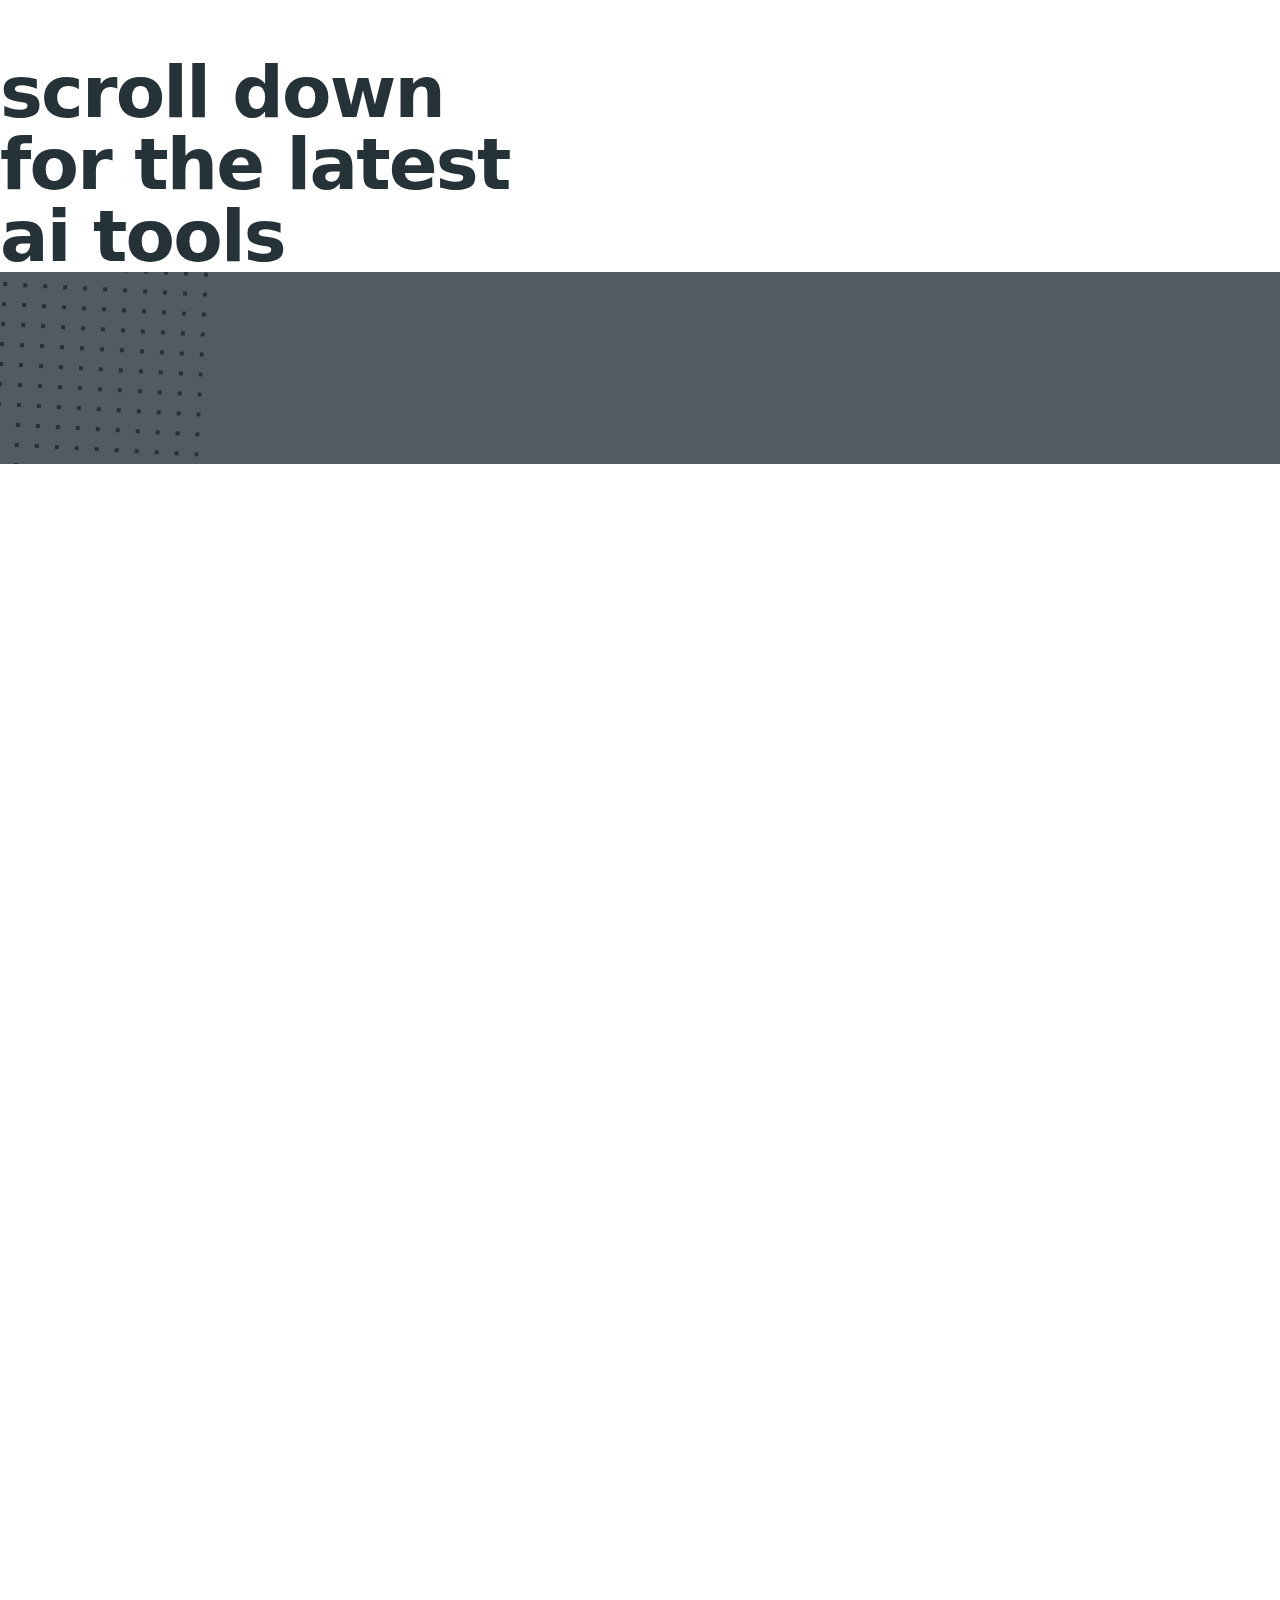
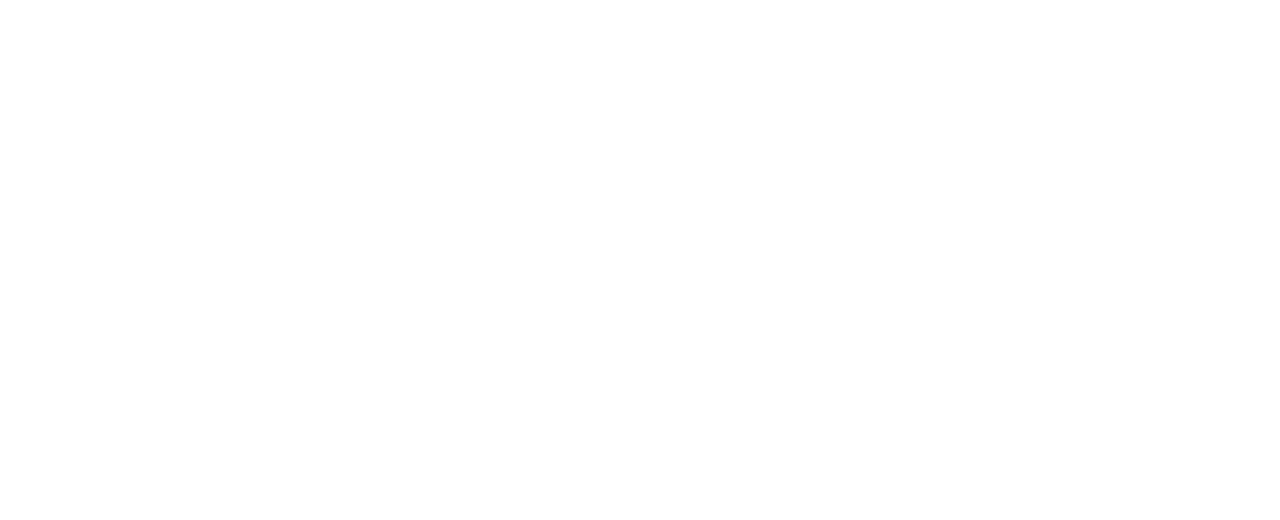
==== commit 1e874644: "fggh" ====
--- a/index.html
+++ b/index.html
@@ -179,2051 +179,647 @@
                       <div class="mt-3 text-center md:mt-0 md:ml-3 md:flex md:items-center text-shadow-sm">
                         <div class="text-lg font-medium text-white">
                           
-						  <script type="text/javascript">
+                          <script type="text/javascript">
                             atOptions = {
-                              'key' : '41d222b4724d6f358f0477a39e583a4c',
+                              'key' : 'c5518300a1888a10b9f988119df4fe16',
                               'format' : 'iframe',
-                              'height' : 800,
-                              'width' : 760,
+                              'height' : 600,
+                              'width' : 160,
                               'params' : {}
                             };
-                            document.write('<scr' + 'ipt type="text/javascript" src="http' + (location.protocol === 'https:' ? 's' : '') + '://www.profitabledisplaynetwork.com/41d222b4724d6f358f0477a39e583a4c/invoke.js"></scr' + 'ipt>');
+                            document.write('<scr' + 'ipt type="text/javascript" src="http' + (location.protocol === 'https:' ? 's' : '') + '://www.profitabledisplaynetwork.com/c5518300a1888a10b9f988119df4fe16/invoke.js"></scr' + 'ipt>');
                           </script>
-                           <script type="text/javascript">
+                          <script type="text/javascript">
                             atOptions = {
-                              'key' : '41d222b4724d6f358f0477a39e583a4c',
+                              'key' : '515045d6d92420bada5431466dd3c740',
                               'format' : 'iframe',
-                              'height' : 800,
-                              'width' : 760,
+                              'height' : 300,
+                              'width' : 160,
                               'params' : {}
                             };
-                            document.write('<scr' + 'ipt type="text/javascript" src="http' + (location.protocol === 'https:' ? 's' : '') + '://www.profitabledisplaynetwork.com/41d222b4724d6f358f0477a39e583a4c/invoke.js"></scr' + 'ipt>');
-                          </script> <script type="text/javascript">
-                            atOptions = {
-                              'key' : '41d222b4724d6f358f0477a39e583a4c',
-                              'format' : 'iframe',
-                              'height' : 800,
-                              'width' : 760,
-                              'params' : {}
-                            };
-                            document.write('<scr' + 'ipt type="text/javascript" src="http' + (location.protocol === 'https:' ? 's' : '') + '://www.profitabledisplaynetwork.com/41d222b4724d6f358f0477a39e583a4c/invoke.js"></scr' + 'ipt>');
-                          </script> <script type="text/javascript">
-                            atOptions = {
-                              'key' : '41d222b4724d6f358f0477a39e583a4c',
-                              'format' : 'iframe',
-                              'height' : 800,
-                              'width' : 760,
-                              'params' : {}
-                            };
-                            document.write('<scr' + 'ipt type="text/javascript" src="http' + (location.protocol === 'https:' ? 's' : '') + '://www.profitabledisplaynetwork.com/41d222b4724d6f358f0477a39e583a4c/invoke.js"></scr' + 'ipt>');
-                          </script> <script type="text/javascript">
-                            atOptions = {
-                              'key' : '41d222b4724d6f358f0477a39e583a4c',
-                              'format' : 'iframe',
-                              'height' : 800,
-                              'width' : 760,
-                              'params' : {}
-                            };
-                            document.write('<scr' + 'ipt type="text/javascript" src="http' + (location.protocol === 'https:' ? 's' : '') + '://www.profitabledisplaynetwork.com/41d222b4724d6f358f0477a39e583a4c/invoke.js"></scr' + 'ipt>');
-                          </script> <script type="text/javascript">
-                            atOptions = {
-                              'key' : '41d222b4724d6f358f0477a39e583a4c',
-                              'format' : 'iframe',
-                              'height' : 800,
-                              'width' : 760,
-                              'params' : {}
-                            };
-                            document.write('<scr' + 'ipt type="text/javascript" src="http' + (location.protocol === 'https:' ? 's' : '') + '://www.profitabledisplaynetwork.com/41d222b4724d6f358f0477a39e583a4c/invoke.js"></scr' + 'ipt>');
-                          </script> <script type="text/javascript">
-                            atOptions = {
-                              'key' : '41d222b4724d6f358f0477a39e583a4c',
-                              'format' : 'iframe',
-                              'height' : 800,
-                              'width' : 760,
-                              'params' : {}
-                            };
-                            document.write('<scr' + 'ipt type="text/javascript" src="http' + (location.protocol === 'https:' ? 's' : '') + '://www.profitabledisplaynetwork.com/41d222b4724d6f358f0477a39e583a4c/invoke.js"></scr' + 'ipt>');
-                          </script> <script type="text/javascript">
-                            atOptions = {
-                              'key' : '41d222b4724d6f358f0477a39e583a4c',
-                              'format' : 'iframe',
-                              'height' : 800,
-                              'width' : 760,
-                              'params' : {}
-                            };
-                            document.write('<scr' + 'ipt type="text/javascript" src="http' + (location.protocol === 'https:' ? 's' : '') + '://www.profitabledisplaynetwork.com/41d222b4724d6f358f0477a39e583a4c/invoke.js"></scr' + 'ipt>');
-                          </script> <script type="text/javascript">
-                            atOptions = {
-                              'key' : '41d222b4724d6f358f0477a39e583a4c',
-                              'format' : 'iframe',
-                              'height' : 800,
-                              'width' : 760,
-                              'params' : {}
-                            };
-                            document.write('<scr' + 'ipt type="text/javascript" src="http' + (location.protocol === 'https:' ? 's' : '') + '://www.profitabledisplaynetwork.com/41d222b4724d6f358f0477a39e583a4c/invoke.js"></scr' + 'ipt>');
-                          </script> <script type="text/javascript">
-                            atOptions = {
-                              'key' : '41d222b4724d6f358f0477a39e583a4c',
-                              'format' : 'iframe',
-                              'height' : 800,
-                              'width' : 760,
-                              'params' : {}
-                            };
-                            document.write('<scr' + 'ipt type="text/javascript" src="http' + (location.protocol === 'https:' ? 's' : '') + '://www.profitabledisplaynetwork.com/41d222b4724d6f358f0477a39e583a4c/invoke.js"></scr' + 'ipt>');
-                          </script> <script type="text/javascript">
-                            atOptions = {
-                              'key' : '41d222b4724d6f358f0477a39e583a4c',
-                              'format' : 'iframe',
-                              'height' : 800,
-                              'width' : 760,
-                              'params' : {}
-                            };
-                            document.write('<scr' + 'ipt type="text/javascript" src="http' + (location.protocol === 'https:' ? 's' : '') + '://www.profitabledisplaynetwork.com/41d222b4724d6f358f0477a39e583a4c/invoke.js"></scr' + 'ipt>');
-                          </script> <script type="text/javascript">
-                            atOptions = {
-                              'key' : '41d222b4724d6f358f0477a39e583a4c',
-                              'format' : 'iframe',
-                              'height' : 800,
-                              'width' : 760,
-                              'params' : {}
-                            };
-                            document.write('<scr' + 'ipt type="text/javascript" src="http' + (location.protocol === 'https:' ? 's' : '') + '://www.profitabledisplaynetwork.com/41d222b4724d6f358f0477a39e583a4c/invoke.js"></scr' + 'ipt>');
-                          </script> <script type="text/javascript">
-                            atOptions = {
-                              'key' : '41d222b4724d6f358f0477a39e583a4c',
-                              'format' : 'iframe',
-                              'height' : 800,
-                              'width' : 760,
-                              'params' : {}
-                            };
-                            document.write('<scr' + 'ipt type="text/javascript" src="http' + (location.protocol === 'https:' ? 's' : '') + '://www.profitabledisplaynetwork.com/41d222b4724d6f358f0477a39e583a4c/invoke.js"></scr' + 'ipt>');
-                          </script> <script type="text/javascript">
-                            atOptions = {
-                              'key' : '41d222b4724d6f358f0477a39e583a4c',
-                              'format' : 'iframe',
-                              'height' : 800,
-                              'width' : 760,
-                              'params' : {}
-                            };
-                            document.write('<scr' + 'ipt type="text/javascript" src="http' + (location.protocol === 'https:' ? 's' : '') + '://www.profitabledisplaynetwork.com/41d222b4724d6f358f0477a39e583a4c/invoke.js"></scr' + 'ipt>');
-                          </script> <script type="text/javascript">
-                            atOptions = {
-                              'key' : '41d222b4724d6f358f0477a39e583a4c',
-                              'format' : 'iframe',
-                              'height' : 800,
-                              'width' : 760,
-                              'params' : {}
-                            };
-                            document.write('<scr' + 'ipt type="text/javascript" src="http' + (location.protocol === 'https:' ? 's' : '') + '://www.profitabledisplaynetwork.com/41d222b4724d6f358f0477a39e583a4c/invoke.js"></scr' + 'ipt>');
-                          </script> <script type="text/javascript">
-                            atOptions = {
-                              'key' : '41d222b4724d6f358f0477a39e583a4c',
-                              'format' : 'iframe',
-                              'height' : 800,
-                              'width' : 760,
-                              'params' : {}
-                            };
-                            document.write('<scr' + 'ipt type="text/javascript" src="http' + (location.protocol === 'https:' ? 's' : '') + '://www.profitabledisplaynetwork.com/41d222b4724d6f358f0477a39e583a4c/invoke.js"></scr' + 'ipt>');
-                          </script> <script type="text/javascript">
-                            atOptions = {
-                              'key' : '41d222b4724d6f358f0477a39e583a4c',
-                              'format' : 'iframe',
-                              'height' : 800,
-                              'width' : 760,
-                              'params' : {}
-                            };
-                            document.write('<scr' + 'ipt type="text/javascript" src="http' + (location.protocol === 'https:' ? 's' : '') + '://www.profitabledisplaynetwork.com/41d222b4724d6f358f0477a39e583a4c/invoke.js"></scr' + 'ipt>');
-                          </script> <script type="text/javascript">
-                            atOptions = {
-                              'key' : '41d222b4724d6f358f0477a39e583a4c',
-                              'format' : 'iframe',
-                              'height' : 800,
-                              'width' : 760,
-                              'params' : {}
-                            };
-                            document.write('<scr' + 'ipt type="text/javascript" src="http' + (location.protocol === 'https:' ? 's' : '') + '://www.profitabledisplaynetwork.com/41d222b4724d6f358f0477a39e583a4c/invoke.js"></scr' + 'ipt>');
-                          </script> <script type="text/javascript">
-                            atOptions = {
-                              'key' : '41d222b4724d6f358f0477a39e583a4c',
-                              'format' : 'iframe',
-                              'height' : 800,
-                              'width' : 760,
-                              'params' : {}
-                            };
-                            document.write('<scr' + 'ipt type="text/javascript" src="http' + (location.protocol === 'https:' ? 's' : '') + '://www.profitabledisplaynetwork.com/41d222b4724d6f358f0477a39e583a4c/invoke.js"></scr' + 'ipt>');
-                          </script> <script type="text/javascript">
-                            atOptions = {
-                              'key' : '41d222b4724d6f358f0477a39e583a4c',
-                              'format' : 'iframe',
-                              'height' : 800,
-                              'width' : 760,
-                              'params' : {}
-                            };
-                            document.write('<scr' + 'ipt type="text/javascript" src="http' + (location.protocol === 'https:' ? 's' : '') + '://www.profitabledisplaynetwork.com/41d222b4724d6f358f0477a39e583a4c/invoke.js"></scr' + 'ipt>');
-                          </script> <script type="text/javascript">
-                            atOptions = {
-                              'key' : '41d222b4724d6f358f0477a39e583a4c',
-                              'format' : 'iframe',
-                              'height' : 800,
-                              'width' : 760,
-                              'params' : {}
-                            };
-                            document.write('<scr' + 'ipt type="text/javascript" src="http' + (location.protocol === 'https:' ? 's' : '') + '://www.profitabledisplaynetwork.com/41d222b4724d6f358f0477a39e583a4c/invoke.js"></scr' + 'ipt>');
-                          </script> <script type="text/javascript">
-                            atOptions = {
-                              'key' : '41d222b4724d6f358f0477a39e583a4c',
-                              'format' : 'iframe',
-                              'height' : 800,
-                              'width' : 760,
-                              'params' : {}
-                            };
-                            document.write('<scr' + 'ipt type="text/javascript" src="http' + (location.protocol === 'https:' ? 's' : '') + '://www.profitabledisplaynetwork.com/41d222b4724d6f358f0477a39e583a4c/invoke.js"></scr' + 'ipt>');
-                          </script> <script type="text/javascript">
-                            atOptions = {
-                              'key' : '41d222b4724d6f358f0477a39e583a4c',
-                              'format' : 'iframe',
-                              'height' : 800,
-                              'width' : 760,
-                              'params' : {}
-                            };
-                            document.write('<scr' + 'ipt type="text/javascript" src="http' + (location.protocol === 'https:' ? 's' : '') + '://www.profitabledisplaynetwork.com/41d222b4724d6f358f0477a39e583a4c/invoke.js"></scr' + 'ipt>');
-                          </script> <script type="text/javascript">
-                            atOptions = {
-                              'key' : '41d222b4724d6f358f0477a39e583a4c',
-                              'format' : 'iframe',
-                              'height' : 800,
-                              'width' : 760,
-                              'params' : {}
-                            };
-                            document.write('<scr' + 'ipt type="text/javascript" src="http' + (location.protocol === 'https:' ? 's' : '') + '://www.profitabledisplaynetwork.com/41d222b4724d6f358f0477a39e583a4c/invoke.js"></scr' + 'ipt>');
-                          </script> <script type="text/javascript">
-                            atOptions = {
-                              'key' : '41d222b4724d6f358f0477a39e583a4c',
-                              'format' : 'iframe',
-                              'height' : 800,
-                              'width' : 760,
-                              'params' : {}
-                            };
-                            document.write('<scr' + 'ipt type="text/javascript" src="http' + (location.protocol === 'https:' ? 's' : '') + '://www.profitabledisplaynetwork.com/41d222b4724d6f358f0477a39e583a4c/invoke.js"></scr' + 'ipt>');
-                          </script> <script type="text/javascript">
-                            atOptions = {
-                              'key' : '41d222b4724d6f358f0477a39e583a4c',
-                              'format' : 'iframe',
-                              'height' : 800,
-                              'width' : 760,
-                              'params' : {}
-                            };
-                            document.write('<scr' + 'ipt type="text/javascript" src="http' + (location.protocol === 'https:' ? 's' : '') + '://www.profitabledisplaynetwork.com/41d222b4724d6f358f0477a39e583a4c/invoke.js"></scr' + 'ipt>');
-                          </script> <script type="text/javascript">
-                            atOptions = {
-                              'key' : '41d222b4724d6f358f0477a39e583a4c',
-                              'format' : 'iframe',
-                              'height' : 800,
-                              'width' : 760,
-                              'params' : {}
-                            };
-                            document.write('<scr' + 'ipt type="text/javascript" src="http' + (location.protocol === 'https:' ? 's' : '') + '://www.profitabledisplaynetwork.com/41d222b4724d6f358f0477a39e583a4c/invoke.js"></scr' + 'ipt>');
-                          </script> <script type="text/javascript">
-                            atOptions = {
-                              'key' : '41d222b4724d6f358f0477a39e583a4c',
-                              'format' : 'iframe',
-                              'height' : 800,
-                              'width' : 760,
-                              'params' : {}
-                            };
-                            document.write('<scr' + 'ipt type="text/javascript" src="http' + (location.protocol === 'https:' ? 's' : '') + '://www.profitabledisplaynetwork.com/41d222b4724d6f358f0477a39e583a4c/invoke.js"></scr' + 'ipt>');
-                          </script> <script type="text/javascript">
-                            atOptions = {
-                              'key' : '41d222b4724d6f358f0477a39e583a4c',
-                              'format' : 'iframe',
-                              'height' : 800,
-                              'width' : 760,
-                              'params' : {}
-                            };
-                            document.write('<scr' + 'ipt type="text/javascript" src="http' + (location.protocol === 'https:' ? 's' : '') + '://www.profitabledisplaynetwork.com/41d222b4724d6f358f0477a39e583a4c/invoke.js"></scr' + 'ipt>');
-                          </script> <script type="text/javascript">
-                            atOptions = {
-                              'key' : '41d222b4724d6f358f0477a39e583a4c',
-                              'format' : 'iframe',
-                              'height' : 800,
-                              'width' : 760,
-                              'params' : {}
-                            };
-                            document.write('<scr' + 'ipt type="text/javascript" src="http' + (location.protocol === 'https:' ? 's' : '') + '://www.profitabledisplaynetwork.com/41d222b4724d6f358f0477a39e583a4c/invoke.js"></scr' + 'ipt>');
-                          </script> <script type="text/javascript">
-                            atOptions = {
-                              'key' : '41d222b4724d6f358f0477a39e583a4c',
-                              'format' : 'iframe',
-                              'height' : 800,
-                              'width' : 760,
-                              'params' : {}
-                            };
-                            document.write('<scr' + 'ipt type="text/javascript" src="http' + (location.protocol === 'https:' ? 's' : '') + '://www.profitabledisplaynetwork.com/41d222b4724d6f358f0477a39e583a4c/invoke.js"></scr' + 'ipt>');
-                          </script> <script type="text/javascript">
-                            atOptions = {
-                              'key' : '41d222b4724d6f358f0477a39e583a4c',
-                              'format' : 'iframe',
-                              'height' : 800,
-                              'width' : 760,
-                              'params' : {}
-                            };
-                            document.write('<scr' + 'ipt type="text/javascript" src="http' + (location.protocol === 'https:' ? 's' : '') + '://www.profitabledisplaynetwork.com/41d222b4724d6f358f0477a39e583a4c/invoke.js"></scr' + 'ipt>');
-                          </script> <script type="text/javascript">
-                            atOptions = {
-                              'key' : '41d222b4724d6f358f0477a39e583a4c',
-                              'format' : 'iframe',
-                              'height' : 800,
-                              'width' : 760,
-                              'params' : {}
-                            };
-                            document.write('<scr' + 'ipt type="text/javascript" src="http' + (location.protocol === 'https:' ? 's' : '') + '://www.profitabledisplaynetwork.com/41d222b4724d6f358f0477a39e583a4c/invoke.js"></scr' + 'ipt>');
-                          </script> <script type="text/javascript">
-                            atOptions = {
-                              'key' : '41d222b4724d6f358f0477a39e583a4c',
-                              'format' : 'iframe',
-                              'height' : 800,
-                              'width' : 760,
-                              'params' : {}
-                            };
-                            document.write('<scr' + 'ipt type="text/javascript" src="http' + (location.protocol === 'https:' ? 's' : '') + '://www.profitabledisplaynetwork.com/41d222b4724d6f358f0477a39e583a4c/invoke.js"></scr' + 'ipt>');
-                          </script> <script type="text/javascript">
-                            atOptions = {
-                              'key' : '41d222b4724d6f358f0477a39e583a4c',
-                              'format' : 'iframe',
-                              'height' : 800,
-                              'width' : 760,
-                              'params' : {}
-                            };
-                            document.write('<scr' + 'ipt type="text/javascript" src="http' + (location.protocol === 'https:' ? 's' : '') + '://www.profitabledisplaynetwork.com/41d222b4724d6f358f0477a39e583a4c/invoke.js"></scr' + 'ipt>');
-                          </script> <script type="text/javascript">
-                            atOptions = {
-                              'key' : '41d222b4724d6f358f0477a39e583a4c',
-                              'format' : 'iframe',
-                              'height' : 800,
-                              'width' : 760,
-                              'params' : {}
-                            };
-                            document.write('<scr' + 'ipt type="text/javascript" src="http' + (location.protocol === 'https:' ? 's' : '') + '://www.profitabledisplaynetwork.com/41d222b4724d6f358f0477a39e583a4c/invoke.js"></scr' + 'ipt>');
-                          </script> <script type="text/javascript">
-                            atOptions = {
-                              'key' : '41d222b4724d6f358f0477a39e583a4c',
-                              'format' : 'iframe',
-                              'height' : 800,
-                              'width' : 760,
-                              'params' : {}
-                            };
-                            document.write('<scr' + 'ipt type="text/javascript" src="http' + (location.protocol === 'https:' ? 's' : '') + '://www.profitabledisplaynetwork.com/41d222b4724d6f358f0477a39e583a4c/invoke.js"></scr' + 'ipt>');
-                          </script> <script type="text/javascript">
-                            atOptions = {
-                              'key' : '41d222b4724d6f358f0477a39e583a4c',
-                              'format' : 'iframe',
-                              'height' : 800,
-                              'width' : 760,
-                              'params' : {}
-                            };
-                            document.write('<scr' + 'ipt type="text/javascript" src="http' + (location.protocol === 'https:' ? 's' : '') + '://www.profitabledisplaynetwork.com/41d222b4724d6f358f0477a39e583a4c/invoke.js"></scr' + 'ipt>');
-                          </script> <script type="text/javascript">
-                            atOptions = {
-                              'key' : '41d222b4724d6f358f0477a39e583a4c',
-                              'format' : 'iframe',
-                              'height' : 800,
-                              'width' : 760,
-                              'params' : {}
-                            };
-                            document.write('<scr' + 'ipt type="text/javascript" src="http' + (location.protocol === 'https:' ? 's' : '') + '://www.profitabledisplaynetwork.com/41d222b4724d6f358f0477a39e583a4c/invoke.js"></scr' + 'ipt>');
-                          </script> <script type="text/javascript">
-                            atOptions = {
-                              'key' : '41d222b4724d6f358f0477a39e583a4c',
-                              'format' : 'iframe',
-                              'height' : 800,
-                              'width' : 760,
-                              'params' : {}
-                            };
-                            document.write('<scr' + 'ipt type="text/javascript" src="http' + (location.protocol === 'https:' ? 's' : '') + '://www.profitabledisplaynetwork.com/41d222b4724d6f358f0477a39e583a4c/invoke.js"></scr' + 'ipt>');
-                          </script> <script type="text/javascript">
-                            atOptions = {
-                              'key' : '41d222b4724d6f358f0477a39e583a4c',
-                              'format' : 'iframe',
-                              'height' : 800,
-                              'width' : 760,
-                              'params' : {}
-                            };
-                            document.write('<scr' + 'ipt type="text/javascript" src="http' + (location.protocol === 'https:' ? 's' : '') + '://www.profitabledisplaynetwork.com/41d222b4724d6f358f0477a39e583a4c/invoke.js"></scr' + 'ipt>');
-                          </script> <script type="text/javascript">
-                            atOptions = {
-                              'key' : '41d222b4724d6f358f0477a39e583a4c',
-                              'format' : 'iframe',
-                              'height' : 800,
-                              'width' : 760,
-                              'params' : {}
-                            };
-                            document.write('<scr' + 'ipt type="text/javascript" src="http' + (location.protocol === 'https:' ? 's' : '') + '://www.profitabledisplaynetwork.com/41d222b4724d6f358f0477a39e583a4c/invoke.js"></scr' + 'ipt>');
-                          </script> <script type="text/javascript">
-                            atOptions = {
-                              'key' : '41d222b4724d6f358f0477a39e583a4c',
-                              'format' : 'iframe',
-                              'height' : 800,
-                              'width' : 760,
-                              'params' : {}
-                            };
-                            document.write('<scr' + 'ipt type="text/javascript" src="http' + (location.protocol === 'https:' ? 's' : '') + '://www.profitabledisplaynetwork.com/41d222b4724d6f358f0477a39e583a4c/invoke.js"></scr' + 'ipt>');
-                          </script> <script type="text/javascript">
-                            atOptions = {
-                              'key' : '41d222b4724d6f358f0477a39e583a4c',
-                              'format' : 'iframe',
-                              'height' : 800,
-                              'width' : 760,
-                              'params' : {}
-                            };
-                            document.write('<scr' + 'ipt type="text/javascript" src="http' + (location.protocol === 'https:' ? 's' : '') + '://www.profitabledisplaynetwork.com/41d222b4724d6f358f0477a39e583a4c/invoke.js"></scr' + 'ipt>');
-                          </script> <script type="text/javascript">
-                            atOptions = {
-                              'key' : '41d222b4724d6f358f0477a39e583a4c',
-                              'format' : 'iframe',
-                              'height' : 800,
-                              'width' : 760,
-                              'params' : {}
-                            };
-                            document.write('<scr' + 'ipt type="text/javascript" src="http' + (location.protocol === 'https:' ? 's' : '') + '://www.profitabledisplaynetwork.com/41d222b4724d6f358f0477a39e583a4c/invoke.js"></scr' + 'ipt>');
-                          </script> <script type="text/javascript">
-                            atOptions = {
-                              'key' : '41d222b4724d6f358f0477a39e583a4c',
-                              'format' : 'iframe',
-                              'height' : 800,
-                              'width' : 760,
-                              'params' : {}
-                            };
-                            document.write('<scr' + 'ipt type="text/javascript" src="http' + (location.protocol === 'https:' ? 's' : '') + '://www.profitabledisplaynetwork.com/41d222b4724d6f358f0477a39e583a4c/invoke.js"></scr' + 'ipt>');
-                          </script> <script type="text/javascript">
-                            atOptions = {
-                              'key' : '41d222b4724d6f358f0477a39e583a4c',
-                              'format' : 'iframe',
-                              'height' : 800,
-                              'width' : 760,
-                              'params' : {}
-                            };
-                            document.write('<scr' + 'ipt type="text/javascript" src="http' + (location.protocol === 'https:' ? 's' : '') + '://www.profitabledisplaynetwork.com/41d222b4724d6f358f0477a39e583a4c/invoke.js"></scr' + 'ipt>');
-                          </script> <script type="text/javascript">
-                            atOptions = {
-                              'key' : '41d222b4724d6f358f0477a39e583a4c',
-                              'format' : 'iframe',
-                              'height' : 800,
-                              'width' : 760,
-                              'params' : {}
-                            };
-                            document.write('<scr' + 'ipt type="text/javascript" src="http' + (location.protocol === 'https:' ? 's' : '') + '://www.profitabledisplaynetwork.com/41d222b4724d6f358f0477a39e583a4c/invoke.js"></scr' + 'ipt>');
-                          </script> <script type="text/javascript">
-                            atOptions = {
-                              'key' : '41d222b4724d6f358f0477a39e583a4c',
-                              'format' : 'iframe',
-                              'height' : 800,
-                              'width' : 760,
-                              'params' : {}
-                            };
-                            document.write('<scr' + 'ipt type="text/javascript" src="http' + (location.protocol === 'https:' ? 's' : '') + '://www.profitabledisplaynetwork.com/41d222b4724d6f358f0477a39e583a4c/invoke.js"></scr' + 'ipt>');
-                          </script> <script type="text/javascript">
-                            atOptions = {
-                              'key' : '41d222b4724d6f358f0477a39e583a4c',
-                              'format' : 'iframe',
-                              'height' : 800,
-                              'width' : 760,
-                              'params' : {}
-                            };
-                            document.write('<scr' + 'ipt type="text/javascript" src="http' + (location.protocol === 'https:' ? 's' : '') + '://www.profitabledisplaynetwork.com/41d222b4724d6f358f0477a39e583a4c/invoke.js"></scr' + 'ipt>');
-                          </script> <script type="text/javascript">
-                            atOptions = {
-                              'key' : '41d222b4724d6f358f0477a39e583a4c',
-                              'format' : 'iframe',
-                              'height' : 800,
-                              'width' : 760,
-                              'params' : {}
-                            };
-                            document.write('<scr' + 'ipt type="text/javascript" src="http' + (location.protocol === 'https:' ? 's' : '') + '://www.profitabledisplaynetwork.com/41d222b4724d6f358f0477a39e583a4c/invoke.js"></scr' + 'ipt>');
-                          </script> <script type="text/javascript">
-                            atOptions = {
-                              'key' : '41d222b4724d6f358f0477a39e583a4c',
-                              'format' : 'iframe',
-                              'height' : 800,
-                              'width' : 760,
-                              'params' : {}
-                            };
-                            document.write('<scr' + 'ipt type="text/javascript" src="http' + (location.protocol === 'https:' ? 's' : '') + '://www.profitabledisplaynetwork.com/41d222b4724d6f358f0477a39e583a4c/invoke.js"></scr' + 'ipt>');
-                          </script> <script type="text/javascript">
-                            atOptions = {
-                              'key' : '41d222b4724d6f358f0477a39e583a4c',
-                              'format' : 'iframe',
-                              'height' : 800,
-                              'width' : 760,
-                              'params' : {}
-                            };
-                            document.write('<scr' + 'ipt type="text/javascript" src="http' + (location.protocol === 'https:' ? 's' : '') + '://www.profitabledisplaynetwork.com/41d222b4724d6f358f0477a39e583a4c/invoke.js"></scr' + 'ipt>');
-                          </script> <script type="text/javascript">
-                            atOptions = {
-                              'key' : '41d222b4724d6f358f0477a39e583a4c',
-                              'format' : 'iframe',
-                              'height' : 800,
-                              'width' : 760,
-                              'params' : {}
-                            };
-                            document.write('<scr' + 'ipt type="text/javascript" src="http' + (location.protocol === 'https:' ? 's' : '') + '://www.profitabledisplaynetwork.com/41d222b4724d6f358f0477a39e583a4c/invoke.js"></scr' + 'ipt>');
-                          </script> <script type="text/javascript">
-                            atOptions = {
-                              'key' : '41d222b4724d6f358f0477a39e583a4c',
-                              'format' : 'iframe',
-                              'height' : 800,
-                              'width' : 760,
-                              'params' : {}
-                            };
-                            document.write('<scr' + 'ipt type="text/javascript" src="http' + (location.protocol === 'https:' ? 's' : '') + '://www.profitabledisplaynetwork.com/41d222b4724d6f358f0477a39e583a4c/invoke.js"></scr' + 'ipt>');
-                          </script> <script type="text/javascript">
-                            atOptions = {
-                              'key' : '41d222b4724d6f358f0477a39e583a4c',
-                              'format' : 'iframe',
-                              'height' : 800,
-                              'width' : 760,
-                              'params' : {}
-                            };
-                            document.write('<scr' + 'ipt type="text/javascript" src="http' + (location.protocol === 'https:' ? 's' : '') + '://www.profitabledisplaynetwork.com/41d222b4724d6f358f0477a39e583a4c/invoke.js"></scr' + 'ipt>');
-                          </script> <script type="text/javascript">
-                            atOptions = {
-                              'key' : '41d222b4724d6f358f0477a39e583a4c',
-                              'format' : 'iframe',
-                              'height' : 800,
-                              'width' : 760,
-                              'params' : {}
-                            };
-                            document.write('<scr' + 'ipt type="text/javascript" src="http' + (location.protocol === 'https:' ? 's' : '') + '://www.profitabledisplaynetwork.com/41d222b4724d6f358f0477a39e583a4c/invoke.js"></scr' + 'ipt>');
-                          </script> <script type="text/javascript">
-                            atOptions = {
-                              'key' : '41d222b4724d6f358f0477a39e583a4c',
-                              'format' : 'iframe',
-                              'height' : 800,
-                              'width' : 760,
-                              'params' : {}
-                            };
-                            document.write('<scr' + 'ipt type="text/javascript" src="http' + (location.protocol === 'https:' ? 's' : '') + '://www.profitabledisplaynetwork.com/41d222b4724d6f358f0477a39e583a4c/invoke.js"></scr' + 'ipt>');
-                          </script> <script type="text/javascript">
-                            atOptions = {
-                              'key' : '41d222b4724d6f358f0477a39e583a4c',
-                              'format' : 'iframe',
-                              'height' : 800,
-                              'width' : 760,
-                              'params' : {}
-                            };
-                            document.write('<scr' + 'ipt type="text/javascript" src="http' + (location.protocol === 'https:' ? 's' : '') + '://www.profitabledisplaynetwork.com/41d222b4724d6f358f0477a39e583a4c/invoke.js"></scr' + 'ipt>');
-                          </script> <script type="text/javascript">
-                            atOptions = {
-                              'key' : '41d222b4724d6f358f0477a39e583a4c',
-                              'format' : 'iframe',
-                              'height' : 800,
-                              'width' : 760,
-                              'params' : {}
-                            };
-                            document.write('<scr' + 'ipt type="text/javascript" src="http' + (location.protocol === 'https:' ? 's' : '') + '://www.profitabledisplaynetwork.com/41d222b4724d6f358f0477a39e583a4c/invoke.js"></scr' + 'ipt>');
-                          </script> <script type="text/javascript">
-                            atOptions = {
-                              'key' : '41d222b4724d6f358f0477a39e583a4c',
-                              'format' : 'iframe',
-                              'height' : 800,
-                              'width' : 760,
-                              'params' : {}
-                            };
-                            document.write('<scr' + 'ipt type="text/javascript" src="http' + (location.protocol === 'https:' ? 's' : '') + '://www.profitabledisplaynetwork.com/41d222b4724d6f358f0477a39e583a4c/invoke.js"></scr' + 'ipt>');
-                          </script> <script type="text/javascript">
-                            atOptions = {
-                              'key' : '41d222b4724d6f358f0477a39e583a4c',
-                              'format' : 'iframe',
-                              'height' : 800,
-                              'width' : 760,
-                              'params' : {}
-                            };
-                            document.write('<scr' + 'ipt type="text/javascript" src="http' + (location.protocol === 'https:' ? 's' : '') + '://www.profitabledisplaynetwork.com/41d222b4724d6f358f0477a39e583a4c/invoke.js"></scr' + 'ipt>');
-                          </script> <script type="text/javascript">
-                            atOptions = {
-                              'key' : '41d222b4724d6f358f0477a39e583a4c',
-                              'format' : 'iframe',
-                              'height' : 800,
-                              'width' : 760,
-                              'params' : {}
-                            };
-                            document.write('<scr' + 'ipt type="text/javascript" src="http' + (location.protocol === 'https:' ? 's' : '') + '://www.profitabledisplaynetwork.com/41d222b4724d6f358f0477a39e583a4c/invoke.js"></scr' + 'ipt>');
-                          </script> <script type="text/javascript">
-                            atOptions = {
-                              'key' : '41d222b4724d6f358f0477a39e583a4c',
-                              'format' : 'iframe',
-                              'height' : 800,
-                              'width' : 760,
-                              'params' : {}
-                            };
-                            document.write('<scr' + 'ipt type="text/javascript" src="http' + (location.protocol === 'https:' ? 's' : '') + '://www.profitabledisplaynetwork.com/41d222b4724d6f358f0477a39e583a4c/invoke.js"></scr' + 'ipt>');
-                          </script> <script type="text/javascript">
-                            atOptions = {
-                              'key' : '41d222b4724d6f358f0477a39e583a4c',
-                              'format' : 'iframe',
-                              'height' : 800,
-                              'width' : 760,
-                              'params' : {}
-                            };
-                            document.write('<scr' + 'ipt type="text/javascript" src="http' + (location.protocol === 'https:' ? 's' : '') + '://www.profitabledisplaynetwork.com/41d222b4724d6f358f0477a39e583a4c/invoke.js"></scr' + 'ipt>');
-                          </script> <script type="text/javascript">
-                            atOptions = {
-                              'key' : '41d222b4724d6f358f0477a39e583a4c',
-                              'format' : 'iframe',
-                              'height' : 800,
-                              'width' : 760,
-                              'params' : {}
-                            };
-                            document.write('<scr' + 'ipt type="text/javascript" src="http' + (location.protocol === 'https:' ? 's' : '') + '://www.profitabledisplaynetwork.com/41d222b4724d6f358f0477a39e583a4c/invoke.js"></scr' + 'ipt>');
-                          </script> <script type="text/javascript">
-                            atOptions = {
-                              'key' : '41d222b4724d6f358f0477a39e583a4c',
-                              'format' : 'iframe',
-                              'height' : 800,
-                              'width' : 760,
-                              'params' : {}
-                            };
-                            document.write('<scr' + 'ipt type="text/javascript" src="http' + (location.protocol === 'https:' ? 's' : '') + '://www.profitabledisplaynetwork.com/41d222b4724d6f358f0477a39e583a4c/invoke.js"></scr' + 'ipt>');
-                          </script> <script type="text/javascript">
-                            atOptions = {
-                              'key' : '41d222b4724d6f358f0477a39e583a4c',
-                              'format' : 'iframe',
-                              'height' : 800,
-                              'width' : 760,
-                              'params' : {}
-                            };
-                            document.write('<scr' + 'ipt type="text/javascript" src="http' + (location.protocol === 'https:' ? 's' : '') + '://www.profitabledisplaynetwork.com/41d222b4724d6f358f0477a39e583a4c/invoke.js"></scr' + 'ipt>');
-                          </script> <script type="text/javascript">
-                            atOptions = {
-                              'key' : '41d222b4724d6f358f0477a39e583a4c',
-                              'format' : 'iframe',
-                              'height' : 800,
-                              'width' : 760,
-                              'params' : {}
-                            };
-                            document.write('<scr' + 'ipt type="text/javascript" src="http' + (location.protocol === 'https:' ? 's' : '') + '://www.profitabledisplaynetwork.com/41d222b4724d6f358f0477a39e583a4c/invoke.js"></scr' + 'ipt>');
-                          </script> <script type="text/javascript">
-                            atOptions = {
-                              'key' : '41d222b4724d6f358f0477a39e583a4c',
-                              'format' : 'iframe',
-                              'height' : 800,
-                              'width' : 760,
-                              'params' : {}
-                            };
-                            document.write('<scr' + 'ipt type="text/javascript" src="http' + (location.protocol === 'https:' ? 's' : '') + '://www.profitabledisplaynetwork.com/41d222b4724d6f358f0477a39e583a4c/invoke.js"></scr' + 'ipt>');
-                          </script> <script type="text/javascript">
-                            atOptions = {
-                              'key' : '41d222b4724d6f358f0477a39e583a4c',
-                              'format' : 'iframe',
-                              'height' : 800,
-                              'width' : 760,
-                              'params' : {}
-                            };
-                            document.write('<scr' + 'ipt type="text/javascript" src="http' + (location.protocol === 'https:' ? 's' : '') + '://www.profitabledisplaynetwork.com/41d222b4724d6f358f0477a39e583a4c/invoke.js"></scr' + 'ipt>');
-                          </script> <script type="text/javascript">
-                            atOptions = {
-                              'key' : '41d222b4724d6f358f0477a39e583a4c',
-                              'format' : 'iframe',
-                              'height' : 800,
-                              'width' : 760,
-                              'params' : {}
-                            };
-                            document.write('<scr' + 'ipt type="text/javascript" src="http' + (location.protocol === 'https:' ? 's' : '') + '://www.profitabledisplaynetwork.com/41d222b4724d6f358f0477a39e583a4c/invoke.js"></scr' + 'ipt>');
-                          </script> <script type="text/javascript">
-                            atOptions = {
-                              'key' : '41d222b4724d6f358f0477a39e583a4c',
-                              'format' : 'iframe',
-                              'height' : 800,
-                              'width' : 760,
-                              'params' : {}
-                            };
-                            document.write('<scr' + 'ipt type="text/javascript" src="http' + (location.protocol === 'https:' ? 's' : '') + '://www.profitabledisplaynetwork.com/41d222b4724d6f358f0477a39e583a4c/invoke.js"></scr' + 'ipt>');
-                          </script> <script type="text/javascript">
-                            atOptions = {
-                              'key' : '41d222b4724d6f358f0477a39e583a4c',
-                              'format' : 'iframe',
-                              'height' : 800,
-                              'width' : 760,
-                              'params' : {}
-                            };
-                            document.write('<scr' + 'ipt type="text/javascript" src="http' + (location.protocol === 'https:' ? 's' : '') + '://www.profitabledisplaynetwork.com/41d222b4724d6f358f0477a39e583a4c/invoke.js"></scr' + 'ipt>');
-                          </script> <script type="text/javascript">
-                            atOptions = {
-                              'key' : '41d222b4724d6f358f0477a39e583a4c',
-                              'format' : 'iframe',
-                              'height' : 800,
-                              'width' : 760,
-                              'params' : {}
-                            };
-                            document.write('<scr' + 'ipt type="text/javascript" src="http' + (location.protocol === 'https:' ? 's' : '') + '://www.profitabledisplaynetwork.com/41d222b4724d6f358f0477a39e583a4c/invoke.js"></scr' + 'ipt>');
-                          </script> <script type="text/javascript">
-                            atOptions = {
-                              'key' : '41d222b4724d6f358f0477a39e583a4c',
-                              'format' : 'iframe',
-                              'height' : 800,
-                              'width' : 760,
-                              'params' : {}
-                            };
-                            document.write('<scr' + 'ipt type="text/javascript" src="http' + (location.protocol === 'https:' ? 's' : '') + '://www.profitabledisplaynetwork.com/41d222b4724d6f358f0477a39e583a4c/invoke.js"></scr' + 'ipt>');
-                          </script> <script type="text/javascript">
-                            atOptions = {
-                              'key' : '41d222b4724d6f358f0477a39e583a4c',
-                              'format' : 'iframe',
-                              'height' : 800,
-                              'width' : 760,
-                              'params' : {}
-                            };
-                            document.write('<scr' + 'ipt type="text/javascript" src="http' + (location.protocol === 'https:' ? 's' : '') + '://www.profitabledisplaynetwork.com/41d222b4724d6f358f0477a39e583a4c/invoke.js"></scr' + 'ipt>');
-                          </script> <script type="text/javascript">
-                            atOptions = {
-                              'key' : '41d222b4724d6f358f0477a39e583a4c',
-                              'format' : 'iframe',
-                              'height' : 800,
-                              'width' : 760,
-                              'params' : {}
-                            };
-                            document.write('<scr' + 'ipt type="text/javascript" src="http' + (location.protocol === 'https:' ? 's' : '') + '://www.profitabledisplaynetwork.com/41d222b4724d6f358f0477a39e583a4c/invoke.js"></scr' + 'ipt>');
-                          </script> <script type="text/javascript">
-                            atOptions = {
-                              'key' : '41d222b4724d6f358f0477a39e583a4c',
-                              'format' : 'iframe',
-                              'height' : 800,
-                              'width' : 760,
-                              'params' : {}
-                            };
-                            document.write('<scr' + 'ipt type="text/javascript" src="http' + (location.protocol === 'https:' ? 's' : '') + '://www.profitabledisplaynetwork.com/41d222b4724d6f358f0477a39e583a4c/invoke.js"></scr' + 'ipt>');
-                          </script> <script type="text/javascript">
-                            atOptions = {
-                              'key' : '41d222b4724d6f358f0477a39e583a4c',
-                              'format' : 'iframe',
-                              'height' : 800,
-                              'width' : 760,
-                              'params' : {}
-                            };
-                            document.write('<scr' + 'ipt type="text/javascript" src="http' + (location.protocol === 'https:' ? 's' : '') + '://www.profitabledisplaynetwork.com/41d222b4724d6f358f0477a39e583a4c/invoke.js"></scr' + 'ipt>');
-                          </script> <script type="text/javascript">
-                            atOptions = {
-                              'key' : '41d222b4724d6f358f0477a39e583a4c',
-                              'format' : 'iframe',
-                              'height' : 800,
-                              'width' : 760,
-                              'params' : {}
-                            };
-                            document.write('<scr' + 'ipt type="text/javascript" src="http' + (location.protocol === 'https:' ? 's' : '') + '://www.profitabledisplaynetwork.com/41d222b4724d6f358f0477a39e583a4c/invoke.js"></scr' + 'ipt>');
-                          </script> <script type="text/javascript">
-                            atOptions = {
-                              'key' : '41d222b4724d6f358f0477a39e583a4c',
-                              'format' : 'iframe',
-                              'height' : 800,
-                              'width' : 760,
-                              'params' : {}
-                            };
-                            document.write('<scr' + 'ipt type="text/javascript" src="http' + (location.protocol === 'https:' ? 's' : '') + '://www.profitabledisplaynetwork.com/41d222b4724d6f358f0477a39e583a4c/invoke.js"></scr' + 'ipt>');
-                          </script> <script type="text/javascript">
-                            atOptions = {
-                              'key' : '41d222b4724d6f358f0477a39e583a4c',
-                              'format' : 'iframe',
-                              'height' : 800,
-                              'width' : 760,
-                              'params' : {}
-                            };
-                            document.write('<scr' + 'ipt type="text/javascript" src="http' + (location.protocol === 'https:' ? 's' : '') + '://www.profitabledisplaynetwork.com/41d222b4724d6f358f0477a39e583a4c/invoke.js"></scr' + 'ipt>');
-                          </script> <script type="text/javascript">
-                            atOptions = {
-                              'key' : '41d222b4724d6f358f0477a39e583a4c',
-                              'format' : 'iframe',
-                              'height' : 800,
-                              'width' : 760,
-                              'params' : {}
-                            };
-                            document.write('<scr' + 'ipt type="text/javascript" src="http' + (location.protocol === 'https:' ? 's' : '') + '://www.profitabledisplaynetwork.com/41d222b4724d6f358f0477a39e583a4c/invoke.js"></scr' + 'ipt>');
-                          </script> <script type="text/javascript">
-                            atOptions = {
-                              'key' : '41d222b4724d6f358f0477a39e583a4c',
-                              'format' : 'iframe',
-                              'height' : 800,
-                              'width' : 760,
-                              'params' : {}
-                            };
-                            document.write('<scr' + 'ipt type="text/javascript" src="http' + (location.protocol === 'https:' ? 's' : '') + '://www.profitabledisplaynetwork.com/41d222b4724d6f358f0477a39e583a4c/invoke.js"></scr' + 'ipt>');
-                          </script> <script type="text/javascript">
-                            atOptions = {
-                              'key' : '41d222b4724d6f358f0477a39e583a4c',
-                              'format' : 'iframe',
-                              'height' : 800,
-                              'width' : 760,
-                              'params' : {}
-                            };
-                            document.write('<scr' + 'ipt type="text/javascript" src="http' + (location.protocol === 'https:' ? 's' : '') + '://www.profitabledisplaynetwork.com/41d222b4724d6f358f0477a39e583a4c/invoke.js"></scr' + 'ipt>');
-                          </script> <script type="text/javascript">
-                            atOptions = {
-                              'key' : '41d222b4724d6f358f0477a39e583a4c',
-                              'format' : 'iframe',
-                              'height' : 800,
-                              'width' : 760,
-                              'params' : {}
-                            };
-                            document.write('<scr' + 'ipt type="text/javascript" src="http' + (location.protocol === 'https:' ? 's' : '') + '://www.profitabledisplaynetwork.com/41d222b4724d6f358f0477a39e583a4c/invoke.js"></scr' + 'ipt>');
-                          </script> <script type="text/javascript">
-                            atOptions = {
-                              'key' : '41d222b4724d6f358f0477a39e583a4c',
-                              'format' : 'iframe',
-                              'height' : 800,
-                              'width' : 760,
-                              'params' : {}
-                            };
-                            document.write('<scr' + 'ipt type="text/javascript" src="http' + (location.protocol === 'https:' ? 's' : '') + '://www.profitabledisplaynetwork.com/41d222b4724d6f358f0477a39e583a4c/invoke.js"></scr' + 'ipt>');
-                          </script> <script type="text/javascript">
-                            atOptions = {
-                              'key' : '41d222b4724d6f358f0477a39e583a4c',
-                              'format' : 'iframe',
-                              'height' : 800,
-                              'width' : 760,
-                              'params' : {}
-                            };
-                            document.write('<scr' + 'ipt type="text/javascript" src="http' + (location.protocol === 'https:' ? 's' : '') + '://www.profitabledisplaynetwork.com/41d222b4724d6f358f0477a39e583a4c/invoke.js"></scr' + 'ipt>');
-                          </script> <script type="text/javascript">
-                            atOptions = {
-                              'key' : '41d222b4724d6f358f0477a39e583a4c',
-                              'format' : 'iframe',
-                              'height' : 800,
-                              'width' : 760,
-                              'params' : {}
-                            };
-                            document.write('<scr' + 'ipt type="text/javascript" src="http' + (location.protocol === 'https:' ? 's' : '') + '://www.profitabledisplaynetwork.com/41d222b4724d6f358f0477a39e583a4c/invoke.js"></scr' + 'ipt>');
-                          </script> <script type="text/javascript">
-                            atOptions = {
-                              'key' : '41d222b4724d6f358f0477a39e583a4c',
-                              'format' : 'iframe',
-                              'height' : 800,
-                              'width' : 760,
-                              'params' : {}
-                            };
-                            document.write('<scr' + 'ipt type="text/javascript" src="http' + (location.protocol === 'https:' ? 's' : '') + '://www.profitabledisplaynetwork.com/41d222b4724d6f358f0477a39e583a4c/invoke.js"></scr' + 'ipt>');
-                          </script> <script type="text/javascript">
-                            atOptions = {
-                              'key' : '41d222b4724d6f358f0477a39e583a4c',
-                              'format' : 'iframe',
-                              'height' : 800,
-                              'width' : 760,
-                              'params' : {}
-                            };
-                            document.write('<scr' + 'ipt type="text/javascript" src="http' + (location.protocol === 'https:' ? 's' : '') + '://www.profitabledisplaynetwork.com/41d222b4724d6f358f0477a39e583a4c/invoke.js"></scr' + 'ipt>');
-                          </script> <script type="text/javascript">
-                            atOptions = {
-                              'key' : '41d222b4724d6f358f0477a39e583a4c',
-                              'format' : 'iframe',
-                              'height' : 800,
-                              'width' : 760,
-                              'params' : {}
-                            };
-                            document.write('<scr' + 'ipt type="text/javascript" src="http' + (location.protocol === 'https:' ? 's' : '') + '://www.profitabledisplaynetwork.com/41d222b4724d6f358f0477a39e583a4c/invoke.js"></scr' + 'ipt>');
-                          </script> <script type="text/javascript">
-                            atOptions = {
-                              'key' : '41d222b4724d6f358f0477a39e583a4c',
-                              'format' : 'iframe',
-                              'height' : 800,
-                              'width' : 760,
-                              'params' : {}
-                            };
-                            document.write('<scr' + 'ipt type="text/javascript" src="http' + (location.protocol === 'https:' ? 's' : '') + '://www.profitabledisplaynetwork.com/41d222b4724d6f358f0477a39e583a4c/invoke.js"></scr' + 'ipt>');
-                          </script> <script type="text/javascript">
-                            atOptions = {
-                              'key' : '41d222b4724d6f358f0477a39e583a4c',
-                              'format' : 'iframe',
-                              'height' : 800,
-                              'width' : 760,
-                              'params' : {}
-                            };
-                            document.write('<scr' + 'ipt type="text/javascript" src="http' + (location.protocol === 'https:' ? 's' : '') + '://www.profitabledisplaynetwork.com/41d222b4724d6f358f0477a39e583a4c/invoke.js"></scr' + 'ipt>');
-                          </script> <script type="text/javascript">
-                            atOptions = {
-                              'key' : '41d222b4724d6f358f0477a39e583a4c',
-                              'format' : 'iframe',
-                              'height' : 800,
-                              'width' : 760,
-                              'params' : {}
-                            };
-                            document.write('<scr' + 'ipt type="text/javascript" src="http' + (location.protocol === 'https:' ? 's' : '') + '://www.profitabledisplaynetwork.com/41d222b4724d6f358f0477a39e583a4c/invoke.js"></scr' + 'ipt>');
-                          </script> <script type="text/javascript">
-                            atOptions = {
-                              'key' : '41d222b4724d6f358f0477a39e583a4c',
-                              'format' : 'iframe',
-                              'height' : 800,
-                              'width' : 760,
-                              'params' : {}
-                            };
-                            document.write('<scr' + 'ipt type="text/javascript" src="http' + (location.protocol === 'https:' ? 's' : '') + '://www.profitabledisplaynetwork.com/41d222b4724d6f358f0477a39e583a4c/invoke.js"></scr' + 'ipt>');
-                          </script> <script type="text/javascript">
-                            atOptions = {
-                              'key' : '41d222b4724d6f358f0477a39e583a4c',
-                              'format' : 'iframe',
-                              'height' : 800,
-                              'width' : 760,
-                              'params' : {}
-                            };
-                            document.write('<scr' + 'ipt type="text/javascript" src="http' + (location.protocol === 'https:' ? 's' : '') + '://www.profitabledisplaynetwork.com/41d222b4724d6f358f0477a39e583a4c/invoke.js"></scr' + 'ipt>');
-                          </script> <script type="text/javascript">
-                            atOptions = {
-                              'key' : '41d222b4724d6f358f0477a39e583a4c',
-                              'format' : 'iframe',
-                              'height' : 800,
-                              'width' : 760,
-                              'params' : {}
-                            };
-                            document.write('<scr' + 'ipt type="text/javascript" src="http' + (location.protocol === 'https:' ? 's' : '') + '://www.profitabledisplaynetwork.com/41d222b4724d6f358f0477a39e583a4c/invoke.js"></scr' + 'ipt>');
-                          </script> <script type="text/javascript">
-                            atOptions = {
-                              'key' : '41d222b4724d6f358f0477a39e583a4c',
-                              'format' : 'iframe',
-                              'height' : 800,
-                              'width' : 760,
-                              'params' : {}
-                            };
-                            document.write('<scr' + 'ipt type="text/javascript" src="http' + (location.protocol === 'https:' ? 's' : '') + '://www.profitabledisplaynetwork.com/41d222b4724d6f358f0477a39e583a4c/invoke.js"></scr' + 'ipt>');
-                          </script> <script type="text/javascript">
-                            atOptions = {
-                              'key' : '41d222b4724d6f358f0477a39e583a4c',
-                              'format' : 'iframe',
-                              'height' : 800,
-                              'width' : 760,
-                              'params' : {}
-                            };
-                            document.write('<scr' + 'ipt type="text/javascript" src="http' + (location.protocol === 'https:' ? 's' : '') + '://www.profitabledisplaynetwork.com/41d222b4724d6f358f0477a39e583a4c/invoke.js"></scr' + 'ipt>');
-                          </script> <script type="text/javascript">
-                            atOptions = {
-                              'key' : '41d222b4724d6f358f0477a39e583a4c',
-                              'format' : 'iframe',
-                              'height' : 800,
-                              'width' : 760,
-                              'params' : {}
-                            };
-                            document.write('<scr' + 'ipt type="text/javascript" src="http' + (location.protocol === 'https:' ? 's' : '') + '://www.profitabledisplaynetwork.com/41d222b4724d6f358f0477a39e583a4c/invoke.js"></scr' + 'ipt>');
-                          </script> <script type="text/javascript">
-                            atOptions = {
-                              'key' : '41d222b4724d6f358f0477a39e583a4c',
-                              'format' : 'iframe',
-                              'height' : 800,
-                              'width' : 760,
-                              'params' : {}
-                            };
-                            document.write('<scr' + 'ipt type="text/javascript" src="http' + (location.protocol === 'https:' ? 's' : '') + '://www.profitabledisplaynetwork.com/41d222b4724d6f358f0477a39e583a4c/invoke.js"></scr' + 'ipt>');
-                          </script> <script type="text/javascript">
-                            atOptions = {
-                              'key' : '41d222b4724d6f358f0477a39e583a4c',
-                              'format' : 'iframe',
-                              'height' : 800,
-                              'width' : 760,
-                              'params' : {}
-                            };
-                            document.write('<scr' + 'ipt type="text/javascript" src="http' + (location.protocol === 'https:' ? 's' : '') + '://www.profitabledisplaynetwork.com/41d222b4724d6f358f0477a39e583a4c/invoke.js"></scr' + 'ipt>');
-                          </script> <script type="text/javascript">
-                            atOptions = {
-                              'key' : '41d222b4724d6f358f0477a39e583a4c',
-                              'format' : 'iframe',
-                              'height' : 800,
-                              'width' : 760,
-                              'params' : {}
-                            };
-                            document.write('<scr' + 'ipt type="text/javascript" src="http' + (location.protocol === 'https:' ? 's' : '') + '://www.profitabledisplaynetwork.com/41d222b4724d6f358f0477a39e583a4c/invoke.js"></scr' + 'ipt>');
-                          </script> <script type="text/javascript">
-                            atOptions = {
-                              'key' : '41d222b4724d6f358f0477a39e583a4c',
-                              'format' : 'iframe',
-                              'height' : 800,
-                              'width' : 760,
-                              'params' : {}
-                            };
-                            document.write('<scr' + 'ipt type="text/javascript" src="http' + (location.protocol === 'https:' ? 's' : '') + '://www.profitabledisplaynetwork.com/41d222b4724d6f358f0477a39e583a4c/invoke.js"></scr' + 'ipt>');
-                          </script> <script type="text/javascript">
-                            atOptions = {
-                              'key' : '41d222b4724d6f358f0477a39e583a4c',
-                              'format' : 'iframe',
-                              'height' : 800,
-                              'width' : 760,
-                              'params' : {}
-                            };
-                            document.write('<scr' + 'ipt type="text/javascript" src="http' + (location.protocol === 'https:' ? 's' : '') + '://www.profitabledisplaynetwork.com/41d222b4724d6f358f0477a39e583a4c/invoke.js"></scr' + 'ipt>');
-                          </script> <script type="text/javascript">
-                            atOptions = {
-                              'key' : '41d222b4724d6f358f0477a39e583a4c',
-                              'format' : 'iframe',
-                              'height' : 800,
-                              'width' : 760,
-                              'params' : {}
-                            };
-                            document.write('<scr' + 'ipt type="text/javascript" src="http' + (location.protocol === 'https:' ? 's' : '') + '://www.profitabledisplaynetwork.com/41d222b4724d6f358f0477a39e583a4c/invoke.js"></scr' + 'ipt>');
-                          </script> <script type="text/javascript">
-                            atOptions = {
-                              'key' : '41d222b4724d6f358f0477a39e583a4c',
-                              'format' : 'iframe',
-                              'height' : 800,
-                              'width' : 760,
-                              'params' : {}
-                            };
-                            document.write('<scr' + 'ipt type="text/javascript" src="http' + (location.protocol === 'https:' ? 's' : '') + '://www.profitabledisplaynetwork.com/41d222b4724d6f358f0477a39e583a4c/invoke.js"></scr' + 'ipt>');
-                          </script> <script type="text/javascript">
-                            atOptions = {
-                              'key' : '41d222b4724d6f358f0477a39e583a4c',
-                              'format' : 'iframe',
-                              'height' : 800,
-                              'width' : 760,
-                              'params' : {}
-                            };
-                            document.write('<scr' + 'ipt type="text/javascript" src="http' + (location.protocol === 'https:' ? 's' : '') + '://www.profitabledisplaynetwork.com/41d222b4724d6f358f0477a39e583a4c/invoke.js"></scr' + 'ipt>');
-                          </script> <script type="text/javascript">
-                            atOptions = {
-                              'key' : '41d222b4724d6f358f0477a39e583a4c',
-                              'format' : 'iframe',
-                              'height' : 800,
-                              'width' : 760,
-                              'params' : {}
-                            };
-                            document.write('<scr' + 'ipt type="text/javascript" src="http' + (location.protocol === 'https:' ? 's' : '') + '://www.profitabledisplaynetwork.com/41d222b4724d6f358f0477a39e583a4c/invoke.js"></scr' + 'ipt>');
-                          </script> <script type="text/javascript">
-                            atOptions = {
-                              'key' : '41d222b4724d6f358f0477a39e583a4c',
-                              'format' : 'iframe',
-                              'height' : 800,
-                              'width' : 760,
-                              'params' : {}
-                            };
-                            document.write('<scr' + 'ipt type="text/javascript" src="http' + (location.protocol === 'https:' ? 's' : '') + '://www.profitabledisplaynetwork.com/41d222b4724d6f358f0477a39e583a4c/invoke.js"></scr' + 'ipt>');
-                          </script> <script type="text/javascript">
-                            atOptions = {
-                              'key' : '41d222b4724d6f358f0477a39e583a4c',
-                              'format' : 'iframe',
-                              'height' : 800,
-                              'width' : 760,
-                              'params' : {}
-                            };
-                            document.write('<scr' + 'ipt type="text/javascript" src="http' + (location.protocol === 'https:' ? 's' : '') + '://www.profitabledisplaynetwork.com/41d222b4724d6f358f0477a39e583a4c/invoke.js"></scr' + 'ipt>');
-                          </script> <script type="text/javascript">
-                            atOptions = {
-                              'key' : '41d222b4724d6f358f0477a39e583a4c',
-                              'format' : 'iframe',
-                              'height' : 800,
-                              'width' : 760,
-                              'params' : {}
-                            };
-                            document.write('<scr' + 'ipt type="text/javascript" src="http' + (location.protocol === 'https:' ? 's' : '') + '://www.profitabledisplaynetwork.com/41d222b4724d6f358f0477a39e583a4c/invoke.js"></scr' + 'ipt>');
-                          </script> <script type="text/javascript">
-                            atOptions = {
-                              'key' : '41d222b4724d6f358f0477a39e583a4c',
-                              'format' : 'iframe',
-                              'height' : 800,
-                              'width' : 760,
-                              'params' : {}
-                            };
-                            document.write('<scr' + 'ipt type="text/javascript" src="http' + (location.protocol === 'https:' ? 's' : '') + '://www.profitabledisplaynetwork.com/41d222b4724d6f358f0477a39e583a4c/invoke.js"></scr' + 'ipt>');
-                          </script> <script type="text/javascript">
-                            atOptions = {
-                              'key' : '41d222b4724d6f358f0477a39e583a4c',
-                              'format' : 'iframe',
-                              'height' : 800,
-                              'width' : 760,
-                              'params' : {}
-                            };
-                            document.write('<scr' + 'ipt type="text/javascript" src="http' + (location.protocol === 'https:' ? 's' : '') + '://www.profitabledisplaynetwork.com/41d222b4724d6f358f0477a39e583a4c/invoke.js"></scr' + 'ipt>');
-                          </script> <script type="text/javascript">
-                            atOptions = {
-                              'key' : '41d222b4724d6f358f0477a39e583a4c',
-                              'format' : 'iframe',
-                              'height' : 800,
-                              'width' : 760,
-                              'params' : {}
-                            };
-                            document.write('<scr' + 'ipt type="text/javascript" src="http' + (location.protocol === 'https:' ? 's' : '') + '://www.profitabledisplaynetwork.com/41d222b4724d6f358f0477a39e583a4c/invoke.js"></scr' + 'ipt>');
-                          </script> <script type="text/javascript">
-                            atOptions = {
-                              'key' : '41d222b4724d6f358f0477a39e583a4c',
-                              'format' : 'iframe',
-                              'height' : 800,
-                              'width' : 760,
-                              'params' : {}
-                            };
-                            document.write('<scr' + 'ipt type="text/javascript" src="http' + (location.protocol === 'https:' ? 's' : '') + '://www.profitabledisplaynetwork.com/41d222b4724d6f358f0477a39e583a4c/invoke.js"></scr' + 'ipt>');
-                          </script> <script type="text/javascript">
-                            atOptions = {
-                              'key' : '41d222b4724d6f358f0477a39e583a4c',
-                              'format' : 'iframe',
-                              'height' : 800,
-                              'width' : 760,
-                              'params' : {}
-                            };
-                            document.write('<scr' + 'ipt type="text/javascript" src="http' + (location.protocol === 'https:' ? 's' : '') + '://www.profitabledisplaynetwork.com/41d222b4724d6f358f0477a39e583a4c/invoke.js"></scr' + 'ipt>');
-                          </script> <script type="text/javascript">
-                            atOptions = {
-                              'key' : '41d222b4724d6f358f0477a39e583a4c',
-                              'format' : 'iframe',
-                              'height' : 800,
-                              'width' : 760,
-                              'params' : {}
-                            };
-                            document.write('<scr' + 'ipt type="text/javascript" src="http' + (location.protocol === 'https:' ? 's' : '') + '://www.profitabledisplaynetwork.com/41d222b4724d6f358f0477a39e583a4c/invoke.js"></scr' + 'ipt>');
-                          </script> <script type="text/javascript">
-                            atOptions = {
-                              'key' : '41d222b4724d6f358f0477a39e583a4c',
-                              'format' : 'iframe',
-                              'height' : 800,
-                              'width' : 760,
-                              'params' : {}
-                            };
-                            document.write('<scr' + 'ipt type="text/javascript" src="http' + (location.protocol === 'https:' ? 's' : '') + '://www.profitabledisplaynetwork.com/41d222b4724d6f358f0477a39e583a4c/invoke.js"></scr' + 'ipt>');
-                          </script> <script type="text/javascript">
-                            atOptions = {
-                              'key' : '41d222b4724d6f358f0477a39e583a4c',
-                              'format' : 'iframe',
-                              'height' : 800,
-                              'width' : 760,
-                              'params' : {}
-                            };
-                            document.write('<scr' + 'ipt type="text/javascript" src="http' + (location.protocol === 'https:' ? 's' : '') + '://www.profitabledisplaynetwork.com/41d222b4724d6f358f0477a39e583a4c/invoke.js"></scr' + 'ipt>');
-                          </script> <script type="text/javascript">
-                            atOptions = {
-                              'key' : '41d222b4724d6f358f0477a39e583a4c',
-                              'format' : 'iframe',
-                              'height' : 800,
-                              'width' : 760,
-                              'params' : {}
-                            };
-                            document.write('<scr' + 'ipt type="text/javascript" src="http' + (location.protocol === 'https:' ? 's' : '') + '://www.profitabledisplaynetwork.com/41d222b4724d6f358f0477a39e583a4c/invoke.js"></scr' + 'ipt>');
-                          </script> <script type="text/javascript">
-                            atOptions = {
-                              'key' : '41d222b4724d6f358f0477a39e583a4c',
-                              'format' : 'iframe',
-                              'height' : 800,
-                              'width' : 760,
-                              'params' : {}
-                            };
-                            document.write('<scr' + 'ipt type="text/javascript" src="http' + (location.protocol === 'https:' ? 's' : '') + '://www.profitabledisplaynetwork.com/41d222b4724d6f358f0477a39e583a4c/invoke.js"></scr' + 'ipt>');
-                          </script> <script type="text/javascript">
-                            atOptions = {
-                              'key' : '41d222b4724d6f358f0477a39e583a4c',
-                              'format' : 'iframe',
-                              'height' : 800,
-                              'width' : 760,
-                              'params' : {}
-                            };
-                            document.write('<scr' + 'ipt type="text/javascript" src="http' + (location.protocol === 'https:' ? 's' : '') + '://www.profitabledisplaynetwork.com/41d222b4724d6f358f0477a39e583a4c/invoke.js"></scr' + 'ipt>');
-                          </script> <script type="text/javascript">
-                            atOptions = {
-                              'key' : '41d222b4724d6f358f0477a39e583a4c',
-                              'format' : 'iframe',
-                              'height' : 800,
-                              'width' : 760,
-                              'params' : {}
-                            };
-                            document.write('<scr' + 'ipt type="text/javascript" src="http' + (location.protocol === 'https:' ? 's' : '') + '://www.profitabledisplaynetwork.com/41d222b4724d6f358f0477a39e583a4c/invoke.js"></scr' + 'ipt>');
-                          </script> <script type="text/javascript">
-                            atOptions = {
-                              'key' : '41d222b4724d6f358f0477a39e583a4c',
-                              'format' : 'iframe',
-                              'height' : 800,
-                              'width' : 760,
-                              'params' : {}
-                            };
-                            document.write('<scr' + 'ipt type="text/javascript" src="http' + (location.protocol === 'https:' ? 's' : '') + '://www.profitabledisplaynetwork.com/41d222b4724d6f358f0477a39e583a4c/invoke.js"></scr' + 'ipt>');
-                          </script> <script type="text/javascript">
-                            atOptions = {
-                              'key' : '41d222b4724d6f358f0477a39e583a4c',
-                              'format' : 'iframe',
-                              'height' : 800,
-                              'width' : 760,
-                              'params' : {}
-                            };
-                            document.write('<scr' + 'ipt type="text/javascript" src="http' + (location.protocol === 'https:' ? 's' : '') + '://www.profitabledisplaynetwork.com/41d222b4724d6f358f0477a39e583a4c/invoke.js"></scr' + 'ipt>');
-                          </script> <script type="text/javascript">
-                            atOptions = {
-                              'key' : '41d222b4724d6f358f0477a39e583a4c',
-                              'format' : 'iframe',
-                              'height' : 800,
-                              'width' : 760,
-                              'params' : {}
-                            };
-                            document.write('<scr' + 'ipt type="text/javascript" src="http' + (location.protocol === 'https:' ? 's' : '') + '://www.profitabledisplaynetwork.com/41d222b4724d6f358f0477a39e583a4c/invoke.js"></scr' + 'ipt>');
-                          </script> <script type="text/javascript">
-                            atOptions = {
-                              'key' : '41d222b4724d6f358f0477a39e583a4c',
-                              'format' : 'iframe',
-                              'height' : 800,
-                              'width' : 760,
-                              'params' : {}
-                            };
-                            document.write('<scr' + 'ipt type="text/javascript" src="http' + (location.protocol === 'https:' ? 's' : '') + '://www.profitabledisplaynetwork.com/41d222b4724d6f358f0477a39e583a4c/invoke.js"></scr' + 'ipt>');
-                          </script> <script type="text/javascript">
-                            atOptions = {
-                              'key' : '41d222b4724d6f358f0477a39e583a4c',
-                              'format' : 'iframe',
-                              'height' : 800,
-                              'width' : 760,
-                              'params' : {}
-                            };
-                            document.write('<scr' + 'ipt type="text/javascript" src="http' + (location.protocol === 'https:' ? 's' : '') + '://www.profitabledisplaynetwork.com/41d222b4724d6f358f0477a39e583a4c/invoke.js"></scr' + 'ipt>');
-                          </script> <script type="text/javascript">
-                            atOptions = {
-                              'key' : '41d222b4724d6f358f0477a39e583a4c',
-                              'format' : 'iframe',
-                              'height' : 800,
-                              'width' : 760,
-                              'params' : {}
-                            };
-                            document.write('<scr' + 'ipt type="text/javascript" src="http' + (location.protocol === 'https:' ? 's' : '') + '://www.profitabledisplaynetwork.com/41d222b4724d6f358f0477a39e583a4c/invoke.js"></scr' + 'ipt>');
-                          </script> <script type="text/javascript">
-                            atOptions = {
-                              'key' : '41d222b4724d6f358f0477a39e583a4c',
-                              'format' : 'iframe',
-                              'height' : 800,
-                              'width' : 760,
-                              'params' : {}
-                            };
-                            document.write('<scr' + 'ipt type="text/javascript" src="http' + (location.protocol === 'https:' ? 's' : '') + '://www.profitabledisplaynetwork.com/41d222b4724d6f358f0477a39e583a4c/invoke.js"></scr' + 'ipt>');
-                          </script> <script type="text/javascript">
-                            atOptions = {
-                              'key' : '41d222b4724d6f358f0477a39e583a4c',
-                              'format' : 'iframe',
-                              'height' : 800,
-                              'width' : 760,
-                              'params' : {}
-                            };
-                            document.write('<scr' + 'ipt type="text/javascript" src="http' + (location.protocol === 'https:' ? 's' : '') + '://www.profitabledisplaynetwork.com/41d222b4724d6f358f0477a39e583a4c/invoke.js"></scr' + 'ipt>');
-                          </script> <script type="text/javascript">
-                            atOptions = {
-                              'key' : '41d222b4724d6f358f0477a39e583a4c',
-                              'format' : 'iframe',
-                              'height' : 800,
-                              'width' : 760,
-                              'params' : {}
-                            };
-                            document.write('<scr' + 'ipt type="text/javascript" src="http' + (location.protocol === 'https:' ? 's' : '') + '://www.profitabledisplaynetwork.com/41d222b4724d6f358f0477a39e583a4c/invoke.js"></scr' + 'ipt>');
-                          </script> <script type="text/javascript">
-                            atOptions = {
-                              'key' : '41d222b4724d6f358f0477a39e583a4c',
-                              'format' : 'iframe',
-                              'height' : 800,
-                              'width' : 760,
-                              'params' : {}
-                            };
-                            document.write('<scr' + 'ipt type="text/javascript" src="http' + (location.protocol === 'https:' ? 's' : '') + '://www.profitabledisplaynetwork.com/41d222b4724d6f358f0477a39e583a4c/invoke.js"></scr' + 'ipt>');
-                          </script> <script type="text/javascript">
-                            atOptions = {
-                              'key' : '41d222b4724d6f358f0477a39e583a4c',
-                              'format' : 'iframe',
-                              'height' : 800,
-                              'width' : 760,
-                              'params' : {}
-                            };
-                            document.write('<scr' + 'ipt type="text/javascript" src="http' + (location.protocol === 'https:' ? 's' : '') + '://www.profitabledisplaynetwork.com/41d222b4724d6f358f0477a39e583a4c/invoke.js"></scr' + 'ipt>');
-                          </script> <script type="text/javascript">
-                            atOptions = {
-                              'key' : '41d222b4724d6f358f0477a39e583a4c',
-                              'format' : 'iframe',
-                              'height' : 800,
-                              'width' : 760,
-                              'params' : {}
-                            };
-                            document.write('<scr' + 'ipt type="text/javascript" src="http' + (location.protocol === 'https:' ? 's' : '') + '://www.profitabledisplaynetwork.com/41d222b4724d6f358f0477a39e583a4c/invoke.js"></scr' + 'ipt>');
-                          </script> <script type="text/javascript">
-                            atOptions = {
-                              'key' : '41d222b4724d6f358f0477a39e583a4c',
-                              'format' : 'iframe',
-                              'height' : 800,
-                              'width' : 760,
-                              'params' : {}
-                            };
-                            document.write('<scr' + 'ipt type="text/javascript" src="http' + (location.protocol === 'https:' ? 's' : '') + '://www.profitabledisplaynetwork.com/41d222b4724d6f358f0477a39e583a4c/invoke.js"></scr' + 'ipt>');
-                          </script> <script type="text/javascript">
-                            atOptions = {
-                              'key' : '41d222b4724d6f358f0477a39e583a4c',
-                              'format' : 'iframe',
-                              'height' : 800,
-                              'width' : 760,
-                              'params' : {}
-                            };
-                            document.write('<scr' + 'ipt type="text/javascript" src="http' + (location.protocol === 'https:' ? 's' : '') + '://www.profitabledisplaynetwork.com/41d222b4724d6f358f0477a39e583a4c/invoke.js"></scr' + 'ipt>');
-                          </script> <script type="text/javascript">
-                            atOptions = {
-                              'key' : '41d222b4724d6f358f0477a39e583a4c',
-                              'format' : 'iframe',
-                              'height' : 800,
-                              'width' : 760,
-                              'params' : {}
-                            };
-                            document.write('<scr' + 'ipt type="text/javascript" src="http' + (location.protocol === 'https:' ? 's' : '') + '://www.profitabledisplaynetwork.com/41d222b4724d6f358f0477a39e583a4c/invoke.js"></scr' + 'ipt>');
-                          </script> <script type="text/javascript">
-                            atOptions = {
-                              'key' : '41d222b4724d6f358f0477a39e583a4c',
-                              'format' : 'iframe',
-                              'height' : 800,
-                              'width' : 760,
-                              'params' : {}
-                            };
-                            document.write('<scr' + 'ipt type="text/javascript" src="http' + (location.protocol === 'https:' ? 's' : '') + '://www.profitabledisplaynetwork.com/41d222b4724d6f358f0477a39e583a4c/invoke.js"></scr' + 'ipt>');
-                          </script> <script type="text/javascript">
-                            atOptions = {
-                              'key' : '41d222b4724d6f358f0477a39e583a4c',
-                              'format' : 'iframe',
-                              'height' : 800,
-                              'width' : 760,
-                              'params' : {}
-                            };
-                            document.write('<scr' + 'ipt type="text/javascript" src="http' + (location.protocol === 'https:' ? 's' : '') + '://www.profitabledisplaynetwork.com/41d222b4724d6f358f0477a39e583a4c/invoke.js"></scr' + 'ipt>');
-                          </script> <script type="text/javascript">
-                            atOptions = {
-                              'key' : '41d222b4724d6f358f0477a39e583a4c',
-                              'format' : 'iframe',
-                              'height' : 800,
-                              'width' : 760,
-                              'params' : {}
-                            };
-                            document.write('<scr' + 'ipt type="text/javascript" src="http' + (location.protocol === 'https:' ? 's' : '') + '://www.profitabledisplaynetwork.com/41d222b4724d6f358f0477a39e583a4c/invoke.js"></scr' + 'ipt>');
-                          </script> <script type="text/javascript">
-                            atOptions = {
-                              'key' : '41d222b4724d6f358f0477a39e583a4c',
-                              'format' : 'iframe',
-                              'height' : 800,
-                              'width' : 760,
-                              'params' : {}
-                            };
-                            document.write('<scr' + 'ipt type="text/javascript" src="http' + (location.protocol === 'https:' ? 's' : '') + '://www.profitabledisplaynetwork.com/41d222b4724d6f358f0477a39e583a4c/invoke.js"></scr' + 'ipt>');
-                          </script> <script type="text/javascript">
-                            atOptions = {
-                              'key' : '41d222b4724d6f358f0477a39e583a4c',
-                              'format' : 'iframe',
-                              'height' : 800,
-                              'width' : 760,
-                              'params' : {}
-                            };
-                            document.write('<scr' + 'ipt type="text/javascript" src="http' + (location.protocol === 'https:' ? 's' : '') + '://www.profitabledisplaynetwork.com/41d222b4724d6f358f0477a39e583a4c/invoke.js"></scr' + 'ipt>');
-                          </script> <script type="text/javascript">
-                            atOptions = {
-                              'key' : '41d222b4724d6f358f0477a39e583a4c',
-                              'format' : 'iframe',
-                              'height' : 800,
-                              'width' : 760,
-                              'params' : {}
-                            };
-                            document.write('<scr' + 'ipt type="text/javascript" src="http' + (location.protocol === 'https:' ? 's' : '') + '://www.profitabledisplaynetwork.com/41d222b4724d6f358f0477a39e583a4c/invoke.js"></scr' + 'ipt>');
-                          </script> <script type="text/javascript">
-                            atOptions = {
-                              'key' : '41d222b4724d6f358f0477a39e583a4c',
-                              'format' : 'iframe',
-                              'height' : 800,
-                              'width' : 760,
-                              'params' : {}
-                            };
-                            document.write('<scr' + 'ipt type="text/javascript" src="http' + (location.protocol === 'https:' ? 's' : '') + '://www.profitabledisplaynetwork.com/41d222b4724d6f358f0477a39e583a4c/invoke.js"></scr' + 'ipt>');
-                          </script> <script type="text/javascript">
-                            atOptions = {
-                              'key' : '41d222b4724d6f358f0477a39e583a4c',
-                              'format' : 'iframe',
-                              'height' : 800,
-                              'width' : 760,
-                              'params' : {}
-                            };
-                            document.write('<scr' + 'ipt type="text/javascript" src="http' + (location.protocol === 'https:' ? 's' : '') + '://www.profitabledisplaynetwork.com/41d222b4724d6f358f0477a39e583a4c/invoke.js"></scr' + 'ipt>');
-                          </script> <script type="text/javascript">
-                            atOptions = {
-                              'key' : '41d222b4724d6f358f0477a39e583a4c',
-                              'format' : 'iframe',
-                              'height' : 800,
-                              'width' : 760,
-                              'params' : {}
-                            };
-                            document.write('<scr' + 'ipt type="text/javascript" src="http' + (location.protocol === 'https:' ? 's' : '') + '://www.profitabledisplaynetwork.com/41d222b4724d6f358f0477a39e583a4c/invoke.js"></scr' + 'ipt>');
-                          </script> <script type="text/javascript">
-                            atOptions = {
-                              'key' : '41d222b4724d6f358f0477a39e583a4c',
-                              'format' : 'iframe',
-                              'height' : 800,
-                              'width' : 760,
-                              'params' : {}
-                            };
-                            document.write('<scr' + 'ipt type="text/javascript" src="http' + (location.protocol === 'https:' ? 's' : '') + '://www.profitabledisplaynetwork.com/41d222b4724d6f358f0477a39e583a4c/invoke.js"></scr' + 'ipt>');
-                          </script> <script type="text/javascript">
-                            atOptions = {
-                              'key' : '41d222b4724d6f358f0477a39e583a4c',
-                              'format' : 'iframe',
-                              'height' : 800,
-                              'width' : 760,
-                              'params' : {}
-                            };
-                            document.write('<scr' + 'ipt type="text/javascript" src="http' + (location.protocol === 'https:' ? 's' : '') + '://www.profitabledisplaynetwork.com/41d222b4724d6f358f0477a39e583a4c/invoke.js"></scr' + 'ipt>');
-                          </script> <script type="text/javascript">
-                            atOptions = {
-                              'key' : '41d222b4724d6f358f0477a39e583a4c',
-                              'format' : 'iframe',
-                              'height' : 800,
-                              'width' : 760,
-                              'params' : {}
-                            };
-                            document.write('<scr' + 'ipt type="text/javascript" src="http' + (location.protocol === 'https:' ? 's' : '') + '://www.profitabledisplaynetwork.com/41d222b4724d6f358f0477a39e583a4c/invoke.js"></scr' + 'ipt>');
-                          </script> <script type="text/javascript">
-                            atOptions = {
-                              'key' : '41d222b4724d6f358f0477a39e583a4c',
-                              'format' : 'iframe',
-                              'height' : 800,
-                              'width' : 760,
-                              'params' : {}
-                            };
-                            document.write('<scr' + 'ipt type="text/javascript" src="http' + (location.protocol === 'https:' ? 's' : '') + '://www.profitabledisplaynetwork.com/41d222b4724d6f358f0477a39e583a4c/invoke.js"></scr' + 'ipt>');
-                          </script> <script type="text/javascript">
-                            atOptions = {
-                              'key' : '41d222b4724d6f358f0477a39e583a4c',
-                              'format' : 'iframe',
-                              'height' : 800,
-                              'width' : 760,
-                              'params' : {}
-                            };
-                            document.write('<scr' + 'ipt type="text/javascript" src="http' + (location.protocol === 'https:' ? 's' : '') + '://www.profitabledisplaynetwork.com/41d222b4724d6f358f0477a39e583a4c/invoke.js"></scr' + 'ipt>');
-                          </script> <script type="text/javascript">
-                            atOptions = {
-                              'key' : '41d222b4724d6f358f0477a39e583a4c',
-                              'format' : 'iframe',
-                              'height' : 800,
-                              'width' : 760,
-                              'params' : {}
-                            };
-                            document.write('<scr' + 'ipt type="text/javascript" src="http' + (location.protocol === 'https:' ? 's' : '') + '://www.profitabledisplaynetwork.com/41d222b4724d6f358f0477a39e583a4c/invoke.js"></scr' + 'ipt>');
-                          </script> <script type="text/javascript">
-                            atOptions = {
-                              'key' : '41d222b4724d6f358f0477a39e583a4c',
-                              'format' : 'iframe',
-                              'height' : 800,
-                              'width' : 760,
-                              'params' : {}
-                            };
-                            document.write('<scr' + 'ipt type="text/javascript" src="http' + (location.protocol === 'https:' ? 's' : '') + '://www.profitabledisplaynetwork.com/41d222b4724d6f358f0477a39e583a4c/invoke.js"></scr' + 'ipt>');
-                          </script> <script type="text/javascript">
-                            atOptions = {
-                              'key' : '41d222b4724d6f358f0477a39e583a4c',
-                              'format' : 'iframe',
-                              'height' : 800,
-                              'width' : 760,
-                              'params' : {}
-                            };
-                            document.write('<scr' + 'ipt type="text/javascript" src="http' + (location.protocol === 'https:' ? 's' : '') + '://www.profitabledisplaynetwork.com/41d222b4724d6f358f0477a39e583a4c/invoke.js"></scr' + 'ipt>');
-                          </script> <script type="text/javascript">
-                            atOptions = {
-                              'key' : '41d222b4724d6f358f0477a39e583a4c',
-                              'format' : 'iframe',
-                              'height' : 800,
-                              'width' : 760,
-                              'params' : {}
-                            };
-                            document.write('<scr' + 'ipt type="text/javascript" src="http' + (location.protocol === 'https:' ? 's' : '') + '://www.profitabledisplaynetwork.com/41d222b4724d6f358f0477a39e583a4c/invoke.js"></scr' + 'ipt>');
-                          </script> <script type="text/javascript">
-                            atOptions = {
-                              'key' : '41d222b4724d6f358f0477a39e583a4c',
-                              'format' : 'iframe',
-                              'height' : 800,
-                              'width' : 760,
-                              'params' : {}
-                            };
-                            document.write('<scr' + 'ipt type="text/javascript" src="http' + (location.protocol === 'https:' ? 's' : '') + '://www.profitabledisplaynetwork.com/41d222b4724d6f358f0477a39e583a4c/invoke.js"></scr' + 'ipt>');
-                          </script> <script type="text/javascript">
-                            atOptions = {
-                              'key' : '41d222b4724d6f358f0477a39e583a4c',
-                              'format' : 'iframe',
-                              'height' : 800,
-                              'width' : 760,
-                              'params' : {}
-                            };
-                            document.write('<scr' + 'ipt type="text/javascript" src="http' + (location.protocol === 'https:' ? 's' : '') + '://www.profitabledisplaynetwork.com/41d222b4724d6f358f0477a39e583a4c/invoke.js"></scr' + 'ipt>');
-                          </script> <script type="text/javascript">
-                            atOptions = {
-                              'key' : '41d222b4724d6f358f0477a39e583a4c',
-                              'format' : 'iframe',
-                              'height' : 800,
-                              'width' : 760,
-                              'params' : {}
-                            };
-                            document.write('<scr' + 'ipt type="text/javascript" src="http' + (location.protocol === 'https:' ? 's' : '') + '://www.profitabledisplaynetwork.com/41d222b4724d6f358f0477a39e583a4c/invoke.js"></scr' + 'ipt>');
-                          </script> <script type="text/javascript">
-                            atOptions = {
-                              'key' : '41d222b4724d6f358f0477a39e583a4c',
-                              'format' : 'iframe',
-                              'height' : 800,
-                              'width' : 760,
-                              'params' : {}
-                            };
-                            document.write('<scr' + 'ipt type="text/javascript" src="http' + (location.protocol === 'https:' ? 's' : '') + '://www.profitabledisplaynetwork.com/41d222b4724d6f358f0477a39e583a4c/invoke.js"></scr' + 'ipt>');
-                          </script> <script type="text/javascript">
-                            atOptions = {
-                              'key' : '41d222b4724d6f358f0477a39e583a4c',
-                              'format' : 'iframe',
-                              'height' : 800,
-                              'width' : 760,
-                              'params' : {}
-                            };
-                            document.write('<scr' + 'ipt type="text/javascript" src="http' + (location.protocol === 'https:' ? 's' : '') + '://www.profitabledisplaynetwork.com/41d222b4724d6f358f0477a39e583a4c/invoke.js"></scr' + 'ipt>');
-                          </script> <script type="text/javascript">
-                            atOptions = {
-                              'key' : '41d222b4724d6f358f0477a39e583a4c',
-                              'format' : 'iframe',
-                              'height' : 800,
-                              'width' : 760,
-                              'params' : {}
-                            };
-                            document.write('<scr' + 'ipt type="text/javascript" src="http' + (location.protocol === 'https:' ? 's' : '') + '://www.profitabledisplaynetwork.com/41d222b4724d6f358f0477a39e583a4c/invoke.js"></scr' + 'ipt>');
-                          </script> <script type="text/javascript">
-                            atOptions = {
-                              'key' : '41d222b4724d6f358f0477a39e583a4c',
-                              'format' : 'iframe',
-                              'height' : 800,
-                              'width' : 760,
-                              'params' : {}
-                            };
-                            document.write('<scr' + 'ipt type="text/javascript" src="http' + (location.protocol === 'https:' ? 's' : '') + '://www.profitabledisplaynetwork.com/41d222b4724d6f358f0477a39e583a4c/invoke.js"></scr' + 'ipt>');
-                          </script> <script type="text/javascript">
-                            atOptions = {
-                              'key' : '41d222b4724d6f358f0477a39e583a4c',
-                              'format' : 'iframe',
-                              'height' : 800,
-                              'width' : 760,
-                              'params' : {}
-                            };
-                            document.write('<scr' + 'ipt type="text/javascript" src="http' + (location.protocol === 'https:' ? 's' : '') + '://www.profitabledisplaynetwork.com/41d222b4724d6f358f0477a39e583a4c/invoke.js"></scr' + 'ipt>');
-                          </script> <script type="text/javascript">
-                            atOptions = {
-                              'key' : '41d222b4724d6f358f0477a39e583a4c',
-                              'format' : 'iframe',
-                              'height' : 800,
-                              'width' : 760,
-                              'params' : {}
-                            };
-                            document.write('<scr' + 'ipt type="text/javascript" src="http' + (location.protocol === 'https:' ? 's' : '') + '://www.profitabledisplaynetwork.com/41d222b4724d6f358f0477a39e583a4c/invoke.js"></scr' + 'ipt>');
-                          </script> <script type="text/javascript">
-                            atOptions = {
-                              'key' : '41d222b4724d6f358f0477a39e583a4c',
-                              'format' : 'iframe',
-                              'height' : 800,
-                              'width' : 760,
-                              'params' : {}
-                            };
-                            document.write('<scr' + 'ipt type="text/javascript" src="http' + (location.protocol === 'https:' ? 's' : '') + '://www.profitabledisplaynetwork.com/41d222b4724d6f358f0477a39e583a4c/invoke.js"></scr' + 'ipt>');
-                          </script> <script type="text/javascript">
-                            atOptions = {
-                              'key' : '41d222b4724d6f358f0477a39e583a4c',
-                              'format' : 'iframe',
-                              'height' : 800,
-                              'width' : 760,
-                              'params' : {}
-                            };
-                            document.write('<scr' + 'ipt type="text/javascript" src="http' + (location.protocol === 'https:' ? 's' : '') + '://www.profitabledisplaynetwork.com/41d222b4724d6f358f0477a39e583a4c/invoke.js"></scr' + 'ipt>');
-                          </script> <script type="text/javascript">
-                            atOptions = {
-                              'key' : '41d222b4724d6f358f0477a39e583a4c',
-                              'format' : 'iframe',
-                              'height' : 800,
-                              'width' : 760,
-                              'params' : {}
-                            };
-                            document.write('<scr' + 'ipt type="text/javascript" src="http' + (location.protocol === 'https:' ? 's' : '') + '://www.profitabledisplaynetwork.com/41d222b4724d6f358f0477a39e583a4c/invoke.js"></scr' + 'ipt>');
-                          </script> <script type="text/javascript">
-                            atOptions = {
-                              'key' : '41d222b4724d6f358f0477a39e583a4c',
-                              'format' : 'iframe',
-                              'height' : 800,
-                              'width' : 760,
-                              'params' : {}
-                            };
-                            document.write('<scr' + 'ipt type="text/javascript" src="http' + (location.protocol === 'https:' ? 's' : '') + '://www.profitabledisplaynetwork.com/41d222b4724d6f358f0477a39e583a4c/invoke.js"></scr' + 'ipt>');
-                          </script> <script type="text/javascript">
-                            atOptions = {
-                              'key' : '41d222b4724d6f358f0477a39e583a4c',
-                              'format' : 'iframe',
-                              'height' : 800,
-                              'width' : 760,
-                              'params' : {}
-                            };
-                            document.write('<scr' + 'ipt type="text/javascript" src="http' + (location.protocol === 'https:' ? 's' : '') + '://www.profitabledisplaynetwork.com/41d222b4724d6f358f0477a39e583a4c/invoke.js"></scr' + 'ipt>');
-                          </script> <script type="text/javascript">
-                            atOptions = {
-                              'key' : '41d222b4724d6f358f0477a39e583a4c',
-                              'format' : 'iframe',
-                              'height' : 800,
-                              'width' : 760,
-                              'params' : {}
-                            };
-                            document.write('<scr' + 'ipt type="text/javascript" src="http' + (location.protocol === 'https:' ? 's' : '') + '://www.profitabledisplaynetwork.com/41d222b4724d6f358f0477a39e583a4c/invoke.js"></scr' + 'ipt>');
-                          </script> <script type="text/javascript">
-                            atOptions = {
-                              'key' : '41d222b4724d6f358f0477a39e583a4c',
-                              'format' : 'iframe',
-                              'height' : 800,
-                              'width' : 760,
-                              'params' : {}
-                            };
-                            document.write('<scr' + 'ipt type="text/javascript" src="http' + (location.protocol === 'https:' ? 's' : '') + '://www.profitabledisplaynetwork.com/41d222b4724d6f358f0477a39e583a4c/invoke.js"></scr' + 'ipt>');
-                          </script> <script type="text/javascript">
-                            atOptions = {
-                              'key' : '41d222b4724d6f358f0477a39e583a4c',
-                              'format' : 'iframe',
-                              'height' : 800,
-                              'width' : 760,
-                              'params' : {}
-                            };
-                            document.write('<scr' + 'ipt type="text/javascript" src="http' + (location.protocol === 'https:' ? 's' : '') + '://www.profitabledisplaynetwork.com/41d222b4724d6f358f0477a39e583a4c/invoke.js"></scr' + 'ipt>');
-                          </script> <script type="text/javascript">
-                            atOptions = {
-                              'key' : '41d222b4724d6f358f0477a39e583a4c',
-                              'format' : 'iframe',
-                              'height' : 800,
-                              'width' : 760,
-                              'params' : {}
-                            };
-                            document.write('<scr' + 'ipt type="text/javascript" src="http' + (location.protocol === 'https:' ? 's' : '') + '://www.profitabledisplaynetwork.com/41d222b4724d6f358f0477a39e583a4c/invoke.js"></scr' + 'ipt>');
-                          </script> <script type="text/javascript">
-                            atOptions = {
-                              'key' : '41d222b4724d6f358f0477a39e583a4c',
-                              'format' : 'iframe',
-                              'height' : 800,
-                              'width' : 760,
-                              'params' : {}
-                            };
-                            document.write('<scr' + 'ipt type="text/javascript" src="http' + (location.protocol === 'https:' ? 's' : '') + '://www.profitabledisplaynetwork.com/41d222b4724d6f358f0477a39e583a4c/invoke.js"></scr' + 'ipt>');
-                          </script> <script type="text/javascript">
-                            atOptions = {
-                              'key' : '41d222b4724d6f358f0477a39e583a4c',
-                              'format' : 'iframe',
-                              'height' : 800,
-                              'width' : 760,
-                              'params' : {}
-                            };
-                            document.write('<scr' + 'ipt type="text/javascript" src="http' + (location.protocol === 'https:' ? 's' : '') + '://www.profitabledisplaynetwork.com/41d222b4724d6f358f0477a39e583a4c/invoke.js"></scr' + 'ipt>');
-                          </script> <script type="text/javascript">
-                            atOptions = {
-                              'key' : '41d222b4724d6f358f0477a39e583a4c',
-                              'format' : 'iframe',
-                              'height' : 800,
-                              'width' : 760,
-                              'params' : {}
-                            };
-                            document.write('<scr' + 'ipt type="text/javascript" src="http' + (location.protocol === 'https:' ? 's' : '') + '://www.profitabledisplaynetwork.com/41d222b4724d6f358f0477a39e583a4c/invoke.js"></scr' + 'ipt>');
-                          </script> <script type="text/javascript">
-                            atOptions = {
-                              'key' : '41d222b4724d6f358f0477a39e583a4c',
-                              'format' : 'iframe',
-                              'height' : 800,
-                              'width' : 760,
-                              'params' : {}
-                            };
-                            document.write('<scr' + 'ipt type="text/javascript" src="http' + (location.protocol === 'https:' ? 's' : '') + '://www.profitabledisplaynetwork.com/41d222b4724d6f358f0477a39e583a4c/invoke.js"></scr' + 'ipt>');
-                          </script> <script type="text/javascript">
-                            atOptions = {
-                              'key' : '41d222b4724d6f358f0477a39e583a4c',
-                              'format' : 'iframe',
-                              'height' : 800,
-                              'width' : 760,
-                              'params' : {}
-                            };
-                            document.write('<scr' + 'ipt type="text/javascript" src="http' + (location.protocol === 'https:' ? 's' : '') + '://www.profitabledisplaynetwork.com/41d222b4724d6f358f0477a39e583a4c/invoke.js"></scr' + 'ipt>');
-                          </script> <script type="text/javascript">
-                            atOptions = {
-                              'key' : '41d222b4724d6f358f0477a39e583a4c',
-                              'format' : 'iframe',
-                              'height' : 800,
-                              'width' : 760,
-                              'params' : {}
-                            };
-                            document.write('<scr' + 'ipt type="text/javascript" src="http' + (location.protocol === 'https:' ? 's' : '') + '://www.profitabledisplaynetwork.com/41d222b4724d6f358f0477a39e583a4c/invoke.js"></scr' + 'ipt>');
-                          </script> <script type="text/javascript">
-                            atOptions = {
-                              'key' : '41d222b4724d6f358f0477a39e583a4c',
-                              'format' : 'iframe',
-                              'height' : 800,
-                              'width' : 760,
-                              'params' : {}
-                            };
-                            document.write('<scr' + 'ipt type="text/javascript" src="http' + (location.protocol === 'https:' ? 's' : '') + '://www.profitabledisplaynetwork.com/41d222b4724d6f358f0477a39e583a4c/invoke.js"></scr' + 'ipt>');
-                          </script> <script type="text/javascript">
-                            atOptions = {
-                              'key' : '41d222b4724d6f358f0477a39e583a4c',
-                              'format' : 'iframe',
-                              'height' : 800,
-                              'width' : 760,
-                              'params' : {}
-                            };
-                            document.write('<scr' + 'ipt type="text/javascript" src="http' + (location.protocol === 'https:' ? 's' : '') + '://www.profitabledisplaynetwork.com/41d222b4724d6f358f0477a39e583a4c/invoke.js"></scr' + 'ipt>');
-                          </script> <script type="text/javascript">
-                            atOptions = {
-                              'key' : '41d222b4724d6f358f0477a39e583a4c',
-                              'format' : 'iframe',
-                              'height' : 800,
-                              'width' : 760,
-                              'params' : {}
-                            };
-                            document.write('<scr' + 'ipt type="text/javascript" src="http' + (location.protocol === 'https:' ? 's' : '') + '://www.profitabledisplaynetwork.com/41d222b4724d6f358f0477a39e583a4c/invoke.js"></scr' + 'ipt>');
-                          </script> <script type="text/javascript">
-                            atOptions = {
-                              'key' : '41d222b4724d6f358f0477a39e583a4c',
-                              'format' : 'iframe',
-                              'height' : 800,
-                              'width' : 760,
-                              'params' : {}
-                            };
-                            document.write('<scr' + 'ipt type="text/javascript" src="http' + (location.protocol === 'https:' ? 's' : '') + '://www.profitabledisplaynetwork.com/41d222b4724d6f358f0477a39e583a4c/invoke.js"></scr' + 'ipt>');
-                          </script> <script type="text/javascript">
-                            atOptions = {
-                              'key' : '41d222b4724d6f358f0477a39e583a4c',
-                              'format' : 'iframe',
-                              'height' : 800,
-                              'width' : 760,
-                              'params' : {}
-                            };
-                            document.write('<scr' + 'ipt type="text/javascript" src="http' + (location.protocol === 'https:' ? 's' : '') + '://www.profitabledisplaynetwork.com/41d222b4724d6f358f0477a39e583a4c/invoke.js"></scr' + 'ipt>');
-                          </script> <script type="text/javascript">
-                            atOptions = {
-                              'key' : '41d222b4724d6f358f0477a39e583a4c',
-                              'format' : 'iframe',
-                              'height' : 800,
-                              'width' : 760,
-                              'params' : {}
-                            };
-                            document.write('<scr' + 'ipt type="text/javascript" src="http' + (location.protocol === 'https:' ? 's' : '') + '://www.profitabledisplaynetwork.com/41d222b4724d6f358f0477a39e583a4c/invoke.js"></scr' + 'ipt>');
-                          </script> <script type="text/javascript">
-                            atOptions = {
-                              'key' : '41d222b4724d6f358f0477a39e583a4c',
-                              'format' : 'iframe',
-                              'height' : 800,
-                              'width' : 760,
-                              'params' : {}
-                            };
-                            document.write('<scr' + 'ipt type="text/javascript" src="http' + (location.protocol === 'https:' ? 's' : '') + '://www.profitabledisplaynetwork.com/41d222b4724d6f358f0477a39e583a4c/invoke.js"></scr' + 'ipt>');
-                          </script> <script type="text/javascript">
-                            atOptions = {
-                              'key' : '41d222b4724d6f358f0477a39e583a4c',
-                              'format' : 'iframe',
-                              'height' : 800,
-                              'width' : 760,
-                              'params' : {}
-                            };
-                            document.write('<scr' + 'ipt type="text/javascript" src="http' + (location.protocol === 'https:' ? 's' : '') + '://www.profitabledisplaynetwork.com/41d222b4724d6f358f0477a39e583a4c/invoke.js"></scr' + 'ipt>');
-                          </script> <script type="text/javascript">
-                            atOptions = {
-                              'key' : '41d222b4724d6f358f0477a39e583a4c',
-                              'format' : 'iframe',
-                              'height' : 800,
-                              'width' : 760,
-                              'params' : {}
-                            };
-                            document.write('<scr' + 'ipt type="text/javascript" src="http' + (location.protocol === 'https:' ? 's' : '') + '://www.profitabledisplaynetwork.com/41d222b4724d6f358f0477a39e583a4c/invoke.js"></scr' + 'ipt>');
-                          </script> <script type="text/javascript">
-                            atOptions = {
-                              'key' : '41d222b4724d6f358f0477a39e583a4c',
-                              'format' : 'iframe',
-                              'height' : 800,
-                              'width' : 760,
-                              'params' : {}
-                            };
-                            document.write('<scr' + 'ipt type="text/javascript" src="http' + (location.protocol === 'https:' ? 's' : '') + '://www.profitabledisplaynetwork.com/41d222b4724d6f358f0477a39e583a4c/invoke.js"></scr' + 'ipt>');
-                          </script> <script type="text/javascript">
-                            atOptions = {
-                              'key' : '41d222b4724d6f358f0477a39e583a4c',
-                              'format' : 'iframe',
-                              'height' : 800,
-                              'width' : 760,
-                              'params' : {}
-                            };
-                            document.write('<scr' + 'ipt type="text/javascript" src="http' + (location.protocol === 'https:' ? 's' : '') + '://www.profitabledisplaynetwork.com/41d222b4724d6f358f0477a39e583a4c/invoke.js"></scr' + 'ipt>');
-                          </script> <script type="text/javascript">
-                            atOptions = {
-                              'key' : '41d222b4724d6f358f0477a39e583a4c',
-                              'format' : 'iframe',
-                              'height' : 800,
-                              'width' : 760,
-                              'params' : {}
-                            };
-                            document.write('<scr' + 'ipt type="text/javascript" src="http' + (location.protocol === 'https:' ? 's' : '') + '://www.profitabledisplaynetwork.com/41d222b4724d6f358f0477a39e583a4c/invoke.js"></scr' + 'ipt>');
-                          </script> <script type="text/javascript">
-                            atOptions = {
-                              'key' : '41d222b4724d6f358f0477a39e583a4c',
-                              'format' : 'iframe',
-                              'height' : 800,
-                              'width' : 760,
-                              'params' : {}
-                            };
-                            document.write('<scr' + 'ipt type="text/javascript" src="http' + (location.protocol === 'https:' ? 's' : '') + '://www.profitabledisplaynetwork.com/41d222b4724d6f358f0477a39e583a4c/invoke.js"></scr' + 'ipt>');
-                          </script> <script type="text/javascript">
-                            atOptions = {
-                              'key' : '41d222b4724d6f358f0477a39e583a4c',
-                              'format' : 'iframe',
-                              'height' : 800,
-                              'width' : 760,
-                              'params' : {}
-                            };
-                            document.write('<scr' + 'ipt type="text/javascript" src="http' + (location.protocol === 'https:' ? 's' : '') + '://www.profitabledisplaynetwork.com/41d222b4724d6f358f0477a39e583a4c/invoke.js"></scr' + 'ipt>');
-                          </script> <script type="text/javascript">
-                            atOptions = {
-                              'key' : '41d222b4724d6f358f0477a39e583a4c',
-                              'format' : 'iframe',
-                              'height' : 800,
-                              'width' : 760,
-                              'params' : {}
-                            };
-                            document.write('<scr' + 'ipt type="text/javascript" src="http' + (location.protocol === 'https:' ? 's' : '') + '://www.profitabledisplaynetwork.com/41d222b4724d6f358f0477a39e583a4c/invoke.js"></scr' + 'ipt>');
-                          </script> <script type="text/javascript">
-                            atOptions = {
-                              'key' : '41d222b4724d6f358f0477a39e583a4c',
-                              'format' : 'iframe',
-                              'height' : 800,
-                              'width' : 760,
-                              'params' : {}
-                            };
-                            document.write('<scr' + 'ipt type="text/javascript" src="http' + (location.protocol === 'https:' ? 's' : '') + '://www.profitabledisplaynetwork.com/41d222b4724d6f358f0477a39e583a4c/invoke.js"></scr' + 'ipt>');
-                          </script> <script type="text/javascript">
-                            atOptions = {
-                              'key' : '41d222b4724d6f358f0477a39e583a4c',
-                              'format' : 'iframe',
-                              'height' : 800,
-                              'width' : 760,
-                              'params' : {}
-                            };
-                            document.write('<scr' + 'ipt type="text/javascript" src="http' + (location.protocol === 'https:' ? 's' : '') + '://www.profitabledisplaynetwork.com/41d222b4724d6f358f0477a39e583a4c/invoke.js"></scr' + 'ipt>');
-                          </script> <script type="text/javascript">
-                            atOptions = {
-                              'key' : '41d222b4724d6f358f0477a39e583a4c',
-                              'format' : 'iframe',
-                              'height' : 800,
-                              'width' : 760,
-                              'params' : {}
-                            };
-                            document.write('<scr' + 'ipt type="text/javascript" src="http' + (location.protocol === 'https:' ? 's' : '') + '://www.profitabledisplaynetwork.com/41d222b4724d6f358f0477a39e583a4c/invoke.js"></scr' + 'ipt>');
-                          </script> <script type="text/javascript">
-                            atOptions = {
-                              'key' : '41d222b4724d6f358f0477a39e583a4c',
-                              'format' : 'iframe',
-                              'height' : 800,
-                              'width' : 760,
-                              'params' : {}
-                            };
-                            document.write('<scr' + 'ipt type="text/javascript" src="http' + (location.protocol === 'https:' ? 's' : '') + '://www.profitabledisplaynetwork.com/41d222b4724d6f358f0477a39e583a4c/invoke.js"></scr' + 'ipt>');
-                          </script> <script type="text/javascript">
-                            atOptions = {
-                              'key' : '41d222b4724d6f358f0477a39e583a4c',
-                              'format' : 'iframe',
-                              'height' : 800,
-                              'width' : 760,
-                              'params' : {}
-                            };
-                            document.write('<scr' + 'ipt type="text/javascript" src="http' + (location.protocol === 'https:' ? 's' : '') + '://www.profitabledisplaynetwork.com/41d222b4724d6f358f0477a39e583a4c/invoke.js"></scr' + 'ipt>');
-                          </script> <script type="text/javascript">
-                            atOptions = {
-                              'key' : '41d222b4724d6f358f0477a39e583a4c',
-                              'format' : 'iframe',
-                              'height' : 800,
-                              'width' : 760,
-                              'params' : {}
-                            };
-                            document.write('<scr' + 'ipt type="text/javascript" src="http' + (location.protocol === 'https:' ? 's' : '') + '://www.profitabledisplaynetwork.com/41d222b4724d6f358f0477a39e583a4c/invoke.js"></scr' + 'ipt>');
-                          </script> <script type="text/javascript">
-                            atOptions = {
-                              'key' : '41d222b4724d6f358f0477a39e583a4c',
-                              'format' : 'iframe',
-                              'height' : 800,
-                              'width' : 760,
-                              'params' : {}
-                            };
-                            document.write('<scr' + 'ipt type="text/javascript" src="http' + (location.protocol === 'https:' ? 's' : '') + '://www.profitabledisplaynetwork.com/41d222b4724d6f358f0477a39e583a4c/invoke.js"></scr' + 'ipt>');
-                          </script> <script type="text/javascript">
-                            atOptions = {
-                              'key' : '41d222b4724d6f358f0477a39e583a4c',
-                              'format' : 'iframe',
-                              'height' : 800,
-                              'width' : 760,
-                              'params' : {}
-                            };
-                            document.write('<scr' + 'ipt type="text/javascript" src="http' + (location.protocol === 'https:' ? 's' : '') + '://www.profitabledisplaynetwork.com/41d222b4724d6f358f0477a39e583a4c/invoke.js"></scr' + 'ipt>');
-                          </script> <script type="text/javascript">
-                            atOptions = {
-                              'key' : '41d222b4724d6f358f0477a39e583a4c',
-                              'format' : 'iframe',
-                              'height' : 800,
-                              'width' : 760,
-                              'params' : {}
-                            };
-                            document.write('<scr' + 'ipt type="text/javascript" src="http' + (location.protocol === 'https:' ? 's' : '') + '://www.profitabledisplaynetwork.com/41d222b4724d6f358f0477a39e583a4c/invoke.js"></scr' + 'ipt>');
-                          </script> <script type="text/javascript">
-                            atOptions = {
-                              'key' : '41d222b4724d6f358f0477a39e583a4c',
-                              'format' : 'iframe',
-                              'height' : 800,
-                              'width' : 760,
-                              'params' : {}
-                            };
-                            document.write('<scr' + 'ipt type="text/javascript" src="http' + (location.protocol === 'https:' ? 's' : '') + '://www.profitabledisplaynetwork.com/41d222b4724d6f358f0477a39e583a4c/invoke.js"></scr' + 'ipt>');
-                          </script> <script type="text/javascript">
-                            atOptions = {
-                              'key' : '41d222b4724d6f358f0477a39e583a4c',
-                              'format' : 'iframe',
-                              'height' : 800,
-                              'width' : 760,
-                              'params' : {}
-                            };
-                            document.write('<scr' + 'ipt type="text/javascript" src="http' + (location.protocol === 'https:' ? 's' : '') + '://www.profitabledisplaynetwork.com/41d222b4724d6f358f0477a39e583a4c/invoke.js"></scr' + 'ipt>');
-                          </script> <script type="text/javascript">
-                            atOptions = {
-                              'key' : '41d222b4724d6f358f0477a39e583a4c',
-                              'format' : 'iframe',
-                              'height' : 800,
-                              'width' : 760,
-                              'params' : {}
-                            };
-                            document.write('<scr' + 'ipt type="text/javascript" src="http' + (location.protocol === 'https:' ? 's' : '') + '://www.profitabledisplaynetwork.com/41d222b4724d6f358f0477a39e583a4c/invoke.js"></scr' + 'ipt>');
-                          </script> <script type="text/javascript">
-                            atOptions = {
-                              'key' : '41d222b4724d6f358f0477a39e583a4c',
-                              'format' : 'iframe',
-                              'height' : 800,
-                              'width' : 760,
-                              'params' : {}
-                            };
-                            document.write('<scr' + 'ipt type="text/javascript" src="http' + (location.protocol === 'https:' ? 's' : '') + '://www.profitabledisplaynetwork.com/41d222b4724d6f358f0477a39e583a4c/invoke.js"></scr' + 'ipt>');
-                          </script> <script type="text/javascript">
-                            atOptions = {
-                              'key' : '41d222b4724d6f358f0477a39e583a4c',
-                              'format' : 'iframe',
-                              'height' : 800,
-                              'width' : 760,
-                              'params' : {}
-                            };
-                            document.write('<scr' + 'ipt type="text/javascript" src="http' + (location.protocol === 'https:' ? 's' : '') + '://www.profitabledisplaynetwork.com/41d222b4724d6f358f0477a39e583a4c/invoke.js"></scr' + 'ipt>');
-                          </script> <script type="text/javascript">
-                            atOptions = {
-                              'key' : '41d222b4724d6f358f0477a39e583a4c',
-                              'format' : 'iframe',
-                              'height' : 800,
-                              'width' : 760,
-                              'params' : {}
-                            };
-                            document.write('<scr' + 'ipt type="text/javascript" src="http' + (location.protocol === 'https:' ? 's' : '') + '://www.profitabledisplaynetwork.com/41d222b4724d6f358f0477a39e583a4c/invoke.js"></scr' + 'ipt>');
-                          </script> <script type="text/javascript">
-                            atOptions = {
-                              'key' : '41d222b4724d6f358f0477a39e583a4c',
-                              'format' : 'iframe',
-                              'height' : 800,
-                              'width' : 760,
-                              'params' : {}
-                            };
-                            document.write('<scr' + 'ipt type="text/javascript" src="http' + (location.protocol === 'https:' ? 's' : '') + '://www.profitabledisplaynetwork.com/41d222b4724d6f358f0477a39e583a4c/invoke.js"></scr' + 'ipt>');
-                          </script> <script type="text/javascript">
-                            atOptions = {
-                              'key' : '41d222b4724d6f358f0477a39e583a4c',
-                              'format' : 'iframe',
-                              'height' : 800,
-                              'width' : 760,
-                              'params' : {}
-                            };
-                            document.write('<scr' + 'ipt type="text/javascript" src="http' + (location.protocol === 'https:' ? 's' : '') + '://www.profitabledisplaynetwork.com/41d222b4724d6f358f0477a39e583a4c/invoke.js"></scr' + 'ipt>');
-                          </script> <script type="text/javascript">
-                            atOptions = {
-                              'key' : '41d222b4724d6f358f0477a39e583a4c',
-                              'format' : 'iframe',
-                              'height' : 800,
-                              'width' : 760,
-                              'params' : {}
-                            };
-                            document.write('<scr' + 'ipt type="text/javascript" src="http' + (location.protocol === 'https:' ? 's' : '') + '://www.profitabledisplaynetwork.com/41d222b4724d6f358f0477a39e583a4c/invoke.js"></scr' + 'ipt>');
-                          </script> <script type="text/javascript">
-                            atOptions = {
-                              'key' : '41d222b4724d6f358f0477a39e583a4c',
-                              'format' : 'iframe',
-                              'height' : 800,
-                              'width' : 760,
-                              'params' : {}
-                            };
-                            document.write('<scr' + 'ipt type="text/javascript" src="http' + (location.protocol === 'https:' ? 's' : '') + '://www.profitabledisplaynetwork.com/41d222b4724d6f358f0477a39e583a4c/invoke.js"></scr' + 'ipt>');
-                          </script> <script type="text/javascript">
-                            atOptions = {
-                              'key' : '41d222b4724d6f358f0477a39e583a4c',
-                              'format' : 'iframe',
-                              'height' : 800,
-                              'width' : 760,
-                              'params' : {}
-                            };
-                            document.write('<scr' + 'ipt type="text/javascript" src="http' + (location.protocol === 'https:' ? 's' : '') + '://www.profitabledisplaynetwork.com/41d222b4724d6f358f0477a39e583a4c/invoke.js"></scr' + 'ipt>');
-                          </script> <script type="text/javascript">
-                            atOptions = {
-                              'key' : '41d222b4724d6f358f0477a39e583a4c',
-                              'format' : 'iframe',
-                              'height' : 800,
-                              'width' : 760,
-                              'params' : {}
-                            };
-                            document.write('<scr' + 'ipt type="text/javascript" src="http' + (location.protocol === 'https:' ? 's' : '') + '://www.profitabledisplaynetwork.com/41d222b4724d6f358f0477a39e583a4c/invoke.js"></scr' + 'ipt>');
-                          </script> <script type="text/javascript">
-                            atOptions = {
-                              'key' : '41d222b4724d6f358f0477a39e583a4c',
-                              'format' : 'iframe',
-                              'height' : 800,
-                              'width' : 760,
-                              'params' : {}
-                            };
-                            document.write('<scr' + 'ipt type="text/javascript" src="http' + (location.protocol === 'https:' ? 's' : '') + '://www.profitabledisplaynetwork.com/41d222b4724d6f358f0477a39e583a4c/invoke.js"></scr' + 'ipt>');
-                          </script> <script type="text/javascript">
-                            atOptions = {
-                              'key' : '41d222b4724d6f358f0477a39e583a4c',
-                              'format' : 'iframe',
-                              'height' : 800,
-                              'width' : 760,
-                              'params' : {}
-                            };
-                            document.write('<scr' + 'ipt type="text/javascript" src="http' + (location.protocol === 'https:' ? 's' : '') + '://www.profitabledisplaynetwork.com/41d222b4724d6f358f0477a39e583a4c/invoke.js"></scr' + 'ipt>');
-                          </script> <script type="text/javascript">
-                            atOptions = {
-                              'key' : '41d222b4724d6f358f0477a39e583a4c',
-                              'format' : 'iframe',
-                              'height' : 800,
-                              'width' : 760,
-                              'params' : {}
-                            };
-                            document.write('<scr' + 'ipt type="text/javascript" src="http' + (location.protocol === 'https:' ? 's' : '') + '://www.profitabledisplaynetwork.com/41d222b4724d6f358f0477a39e583a4c/invoke.js"></scr' + 'ipt>');
-                          </script> <script type="text/javascript">
-                            atOptions = {
-                              'key' : '41d222b4724d6f358f0477a39e583a4c',
-                              'format' : 'iframe',
-                              'height' : 800,
-                              'width' : 760,
-                              'params' : {}
-                            };
-                            document.write('<scr' + 'ipt type="text/javascript" src="http' + (location.protocol === 'https:' ? 's' : '') + '://www.profitabledisplaynetwork.com/41d222b4724d6f358f0477a39e583a4c/invoke.js"></scr' + 'ipt>');
-                          </script> <script type="text/javascript">
-                            atOptions = {
-                              'key' : '41d222b4724d6f358f0477a39e583a4c',
-                              'format' : 'iframe',
-                              'height' : 800,
-                              'width' : 760,
-                              'params' : {}
-                            };
-                            document.write('<scr' + 'ipt type="text/javascript" src="http' + (location.protocol === 'https:' ? 's' : '') + '://www.profitabledisplaynetwork.com/41d222b4724d6f358f0477a39e583a4c/invoke.js"></scr' + 'ipt>');
-                          </script> <script type="text/javascript">
-                            atOptions = {
-                              'key' : '41d222b4724d6f358f0477a39e583a4c',
-                              'format' : 'iframe',
-                              'height' : 800,
-                              'width' : 760,
-                              'params' : {}
-                            };
-                            document.write('<scr' + 'ipt type="text/javascript" src="http' + (location.protocol === 'https:' ? 's' : '') + '://www.profitabledisplaynetwork.com/41d222b4724d6f358f0477a39e583a4c/invoke.js"></scr' + 'ipt>');
-                          </script> <script type="text/javascript">
-                            atOptions = {
-                              'key' : '41d222b4724d6f358f0477a39e583a4c',
-                              'format' : 'iframe',
-                              'height' : 800,
-                              'width' : 760,
-                              'params' : {}
-                            };
-                            document.write('<scr' + 'ipt type="text/javascript" src="http' + (location.protocol === 'https:' ? 's' : '') + '://www.profitabledisplaynetwork.com/41d222b4724d6f358f0477a39e583a4c/invoke.js"></scr' + 'ipt>');
-                          </script> <script type="text/javascript">
-                            atOptions = {
-                              'key' : '41d222b4724d6f358f0477a39e583a4c',
-                              'format' : 'iframe',
-                              'height' : 800,
-                              'width' : 760,
-                              'params' : {}
-                            };
-                            document.write('<scr' + 'ipt type="text/javascript" src="http' + (location.protocol === 'https:' ? 's' : '') + '://www.profitabledisplaynetwork.com/41d222b4724d6f358f0477a39e583a4c/invoke.js"></scr' + 'ipt>');
-                          </script>
+                            document.write('<scr' + 'ipt type="text/javascript" src="http' + (location.protocol === 'https:' ? 's' : '') + '://www.profitabledisplaynetwork.com/515045d6d92420bada5431466dd3c740/invoke.js"></scr' + 'ipt>');
+                          </script><script type="text/javascript">
+	atOptions = {
+		'key' : '515045d6d92420bada5431466dd3c740',
+		'format' : 'iframe',
+		'height' : 300,
+		'width' : 160,
+		'params' : {}
+	};
+	document.write('<scr' + 'ipt type="text/javascript" src="http' + (location.protocol === 'https:' ? 's' : '') + '://www.profitabledisplaynetwork.com/515045d6d92420bada5431466dd3c740/invoke.js"></scr' + 'ipt>');
+</script><script type="text/javascript">
+	atOptions = {
+		'key' : '515045d6d92420bada5431466dd3c740',
+		'format' : 'iframe',
+		'height' : 300,
+		'width' : 160,
+		'params' : {}
+	};
+	document.write('<scr' + 'ipt type="text/javascript" src="http' + (location.protocol === 'https:' ? 's' : '') + '://www.profitabledisplaynetwork.com/515045d6d92420bada5431466dd3c740/invoke.js"></scr' + 'ipt>');
+</script><script type="text/javascript">
+	atOptions = {
+		'key' : '515045d6d92420bada5431466dd3c740',
+		'format' : 'iframe',
+		'height' : 300,
+		'width' : 160,
+		'params' : {}
+	};
+	document.write('<scr' + 'ipt type="text/javascript" src="http' + (location.protocol === 'https:' ? 's' : '') + '://www.profitabledisplaynetwork.com/515045d6d92420bada5431466dd3c740/invoke.js"></scr' + 'ipt>');
+</script><script type="text/javascript">
+	atOptions = {
+		'key' : '515045d6d92420bada5431466dd3c740',
+		'format' : 'iframe',
+		'height' : 300,
+		'width' : 160,
+		'params' : {}
+	};
+	document.write('<scr' + 'ipt type="text/javascript" src="http' + (location.protocol === 'https:' ? 's' : '') + '://www.profitabledisplaynetwork.com/515045d6d92420bada5431466dd3c740/invoke.js"></scr' + 'ipt>');
+</script><script type="text/javascript">
+	atOptions = {
+		'key' : '515045d6d92420bada5431466dd3c740',
+		'format' : 'iframe',
+		'height' : 300,
+		'width' : 160,
+		'params' : {}
+	};
+	document.write('<scr' + 'ipt type="text/javascript" src="http' + (location.protocol === 'https:' ? 's' : '') + '://www.profitabledisplaynetwork.com/515045d6d92420bada5431466dd3c740/invoke.js"></scr' + 'ipt>');
+</script><script type="text/javascript">
+	atOptions = {
+		'key' : '515045d6d92420bada5431466dd3c740',
+		'format' : 'iframe',
+		'height' : 300,
+		'width' : 160,
+		'params' : {}
+	};
+	document.write('<scr' + 'ipt type="text/javascript" src="http' + (location.protocol === 'https:' ? 's' : '') + '://www.profitabledisplaynetwork.com/515045d6d92420bada5431466dd3c740/invoke.js"></scr' + 'ipt>');
+</script><script type="text/javascript">
+	atOptions = {
+		'key' : '515045d6d92420bada5431466dd3c740',
+		'format' : 'iframe',
+		'height' : 300,
+		'width' : 160,
+		'params' : {}
+	};
+	document.write('<scr' + 'ipt type="text/javascript" src="http' + (location.protocol === 'https:' ? 's' : '') + '://www.profitabledisplaynetwork.com/515045d6d92420bada5431466dd3c740/invoke.js"></scr' + 'ipt>');
+</script><script type="text/javascript">
+	atOptions = {
+		'key' : '515045d6d92420bada5431466dd3c740',
+		'format' : 'iframe',
+		'height' : 300,
+		'width' : 160,
+		'params' : {}
+	};
+	document.write('<scr' + 'ipt type="text/javascript" src="http' + (location.protocol === 'https:' ? 's' : '') + '://www.profitabledisplaynetwork.com/515045d6d92420bada5431466dd3c740/invoke.js"></scr' + 'ipt>');
+</script><script type="text/javascript">
+	atOptions = {
+		'key' : '515045d6d92420bada5431466dd3c740',
+		'format' : 'iframe',
+		'height' : 300,
+		'width' : 160,
+		'params' : {}
+	};
+	document.write('<scr' + 'ipt type="text/javascript" src="http' + (location.protocol === 'https:' ? 's' : '') + '://www.profitabledisplaynetwork.com/515045d6d92420bada5431466dd3c740/invoke.js"></scr' + 'ipt>');
+</script><script type="text/javascript">
+	atOptions = {
+		'key' : '515045d6d92420bada5431466dd3c740',
+		'format' : 'iframe',
+		'height' : 300,
+		'width' : 160,
+		'params' : {}
+	};
+	document.write('<scr' + 'ipt type="text/javascript" src="http' + (location.protocol === 'https:' ? 's' : '') + '://www.profitabledisplaynetwork.com/515045d6d92420bada5431466dd3c740/invoke.js"></scr' + 'ipt>');
+</script><script type="text/javascript">
+	atOptions = {
+		'key' : '515045d6d92420bada5431466dd3c740',
+		'format' : 'iframe',
+		'height' : 300,
+		'width' : 160,
+		'params' : {}
+	};
+	document.write('<scr' + 'ipt type="text/javascript" src="http' + (location.protocol === 'https:' ? 's' : '') + '://www.profitabledisplaynetwork.com/515045d6d92420bada5431466dd3c740/invoke.js"></scr' + 'ipt>');
+</script><script type="text/javascript">
+	atOptions = {
+		'key' : '515045d6d92420bada5431466dd3c740',
+		'format' : 'iframe',
+		'height' : 300,
+		'width' : 160,
+		'params' : {}
+	};
+	document.write('<scr' + 'ipt type="text/javascript" src="http' + (location.protocol === 'https:' ? 's' : '') + '://www.profitabledisplaynetwork.com/515045d6d92420bada5431466dd3c740/invoke.js"></scr' + 'ipt>');
+</script><script type="text/javascript">
+	atOptions = {
+		'key' : '515045d6d92420bada5431466dd3c740',
+		'format' : 'iframe',
+		'height' : 300,
+		'width' : 160,
+		'params' : {}
+	};
+	document.write('<scr' + 'ipt type="text/javascript" src="http' + (location.protocol === 'https:' ? 's' : '') + '://www.profitabledisplaynetwork.com/515045d6d92420bada5431466dd3c740/invoke.js"></scr' + 'ipt>');
+</script><script type="text/javascript">
+	atOptions = {
+		'key' : '515045d6d92420bada5431466dd3c740',
+		'format' : 'iframe',
+		'height' : 300,
+		'width' : 160,
+		'params' : {}
+	};
+	document.write('<scr' + 'ipt type="text/javascript" src="http' + (location.protocol === 'https:' ? 's' : '') + '://www.profitabledisplaynetwork.com/515045d6d92420bada5431466dd3c740/invoke.js"></scr' + 'ipt>');
+</script><script type="text/javascript">
+	atOptions = {
+		'key' : '515045d6d92420bada5431466dd3c740',
+		'format' : 'iframe',
+		'height' : 300,
+		'width' : 160,
+		'params' : {}
+	};
+	document.write('<scr' + 'ipt type="text/javascript" src="http' + (location.protocol === 'https:' ? 's' : '') + '://www.profitabledisplaynetwork.com/515045d6d92420bada5431466dd3c740/invoke.js"></scr' + 'ipt>');
+</script><script type="text/javascript">
+	atOptions = {
+		'key' : '515045d6d92420bada5431466dd3c740',
+		'format' : 'iframe',
+		'height' : 300,
+		'width' : 160,
+		'params' : {}
+	};
+	document.write('<scr' + 'ipt type="text/javascript" src="http' + (location.protocol === 'https:' ? 's' : '') + '://www.profitabledisplaynetwork.com/515045d6d92420bada5431466dd3c740/invoke.js"></scr' + 'ipt>');
+</script><script type="text/javascript">
+	atOptions = {
+		'key' : '515045d6d92420bada5431466dd3c740',
+		'format' : 'iframe',
+		'height' : 300,
+		'width' : 160,
+		'params' : {}
+	};
+	document.write('<scr' + 'ipt type="text/javascript" src="http' + (location.protocol === 'https:' ? 's' : '') + '://www.profitabledisplaynetwork.com/515045d6d92420bada5431466dd3c740/invoke.js"></scr' + 'ipt>');
+</script><script type="text/javascript">
+	atOptions = {
+		'key' : '515045d6d92420bada5431466dd3c740',
+		'format' : 'iframe',
+		'height' : 300,
+		'width' : 160,
+		'params' : {}
+	};
+	document.write('<scr' + 'ipt type="text/javascript" src="http' + (location.protocol === 'https:' ? 's' : '') + '://www.profitabledisplaynetwork.com/515045d6d92420bada5431466dd3c740/invoke.js"></scr' + 'ipt>');
+</script><script type="text/javascript">
+	atOptions = {
+		'key' : '515045d6d92420bada5431466dd3c740',
+		'format' : 'iframe',
+		'height' : 300,
+		'width' : 160,
+		'params' : {}
+	};
+	document.write('<scr' + 'ipt type="text/javascript" src="http' + (location.protocol === 'https:' ? 's' : '') + '://www.profitabledisplaynetwork.com/515045d6d92420bada5431466dd3c740/invoke.js"></scr' + 'ipt>');
+</script><script type="text/javascript">
+	atOptions = {
+		'key' : '515045d6d92420bada5431466dd3c740',
+		'format' : 'iframe',
+		'height' : 300,
+		'width' : 160,
+		'params' : {}
+	};
+	document.write('<scr' + 'ipt type="text/javascript" src="http' + (location.protocol === 'https:' ? 's' : '') + '://www.profitabledisplaynetwork.com/515045d6d92420bada5431466dd3c740/invoke.js"></scr' + 'ipt>');
+</script><script type="text/javascript">
+	atOptions = {
+		'key' : '515045d6d92420bada5431466dd3c740',
+		'format' : 'iframe',
+		'height' : 300,
+		'width' : 160,
+		'params' : {}
+	};
+	document.write('<scr' + 'ipt type="text/javascript" src="http' + (location.protocol === 'https:' ? 's' : '') + '://www.profitabledisplaynetwork.com/515045d6d92420bada5431466dd3c740/invoke.js"></scr' + 'ipt>');
+</script><script type="text/javascript">
+	atOptions = {
+		'key' : '515045d6d92420bada5431466dd3c740',
+		'format' : 'iframe',
+		'height' : 300,
+		'width' : 160,
+		'params' : {}
+	};
+	document.write('<scr' + 'ipt type="text/javascript" src="http' + (location.protocol === 'https:' ? 's' : '') + '://www.profitabledisplaynetwork.com/515045d6d92420bada5431466dd3c740/invoke.js"></scr' + 'ipt>');
+</script><script type="text/javascript">
+	atOptions = {
+		'key' : '515045d6d92420bada5431466dd3c740',
+		'format' : 'iframe',
+		'height' : 300,
+		'width' : 160,
+		'params' : {}
+	};
+	document.write('<scr' + 'ipt type="text/javascript" src="http' + (location.protocol === 'https:' ? 's' : '') + '://www.profitabledisplaynetwork.com/515045d6d92420bada5431466dd3c740/invoke.js"></scr' + 'ipt>');
+</script><script type="text/javascript">
+	atOptions = {
+		'key' : '515045d6d92420bada5431466dd3c740',
+		'format' : 'iframe',
+		'height' : 300,
+		'width' : 160,
+		'params' : {}
+	};
+	document.write('<scr' + 'ipt type="text/javascript" src="http' + (location.protocol === 'https:' ? 's' : '') + '://www.profitabledisplaynetwork.com/515045d6d92420bada5431466dd3c740/invoke.js"></scr' + 'ipt>');
+</script><script type="text/javascript">
+	atOptions = {
+		'key' : '515045d6d92420bada5431466dd3c740',
+		'format' : 'iframe',
+		'height' : 300,
+		'width' : 160,
+		'params' : {}
+	};
+	document.write('<scr' + 'ipt type="text/javascript" src="http' + (location.protocol === 'https:' ? 's' : '') + '://www.profitabledisplaynetwork.com/515045d6d92420bada5431466dd3c740/invoke.js"></scr' + 'ipt>');
+</script><script type="text/javascript">
+	atOptions = {
+		'key' : '515045d6d92420bada5431466dd3c740',
+		'format' : 'iframe',
+		'height' : 300,
+		'width' : 160,
+		'params' : {}
+	};
+	document.write('<scr' + 'ipt type="text/javascript" src="http' + (location.protocol === 'https:' ? 's' : '') + '://www.profitabledisplaynetwork.com/515045d6d92420bada5431466dd3c740/invoke.js"></scr' + 'ipt>');
+</script><script type="text/javascript">
+	atOptions = {
+		'key' : '515045d6d92420bada5431466dd3c740',
+		'format' : 'iframe',
+		'height' : 300,
+		'width' : 160,
+		'params' : {}
+	};
+	document.write('<scr' + 'ipt type="text/javascript" src="http' + (location.protocol === 'https:' ? 's' : '') + '://www.profitabledisplaynetwork.com/515045d6d92420bada5431466dd3c740/invoke.js"></scr' + 'ipt>');
+</script><script type="text/javascript">
+	atOptions = {
+		'key' : '515045d6d92420bada5431466dd3c740',
+		'format' : 'iframe',
+		'height' : 300,
+		'width' : 160,
+		'params' : {}
+	};
+	document.write('<scr' + 'ipt type="text/javascript" src="http' + (location.protocol === 'https:' ? 's' : '') + '://www.profitabledisplaynetwork.com/515045d6d92420bada5431466dd3c740/invoke.js"></scr' + 'ipt>');
+</script><script type="text/javascript">
+	atOptions = {
+		'key' : '515045d6d92420bada5431466dd3c740',
+		'format' : 'iframe',
+		'height' : 300,
+		'width' : 160,
+		'params' : {}
+	};
+	document.write('<scr' + 'ipt type="text/javascript" src="http' + (location.protocol === 'https:' ? 's' : '') + '://www.profitabledisplaynetwork.com/515045d6d92420bada5431466dd3c740/invoke.js"></scr' + 'ipt>');
+</script><script type="text/javascript">
+	atOptions = {
+		'key' : '515045d6d92420bada5431466dd3c740',
+		'format' : 'iframe',
+		'height' : 300,
+		'width' : 160,
+		'params' : {}
+	};
+	document.write('<scr' + 'ipt type="text/javascript" src="http' + (location.protocol === 'https:' ? 's' : '') + '://www.profitabledisplaynetwork.com/515045d6d92420bada5431466dd3c740/invoke.js"></scr' + 'ipt>');
+</script><script type="text/javascript">
+	atOptions = {
+		'key' : '515045d6d92420bada5431466dd3c740',
+		'format' : 'iframe',
+		'height' : 300,
+		'width' : 160,
+		'params' : {}
+	};
+	document.write('<scr' + 'ipt type="text/javascript" src="http' + (location.protocol === 'https:' ? 's' : '') + '://www.profitabledisplaynetwork.com/515045d6d92420bada5431466dd3c740/invoke.js"></scr' + 'ipt>');
+</script><script type="text/javascript">
+	atOptions = {
+		'key' : '515045d6d92420bada5431466dd3c740',
+		'format' : 'iframe',
+		'height' : 300,
+		'width' : 160,
+		'params' : {}
+	};
+	document.write('<scr' + 'ipt type="text/javascript" src="http' + (location.protocol === 'https:' ? 's' : '') + '://www.profitabledisplaynetwork.com/515045d6d92420bada5431466dd3c740/invoke.js"></scr' + 'ipt>');
+</script><script type="text/javascript">
+	atOptions = {
+		'key' : '515045d6d92420bada5431466dd3c740',
+		'format' : 'iframe',
+		'height' : 300,
+		'width' : 160,
+		'params' : {}
+	};
+	document.write('<scr' + 'ipt type="text/javascript" src="http' + (location.protocol === 'https:' ? 's' : '') + '://www.profitabledisplaynetwork.com/515045d6d92420bada5431466dd3c740/invoke.js"></scr' + 'ipt>');
+</script><script type="text/javascript">
+	atOptions = {
+		'key' : '515045d6d92420bada5431466dd3c740',
+		'format' : 'iframe',
+		'height' : 300,
+		'width' : 160,
+		'params' : {}
+	};
+	document.write('<scr' + 'ipt type="text/javascript" src="http' + (location.protocol === 'https:' ? 's' : '') + '://www.profitabledisplaynetwork.com/515045d6d92420bada5431466dd3c740/invoke.js"></scr' + 'ipt>');
+</script><script type="text/javascript">
+	atOptions = {
+		'key' : '515045d6d92420bada5431466dd3c740',
+		'format' : 'iframe',
+		'height' : 300,
+		'width' : 160,
+		'params' : {}
+	};
+	document.write('<scr' + 'ipt type="text/javascript" src="http' + (location.protocol === 'https:' ? 's' : '') + '://www.profitabledisplaynetwork.com/515045d6d92420bada5431466dd3c740/invoke.js"></scr' + 'ipt>');
+</script><script type="text/javascript">
+	atOptions = {
+		'key' : '515045d6d92420bada5431466dd3c740',
+		'format' : 'iframe',
+		'height' : 300,
+		'width' : 160,
+		'params' : {}
+	};
+	document.write('<scr' + 'ipt type="text/javascript" src="http' + (location.protocol === 'https:' ? 's' : '') + '://www.profitabledisplaynetwork.com/515045d6d92420bada5431466dd3c740/invoke.js"></scr' + 'ipt>');
+</script><script type="text/javascript">
+	atOptions = {
+		'key' : '515045d6d92420bada5431466dd3c740',
+		'format' : 'iframe',
+		'height' : 300,
+		'width' : 160,
+		'params' : {}
+	};
+	document.write('<scr' + 'ipt type="text/javascript" src="http' + (location.protocol === 'https:' ? 's' : '') + '://www.profitabledisplaynetwork.com/515045d6d92420bada5431466dd3c740/invoke.js"></scr' + 'ipt>');
+</script><script type="text/javascript">
+	atOptions = {
+		'key' : '515045d6d92420bada5431466dd3c740',
+		'format' : 'iframe',
+		'height' : 300,
+		'width' : 160,
+		'params' : {}
+	};
+	document.write('<scr' + 'ipt type="text/javascript" src="http' + (location.protocol === 'https:' ? 's' : '') + '://www.profitabledisplaynetwork.com/515045d6d92420bada5431466dd3c740/invoke.js"></scr' + 'ipt>');
+</script><script type="text/javascript">
+	atOptions = {
+		'key' : '515045d6d92420bada5431466dd3c740',
+		'format' : 'iframe',
+		'height' : 300,
+		'width' : 160,
+		'params' : {}
+	};
+	document.write('<scr' + 'ipt type="text/javascript" src="http' + (location.protocol === 'https:' ? 's' : '') + '://www.profitabledisplaynetwork.com/515045d6d92420bada5431466dd3c740/invoke.js"></scr' + 'ipt>');
+</script><script type="text/javascript">
+	atOptions = {
+		'key' : '515045d6d92420bada5431466dd3c740',
+		'format' : 'iframe',
+		'height' : 300,
+		'width' : 160,
+		'params' : {}
+	};
+	document.write('<scr' + 'ipt type="text/javascript" src="http' + (location.protocol === 'https:' ? 's' : '') + '://www.profitabledisplaynetwork.com/515045d6d92420bada5431466dd3c740/invoke.js"></scr' + 'ipt>');
+</script><script type="text/javascript">
+	atOptions = {
+		'key' : '515045d6d92420bada5431466dd3c740',
+		'format' : 'iframe',
+		'height' : 300,
+		'width' : 160,
+		'params' : {}
+	};
+	document.write('<scr' + 'ipt type="text/javascript" src="http' + (location.protocol === 'https:' ? 's' : '') + '://www.profitabledisplaynetwork.com/515045d6d92420bada5431466dd3c740/invoke.js"></scr' + 'ipt>');
+</script><script type="text/javascript">
+	atOptions = {
+		'key' : '515045d6d92420bada5431466dd3c740',
+		'format' : 'iframe',
+		'height' : 300,
+		'width' : 160,
+		'params' : {}
+	};
+	document.write('<scr' + 'ipt type="text/javascript" src="http' + (location.protocol === 'https:' ? 's' : '') + '://www.profitabledisplaynetwork.com/515045d6d92420bada5431466dd3c740/invoke.js"></scr' + 'ipt>');
+</script><script type="text/javascript">
+	atOptions = {
+		'key' : '515045d6d92420bada5431466dd3c740',
+		'format' : 'iframe',
+		'height' : 300,
+		'width' : 160,
+		'params' : {}
+	};
+	document.write('<scr' + 'ipt type="text/javascript" src="http' + (location.protocol === 'https:' ? 's' : '') + '://www.profitabledisplaynetwork.com/515045d6d92420bada5431466dd3c740/invoke.js"></scr' + 'ipt>');
+</script><script type="text/javascript">
+	atOptions = {
+		'key' : '515045d6d92420bada5431466dd3c740',
+		'format' : 'iframe',
+		'height' : 300,
+		'width' : 160,
+		'params' : {}
+	};
+	document.write('<scr' + 'ipt type="text/javascript" src="http' + (location.protocol === 'https:' ? 's' : '') + '://www.profitabledisplaynetwork.com/515045d6d92420bada5431466dd3c740/invoke.js"></scr' + 'ipt>');
+</script><script type="text/javascript">
+	atOptions = {
+		'key' : '515045d6d92420bada5431466dd3c740',
+		'format' : 'iframe',
+		'height' : 300,
+		'width' : 160,
+		'params' : {}
+	};
+	document.write('<scr' + 'ipt type="text/javascript" src="http' + (location.protocol === 'https:' ? 's' : '') + '://www.profitabledisplaynetwork.com/515045d6d92420bada5431466dd3c740/invoke.js"></scr' + 'ipt>');
+</script><script type="text/javascript">
+	atOptions = {
+		'key' : '515045d6d92420bada5431466dd3c740',
+		'format' : 'iframe',
+		'height' : 300,
+		'width' : 160,
+		'params' : {}
+	};
+	document.write('<scr' + 'ipt type="text/javascript" src="http' + (location.protocol === 'https:' ? 's' : '') + '://www.profitabledisplaynetwork.com/515045d6d92420bada5431466dd3c740/invoke.js"></scr' + 'ipt>');
+</script><script type="text/javascript">
+	atOptions = {
+		'key' : '515045d6d92420bada5431466dd3c740',
+		'format' : 'iframe',
+		'height' : 300,
+		'width' : 160,
+		'params' : {}
+	};
+	document.write('<scr' + 'ipt type="text/javascript" src="http' + (location.protocol === 'https:' ? 's' : '') + '://www.profitabledisplaynetwork.com/515045d6d92420bada5431466dd3c740/invoke.js"></scr' + 'ipt>');
+</script><script type="text/javascript">
+	atOptions = {
+		'key' : '515045d6d92420bada5431466dd3c740',
+		'format' : 'iframe',
+		'height' : 300,
+		'width' : 160,
+		'params' : {}
+	};
+	document.write('<scr' + 'ipt type="text/javascript" src="http' + (location.protocol === 'https:' ? 's' : '') + '://www.profitabledisplaynetwork.com/515045d6d92420bada5431466dd3c740/invoke.js"></scr' + 'ipt>');
+</script><script type="text/javascript">
+	atOptions = {
+		'key' : '515045d6d92420bada5431466dd3c740',
+		'format' : 'iframe',
+		'height' : 300,
+		'width' : 160,
+		'params' : {}
+	};
+	document.write('<scr' + 'ipt type="text/javascript" src="http' + (location.protocol === 'https:' ? 's' : '') + '://www.profitabledisplaynetwork.com/515045d6d92420bada5431466dd3c740/invoke.js"></scr' + 'ipt>');
+</script><script type="text/javascript">
+	atOptions = {
+		'key' : '515045d6d92420bada5431466dd3c740',
+		'format' : 'iframe',
+		'height' : 300,
+		'width' : 160,
+		'params' : {}
+	};
+	document.write('<scr' + 'ipt type="text/javascript" src="http' + (location.protocol === 'https:' ? 's' : '') + '://www.profitabledisplaynetwork.com/515045d6d92420bada5431466dd3c740/invoke.js"></scr' + 'ipt>');
+</script><script type="text/javascript">
+	atOptions = {
+		'key' : '515045d6d92420bada5431466dd3c740',
+		'format' : 'iframe',
+		'height' : 300,
+		'width' : 160,
+		'params' : {}
+	};
+	document.write('<scr' + 'ipt type="text/javascript" src="http' + (location.protocol === 'https:' ? 's' : '') + '://www.profitabledisplaynetwork.com/515045d6d92420bada5431466dd3c740/invoke.js"></scr' + 'ipt>');
+</script><script type="text/javascript">
+	atOptions = {
+		'key' : '515045d6d92420bada5431466dd3c740',
+		'format' : 'iframe',
+		'height' : 300,
+		'width' : 160,
+		'params' : {}
+	};
+	document.write('<scr' + 'ipt type="text/javascript" src="http' + (location.protocol === 'https:' ? 's' : '') + '://www.profitabledisplaynetwork.com/515045d6d92420bada5431466dd3c740/invoke.js"></scr' + 'ipt>');
+</script><script type="text/javascript">
+	atOptions = {
+		'key' : '515045d6d92420bada5431466dd3c740',
+		'format' : 'iframe',
+		'height' : 300,
+		'width' : 160,
+		'params' : {}
+	};
+	document.write('<scr' + 'ipt type="text/javascript" src="http' + (location.protocol === 'https:' ? 's' : '') + '://www.profitabledisplaynetwork.com/515045d6d92420bada5431466dd3c740/invoke.js"></scr' + 'ipt>');
+</script><script type="text/javascript">
+	atOptions = {
+		'key' : '515045d6d92420bada5431466dd3c740',
+		'format' : 'iframe',
+		'height' : 300,
+		'width' : 160,
+		'params' : {}
+	};
+	document.write('<scr' + 'ipt type="text/javascript" src="http' + (location.protocol === 'https:' ? 's' : '') + '://www.profitabledisplaynetwork.com/515045d6d92420bada5431466dd3c740/invoke.js"></scr' + 'ipt>');
+</script><script type="text/javascript">
+	atOptions = {
+		'key' : '515045d6d92420bada5431466dd3c740',
+		'format' : 'iframe',
+		'height' : 300,
+		'width' : 160,
+		'params' : {}
+	};
+	document.write('<scr' + 'ipt type="text/javascript" src="http' + (location.protocol === 'https:' ? 's' : '') + '://www.profitabledisplaynetwork.com/515045d6d92420bada5431466dd3c740/invoke.js"></scr' + 'ipt>');
+</script><script type="text/javascript">
+	atOptions = {
+		'key' : '515045d6d92420bada5431466dd3c740',
+		'format' : 'iframe',
+		'height' : 300,
+		'width' : 160,
+		'params' : {}
+	};
+	document.write('<scr' + 'ipt type="text/javascript" src="http' + (location.protocol === 'https:' ? 's' : '') + '://www.profitabledisplaynetwork.com/515045d6d92420bada5431466dd3c740/invoke.js"></scr' + 'ipt>');
+</script><script type="text/javascript">
+	atOptions = {
+		'key' : '515045d6d92420bada5431466dd3c740',
+		'format' : 'iframe',
+		'height' : 300,
+		'width' : 160,
+		'params' : {}
+	};
+	document.write('<scr' + 'ipt type="text/javascript" src="http' + (location.protocol === 'https:' ? 's' : '') + '://www.profitabledisplaynetwork.com/515045d6d92420bada5431466dd3c740/invoke.js"></scr' + 'ipt>');
+</script><script type="text/javascript">
+	atOptions = {
+		'key' : '515045d6d92420bada5431466dd3c740',
+		'format' : 'iframe',
+		'height' : 300,
+		'width' : 160,
+		'params' : {}
+	};
+	document.write('<scr' + 'ipt type="text/javascript" src="http' + (location.protocol === 'https:' ? 's' : '') + '://www.profitabledisplaynetwork.com/515045d6d92420bada5431466dd3c740/invoke.js"></scr' + 'ipt>');
+</script><script type="text/javascript">
+	atOptions = {
+		'key' : '515045d6d92420bada5431466dd3c740',
+		'format' : 'iframe',
+		'height' : 300,
+		'width' : 160,
+		'params' : {}
+	};
+	document.write('<scr' + 'ipt type="text/javascript" src="http' + (location.protocol === 'https:' ? 's' : '') + '://www.profitabledisplaynetwork.com/515045d6d92420bada5431466dd3c740/invoke.js"></scr' + 'ipt>');
+</script><script type="text/javascript">
+	atOptions = {
+		'key' : '515045d6d92420bada5431466dd3c740',
+		'format' : 'iframe',
+		'height' : 300,
+		'width' : 160,
+		'params' : {}
+	};
+	document.write('<scr' + 'ipt type="text/javascript" src="http' + (location.protocol === 'https:' ? 's' : '') + '://www.profitabledisplaynetwork.com/515045d6d92420bada5431466dd3c740/invoke.js"></scr' + 'ipt>');
+</script><script type="text/javascript">
+	atOptions = {
+		'key' : '515045d6d92420bada5431466dd3c740',
+		'format' : 'iframe',
+		'height' : 300,
+		'width' : 160,
+		'params' : {}
+	};
+	document.write('<scr' + 'ipt type="text/javascript" src="http' + (location.protocol === 'https:' ? 's' : '') + '://www.profitabledisplaynetwork.com/515045d6d92420bada5431466dd3c740/invoke.js"></scr' + 'ipt>');
+</script><script type="text/javascript">
+	atOptions = {
+		'key' : '515045d6d92420bada5431466dd3c740',
+		'format' : 'iframe',
+		'height' : 300,
+		'width' : 160,
+		'params' : {}
+	};
+	document.write('<scr' + 'ipt type="text/javascript" src="http' + (location.protocol === 'https:' ? 's' : '') + '://www.profitabledisplaynetwork.com/515045d6d92420bada5431466dd3c740/invoke.js"></scr' + 'ipt>');
+</script><script type="text/javascript">
+	atOptions = {
+		'key' : '515045d6d92420bada5431466dd3c740',
+		'format' : 'iframe',
+		'height' : 300,
+		'width' : 160,
+		'params' : {}
+	};
+	document.write('<scr' + 'ipt type="text/javascript" src="http' + (location.protocol === 'https:' ? 's' : '') + '://www.profitabledisplaynetwork.com/515045d6d92420bada5431466dd3c740/invoke.js"></scr' + 'ipt>');
+</script><script type="text/javascript">
+	atOptions = {
+		'key' : '515045d6d92420bada5431466dd3c740',
+		'format' : 'iframe',
+		'height' : 300,
+		'width' : 160,
+		'params' : {}
+	};
+	document.write('<scr' + 'ipt type="text/javascript" src="http' + (location.protocol === 'https:' ? 's' : '') + '://www.profitabledisplaynetwork.com/515045d6d92420bada5431466dd3c740/invoke.js"></scr' + 'ipt>');
+</script><script type="text/javascript">
+	atOptions = {
+		'key' : '515045d6d92420bada5431466dd3c740',
+		'format' : 'iframe',
+		'height' : 300,
+		'width' : 160,
+		'params' : {}
+	};
+	document.write('<scr' + 'ipt type="text/javascript" src="http' + (location.protocol === 'https:' ? 's' : '') + '://www.profitabledisplaynetwork.com/515045d6d92420bada5431466dd3c740/invoke.js"></scr' + 'ipt>');
+</script><script type="text/javascript">
+	atOptions = {
+		'key' : '515045d6d92420bada5431466dd3c740',
+		'format' : 'iframe',
+		'height' : 300,
+		'width' : 160,
+		'params' : {}
+	};
+	document.write('<scr' + 'ipt type="text/javascript" src="http' + (location.protocol === 'https:' ? 's' : '') + '://www.profitabledisplaynetwork.com/515045d6d92420bada5431466dd3c740/invoke.js"></scr' + 'ipt>');
+</script><script type="text/javascript">
+	atOptions = {
+		'key' : '515045d6d92420bada5431466dd3c740',
+		'format' : 'iframe',
+		'height' : 300,
+		'width' : 160,
+		'params' : {}
+	};
+	document.write('<scr' + 'ipt type="text/javascript" src="http' + (location.protocol === 'https:' ? 's' : '') + '://www.profitabledisplaynetwork.com/515045d6d92420bada5431466dd3c740/invoke.js"></scr' + 'ipt>');
+</script><script type="text/javascript">
+	atOptions = {
+		'key' : '515045d6d92420bada5431466dd3c740',
+		'format' : 'iframe',
+		'height' : 300,
+		'width' : 160,
+		'params' : {}
+	};
+	document.write('<scr' + 'ipt type="text/javascript" src="http' + (location.protocol === 'https:' ? 's' : '') + '://www.profitabledisplaynetwork.com/515045d6d92420bada5431466dd3c740/invoke.js"></scr' + 'ipt>');
+</script><script type="text/javascript">
+	atOptions = {
+		'key' : '515045d6d92420bada5431466dd3c740',
+		'format' : 'iframe',
+		'height' : 300,
+		'width' : 160,
+		'params' : {}
+	};
+	document.write('<scr' + 'ipt type="text/javascript" src="http' + (location.protocol === 'https:' ? 's' : '') + '://www.profitabledisplaynetwork.com/515045d6d92420bada5431466dd3c740/invoke.js"></scr' + 'ipt>');
+</script>
                           </div>
                       </div>
                     </div>
@@ -2473,7 +1069,7 @@
 Use your keywords throughout your content. Once you've chosen your keywords, you'll need to use them throughout your content. However, don't just stuff your keywords into your content. Use them naturally in your titles, headers, body text, and images.
 Optimize your images for SEO. Your images can also help you rank for certain keywords. Make sure to include alt text for your images, and use keywords in your image file names.
 Link to other relevant content. Linking to other relevant content on your website can help you improve your SEO. When you link to other pages, make sure to use keywords in your anchor text.
-Promote your content. Once you've published your content, you'll need to promote it so that people can find it. Share your content on social media, submit it to directories, and guest blog on other websites..</p>
+Promote your content. Once you've published your content, you'll need to promote it so that people can find it. Share your content on social media, submit it to directories, and guest blog on other websites..
 
 Sure, here are some of the best working services online and some content that you can use for each one:
 
@@ -2527,7 +1123,7 @@
 AI in Healthcare: How AI is being used to improve healthcare.
 AI in Education: How AI is being used to improve education.
 AI in the Arts: How AI is being used to create art and music.
-AI in Games: How AI is being used to create games.
+AI in Games: How AI is being used to create games.</p>
 </div>
                     
      
